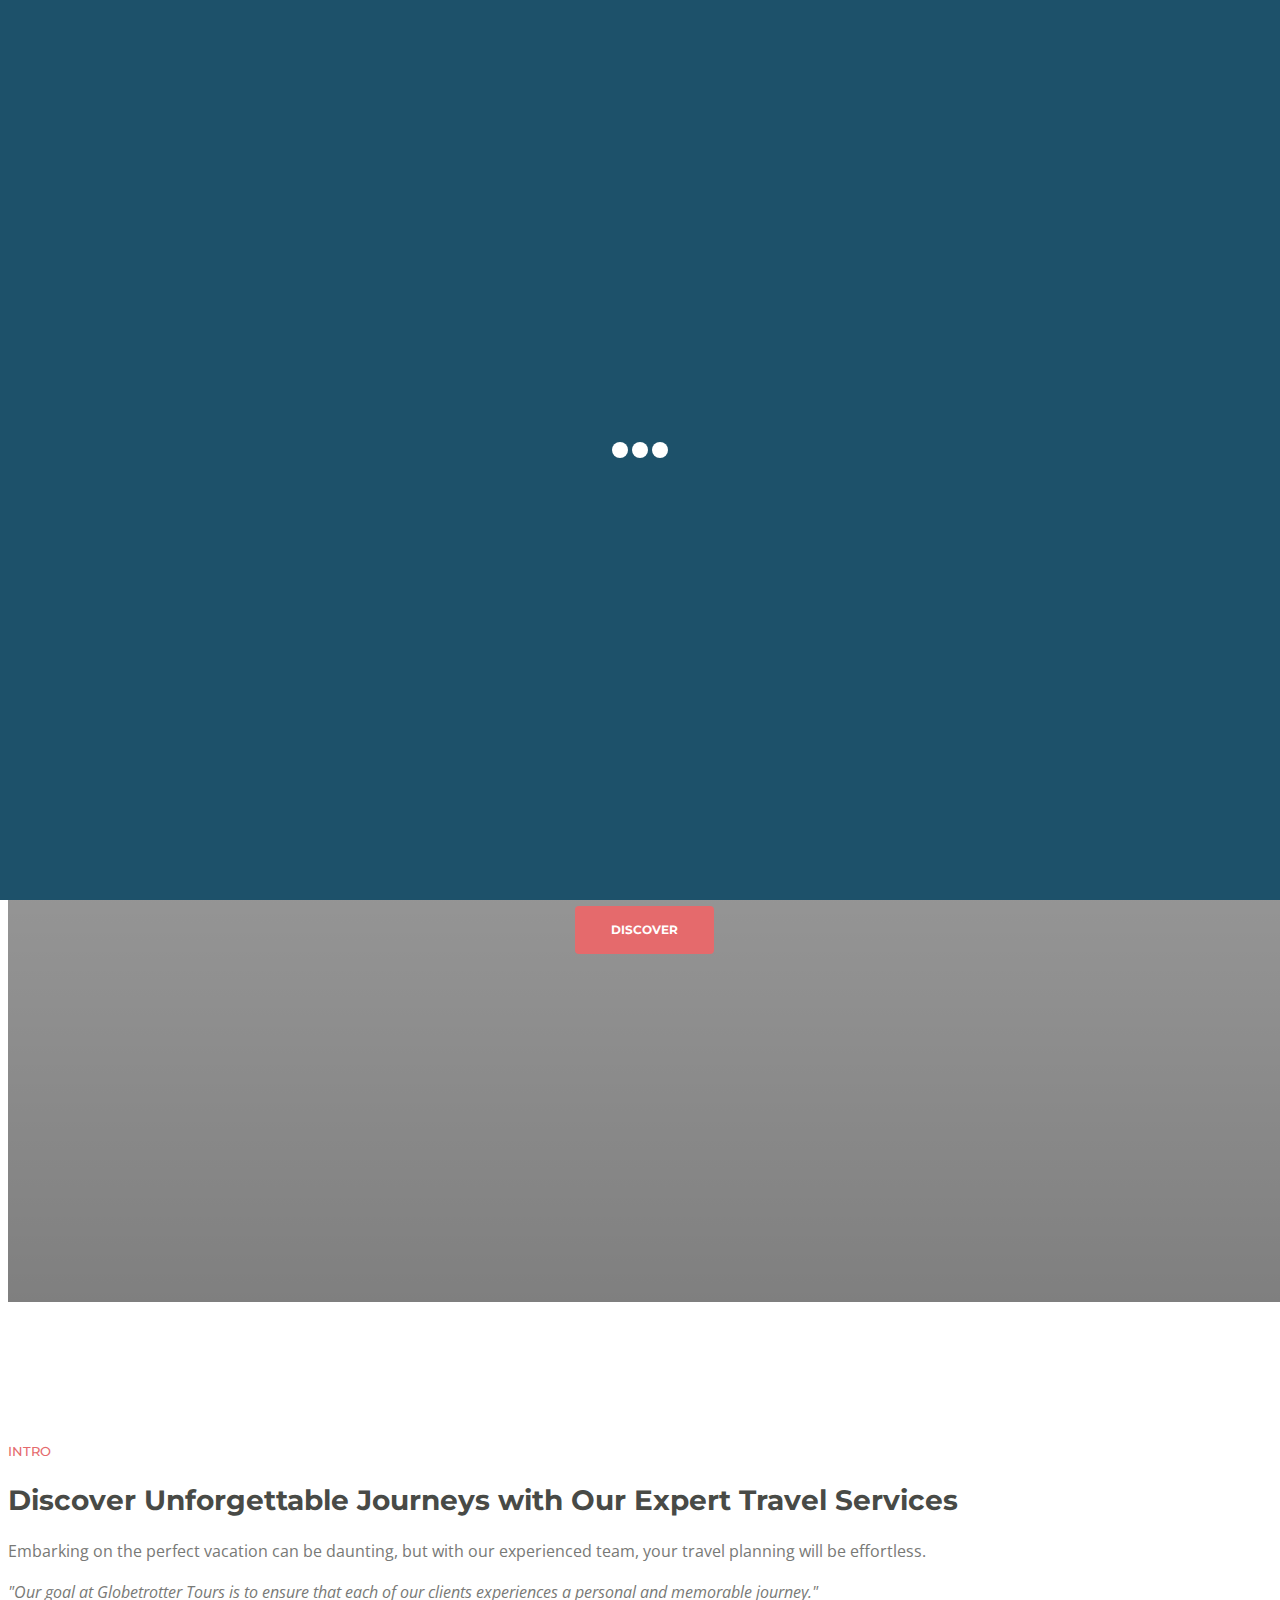
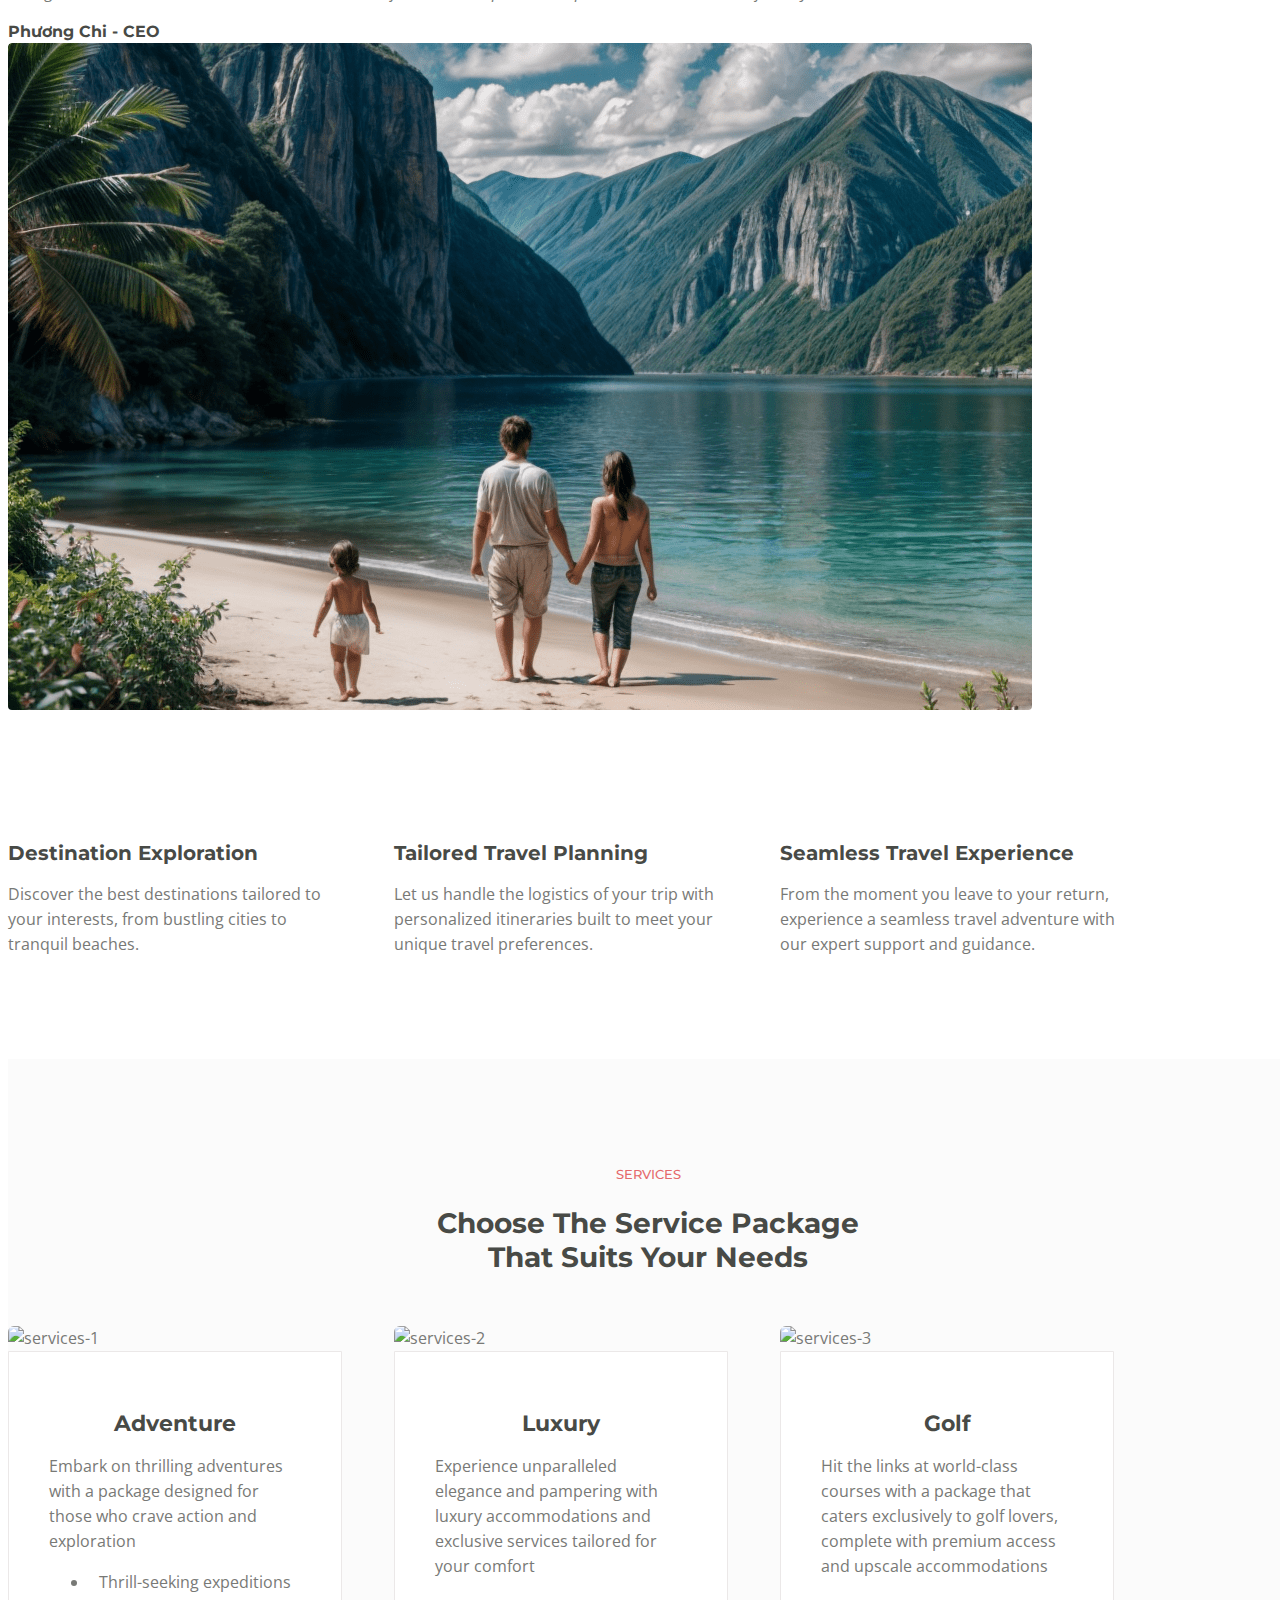
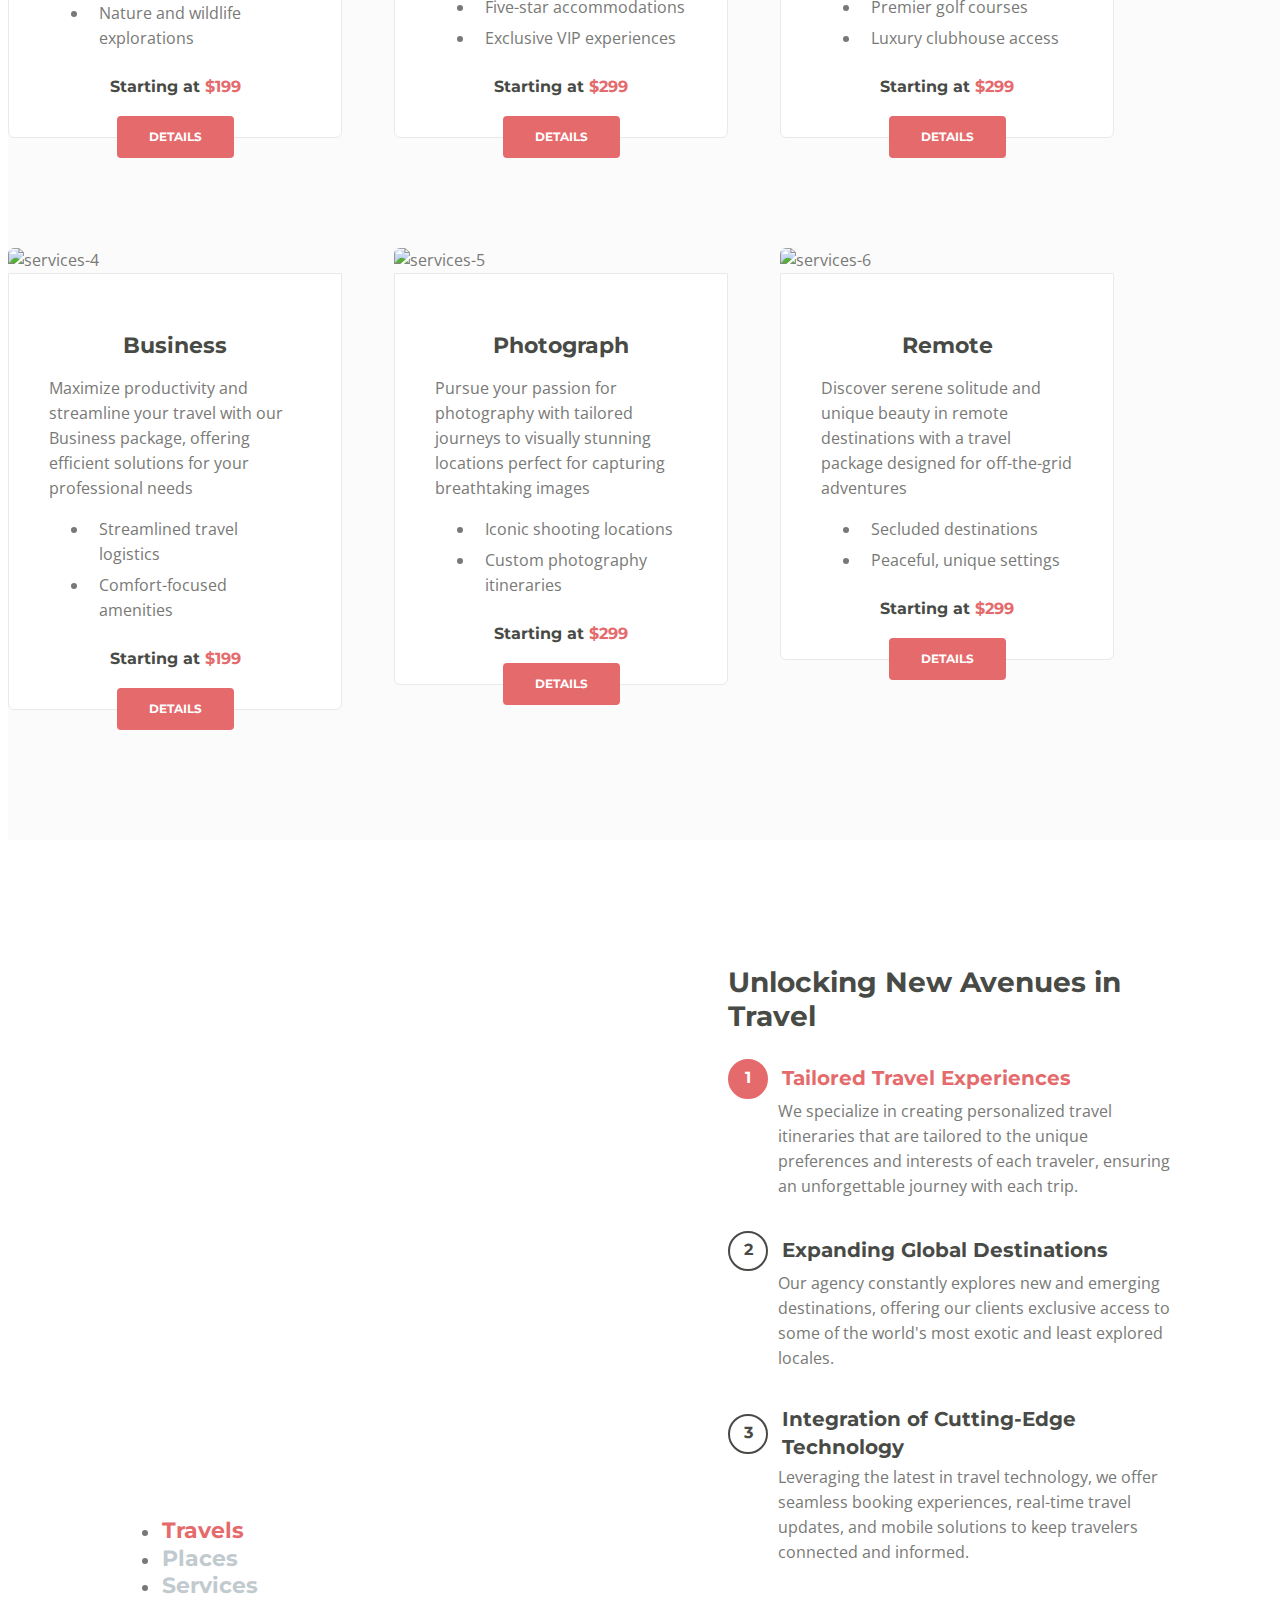
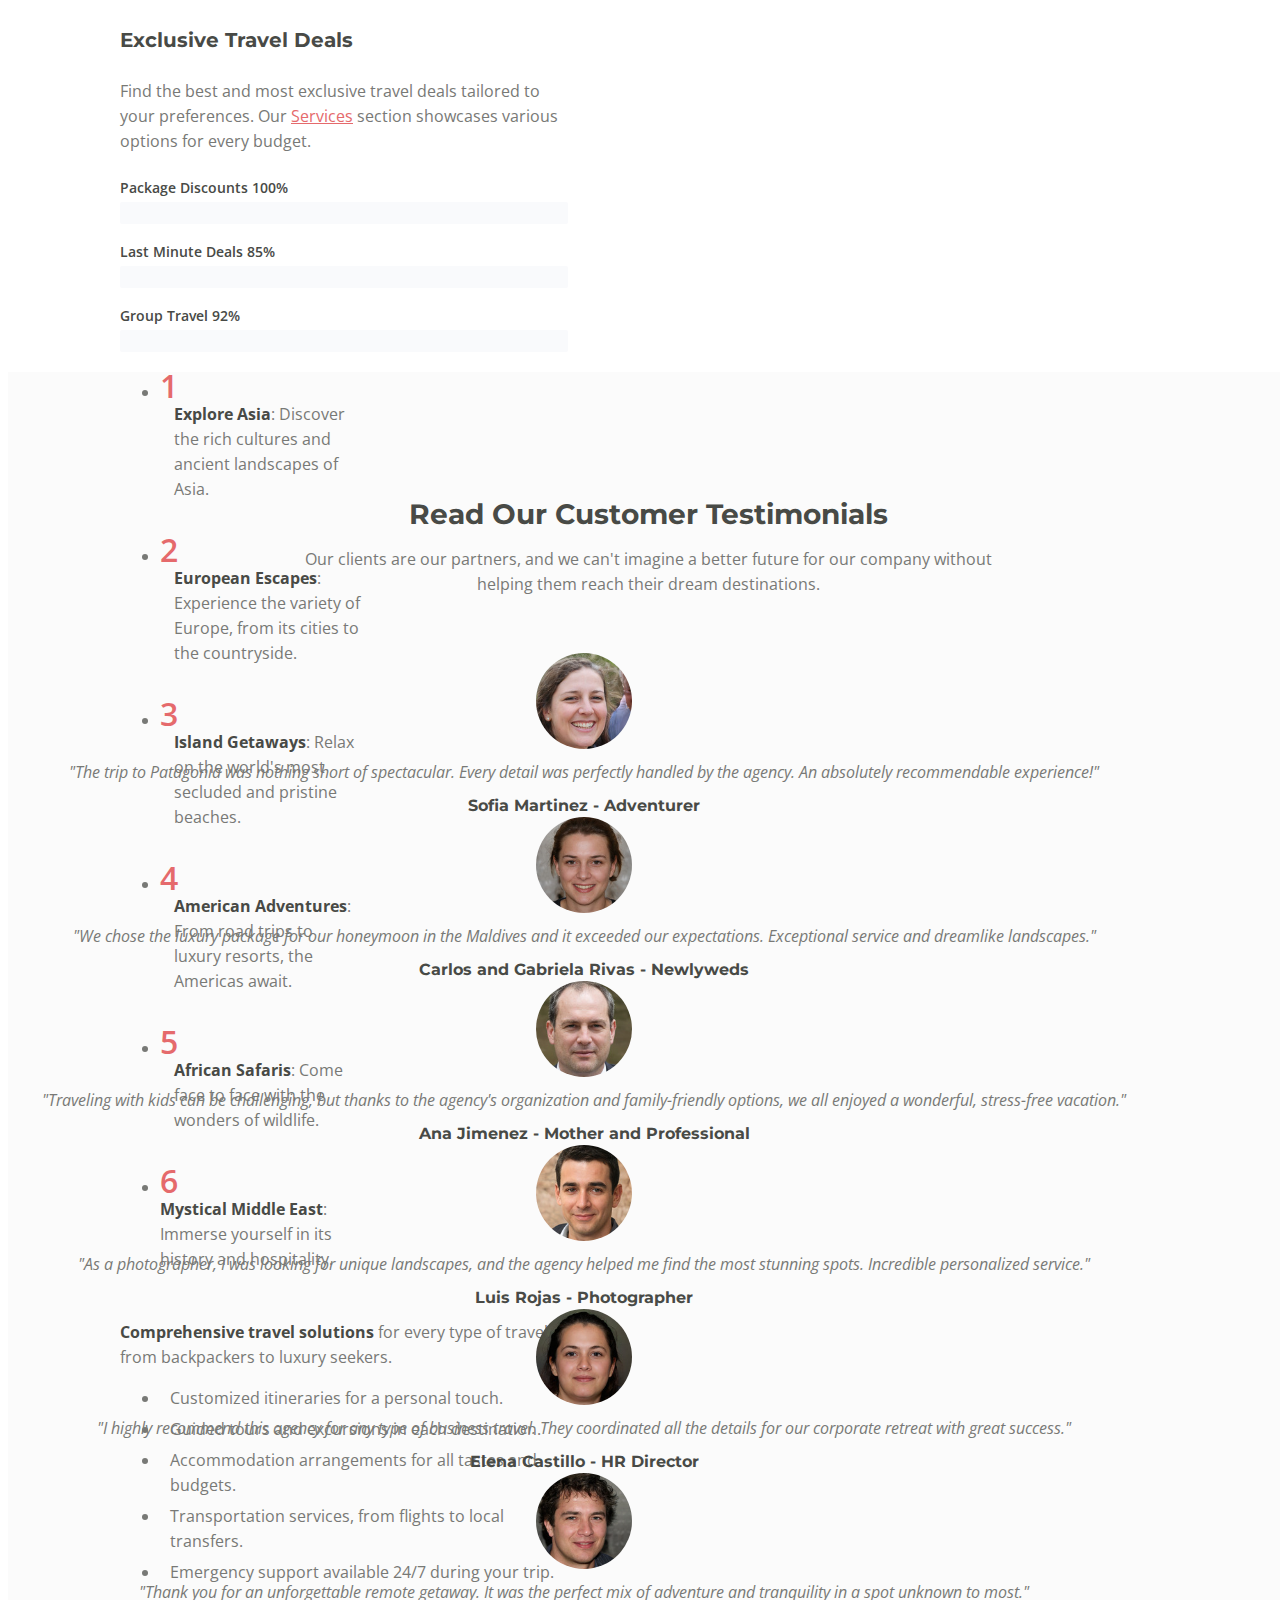
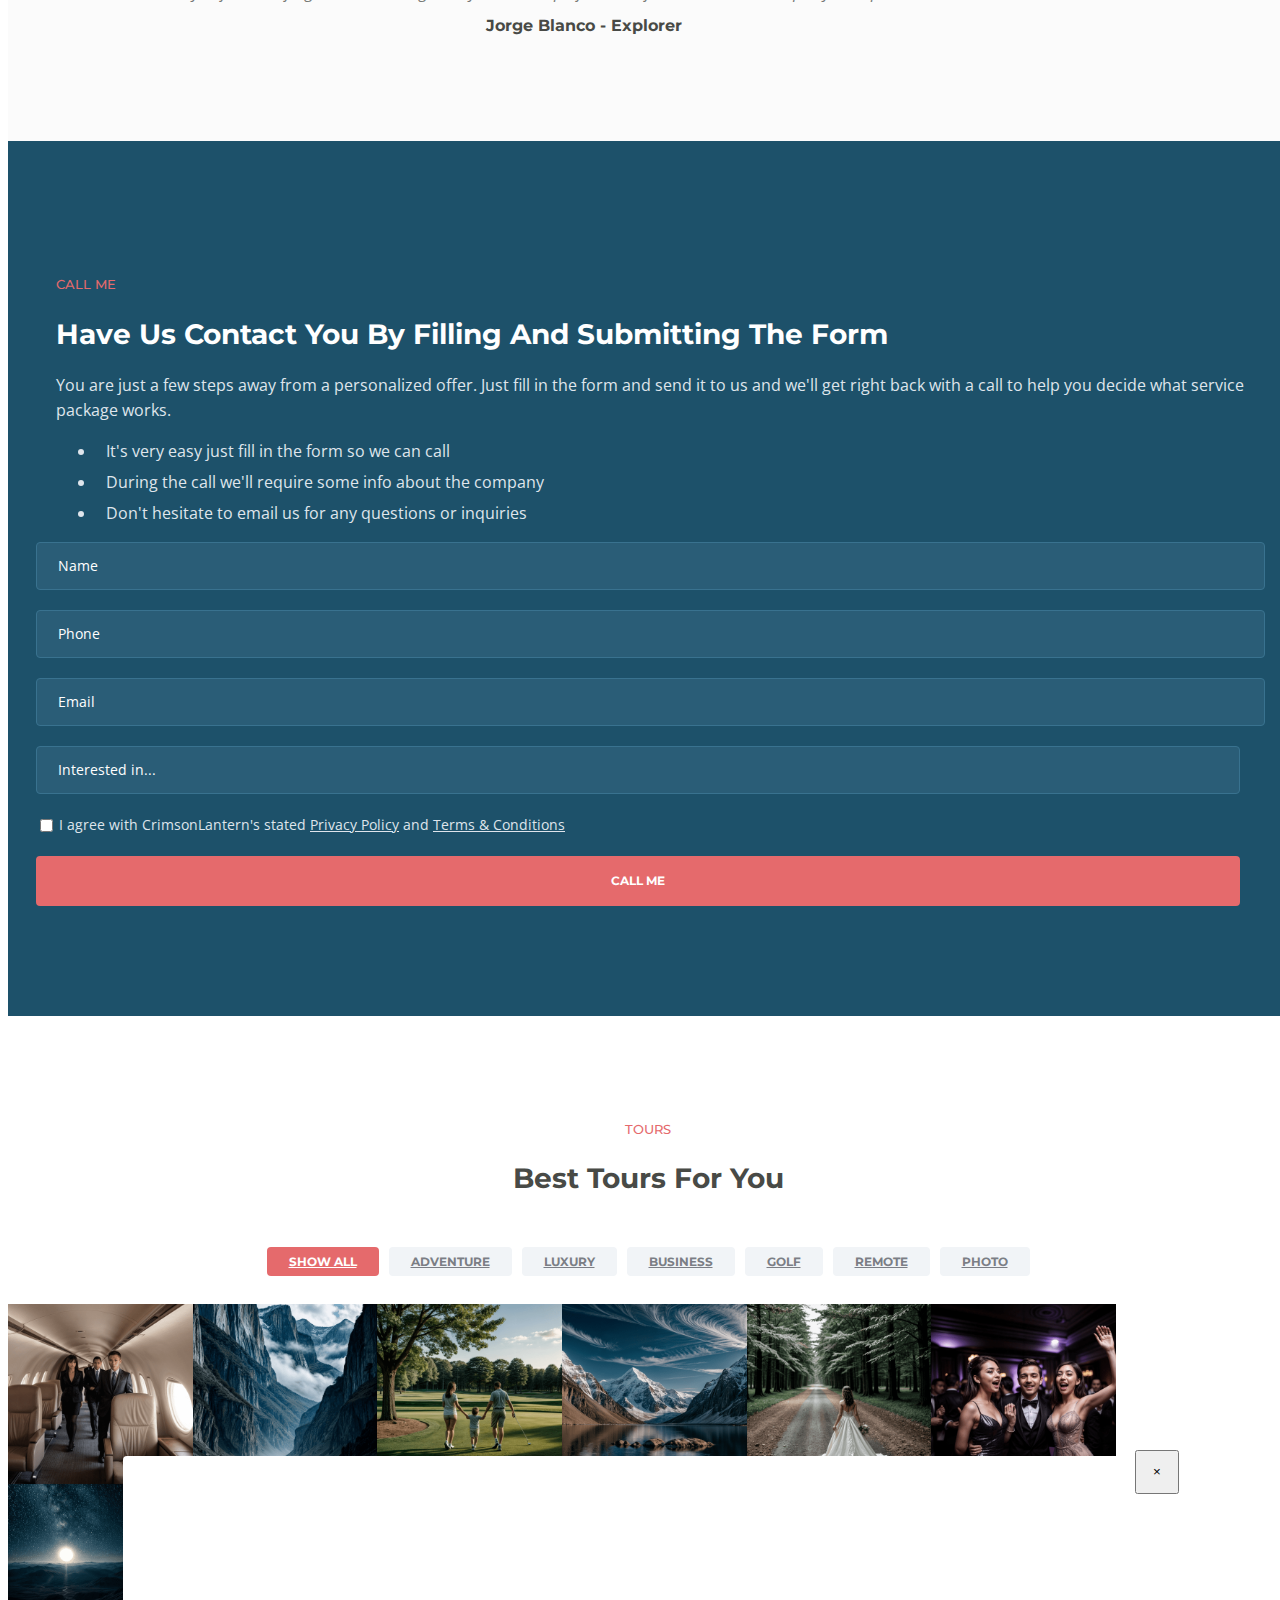
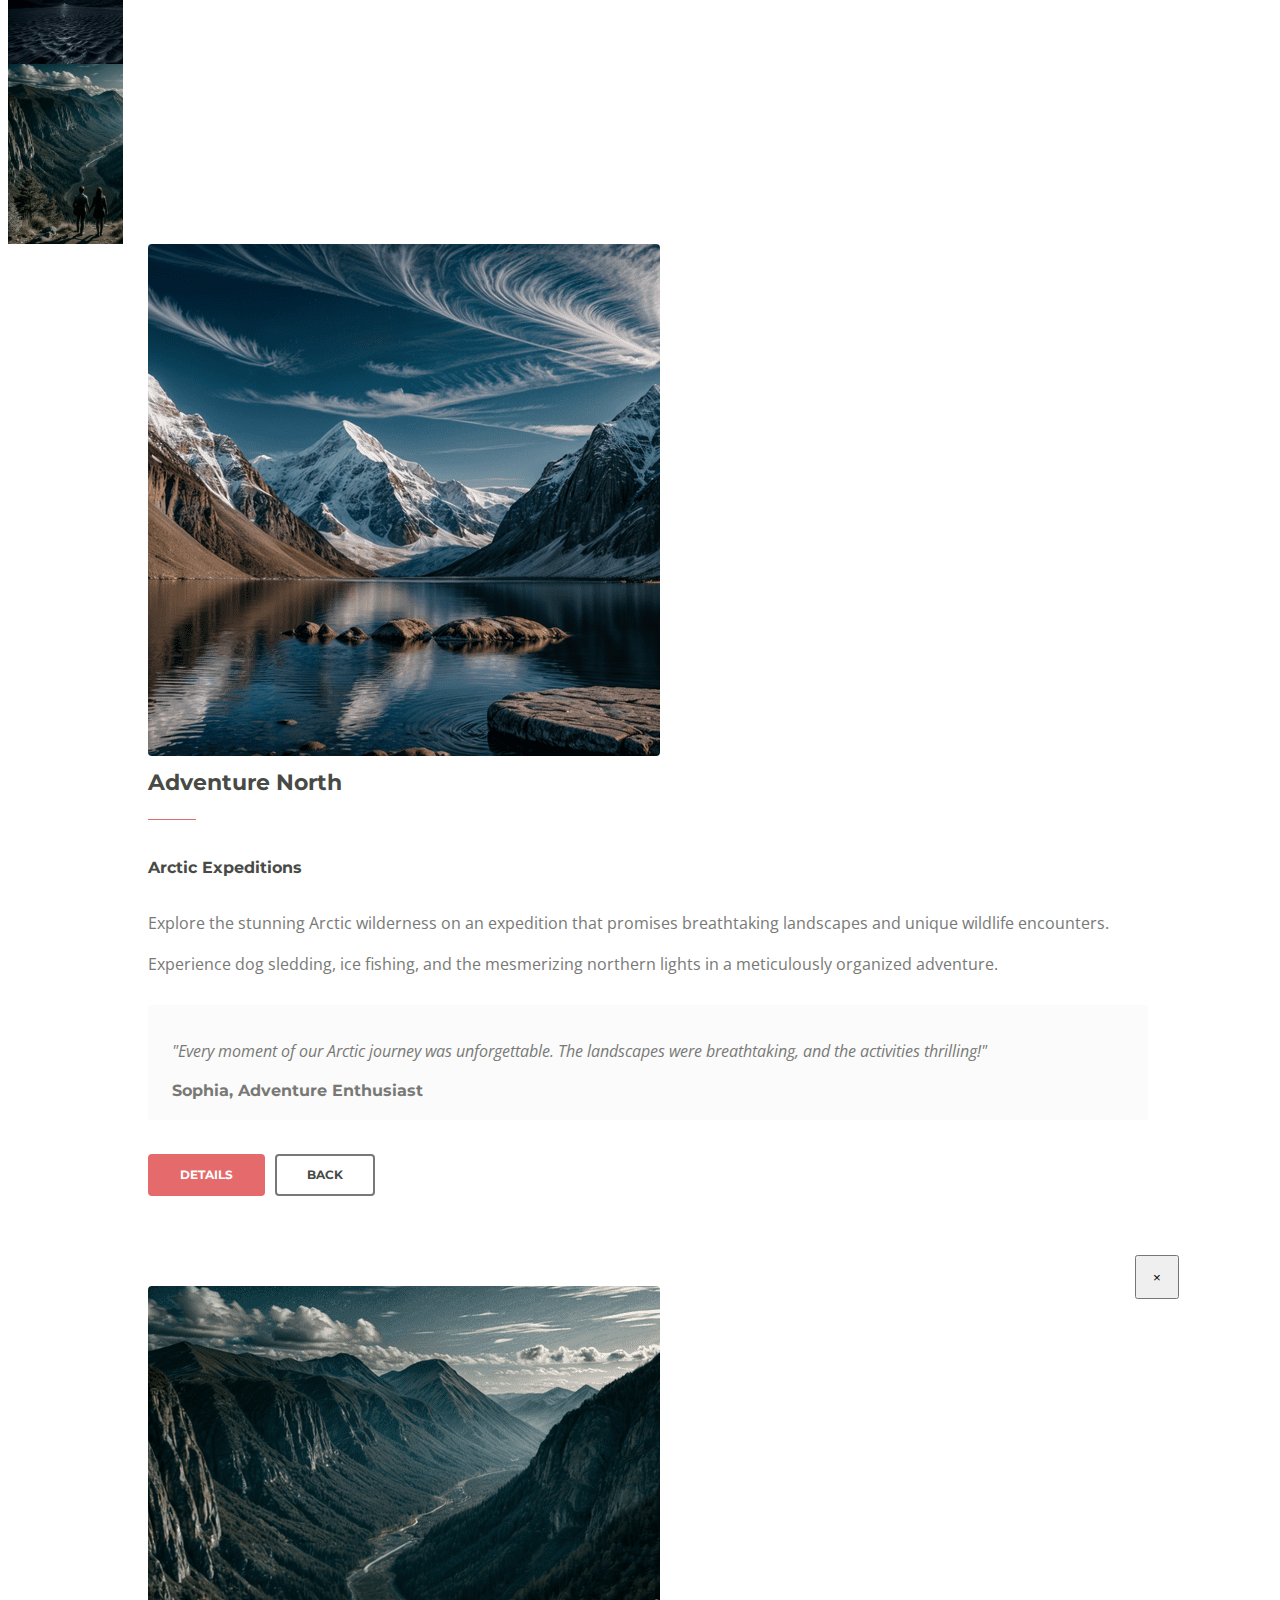
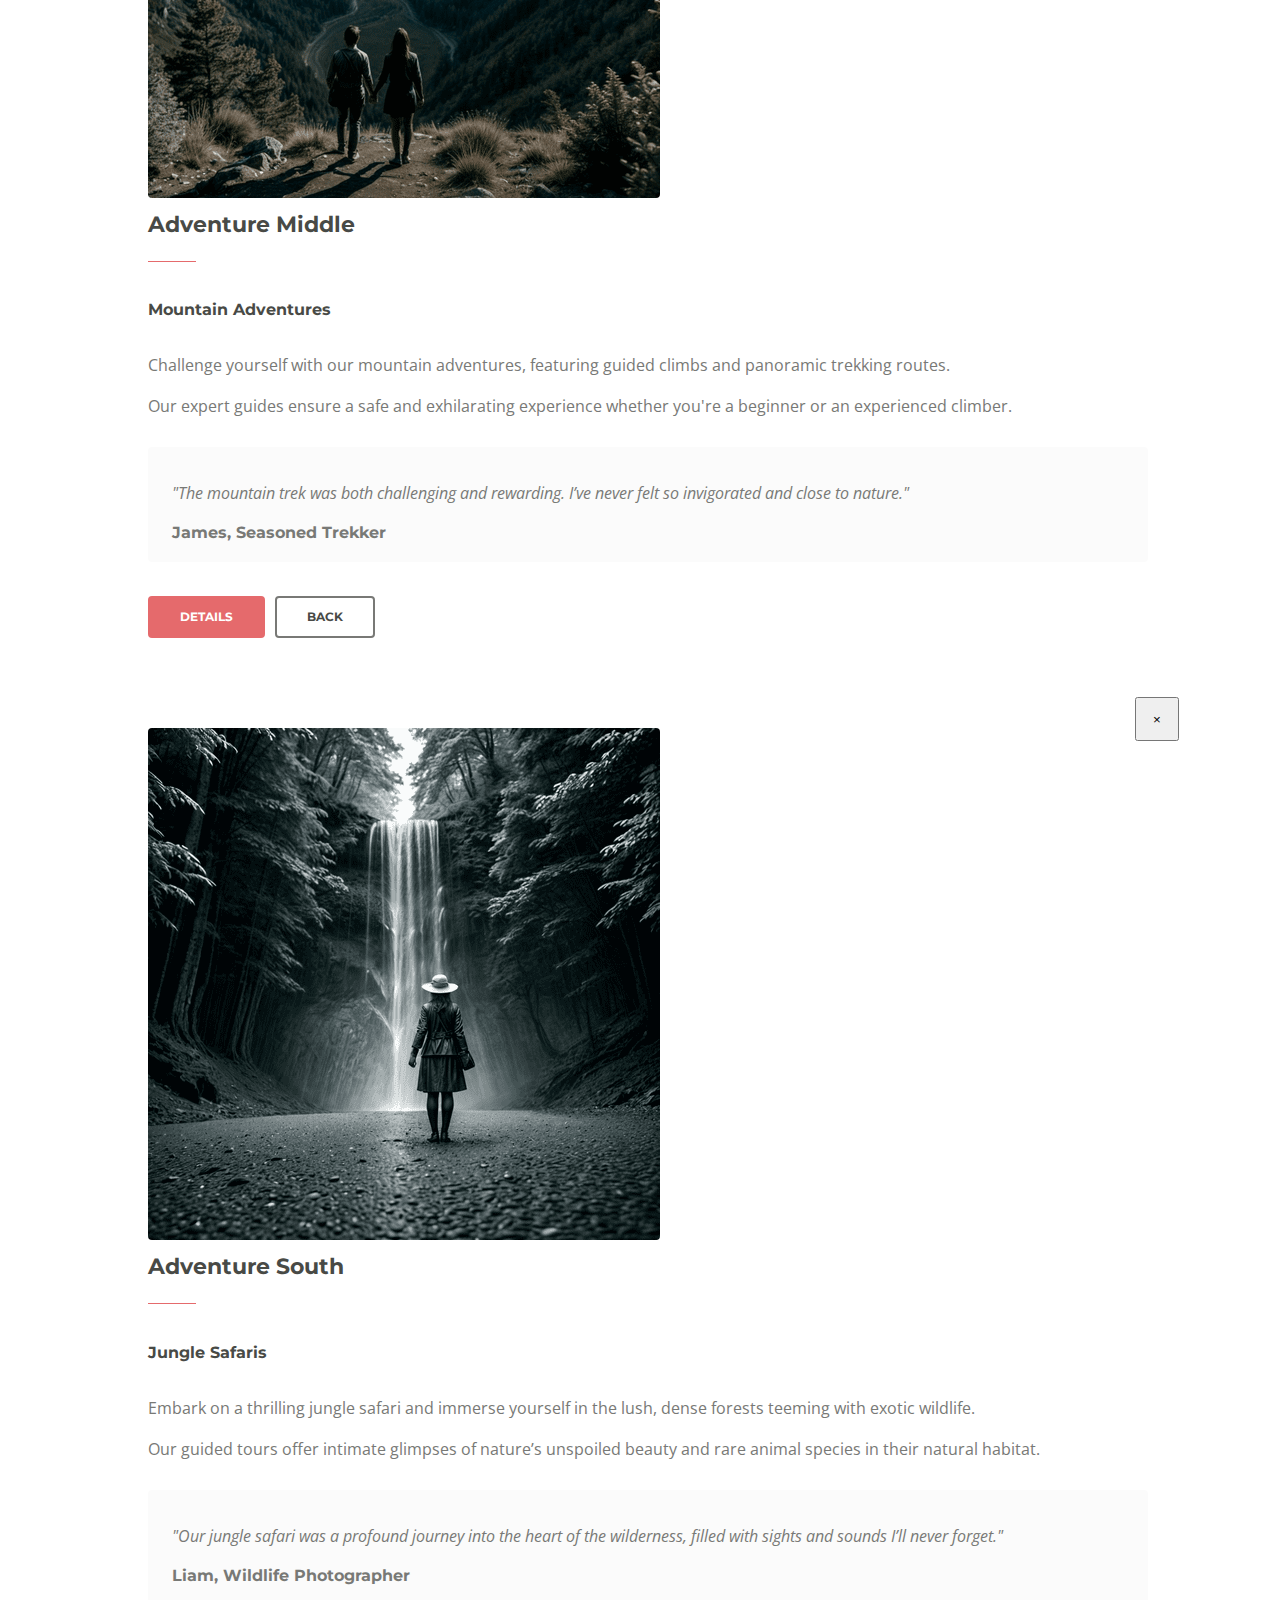
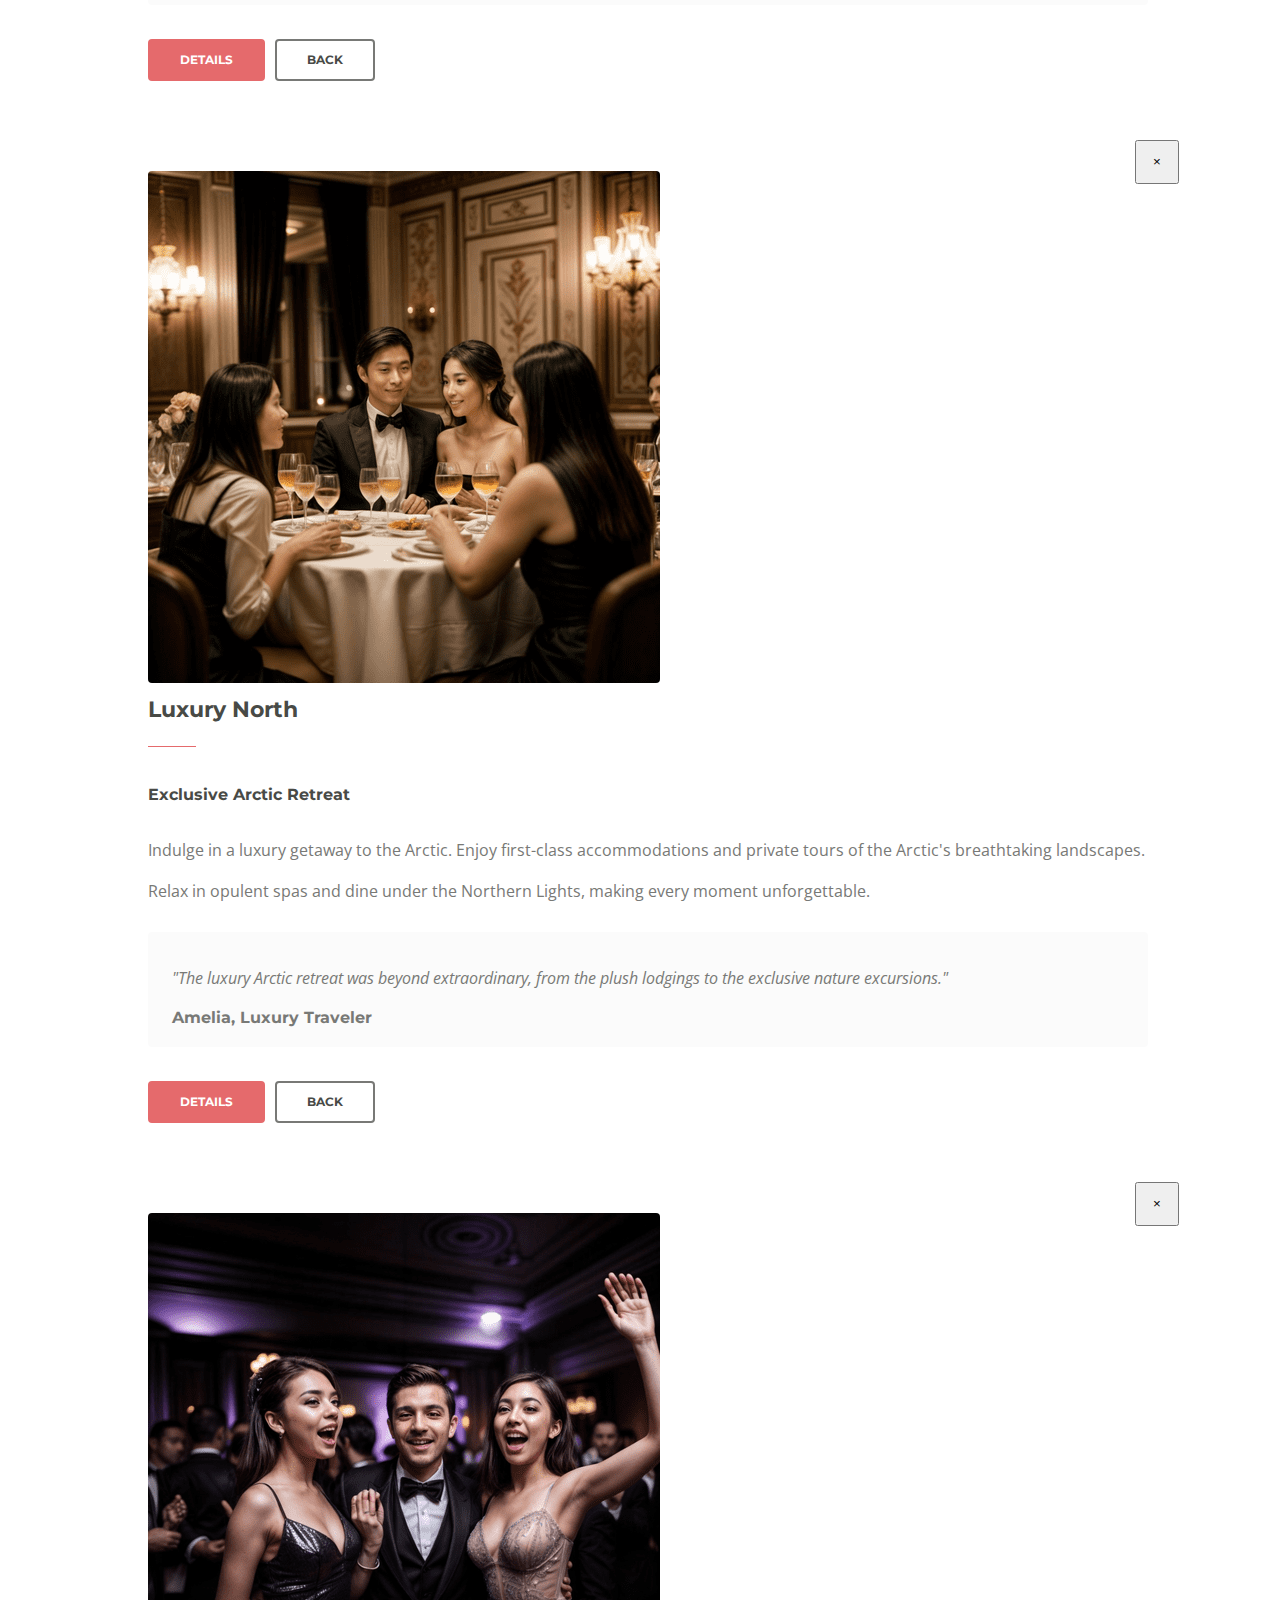
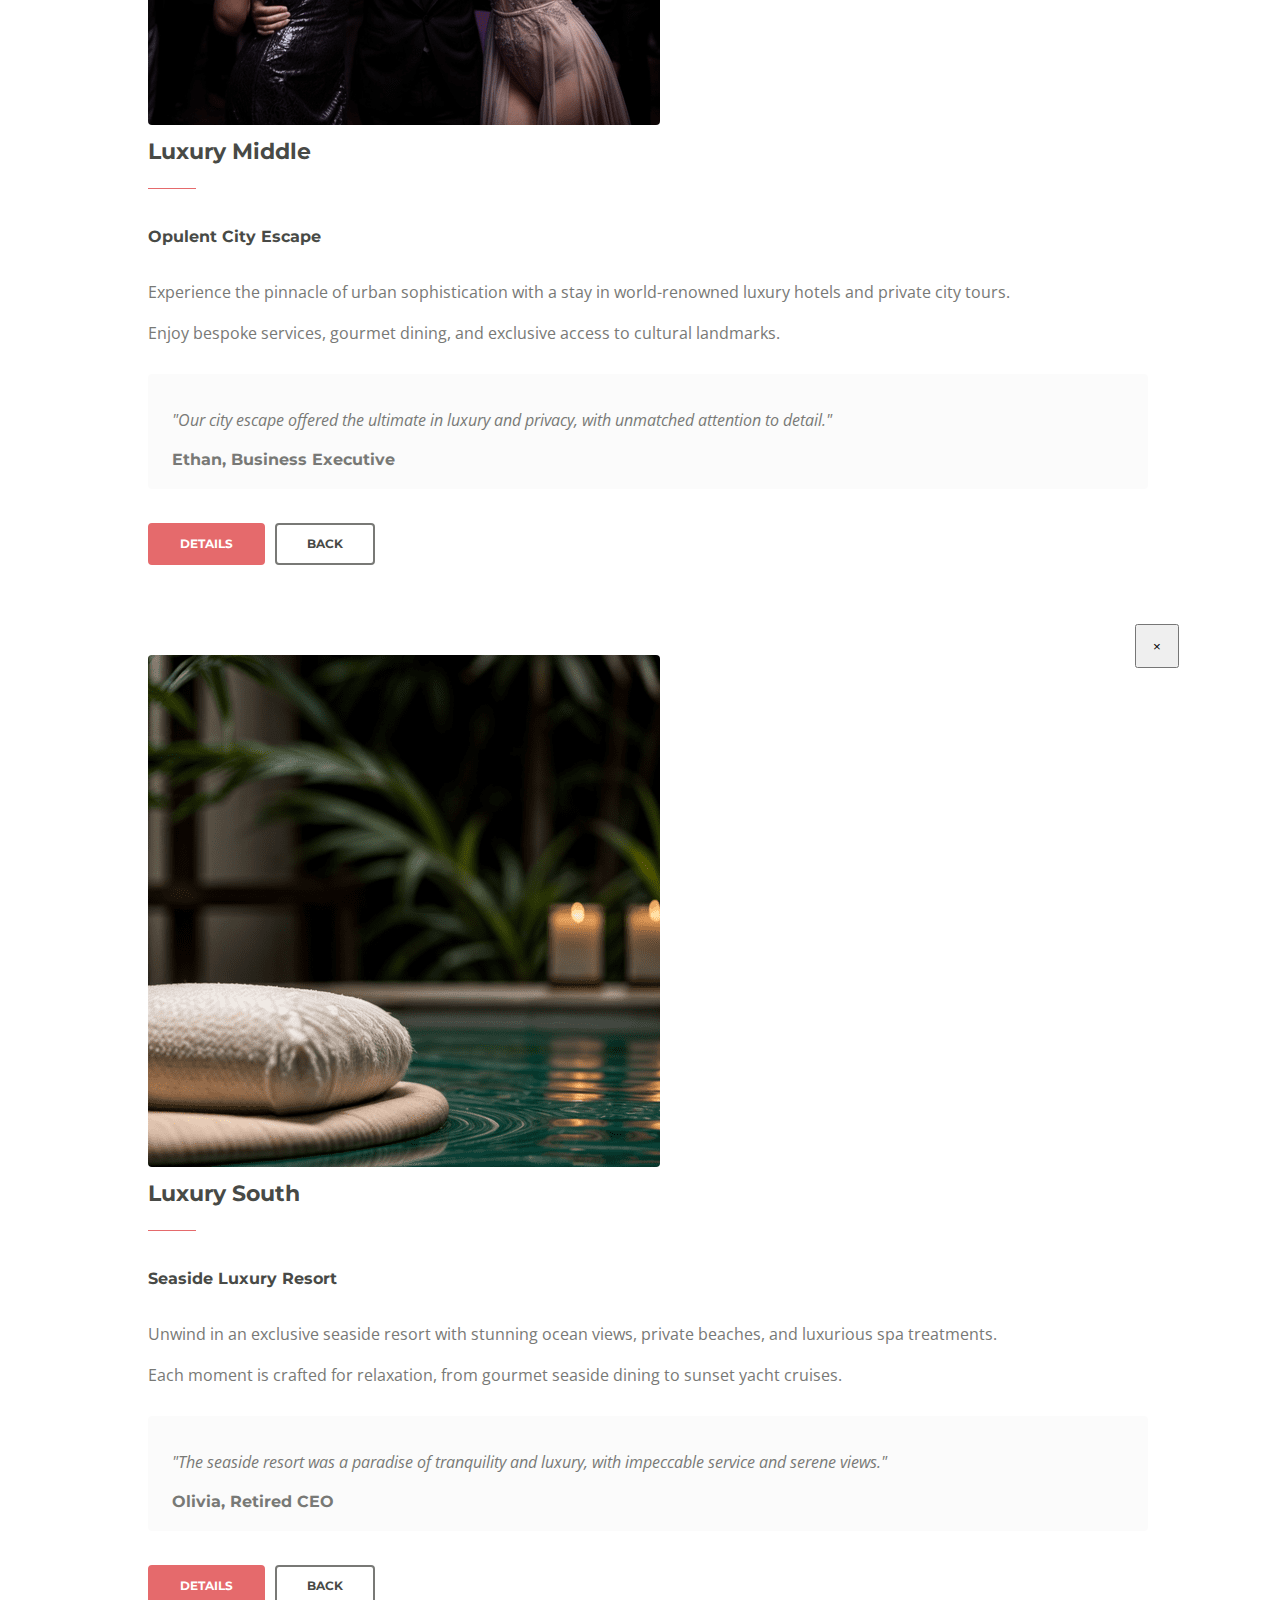
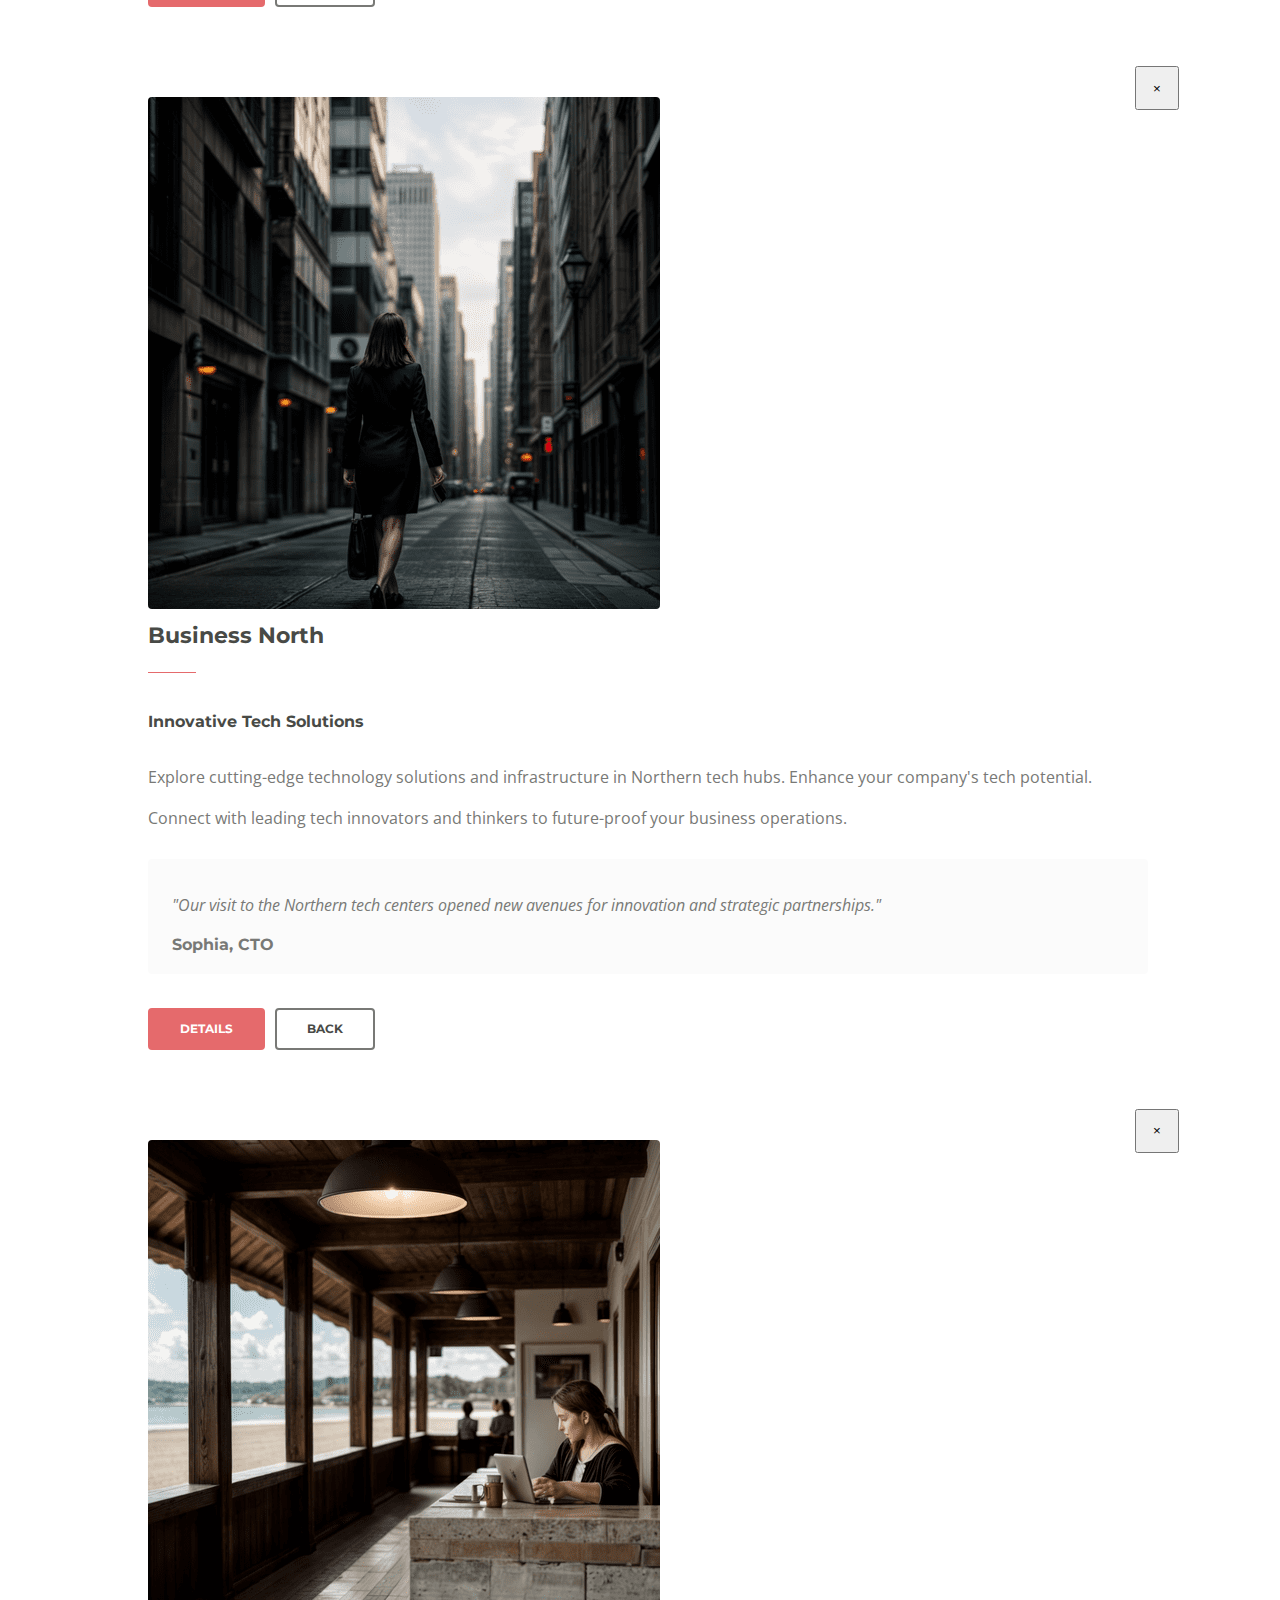
==== index.html @ ca0951af "Better Pictures" ====
<!DOCTYPE html>
<html lang="en">
<head>
    <meta charset="utf-8">
    <meta name="viewport" content="width=device-width, initial-scale=1, shrink-to-fit=no">
    
    <!-- SEO Meta Tags -->
    <meta name="description" content="CrimsonLantern is a business focused HTML landing page template built with Bootstrap to help you create lead generation websites for companies and their services.">
    <meta name="author" content="Inovatik">

    <!-- OG Meta Tags to improve the way the post looks when you share the page on LinkedIn, Facebook, Google+ -->
	<meta property="og:site_name" content="" /> <!-- website name -->
	<meta property="og:site" content="" /> <!-- website link -->
	<meta property="og:title" content=""/> <!-- title shown in the actual shared post -->
	<meta property="og:description" content="" /> <!-- description shown in the actual shared post -->
	<meta property="og:image" content="" /> <!-- image link, make sure it's jpg -->
	<meta property="og:url" content="" /> <!-- where do you want your post to link to -->
	<meta property="og:type" content="article" />

    <!-- Website Title -->
    <title>CrimsonLantern - More than a travel agency</title>
    
    <!-- Styles -->
    <link href="https://fonts.googleapis.com/css?family=Montserrat:500,700&display=swap&subset=latin-ext" rel="stylesheet">
    <link href="https://fonts.googleapis.com/css?family=Open+Sans:400,400i,600&display=swap&subset=latin-ext" rel="stylesheet">
    <link href="css/bootstrap.css" rel="stylesheet">
    <link href="css/fontawesome-all.css" rel="stylesheet">
    <link href="css/swiper.css" rel="stylesheet">
	<link href="css/magnific-popup.css" rel="stylesheet">
	<link href="css/styles.css" rel="stylesheet">
	
	<!-- Favicon  -->
    <link rel="apple-touch-icon" sizes="180x180" href="images/favicon/apple-touch-icon.png">
    <link rel="icon" type="image/png" sizes="32x32" href="images/favicon/favicon-32x32.png">
    <link rel="icon" type="image/png" sizes="16x16" href="images/favicon/favicon-16x16.png">
    <link rel="manifest" href="images/favicon/site.webmanifest">
</head>
<body data-spy="scroll" data-target=".fixed-top">
    
    <!-- Preloader -->
	<div class="spinner-wrapper">
        <div class="spinner">
            <div class="bounce1"></div>
            <div class="bounce2"></div>
            <div class="bounce3"></div>
        </div>
    </div>
    <!-- end of preloader -->
    

    <!-- Navbar -->
    <nav class="navbar navbar-expand-md navbar-dark navbar-custom fixed-top">
        <!-- Text Logo - Use this if you don't have a graphic logo -->
        <a class="navbar-brand logo-text page-scroll" href="index.html">CrimsonLantern</a>

        <!-- Image Logo -->
        <!-- <a class="navbar-brand logo-image" href="index.html"><img src="images/logo.svg" alt="logo"></a> -->
        
        <!-- Mobile Menu Toggle Button -->
        <button class="navbar-toggler" type="button" data-toggle="collapse" data-target="#navbarsExampleDefault" aria-controls="navbarsExampleDefault" aria-expanded="false" aria-label="Toggle navigation">
            <span class="navbar-toggler-awesome fas fa-bars"></span>
            <span class="navbar-toggler-awesome fas fa-times"></span>
        </button>
        <!-- end of mobile menu toggle button -->

        <div class="collapse navbar-collapse" id="navbarsExampleDefault">
            <ul class="navbar-nav ml-auto">
                <li class="nav-item">
                    <a class="nav-link page-scroll" href="#header">HOME <span class="sr-only">(current)</span></a>
                </li>
                <li class="nav-item">
                    <a class="nav-link page-scroll" href="#intro">INTRO</a>
                </li>
                <li class="nav-item">
                    <a class="nav-link page-scroll" href="#services">SERVICES</a>
                </li>
                <li class="nav-item">
                    <a class="nav-link page-scroll" href="#callMe">CALL ME</a>
                </li>
                <li class="nav-item">
                    <a class="nav-link page-scroll" href="#tours">TOURS</a>
                </li>

                <!-- Dropdown Menu -->          
                <li class="nav-item dropdown">
                    <a class="nav-link dropdown-toggle page-scroll" href="#about" id="navbarDropdown" role="button" aria-haspopup="true" aria-expanded="false">ABOUT</a>
                    <div class="dropdown-menu" aria-labelledby="navbarDropdown">
                        <a class="dropdown-item" href="terms-conditions.html"><span class="item-text">TERMS CONDITIONS</span></a>
                        <div class="dropdown-items-divide-hr"></div>
                        <a class="dropdown-item" href="privacy-policy.html"><span class="item-text">PRIVACY POLICY</span></a>
                    </div>
                </li>
                <!-- end of dropdown menu -->

                <li class="nav-item">
                    <a class="nav-link page-scroll" href="#contact">CONTACT</a>
                </li>
            </ul>
            <span class="nav-item social-icons">
                <span class="fa-stack">
                    <a href="#">
                        <span class="hexagon"></span>
                        <i class="fab fa-facebook-f fa-stack-1x"></i>
                    </a>
                </span>
                <span class="fa-stack">
                    <a href="#">
                        <span class="hexagon"></span>
                        <i class="fab fa-instagram fa-stack-1x"></i>
                    </a>
                </span>
            </span>
        </div>
    </nav> <!-- end of navbar -->
    <!-- end of navbar -->


    <!-- Header -->
    <header id="header" class="header">
        <div class="header-content">
            <div class="container">
                <div class="row">
                    <div class="col-lg-12">
                        <div class="text-container">
                            <h1>BUSINESS <span id="js-rotating">TEMPLATE, SERVICES, SOLUTIONS</span></h1>
                            <p class="p-heading p-large">CrimsonLantern is a top consultancy company specializing in business growth using online marketing and conversion optimization tactics</p>
                            <a class="btn-solid-lg page-scroll" href="#intro">DISCOVER</a>
                        </div>
                    </div> <!-- end of col -->
                </div> <!-- end of row -->
            </div> <!-- end of container -->
        </div> <!-- end of header-content -->
    </header> <!-- end of header -->
    <!-- end of header -->


    <!-- Intro -->
    <div id="intro" class="basic-1">
        <div class="container">
            <div class="row">
                <div class="col-lg-5">
                    <div class="text-container">
                        <div class="section-title">INTRO</div>
                        <h2>Discover Unforgettable Journeys with Our Expert Travel Services</h2>
                        <p>Embarking on the perfect vacation can be daunting, but with our experienced team, your travel planning will be effortless.</p>
                        <p class="testimonial-text">"Our goal at Globetrotter Tours is to ensure that each of our clients experiences a personal and memorable journey."</p>
                        <div class="testimonial-author">Phương Chi - CEO</div>
                    </div> <!-- end of text-container -->
                </div> <!-- end of col -->
                <div class="col-lg-7">
                    <div class="image-container">
                        <img class="img-fluid" src="images/intro-travel.png" alt="intro-travel">
                    </div> <!-- end of image-container -->
                </div> <!-- end of col -->
            </div> <!-- end of row -->
        </div> <!-- end of container -->
    </div> <!-- end of basic-1 -->
    <!-- end of intro -->

    <!-- Description -->
    <div class="cards-1">
        <div class="container">
            <div class="row">
                <div class="col-lg-12">
                    
                    <!-- Card -->
                    <div class="card">
                        <span class="fa-stack">
                            <span class="hexagon"></span>
                            <i class="fas fa-globe fa-stack-1x"></i>
                        </span>
                        <div class="card-body">
                            <h4 class="card-title">Destination Exploration</h4>
                            <p>Discover the best destinations tailored to your interests, from bustling cities to tranquil beaches.</p>
                        </div>
                    </div>
                    <!-- end of card -->

                    <!-- Card -->
                    <div class="card">
                        <span class="fa-stack">
                            <span class="hexagon"></span>
                            <i class="fas fa-suitcase fa-stack-1x"></i>
                        </span>
                        <div class="card-body">
                            <h4 class="card-title">Tailored Travel Planning</h4>
                            <p>Let us handle the logistics of your trip with personalized itineraries built to meet your unique travel preferences.</p>
                        </div>
                    </div>
                    <!-- end of card -->

                    <!-- Card -->
                    <div class="card">
                        <span class="fa-stack">
                            <span class="hexagon"></span>
                            <i class="fas fa-thumbs-up fa-stack-1x"></i>
                        </span>
                        <div class="card-body">
                            <h4 class="card-title">Seamless Travel Experience</h4>
                            <p>From the moment you leave to your return, experience a seamless travel adventure with our expert support and guidance.</p>
                        </div>
                    </div>
                    <!-- end of card -->

                </div> <!-- end of col -->
            </div> <!-- end of row -->
        </div> <!-- end of container -->
    </div> <!-- end of cards-1 -->
    <!-- end of description -->


    <!-- Services -->
    <div id="services" class="cards-2">
        <div class="container">
            <div class="row">
                <div class="col-lg-12">
                    <div class="section-title">SERVICES</div>
                    <h2>Choose The Service Package<br> That Suits Your Needs</h2>
                </div> <!-- end of col -->
            </div> <!-- end of row -->
            <div class="row">
                <div class="col-lg-12">
                    
                    <!-- Card -->
                    <div class="card">
                        <div class="card-image">
                            <img class="img-fluid" src="images/services-1.png" alt="services-1">
                        </div>
                        <div class="card-body">
                            <h3 class="card-title">Adventure</h3>
                            <p>Embark on thrilling adventures with a package designed for those who crave action and exploration</p>
                            <ul class="list-unstyled li-space-lg">
                                <li class="media">
                                    <i class="fas fa-square"></i>
                                    <div class="media-body">Thrill-seeking expeditions</div>
                                </li>
                                <li class="media">
                                    <i class="fas fa-square"></i>
                                    <div class="media-body">Nature and wildlife explorations</div>
                                </li>
                            </ul>
                            <p class="price">Starting at <span>$199</span></p>
                        </div>
                        <div class="button-container">
                            <a class="btn-solid-reg page-scroll" href="#callMe">DETAILS</a>
                        </div> <!-- end of button-container -->
                    </div>
                    <!-- end of card -->

                    <!-- Card -->
                    <div class="card">
                        <div class="card-image">
                            <img class="img-fluid" src="images/services-2.png" alt="services-2">
                        </div>
                        <div class="card-body">
                            <h3 class="card-title">Luxury</h3>
                            <p>Experience unparalleled elegance and pampering with luxury accommodations and exclusive services tailored for your comfort</p>
                            <ul class="list-unstyled li-space-lg">
                                <li class="media">
                                    <i class="fas fa-square"></i>
                                    <div class="media-body">Five-star accommodations</div>
                                </li>
                                <li class="media">
                                    <i class="fas fa-square"></i>
                                    <div class="media-body">Exclusive VIP experiences</div>
                                </li>
                            </ul>
                            <p class="price">Starting at <span>$299</span></p>
                        </div>
                        <div class="button-container">
                            <a class="btn-solid-reg page-scroll" href="#callMe">DETAILS</a>
                        </div> <!-- end of button-container -->
                    </div>
                    <!-- end of card -->

                    <!-- Card -->
                    <div class="card">
                        <div class="card-image">
                            <img class="img-fluid" src="images/services-3.png" alt="services-3">
                        </div>
                        <div class="card-body">
                            <h3 class="card-title">Golf</h3>
                            <p>Hit the links at world-class courses with a package that caters exclusively to golf lovers, complete with premium access and upscale accommodations</p>
                            <ul class="list-unstyled li-space-lg">
                                <li class="media">
                                    <i class="fas fa-square"></i>
                                    <div class="media-body">Premier golf courses</div>
                                </li>
                                <li class="media">
                                    <i class="fas fa-square"></i>
                                    <div class="media-body">Luxury clubhouse access</div>
                                </li>
                            </ul>
                            <p class="price">Starting at <span>$299</span></p>
                        </div>
                        <div class="button-container">
                            <a class="btn-solid-reg page-scroll" href="#callMe">DETAILS</a>
                        </div> <!-- end of button-container -->
                    </div>
                    <!-- end of card -->

                    <!-- Card -->
                    <div class="card">
                        <div class="card-image">
                            <img class="img-fluid" src="images/services-4.png" alt="services-4">
                        </div>
                        <div class="card-body">
                            <h3 class="card-title">Business</h3>
                            <p>Maximize productivity and streamline your travel with our Business package, offering efficient solutions for your professional needs</p>
                            <ul class="list-unstyled li-space-lg">
                                <li class="media">
                                    <i class="fas fa-square"></i>
                                    <div class="media-body">Streamlined travel logistics</div>
                                </li>
                                <li class="media">
                                    <i class="fas fa-square"></i>
                                    <div class="media-body">Comfort-focused amenities</div>
                                </li>
                            </ul>
                            <p class="price">Starting at <span>$199</span></p>
                        </div>
                        <div class="button-container">
                            <a class="btn-solid-reg page-scroll" href="#callMe">DETAILS</a>
                        </div> <!-- end of button-container -->
                    </div>
                    <!-- end of card -->

                    <!-- Card -->
                    <div class="card">
                        <div class="card-image">
                            <img class="img-fluid" src="images/services-5.png" alt="services-5">
                        </div>
                        <div class="card-body">
                            <h3 class="card-title">Photograph</h3>
                            <p>Pursue your passion for photography with tailored journeys to visually stunning locations perfect for capturing breathtaking images</p>
                            <ul class="list-unstyled li-space-lg">
                                <li class="media">
                                    <i class="fas fa-square"></i>
                                    <div class="media-body">Iconic shooting locations</div>
                                </li>
                                <li class="media">
                                    <i class="fas fa-square"></i>
                                    <div class="media-body">Custom photography itineraries</div>
                                </li>
                            </ul>
                            <p class="price">Starting at <span>$299</span></p>
                        </div>
                        <div class="button-container">
                            <a class="btn-solid-reg page-scroll" href="#callMe">DETAILS</a>
                        </div> <!-- end of button-container -->
                    </div>
                    <!-- end of card -->

                    <!-- Card -->
                    <div class="card">
                        <div class="card-image">
                            <img class="img-fluid" src="images/services-6.png" alt="services-6">
                        </div>
                        <div class="card-body">
                            <h3 class="card-title">Remote</h3>
                            <p>Discover serene solitude and unique beauty in remote destinations with a travel package designed for off-the-grid adventures</p>
                            <ul class="list-unstyled li-space-lg">
                                <li class="media">
                                    <i class="fas fa-square"></i>
                                    <div class="media-body">Secluded destinations</div>
                                </li>
                                <li class="media">
                                    <i class="fas fa-square"></i>
                                    <div class="media-body">Peaceful, unique settings</div>
                                </li>
                            </ul>
                            <p class="price">Starting at <span>$299</span></p>
                        </div>
                        <div class="button-container">
                            <a class="btn-solid-reg page-scroll" href="#callMe">DETAILS</a>
                        </div> <!-- end of button-container -->
                    </div>
                    <!-- end of card -->

                </div> <!-- end of col -->
            </div> <!-- end of row -->
        </div> <!-- end of container -->
    </div> <!-- end of cards-2 -->
    <!-- end of services -->
    

    <!-- Details 1 -->
    <div id="details" class="accordion">
        <div class="area-1">
        </div><!-- end of area-1 on same line and no space between comments to eliminate margin white space --><div class="area-2">
            
            <!-- Accordion -->
            <div class="accordion-container" id="accordionOne">
                <h2>Unlocking New Avenues in Travel</h2>
                <div class="item">
                    <div id="headingOne">
                        <span data-toggle="collapse" data-target="#collapseOne" aria-expanded="true" aria-controls="collapseOne" role="button">
                            <span class="circle-numbering">1</span><span class="accordion-title">Tailored Travel Experiences</span>
                        </span>
                    </div>
                    <div id="collapseOne" class="collapse show" aria-labelledby="headingOne" data-parent="#accordionOne">
                        <div class="accordion-body">
                            We specialize in creating personalized travel itineraries that are tailored to the unique preferences and interests of each traveler, ensuring an unforgettable journey with each trip.
                        </div>
                    </div>
                </div> <!-- end of item -->
            
                <div class="item">
                    <div id="headingTwo">
                        <span class="collapsed" data-toggle="collapse" data-target="#collapseTwo" aria-expanded="false" aria-controls="collapseTwo" role="button">
                            <span class="circle-numbering">2</span><span class="accordion-title">Expanding Global Destinations</span>
                        </span>
                    </div>
                    <div id="collapseTwo" class="collapse" aria-labelledby="headingTwo" data-parent="#accordionOne">
                        <div class="accordion-body">
                            Our agency constantly explores new and emerging destinations, offering our clients exclusive access to some of the world's most exotic and least explored locales.
                        </div>
                    </div>
                </div> <!-- end of item -->
            
                <div class="item">
                    <div id="headingThree">
                        <span class="collapsed" data-toggle="collapse" data-target="#collapseThree" aria-expanded="false" aria-controls="collapseThree" role="button">
                            <span class="circle-numbering">3</span><span class="accordion-title">Integration of Cutting-Edge Technology</span>
                        </span>
                    </div>
                    <div id="collapseThree" class="collapse" aria-labelledby="headingThree" data-parent="#accordionOne">
                        <div class="accordion-body">
                            Leveraging the latest in travel technology, we offer seamless booking experiences, real-time travel updates, and mobile solutions to keep travelers connected and informed.
                        </div>
                    </div>
                </div> <!-- end of item -->
            </div> <!-- end of accordion-container -->
            <!-- end of accordion -->

        </div> <!-- end of area-2 -->
    </div> <!-- end of accordion -->
    <!-- end of details 1 -->

    <!-- Details 2 -->
    <div class="tabs">
        <div class="area-1">
            <div class="tabs-container">
                
                <!-- Tabs Links -->
                <ul class="nav nav-tabs" id="ariaTabs" role="tablist">
                    <li class="nav-item">
                        <a class="nav-link active" id="nav-tab-1" data-toggle="tab" href="#tab-1" role="tab" aria-controls="tab-1" aria-selected="true"><i class="fas fa-th"></i> Travels</a>
                    </li>
                    <li class="nav-item">
                        <a class="nav-link" id="nav-tab-2" data-toggle="tab" href="#tab-2" role="tab" aria-controls="tab-2" aria-selected="false"><i class="fas fa-th"></i> Places</a>
                    </li>
                    <li class="nav-item">
                        <a class="nav-link" id="nav-tab-3" data-toggle="tab" href="#tab-3" role="tab" aria-controls="tab-3" aria-selected="false"><i class="fas fa-th"></i> Services</a>
                    </li>
                </ul>
                <!-- end of tabs links -->
                
                <!-- Tabs Content -->
                <div class="tab-content" id="ariaTabsContent">

                    <!-- Tab -->
                    <div class="tab-pane fade show active" id="tab-1" role="tabpanel" aria-labelledby="tab-1">
                        <h4>Exclusive Travel Deals</h4>
                        <p>Find the best and most exclusive travel deals tailored to your preferences. Our <a class="green page-scroll" href="#services">Services</a> section showcases various options for every budget.</p>
                        
                        <!-- Progress Bars -->
                        <div class="progress-container">
                            <div class="title">Package Discounts 100%</div>
                            <div class="progress">
                                <div class="progress-bar first" role="progressbar" aria-valuenow="100" aria-valuemin="0" aria-valuemax="100"></div>
                            </div>
                            <div class="title">Last Minute Deals 85%</div>
                            <div class="progress">
                                <div class="progress-bar second" role="progressbar" aria-valuenow="85" aria-valuemin="0" aria-valuemax="100"></div>
                            </div>
                            <div class="title">Group Travel 92%</div>
                            <div class="progress">
                                <div class="progress-bar third" role="progressbar" aria-valuenow="92" aria-valuemin="0" aria-valuemax="100"></div>
                            </div>
                        </div> <!-- end of progress-container -->
                        <!-- end of progress bars -->
                        
                    </div> <!-- end of tab-pane --> 
                    <!-- end of tab -->

                    <!-- Tab -->
                    <div class="tab-pane fade" id="tab-2" role="tabpanel" aria-labelledby="tab-2">
                        <ul class="list-unstyled li-space-lg first">
                            <li class="media">
                                <div class="media-bullet">1</div>
                                <div class="media-body"><strong>Explore Asia</strong>: Discover the rich cultures and ancient landscapes of Asia.</div>
                            </li>
                            <li class="media">
                                <div class="media-bullet">2</div>
                                <div class="media-body"><strong>European Escapes</strong>: Experience the variety of Europe, from its cities to the countryside.</div>
                            </li>
                            <li class="media">
                                <div class="media-bullet">3</div>
                                <div class="media-body"><strong>Island Getaways</strong>: Relax on the world's most secluded and pristine beaches.</div>
                            </li>
                        </ul>
                        <ul class="list-unstyled li-space-lg last">
                            <li class="media">
                                <div class="media-bullet">4</div>
                                <div class="media-body"><strong>American Adventures</strong>: From road trips to luxury resorts, the Americas await.</div>
                            </li>
                            <li class="media">
                                <div class="media-bullet">5</div>
                                <div class="media-body"><strong>African Safaris</strong>: Come face to face with the wonders of wildlife.</div>
                            </li>
                            <li class="media">
                                <div class="media-bullet">6</div>
                                <div the="media-body"><strong>Mystical Middle East</strong>: Immerse yourself in its history and hospitality.</div>
                            </li>
                        </ul>
                    </div> <!-- end of tab-pane -->
                    <!-- end of tab -->

                    <!-- Tab -->
                    <div class="tab-pane fade" id="tab-3" role="tabpanel" aria-labelledby="tab-3">
                        <p><strong>Comprehensive travel solutions</strong> for every type of traveler, from backpackers to luxury seekers.</p>
                        <ul class="list-unstyled li-space-lg">
                            <li class="media">
                                <i class="fas fa-square"></i>
                                <div class="media-body">Customized itineraries for a personal touch.</div>
                            </li>
                            <li class="media">
                                <i class="fas fa-square"></i>
                                <div class="media-body">Guided tours and excursions in each destination.</div>
                            </li>
                            <li class="media">
                                <i class="fas fa-square"></i>
                                <div class="media-body">Accommodation arrangements for all tastes and budgets.</div>
                            </li>
                            <li class="media">
                                <i class="fas fa-square"></i>
                                <div class="media-body">Transportation services, from flights to local transfers.</div>
                            </li>
                            <li class="media">
                                <i class="fas fa-square"></i>
                                <div class="media-body">Emergency support available 24/7 during your trip.</div>
                            </li>
                        </ul>
                    </div> <!-- end of tab-pane -->
                    <!-- end of tab -->

                </div> <!-- end of tab-content -->
                <!-- end of tabs content -->

            </div> <!-- end of tabs-container -->
        </div><!-- end of area-1 on same line and no space between comments to eliminate margin white space --><div class="area-2"></div> <!-- end of area-2 -->
    </div> <!-- end of tabs -->
    <!-- end of details 2 -->


    <!-- Testimonials -->
    <div class="slider">
        <div class="container">
            <div class="row">
                <div class="col-lg-12">
                    <h2>Read Our Customer Testimonials</h2>
                    <p class="p-heading">Our clients are our partners, and we can't imagine a better future for our company without helping them reach their dream destinations.</p>
                </div> <!-- end of col -->
            </div> <!-- end of row -->
            <div class="row">
                <div class="col-lg-12">

                    <!-- Card Slider -->
                    <div class="slider-container">
                        <div class="swiper-container card-slider">
                            <div class="swiper-wrapper">
                                
                                <!-- Slide -->
                                <div class="swiper-slide">
                                    <div class="card">
                                        <img class="card-image" src="images/testimonial-1.png" alt="testimonial-1">
                                        <div class="card-body">
                                            <div class="testimonial-text">"The trip to Patagonia was nothing short of spectacular. Every detail was perfectly handled by the agency. An absolutely recommendable experience!"</div>
                                            <div class="testimonial-author">Sofia Martinez - Adventurer</div>
                                        </div>
                                    </div>
                                </div> <!-- end of swiper-slide -->
                                
                                <!-- Slide -->
                                <div class="swiper-slide">
                                    <div class="card">
                                        <img class="card-image" src="images/testimonial-2.png" alt="testimonial-2">
                                        <div class="card-body">
                                            <div class="testimonial-text">"We chose the luxury package for our honeymoon in the Maldives and it exceeded our expectations. Exceptional service and dreamlike landscapes."</div>
                                            <div class="testimonial-author">Carlos and Gabriela Rivas - Newlyweds</div>
                                        </div>
                                    </div>        
                                </div> <!-- end of swiper-slide -->
                                
                                <!-- Slide -->
                                <div class="swiper-slide">
                                    <div class="card">
                                        <img class="card-image" src="images/testimonial-3.png" alt="testimonial-3">
                                        <div class="card-body">
                                            <div class="testimonial-text">"Traveling with kids can be challenging, but thanks to the agency's organization and family-friendly options, we all enjoyed a wonderful, stress-free vacation."</div>
                                            <div class="testimonial-author">Ana Jimenez - Mother and Professional</div>
                                        </div>
                                    </div>        
                                </div> <!-- end of swiper-slide -->
                                
                                <!-- Slide -->
                                <div class="swiper-slide">
                                    <div class="card">
                                        <img class="card-image" src="images/testimonial-4.png" alt="testimonial-4">
                                        <div class="card-body">
                                            <div class="testimonial-text">"As a photographer, I was looking for unique landscapes, and the agency helped me find the most stunning spots. Incredible personalized service."</div>
                                            <div class="testimonial-author">Luis Rojas - Photographer</div>
                                        </div>
                                    </div>
                                </div> <!-- end of swiper-slide -->
                                
                                <!-- Slide -->
                                <div class="swiper-slide">
                                    <div class="card">
                                        <img class="card-image" src="images/testimonial-5.png" alt="testimonial-5">
                                        <div class="card-body">
                                            <div class="testimonial-text">"I highly recommend this agency for any type of business travel. They coordinated all the details for our corporate retreat with great success."</div>
                                            <div class="testimonial-author">Elena Castillo - HR Director</div>
                                        </div>
                                    </div>        
                                </div> <!-- end of swiper-slide -->
                                
                                <!-- Slide -->
                                <div class="swiper-slide">
                                    <div class="card">
                                        <img class="card-image" src="images/testimonial-6.png" alt="testimonial-6">
                                        <div class="card-body">
                                            <div class="testimonial-text">"Thank you for an unforgettable remote getaway. It was the perfect mix of adventure and tranquility in a spot unknown to most."</div>
                                            <div class="testimonial-author">Jorge Blanco - Explorer</div>
                                        </div>
                                    </div>        
                                </div> <!-- end of swiper-slide -->
                            
                            </div> <!-- end of swiper-wrapper -->
        
                            <!-- Add Arrows -->
                            <div class="swiper-button-next"></div>
                            <div class="swiper-button-prev"></div>
                            <!-- end of add arrows -->
        
                        </div> <!-- end of swiper-container -->
                    </div> <!-- end of slider-container -->
                    <!-- end of card slider -->

                </div> <!-- end of col -->
            </div> <!-- end of row -->
        </div> <!-- end of container -->
    </div> <!-- end of slider -->
    <!-- end of testimonials -->


    <!-- Call Me -->
    <div id="callMe" class="form-1">
        <div class="container">
            <div class="row">
                <div class="col-lg-6">
                    <div class="text-container">
                        <div class="section-title">CALL ME</div>
                        <h2 class="white">Have Us Contact You By Filling And Submitting The Form</h2>
                        <p class="white">You are just a few steps away from a personalized offer. Just fill in the form and send it to us and we'll get right back with a call to help you decide what service package works.</p>
                        <ul class="list-unstyled li-space-lg white">
                            <li class="media">
                                <i class="fas fa-square"></i>
                                <div class="media-body">It's very easy just fill in the form so we can call</div>
                            </li>
                            <li class="media">
                                <i class="fas fa-square"></i>
                                <div class="media-body">During the call we'll require some info about the company</div>
                            </li>
                            <li class="media">
                                <i class="fas fa-square"></i>
                                <div class="media-body">Don't hesitate to email us for any questions or inquiries</div>
                            </li>
                        </ul>
                    </div>
                </div> <!-- end of col -->
                <div class="col-lg-6">
                   
                    <!-- Call Me Form -->
                    <form id="callMeForm" data-toggle="validator" data-focus="false">
                        <div class="form-group">
                            <input type="text" class="form-control-input" id="lname" name="lname" required>
                            <label class="label-control" for="lname">Name</label>
                            <div class="help-block with-errors"></div>
                        </div>
                        <div class="form-group">
                            <input type="text" class="form-control-input" id="lphone" name="lphone" required>
                            <label class="label-control" for="lphone">Phone</label>
                            <div class="help-block with-errors"></div>
                        </div>
                        <div class="form-group">
                            <input type="email" class="form-control-input" id="lemail" name="lemail" required>
                            <label class="label-control" for="lemail">Email</label>
                            <div class="help-block with-errors"></div>
                        </div>
                        <div class="form-group">
                            <select class="form-control-select" id="lselect" required>
                                <option class="select-option" value="" disabled selected>Interested in...</option>
                                <option class="select-option" value="Off The Ground">Off The Ground</option>
                                <option class="select-option" value="Accelerated Growth">Accelerated Growth</option>
                                <option class="select-option" value="Market Domination">Market Domination</option>
                            </select>
                            <div class="help-block with-errors"></div>
                        </div>
                        <div class="form-group checkbox white">
                            <input type="checkbox" id="lterms" value="Agreed-to-Terms" name="lterms" required>I agree with CrimsonLantern's stated <a class="white" href="privacy-policy.html">Privacy Policy</a> and <a class="white" href="terms-conditions.html">Terms & Conditions</a>
                            <div class="help-block with-errors"></div>
                        </div>
                        <div class="form-group">
                            <button type="submit" class="form-control-submit-button">CALL ME</button>
                        </div>
                        <div class="form-message">
                            <div id="lmsgSubmit" class="h3 text-center hidden"></div>
                        </div>
                    </form>
                    <!-- end of call me form -->
                    
                </div> <!-- end of col -->
            </div> <!-- end of row -->
        </div> <!-- end of container -->
    </div> <!-- end of form-1 -->
    <!-- end of call me -->


    <!-- Tours -->
	<div id="tours" class="filter">
		<div class="container">
            <div class="row">
                <div class="col-lg-12">
                    <div class="section-title">TOURS</div>
                    <h2>Best Tours For You</h2>
                </div> <!-- end of col -->
            </div> <!-- end of row -->
            <div class="row">
                <div class="col-lg-12">
                    <!-- Filter -->
                    <div class="button-group filters-button-group">
                        <a class="button is-checked" data-filter="*"><span>SHOW ALL</span></a>
                        <a class="button" data-filter=".adventure"><span>ADVENTURE</span></a>
                        <a class="button" data-filter=".luxury"><span>LUXURY</span></a>
                        <a class="button" data-filter=".business"><span>BUSINESS</span></a>
                        <a class="button" data-filter=".golf"><span>GOLF</span></a>
                        <a class="button" data-filter=".remote"><span>REMOTE</span></a>
                        <a class="button" data-filter=".photo"><span>PHOTO</span></a>
                    </div> <!-- end of button group -->
                    <div class="grid">
                        <div class="element-item business">
                            <a class="popup-with-move-anim" href="#tour-business-3"><div class="element-item-overlay"><span>Business South</span></div><img src="images/tour-business-3.png" alt="tour-business-3"></a>
                        </div>
                        <div class="element-item remote">
                            <a class="popup-with-move-anim" href="#tour-remote-1"><div class="element-item-overlay"><span>Remote North</span></div><img src="images/tour-remote-1.png" alt="tour-remote-1"></a>
                        </div>
                        <div class="element-item golf">
                            <a class="popup-with-move-anim" href="#tour-golf-2"><div class="element-item-overlay"><span>Golf Middle</span></div><img src="images/tour-golf-2.png" alt="tour-golf-2"></a>
                        </div>
                        <div class="element-item adventure">
                            <a class="popup-with-move-anim" href="#tour-adventure-1"><div class="element-item-overlay"><span>Adventure North</span></div><img src="images/tour-adventure-1.png" alt="tour-adventure-1"></a>
                        </div>
                        <div class="element-item photo">
                            <a class="popup-with-move-anim" href="#tour-photo-3"><div class="element-item-overlay"><span>Photo South</span></div><img src="images/tour-photo-3.png" alt="tour-photo-3"></a>
                        </div>
                        <div class="element-item luxury">
                            <a class="popup-with-move-anim" href="#tour-luxury-2"><div class="element-item-overlay"><span>Luxury Middle</span></div><img src="images/tour-luxury-2.png" alt="tour-luxury-2"></a>
                        </div>
                        <div class="element-item remote">
                            <a class="popup-with-move-anim" href="#tour-remote-2"><div class="element-item-overlay"><span>Remote Middle</span></div><img src="images/tour-remote-2.png" alt="tour-remote-2"></a>
                        </div>
                        <div class="element-item adventure">
                            <a class="popup-with-move-anim" href="#tour-adventure-3"><div class="element-item-overlay"><span>Adventure South</span></div><img src="images/tour-adventure-3.png" alt="tour-adventure-3"></a>
                        </div>
                        <div class="element-item golf">
                            <a class="popup-with-move-anim" href="#tour-golf-1"><div class="element-item-overlay"><span>Golf North</span></div><img src="images/tour-golf-1.png" alt="tour-golf-1"></a>
                        </div>
                        <div class="element-item business">
                            <a class="popup-with-move-anim" href="#tour-business-1"><div class="element-item-overlay"><span>Business North</span></div><img src="images/tour-business-1.png" alt="tour-business-1"></a>
                        </div>
                        <div class="element-item photo">
                            <a class="popup-with-move-anim" href="#tour-photo-2"><div class="element-item-overlay"><span>Photo Middle</span></div><img src="images/tour-photo-2.png" alt="tour-photo-2"></a>
                        </div>
                        <div class="element-item luxury">
                            <a class="popup-with-move-anim" href="#tour-luxury-1"><div class="element-item-overlay"><span>Luxury North</span></div><img src="images/tour-luxury-1.png" alt="tour-luxury-1"></a>
                        </div>
                        <div class="element-item adventure">
                            <a class="popup-with-move-anim" href="#tour-adventure-2"><div class="element-item-overlay"><span>Adventure Middle</span></div><img src="images/tour-adventure-2.png" alt="tour-adventure-2"></a>
                        </div>
                        <div class="element-item remote">
                            <a class="popup-with-move-anim" href="#tour-remote-3"><div class="element-item-overlay"><span>Remote South</span></div><img src="images/tour-remote-3.png" alt="tour-remote-3"></a>
                        </div>
                        <div class="element-item photo">
                            <a class="popup-with-move-anim" href="#tour-photo-1"><div class="element-item-overlay"><span>Photo North</span></div><img src="images/tour-photo-1.png" alt="tour-photo-1"></a>
                        </div>
                        <div class="element-item business">
                            <a class="popup-with-move-anim" href="#tour-business-2"><div class="element-item-overlay"><span>Business Middle</span></div><img src="images/tour-business-2.png" alt="tour-business-2"></a>
                        </div>
                        <div class="element-item golf">
                            <a class="popup-with-move-anim" href="#tour-golf-3"><div class="element-item-overlay"><span>Golf South</span></div><img src="images/tour-golf-3.png" alt="tour-golf-3"></a>
                        </div>
                        <div class="element-item luxury">
                            <a class="popup-with-move-anim" href="#tour-luxury-3"><div class="element-item-overlay"><span>Luxury South</span></div><img src="images/tour-luxury-3.png" alt="tour-luxury-3"></a>
                        </div>
                    </div> <!-- end of grid -->
                    <!-- end of filter -->
                    
                </div> <!-- end of col -->
            </div> <!-- end of row -->
		</div> <!-- end of container -->
    </div> <!-- end of filter -->
    <!-- end of tours -->


    <!-- Tour Lightboxes -->
    <!-- Lightbox -->
    <div id="tour-adventure-1" class="lightbox-basic zoom-anim-dialog mfp-hide">
        <div class="row">
            <button title="Close (Esc)" type="button" class="mfp-close x-button">×</button>
            <div class="col-lg-8">
                <img class="img-fluid" src="images/tour-adventure-1.png" alt="tour-adventure-1">
            </div> <!-- end of col -->
            <div class="col-lg-4">
                <h3>Adventure North</h3>
                <hr class="line-heading">
                <h6>Arctic Expeditions</h6>
                <p>Explore the stunning Arctic wilderness on an expedition that promises breathtaking landscapes and unique wildlife encounters.</p>
                <p>Experience dog sledding, ice fishing, and the mesmerizing northern lights in a meticulously organized adventure.</p>
                <div class="testimonial-container">
                    <p class="testimonial-text">"Every moment of our Arctic journey was unforgettable. The landscapes were breathtaking, and the activities thrilling!"</p>
                    <p class="testimonial-author">Sophia, Adventure Enthusiast</p>
                </div>
                <a class="btn-solid-reg" href="#">DETAILS</a> 
                <a class="btn-outline-reg mfp-close as-button" href="#tours">BACK</a> 
            </div> <!-- end of col -->
        </div> <!-- end of row -->
    </div> <!-- end of lightbox-basic -->
    <!-- end of lightbox -->

    <!-- Lightbox -->
    <div id="tour-adventure-2" class="lightbox-basic zoom-anim-dialog mfp-hide">
        <div class="row">
            <button title="Close (Esc)" type="button" class="mfp-close x-button">×</button>
            <div class="col-lg-8">
                <img class="img-fluid" src="images/tour-adventure-2.png" alt="tour-adventure-2">
            </div> <!-- end of col -->
            <div class="col-lg-4">
                <h3>Adventure Middle</h3>
                <hr class="line-heading">
                <h6>Mountain Adventures</h6>
                <p>Challenge yourself with our mountain adventures, featuring guided climbs and panoramic trekking routes.</p>
                <p>Our expert guides ensure a safe and exhilarating experience whether you're a beginner or an experienced climber.</p>
                <div class="testimonial-container">
                    <p class="testimonial-text">"The mountain trek was both challenging and rewarding. I’ve never felt so invigorated and close to nature."</p>
                    <p class="testimonial-author">James, Seasoned Trekker</p>
                </div>
                <a class="btn-solid-reg" href="#">DETAILS</a> 
                <a class="btn-outline-reg mfp-close as-button" href="#tours">BACK</a> 
            </div> <!-- end of col -->
        </div> <!-- end of row -->
    </div> <!-- end of lightbox-basic -->
    <!-- end of lightbox -->

    <!-- Lightbox -->
    <div id="tour-adventure-3" class="lightbox-basic zoom-anim-dialog mfp-hide">
        <div class="row">
            <button title="Close (Esc)" type="button" class="mfp-close x-button">×</button>
            <div class="col-lg-8">
                <img class="img-fluid" src="images/tour-adventure-3.png" alt="tour-adventure-3">
            </div> <!-- end of col -->
            <div class="col-lg-4">
                <h3>Adventure South</h3>
                <hr class="line-heading">
                <h6>Jungle Safaris</h6>
                <p>Embark on a thrilling jungle safari and immerse yourself in the lush, dense forests teeming with exotic wildlife.</p>
                <p>Our guided tours offer intimate glimpses of nature’s unspoiled beauty and rare animal species in their natural habitat.</p>
                <div class="testimonial-container">
                    <p class="testimonial-text">"Our jungle safari was a profound journey into the heart of the wilderness, filled with sights and sounds I’ll never forget."</p>
                    <p class="testimonial-author">Liam, Wildlife Photographer</p>
                </div>
                <a class="btn-solid-reg" href="#">DETAILS</a> 
                <a class="btn-outline-reg mfp-close as-button" href="#tours">BACK</a> 
            </div> <!-- end of col -->
        </div> <!-- end of row -->
    </div> <!-- end of lightbox-basic -->
    <!-- end of lightbox -->

    <!-- Lightbox -->
    <div id="tour-luxury-1" class="lightbox-basic zoom-anim-dialog mfp-hide">
        <div class="row">
            <button title="Close (Esc)" type="button" class="mfp-close x-button">×</button>
            <div class="col-lg-8">
                <img class="img-fluid" src="images/tour-luxury-1.png" alt="tour-luxury-1">
            </div> <!-- end of col -->
            <div class="col-lg-4">
                <h3>Luxury North</h3>
                <hr class="line-heading">
                <h6>Exclusive Arctic Retreat</h6>
                <p>Indulge in a luxury getaway to the Arctic. Enjoy first-class accommodations and private tours of the Arctic's breathtaking landscapes.</p>
                <p>Relax in opulent spas and dine under the Northern Lights, making every moment unforgettable.</p>
                <div class="testimonial-container">
                    <p class="testimonial-text">"The luxury Arctic retreat was beyond extraordinary, from the plush lodgings to the exclusive nature excursions."</p>
                    <p class="testimonial-author">Amelia, Luxury Traveler</p>
                </div>
                <a class="btn-solid-reg" href="#">DETAILS</a> 
                <a class="btn-outline-reg mfp-close as-button" href="#tours">BACK</a> 
            </div> <!-- end of col -->
        </div> <!-- end of row -->
    </div> <!-- end of lightbox-basic -->
    <!-- end of lightbox -->

    <!-- Lightbox -->
    <div id="tour-luxury-2" class="lightbox-basic zoom-anim-dialog mfp-hide">
        <div class="row">
            <button title="Close (Esc)" type="button" class="mfp-close x-button">×</button>
            <div class="col-lg-8">
                <img class="img-fluid" src="images/tour-luxury-2.png" alt="tour-luxury-2">
            </div> <!-- end of col -->
            <div class="col-lg-4">
                <h3>Luxury Middle</h3>
                <hr class="line-heading">
                <h6>Opulent City Escape</h6>
                <p>Experience the pinnacle of urban sophistication with a stay in world-renowned luxury hotels and private city tours.</p>
                <p>Enjoy bespoke services, gourmet dining, and exclusive access to cultural landmarks.</p>
                <div class="testimonial-container">
                    <p class="testimonial-text">"Our city escape offered the ultimate in luxury and privacy, with unmatched attention to detail."</p>
                    <p class="testimonial-author">Ethan, Business Executive</p>
                </div>
                <a class="btn-solid-reg" href="#">DETAILS</a> 
                <a class="btn-outline-reg mfp-close as-button" href="#tours">BACK</a> 
            </div> <!-- end of col -->
        </div> <!-- end of row -->
    </div> <!-- end of lightbox-basic -->
    <!-- end of lightbox -->

    <!-- Lightbox -->
    <div id="tour-luxury-3" class="lightbox-basic zoom-anim-dialog mfp-hide">
        <div class="row">
            <button title="Close (Esc)" type="button" class="mfp-close x-button">×</button>
            <div class="col-lg-8">
                <img class="img-fluid" src="images/tour-luxury-3.png" alt="tour-luxury-3">
            </div> <!-- end of col -->
            <div class="col-lg-4">
                <h3>Luxury South</h3>
                <hr class="line-heading">
                <h6>Seaside Luxury Resort</h6>
                <p>Unwind in an exclusive seaside resort with stunning ocean views, private beaches, and luxurious spa treatments.</p>
                <p>Each moment is crafted for relaxation, from gourmet seaside dining to sunset yacht cruises.</p>
                <div class="testimonial-container">
                    <p class="testimonial-text">"The seaside resort was a paradise of tranquility and luxury, with impeccable service and serene views."</p>
                    <p class="testimonial-author">Olivia, Retired CEO</p>
                </div>
                <a class="btn-solid-reg" href="#">DETAILS</a> 
                <a class="btn-outline-reg mfp-close as-button" href="#tours">BACK</a> 
            </div> <!-- end of col -->
        </div> <!-- end of row -->
    </div> <!-- end of lightbox-basic -->
    <!-- end of lightbox -->

    <!-- Lightbox -->
    <div id="tour-business-1" class="lightbox-basic zoom-anim-dialog mfp-hide">
        <div class="row">
            <button title="Close (Esc)" type="button" class="mfp-close x-button">×</button>
            <div class="col-lg-8">
                <img class="img-fluid" src="images/tour-business-1.png" alt="tour-business-1">
            </div> <!-- end of col -->
            <div class="col-lg-4">
                <h3>Business North</h3>
                <hr class="line-heading">
                <h6>Innovative Tech Solutions</h6>
                <p>Explore cutting-edge technology solutions and infrastructure in Northern tech hubs. Enhance your company's tech potential.</p>
                <p>Connect with leading tech innovators and thinkers to future-proof your business operations.</p>
                <div class="testimonial-container">
                    <p class="testimonial-text">"Our visit to the Northern tech centers opened new avenues for innovation and strategic partnerships."</p>
                    <p class="testimonial-author">Sophia, CTO</p>
                </div>
                <a class="btn-solid-reg" href="#">DETAILS</a> 
                <a class="btn-outline-reg mfp-close as-button" href="#tours">BACK</a> 
            </div> <!-- end of col -->
        </div> <!-- end of row -->
    </div> <!-- end of lightbox-basic -->
    <!-- end of lightbox -->

    <!-- Lightbox -->
    <div id="tour-business-2" class="lightbox-basic zoom-anim-dialog mfp-hide">
        <div class="row">
            <button title="Close (Esc)" type="button" class="mfp-close x-button">×</button>
            <div class="col-lg-8">
                <img class="img-fluid" src="images/tour-business-2.png" alt="tour-business-2">
            </div> <!-- end of col -->
            <div class="col-lg-4">
                <h3>Business Middle</h3>
                <hr class="line-heading">
                <h6>Central Financial Districts</h6>
                <p>Immerse in the dynamic world of finance in central business districts. Gain insights from leading financial experts.</p>
                <p>Attend workshops and networking events designed to elevate your understanding of global financial trends.</p>
                <div class="testimonial-container">
                    <p class="testimonial-text">"Our exploration of the central financial districts was invaluable for our strategic financial planning."</p>
                    <p class="testimonial-author">Liam, Financial Analyst</p>
                </div>
                <a class="btn-solid-reg" href="#">DETAILS</a> 
                <a class="btn-outline-reg mfp-close as-button" href="#tours">BACK</a> 
            </div> <!-- end of col -->
        </div> <!-- end of row -->
    </div> <!-- end of lightbox-basic -->
    <!-- end of lightbox -->

    <!-- Lightbox -->
    <div id="tour-business-3" class="lightbox-basic zoom-anim-dialog mfp-hide">
        <div class="row">
            <button title="Close (Esc)" type="button" class="mfp-close x-button">×</button>
            <div class="col-lg-8">
                <img class="img-fluid" src="images/tour-business-3.png" alt="tour-business-3">
            </div> <!-- end of col -->
            <div class="col-lg-4">
                <h3>Business South</h3>
                <hr class="line-heading">
                <h6>Manufacturing and Export Hubs</h6>
                <p>Visit major manufacturing and export centers in the South. Discover how regional manufacturing strengths can enhance your supply chain.</p>
                <p>Learn from successful industrial strategies and apply these insights to optimize your production capabilities.</p>
                <div class="testimonial-container">
                    <p class="testimonial-text">"The insights gained from the Southern manufacturing tours significantly boosted our operational efficiency."</p>
                    <p class="testimonial-author">Oliver, Operations Director</p>
                </div>
                <a class="btn-solid-reg" href="#">DETAILS</a> 
                <a class="btn-outline-reg mfp-close as-button" href="#tours">BACK</a> 
            </div> <!-- end of col -->
        </div> <!-- end of row -->
    </div> <!-- end of lightbox-basic -->
    <!-- end of lightbox -->

    <!-- Lightbox -->
    <div id="tour-golf-1" class="lightbox-basic zoom-anim-dialog mfp-hide">
        <div class="row">
            <button title="Close (Esc)" type="button" class="mfp-close x-button">×</button>
            <div class="col-lg-8">
                <img class="img-fluid" src="images/tour-golf-1.png" alt="tour-golf-1">
            </div> <!-- end of col -->
            <div class="col-lg-4">
                <h3>Golf North</h3>
                <hr class="line-heading">
                <h6>Championship Courses</h6>
                <p>Experience world-class golf in the northern regions, featuring championship courses known for their challenging layouts and breathtaking scenery.</p>
                <p>Perfect your swing and strategy with exclusive access to top-tier coaching and golfing facilities.</p>
                <div class="testimonial-container">
                    <p class="testimonial-text">"The northern golf courses tested my skills and provided an unforgettable experience with every hole."</p>
                    <p class="testimonial-author">Emily, Amateur Golfer</p>
                </div>
                <a class="btn-solid-reg" href="#">DETAILS</a>
                <a class="btn-outline-reg mfp-close as-button" href="#tours">BACK</a> 
            </div> <!-- end of col -->
        </div> <!-- end of row -->
    </div> <!-- end of lightbox-basic -->
    <!-- end of lightbox -->

    <!-- Lightbox -->
    <div id="tour-golf-2" class="lightbox-basic zoom-anim-dialog mfp-hide">
        <div class="row">
            <button title="Close (Esc)" type="button" class="mfp-close x-button">×</button>
            <div class="col-lg-8">
                <img class="img-fluid" src="images/tour-golf-2.png" alt="tour-golf-2">
            </div> <!-- end of col -->
            <div class="col-lg-4">
                <h3>Golf South</h3>
                <hr class="line-heading">
                <h6>Historic Southern Courses</h6>
                <p>Take a swing through history on the South’s historic golf courses, known for their heritage and the legends who played there.</p>
                <p>Experience golf with a touch of history, perfect for those looking to deepen their appreciation of the sport.</p>
                <div class="testimonial-container">
                    <p class="testimonial-text">"The southern courses offered a rich blend of history and modern golfing, making each round a learning experience."</p>
                    <p class="testimonial-author">Julia, Professional Golfer</p>
                </div>
                <a class="btn-solid-reg" href="#">DETAILS</a>
                <a class="btn-outline-reg mfp-close as-button" href="#tours">BACK</a> 
            </div> <!-- end of col -->
        </div> <!-- end of row -->
    </div> <!-- end of lightbox-basic -->
    <!-- end of lightbox -->

    <!-- Lightbox -->
    <div id="tour-golf-3" class="lightbox-basic zoom-anim-dialog mfp-hide">
        <div class="row">
            <button title="Close (Esc)" type="button" class="mfp-close x-button">×</button>
            <div class="col-lg-8">
                <img class="img-fluid" src="images/tour-golf-3.png" alt="tour-golf-3">
            </div> <!-- end of col -->
            <div class="col-lg-4">
                <h3>Golf South</h3>
                <hr class="line-heading">
                <h6>Strategy Development</h6>
                <p>Need a solid foundation for your business growth plans? CrimsonLantern will help you manage sales and meet your current needs</p>
                <p>By offering the best professional services and quality products in the market. Don't hesitate and get in touch with us.</p>
                <div class="testimonial-container">
                    <p class="testimonial-text">Need a solid foundation for your business growth plans? CrimsonLantern will help you manage sales and meet your current requirements.</p>
                    <p class="testimonial-author">General Manager</p>
                </div>
                <a class="btn-solid-reg" href="#">DETAILS</a> <a class="btn-outline-reg mfp-close as-button" href="#tours">BACK</a> 
            </div> <!-- end of col -->
        </div> <!-- end of row -->
    </div> <!-- end of lightbox-basic -->
    <!-- end of lightbox -->

    <!-- Lightbox -->
    <div id="tour-remote-1" class="lightbox-basic zoom-anim-dialog mfp-hide">
        <div class="row">
            <button title="Close (Esc)" type="button" class="mfp-close x-button">×</button>
            <div class="col-lg-8">
                <img class="img-fluid" src="images/tour-remote-1.png" alt="tour-remote-1">
            </div> <!-- end of col -->
            <div class="col-lg-4">
                <h3>Remote North</h3>
                <hr class="line-heading">
                <h6>Untouched Wilderness</h6>
                <p>Discover the serene and untouched landscapes of the Remote North, perfect for those seeking tranquility and a break from the urban hustle.</p>
                <p>Explore vast open spaces and breathe the freshest air, with guided tours that respect and preserve the natural beauty.</p>
                <div class="testimonial-container">
                    <p class="testimonial-text">"The Remote North offered us a chance to disconnect completely and immerse ourselves in pure nature."</p>
                    <p class="testimonial-author">Sophie, Adventure Seeker</p>
                </div>
                <a class="btn-solid-reg" href="#">DETAILS</a>
                <a class="btn-outline-reg mfp-close as-button" href="#tours">BACK</a> 
            </div> <!-- end of col -->
        </div> <!-- end of row -->
    </div> <!-- end of lightbox-basic -->
    <!-- end of lightbox -->

    <!-- Lightbox -->
    <div id="tour-remote-2" class="lightbox-basic zoom-anim-dialog mfp-hide">
        <div class="row">
            <button title="Close (Esc)" type="button" class="mfp-close x-button">×</button>
            <div class="col-lg-8">
                <img class="img-fluid" src="images/tour-remote-2.png" alt="tour-remote-2">
            </div> <!-- end of col -->
            <div class="col-lg-4">
                <h3>Remote Middle</h3>
                <hr class="line-heading">
                <h6>Heartland Adventures</h6>
                <p>Experience the heart of the wilderness in Remote Middle, where the landscape becomes a playground for adventurers and explorers.</p>
                <p>Perfect for hiking, photography, and wildlife spotting, offering unique experiences that connect you with the earth.</p>
                <div class="testimonial-container">
                    <p class="testimonial-text">"Every trail and path in the Remote Middle was a discovery, filled with breathtaking views and encounters with wildlife."</p>
                    <p class="testimonial-author">Liam, Outdoor Enthusiast</p>
                </div>
                <a class="btn-solid-reg" href="#">DETAILS</a>
                <a class="btn-outline-reg mfp-close as-button" href="#tours">BACK</a> 
            </div> <!-- end of col -->
        </div> <!-- end of row -->
    </div> <!-- end of lightbox-basic -->
    <!-- end of lightbox -->

    <!-- Lightbox -->
    <div id="tour-remote-3" class="lightbox-basic zoom-anim-dialog mfp-hide">
        <div class="row">
            <button title="Close (Esc)" type="button" class="mfp-close x-button">×</button>
            <div class="col-lg-8">
                <img class="img-fluid" src="images/tour-remote-3.png" alt="tour-remote-3">
            </div> <!-- end of col -->
            <div class="col-lg-4">
                <h3>Remote South</h3>
                <hr class="line-heading">
                <h6>Exotic Escapes</h6>
                <p>Travel to the Remote South for an exotic escape that offers lush landscapes, hidden beaches, and unexplored territories.</p>
                <p>Engage with local cultures and communities while enjoying the peace that comes with being far from crowded tourist spots.</p>
                <div class="testimonial-container">
                    <p class="testimonial-text">"The Remote South's unique culture and stunning natural beauty made it a truly enriching experience."</p>
                    <p class="testimonial-author">Carlos, Cultural Explorer</p>
                </div>
                <a class="btn-solid-reg" href="#">DETAILS</a>
                <a class="btn-outline-reg mfp-close as-button" href="#tours">BACK</a> 
            </div> <!-- end of col -->
        </div> <!-- end of row -->
    </div> <!-- end of lightbox-basic -->
    <!-- end of lightbox -->

    <!-- Lightbox -->
    <div id="tour-photo-1" class="lightbox-basic zoom-anim-dialog mfp-hide">
        <div class="row">
            <button title="Close (Esc)" type="button" class="mfp-close x-button">×</button>
            <div class="col-lg-8">
                <img class="img-fluid" src="images/tour-photo-1.png" alt="tour-photo-1">
            </div> <!-- end of col -->
            <div class="col-lg-4">
                <h3>Photo North</h3>
                <hr class="line-heading">
                <h6>Photographer's Dream</h6>
                <p>Experience the breathtaking landscapes of Photo North, a haven for photography enthusiasts seeking the perfect shot of untouched wilderness.</p>
                <p>Join us for guided photo tours led by professional photographers who will help you capture the northern lights and stunning nocturnal skies.</p>
                <div class="testimonial-container">
                    <p class="testimonial-text">"The clarity and colors of the night sky in Photo North are simply unmatched. It’s a photographer’s paradise!"</p>
                    <p class="testimonial-author">Jenna, Professional Photographer</p>
                </div>
                <a class="btn-solid-reg" href="#">DETAILS</a>
                <a class="btn-outline-reg mfp-close as-button" href="#tours">BACK</a> 
            </div> <!-- end of col -->
        </div> <!-- end of row -->
    </div> <!-- end of lightbox-basic -->
    <!-- end of lightbox -->

    <!-- Lightbox -->
    <div id="tour-photo-2" class="lightbox-basic zoom-anim-dialog mfp-hide">
        <div class="row">
            <button title="Close (Esc)" type="button" class="mfp-close x-button">×</button>
            <div class="col-lg-8">
                <img class="img-fluid" src="images/tour-photo-2.png" alt="tour-photo-2">
            </div> <!-- end of col -->
            <div class="col-lg-4">
                <h3>Photo Middle</h3>
                <hr class="line-heading">
                <h6>Heart of Nature</h6>
                <p>Capture the essence of the earth in Photo Middle, where vibrant ecosystems and diverse wildlife provide endless photographic opportunities.</p>
                <p>Our tours focus on sustainable practices to ensure that the beauty of the region is preserved for all to see and photograph.</p>
                <div class="testimonial-container">
                    <p class="testimonial-text">"Exploring Photo Middle was like walking through a live nature documentary. Every corner offered a new photo opportunity."</p>
                    <p class="testimonial-author">Aaron, Wildlife Photographer</p>
                </div>
                <a class="btn-solid-reg" href="#">DETAILS</a>
                <a class="btn-outline-reg mfp-close as-button" href="#tours">BACK</a> 
            </div> <!-- end of col -->
        </div> <!-- end of row -->
    </div> <!-- end of lightbox-basic -->
    <!-- end of lightbox -->

    <!-- Lightbox -->
    <div id="tour-photo-3" class="lightbox-basic zoom-anim-dialog mfp-hide">
        <div class="row">
            <button title="Close (Esc)" type="button" class="mfp-close x-button">×</button>
            <div class="col-lg-8">
                <img class="img-fluid" src="images/tour-photo-3.png" alt="tour-photo-3">
            </div> <!-- end of col -->
            <div class="col-lg-4">
                <h3>Photo South</h3>
                <hr class="line-heading">
                <h6>Exotic Frames</h6>
                <p>Explore Photo South for its unique landscapes and cultural richness, offering photographers a blend of historical and modern motifs.</p>
                <p>Our guided expeditions take you through ancient ruins, lush landscapes, and bustling city scenes perfect for diverse photographic explorations.</p>
                <div class="testimonial-container">
                    <p class="testimonial-text">"The contrast between the ancient architecture and the vibrant life in Photo South creates stunning compositions."</p>
                    <p class="testimonial-author">Maria, Travel Photographer</p>
                </div>
                <a class="btn-solid-reg" href="#">DETAILS</a>
                <a class="btn-outline-reg mfp-close as-button" href="#tours">BACK</a> 
            </div> <!-- end of col -->
        </div> <!-- end of row -->
    </div> <!-- end of lightbox-basic -->
    <!-- end of lightbox -->
    <!-- end of tour lightboxes -->


    <!-- Team -->
    <div class="basic-2">
        <div class="container">
            <div class="row">
                <div class="col-lg-12">
                    <h2>Our Travel Experts</h2>
                    <p class="p-heading">Our strength lies in our team's expertise. Meet the dedicated professionals who ensure every journey you embark on becomes a memorable adventure</p>
                </div> <!-- end of col -->
            </div> <!-- end of row -->
            <div class="row">
                <div class="col-lg-12">

                    <!-- Team Member -->
                    <div class="team-member">
                        <div class="image-wrapper">
                            <img class="img-fluid" src="images/team-1.png" alt="team-1">
                        </div> <!-- end of image-wrapper -->
                        <p class="p-large">Phương Chi</p>
                        <p class="job-title">General Manager</p>
                        <span class="social-icons">
                            <span class="fa-stack">
                                <a href="#">
                                    <span class="hexagon"></span>
                                    <i class="fab fa-facebook-f fa-stack-1x"></i>
                                </a>
                            </span>
                            <span class="fa-stack">
                                <a href="#">
                                    <span class="hexagon"></span>
                                    <i class="fab fa-linkedin fa-stack-1x"></i>
                                </a>
                            </span>
                        </span>
                    </div> <!-- end of team-member -->
                    <!-- end of team member -->

                    <!-- Team Member -->
                    <div class="team-member">
                        <div class="image-wrapper">
                            <img class="img-fluid" src="images/team-2.png" alt="team-2">
                        </div> <!-- end of image wrapper -->
                        <p class="p-large">Thành Long</p>
                        <p class="job-title">Business Developer</p>
                        <span class="social-icons">
                            <span class="fa-stack">
                                <a href="#">
                                    <span class="hexagon"></span>
                                    <i class="fab fa-facebook-f fa-stack-1x"></i>
                                </a>
                            </span>
                            <span class="fa-stack">
                                <a href="#">
                                    <span class="hexagon"></span>
                                    <i class="fab fa-linkedin fa-stack-1x"></i>
                                </a>
                            </span>
                        </span>
                    </div> <!-- end of team-member -->
                    <!-- end of team member -->

                    <!-- Team Member -->
                    <div class="team-member">
                        <div class="image-wrapper">
                            <img class="img-fluid" src="images/team-3.png" alt="team-3">
                        </div> <!-- end of image wrapper -->
                        <p class="p-large">Quyên Bùi</p>
                        <p class="job-title">Community Manager</p>
                        <span class="social-icons">
                            <span class="fa-stack">
                                <a href="#">
                                    <span class="hexagon"></span>
                                    <i class="fab fa-facebook-f fa-stack-1x"></i>
                                </a>
                            </span>
                            <span class="fa-stack">
                                <a href="#">
                                    <span class="hexagon"></span>
                                    <i class="fab fa-linkedin fa-stack-1x"></i>
                                </a>
                            </span>
                        </span>
                    </div> <!-- end of team-member -->
                    <!-- end of team member -->

                    <!-- Team Member -->
                    <div class="team-member">
                        <div class="image-wrapper">
                            <img class="img-fluid" src="images/team-4.png" alt="team-4">
                        </div> <!-- end of image wrapper -->
                        <p class="p-large">Javier Blanco</p>
                        <p class="job-title">Tech Developer</p>
                        <span class="social-icons">
                            <span class="fa-stack">
                                <a href="#">
                                    <span class="hexagon"></span>
                                    <i class="fab fa-facebook-f fa-stack-1x"></i>
                                </a>
                            </span>
                            <span class="fa-stack">
                                <a href="#">
                                    <span class="hexagon"></span>
                                    <i class="fab fa-linkedin fa-stack-1x"></i>
                                </a>
                            </span>
                        </span>
                    </div> <!-- end of team-member -->
                    <!-- end of team member -->

                </div> <!-- end of col -->
            </div> <!-- end of row -->
        </div> <!-- end of container -->
    </div> <!-- end of basic-2 -->
    <!-- end of team -->


    <!-- About -->
    <div id="about" class="counter">
        <div class="container">
            <div class="row">
                <div class="col-lg-5 col-xl-6">
                    <div class="image-container">
                        <img class="img-fluid" src="images/about.png" alt="about">
                    </div> <!-- end of image-container -->
                </div> <!-- end of col -->
                <div class="col-lg-7 col-xl-6">
                    <div class="text-container">
                        <div class="section-title">ABOUT US</div>
                        <h2>Creating Unforgettable Travel Experiences</h2>
                        <p>Our mission is to craft unique journeys that cater to your personal tastes, ensuring every trip is a seamless, unforgettable adventure.</p>
                        <ul class="list-unstyled li-space-lg">
                            <li class="media">
                                <i class="fas fa-square"></i>
                                <div class="media-body">Every recommendation we make is geared towards maximizing your travel satisfaction.</div>
                            </li>
                            <li class="media">
                                <i class="fas fa-square"></i>
                                <div class="media-body">As a valued client, you become a crucial part of our travel family.</div>
                            </li>
                        </ul>

                        <!-- Counter -->
                        <div id="counter">
                            <div class="cell">
                                <div class="counter-value number-count" data-count="231">1</div>
                                <div class="counter-info">Happy<br>Clients</div>
                            </div>
                            <div class="cell">
                                <div class="counter-value number-count" data-count="121">1</div>
                                <div class="counter-info">Custom<br>Tours</div>
                            </div>
                            <div class="cell">
                                <div class="counter-value number-count" data-count="159">1</div>
                                <div class="counter-info">Good<br>Reviews</div>
                            </div>
                        </div>
                        <!-- end of counter -->

                    </div> <!-- end of text-container -->
                </div> <!-- end of col -->
            </div> <!-- end of row -->
        </div> <!-- end of container -->
    </div> <!-- end of counter -->
    <!-- end of about -->


    <!-- Contact -->
    <div id="contact" class="form-2">
        <div class="container">
            <div class="row">
                <div class="col-lg-6">
                    <div class="text-container">
                        <div class="section-title">CONTACT</div>
                        <h2>Get In Touch Using The Form</h2>
                        <p>We are always available to help you online. Feel free to use the contact form below or reach out to us by phone or through our social media channels for any questions or inquiries you may have. We're here to ensure your next trip is amazing!</p>
                        <ul class="list-unstyled li-space-lg">
                            <li><i class="fas fa-phone"></i><a href="tel:008412345678">+84 123 45 678</a></li>
                            <li><i class="fas fa-phone"></i><a href="tel:008412345678">+84 123 45 678</a></li>
                            <li><i class="fas fa-envelope"></i><a href="mailto:info@example.com">info@example.com</a></li>
                        </ul>
                        <h3>Follow CrimsonLantern On Social Media</h3>

                        <span class="fa-stack">
                            <a href="#">
                                <span class="hexagon"></span>
                                <i class="fab fa-facebook-messenger fa-stack-1x"></i>
                            </a>
                        </span>
                        <span class="fa-stack">
                            <a href="#">
                                <span class="hexagon"></span>
                                <i class="fab fa-weixin fa-stack-1x"></i>
                            </a>
                        </span>
                        <span class="fa-stack">
                            <a href="#">
                                <span class="hexagon"></span>
                                <i class="fab fa-line fa-stack-1x"></i>
                            </a>
                        </span>
                        <span class="fa-stack">
                            <a href="#">
                                <span class="hexagon"></span>
                                <i class="fab fa-whatsapp fa-stack-1x"></i>
                            </a>
                        </span>
                    </div> <!-- end of text-container -->
                </div> <!-- end of col -->
                <div class="col-lg-6">
                    
                    <!-- Contact Form -->
                    <form id="contactForm" data-toggle="validator" data-focus="false">
                        <div class="form-group">
                            <input type="text" class="form-control-input" id="cname" required>
                            <label class="label-control" for="cname">Name</label>
                            <div class="help-block with-errors"></div>
                        </div>
                        <div class="form-group">
                            <input type="email" class="form-control-input" id="cemail" required>
                            <label class="label-control" for="cemail">Email</label>
                            <div class="help-block with-errors"></div>
                        </div>
                        <div class="form-group">
                            <textarea class="form-control-textarea" id="cmessage" required></textarea>
                            <label class="label-control" for="cmessage">Your message</label>
                            <div class="help-block with-errors"></div>
                        </div>
                        <div class="form-group checkbox">
                            <input type="checkbox" id="cterms" value="Agreed-to-Terms" required>I agree with CrimsonLantern's stated <a href="privacy-policy.html">Privacy Policy</a> and <a href="terms-conditions.html">Terms Conditions</a> 
                            <div class="help-block with-errors"></div>
                        </div>
                        <div class="form-group">
                            <button type="submit" class="form-control-submit-button">SUBMIT MESSAGE</button>
                        </div>
                        <div class="form-message">
                            <div id="cmsgSubmit" class="h3 text-center hidden"></div>
                        </div>
                    </form>
                    <!-- end of contact form -->

                </div> <!-- end of col -->
            </div> <!-- end of row -->
        </div> <!-- end of container -->
    </div> <!-- end of form-2 -->
    <!-- end of contact -->


    <!-- Footer -->
    <div class="footer">
        <div class="container">
            <div class="row">
                <div class="col-md-6">
                    <div class="text-container about">
                        <h4>About CrimsonLantern</h4>
                        <p class="white">CrimsonLantern is dedicated to crafting unforgettable travel experiences tailored to the unique tastes of each traveler. Explore the world with trips designed just for you.</p>
                    </div> <!-- end of text-container -->
                </div> <!-- end of col -->
                <div class="col-md-2">
                    <div class="text-container">
                        <h4>Explore</h4>
                        <ul class="list-unstyled li-space-lg white">
                            <li>
                                <a class="white page-scroll" href="#services">Services</a>
                            </li>
                            <li>
                                <a class="white page-scroll" href="#tours">Tours</a>
                            </li>
                            <li>
                                <a class="white page-scroll" href="#intro">Intro</a>
                            </li>
                        </ul>
                    </div> <!-- end of text-container -->
                </div> <!-- end of col -->
                <div class="col-md-2">
                    <div class="text-container">
                        <h4>Company</h4>
                        <ul class="list-unstyled li-space-lg">
                            <li>
                                <a class="white page-scroll" href="#about">About Us</a>
                            </li>
                            <li>
                                <a class="white" href="terms-conditions.html">Terms & Conditions</a>
                            </li>
                            <li>
                                <a class="white" href="privacy-policy.html">Privacy Policy</a>
                            </li>
                        </ul>
                    </div> <!-- end of text-container -->
                </div> <!-- end of col -->
                <div class="col-md-2">
                    <div class="text-container">
                        <h4>Contact</h4>
                        <ul class="list-unstyled li-space-lg">
                            <li>
                                <a class="white page-scroll" href="#contact">Contact Us</a>
                            </li>
                            <li>
                                <a class="white page-scroll" href="#callMe">Call Me</a>
                            </li>
                        </ul>
                    </div> <!-- end of text-container -->
                </div> <!-- end of col -->
            </div> <!-- end of row -->
        </div> <!-- end of container -->
    </div> <!-- end of footer -->  
    <!-- end of footer -->


    <!-- Copyright -->
    <div class="copyright">
        <div class="container">
            <div class="row">
                <div class="col-lg-12">
                    <p class="p-small">Copyright © <script>document.write(new Date().getFullYear());</script> CL</a></p>
                </div> <!-- end of col -->
            </div> <!-- enf of row -->
        </div> <!-- end of container -->
    </div> <!-- end of copyright --> 
    <!-- end of copyright -->
    
    	
    <!-- Scripts -->
    <script src="js/jquery.min.js"></script> <!-- jQuery for Bootstrap's JavaScript plugins -->
    <script src="js/popper.min.js"></script> <!-- Popper tooltip library for Bootstrap -->
    <script src="js/bootstrap.min.js"></script> <!-- Bootstrap framework -->
    <script src="js/jquery.easing.min.js"></script> <!-- jQuery Easing for smooth scrolling between anchors -->
    <script src="js/swiper.min.js"></script> <!-- Swiper for image and text sliders -->
    <script src="js/jquery.magnific-popup.js"></script> <!-- Magnific Popup for lightboxes -->
    <script src="js/morphext.min.js"></script> <!-- Morphtext rotating text in the header -->
    <script src="js/isotope.pkgd.min.js"></script> <!-- Isotope for filter -->
    <script src="js/validator.min.js"></script> <!-- Validator.js - Bootstrap plugin that validates forms -->
    <script src="js/scripts.js"></script> <!-- Custom scripts -->
</body>
</html>
---- css/styles.css ----
/* Template: Aria - Business HTML Landing Page Template
   Author: Inovatik
   Created: Jul 2019
   Description: Master CSS file
*/

/*****************************************
Table Of Contents:

01. General Styles
02. Preloader
03. Navigation
04. Header
05. Intro
06. Description
07. Services
08. Details 1
09. Details 2
10. Testimonials
11. Call Me
12. Tours
13. Tours Lightboxes
14. Team
15. About
16. Contact
17. Footer
18. Copyright
19. Back To Top Button
20. Extra Pages
21. Media Queries
******************************************/

/*****************************************
Colors:

- Backgrounds - light gray #fbfbfb
- Background - dark blue #1d516a
- Backgrounds navbar, footer - dark gray #1d516a
- Buttons, bullets, icons - green #e56a6c
- Headings text - black #484a46
- Body text - gray #787976
- Body text - light gray #dfe5ec
******************************************/


/******************************/
/*     01. General Styles     */
/******************************/
body,
html {
    width: 100%;
	height: 100%;
}

body, p {
	color: #787976; 
	font: 400 1rem/1.5625rem "Open Sans", sans-serif;
}

.p-large {
	font: 400 1.125rem/1.625rem "Open Sans", sans-serif;
}

.p-small {
	font: 400 0.875rem/1.375rem "Open Sans", sans-serif;
}

.p-heading {
	margin-bottom: 3.5rem;
	text-align: center;
}

.li-space-lg li {
	margin-bottom: 0.375rem;
}

.indent {
	padding-left: 1.25rem;
}

h1 {
	color: #484a46;
	font: 700 2.5rem/3rem "Montserrat", sans-serif;
}

h2 {
	color: #484a46;
	font: 700 1.75rem/2.125rem "Montserrat", sans-serif;
}

h3 {
	color: #484a46;
	font: 700 1.375rem/1.75rem "Montserrat", sans-serif;
}

h4 {
	color: #484a46;
	font: 700 1.25rem/1.625rem "Montserrat", sans-serif;
}

h5 {
	color: #484a46;
	font: 700 1.125rem/1.5rem "Montserrat", sans-serif;
}

h6 {
	color: #484a46;
	font: 700 1rem/1.375rem "Montserrat", sans-serif;
}

a {
	color: #787976;
	text-decoration: underline;
}

a:hover {
	color: #787976;
	text-decoration: underline;
}

a.green {
	color: #e56a6c;
}

a.white,
.white {
	color: #dfe5ec;
}

.testimonial-text {
	font-style: italic;
}

.testimonial-author {
	font: 700 1rem/1.375rem "Montserrat", sans-serif;
}

strong {
	color: #484a46;
}

.section-title {
	color: #e56a6c;
	font: 500 0.8125rem/1.125rem "Montserrat", sans-serif;
}

.btn-solid-reg {
	display: inline-block;
	padding: 1.1875rem 1.875rem 1.1875rem 1.875rem;
	border: 0.125rem solid #e56a6c;
	border-radius: 0.25rem;
	background-color: #e56a6c;
	color: #fff;
	font: 700 0.75rem/0 "Montserrat", sans-serif;
	text-decoration: none;
	transition: all 0.2s;
}

.btn-solid-reg:hover {
	background-color: transparent;
	color: #e56a6c;
	text-decoration: none;
}

.btn-solid-lg {
	display: inline-block;
	padding: 1.375rem 2.125rem 1.375rem 2.125rem;
	border: 0.125rem solid #e56a6c;
	border-radius: 0.25rem;
	background-color: #e56a6c;
	color: #fff;
	font: 700 0.75rem/0 "Montserrat", sans-serif;
	text-decoration: none;
	transition: all 0.2s;
}

.btn-solid-lg:hover {
	background-color: transparent;
	color: #e56a6c;
	text-decoration: none;
}

.btn-outline-reg {
	display: inline-block;
	padding: 1.1875rem 1.875rem 1.1875rem 1.875rem;
	border: 0.125rem solid #787976;
	border-radius: 0.25rem;
	background-color: transparent;
	color: #787976;
	font: 700 0.75rem/0 "Montserrat", sans-serif;
	text-decoration: none;
	transition: all 0.2s;
}

.btn-outline-reg:hover {
	background-color: #787976;
	color: #fff;
	text-decoration: none;
}

.btn-outline-lg {
	display: inline-block;
	padding: 1.375rem 2.125rem 1.375rem 2.125rem;
	border: 0.125rem solid #787976;
	border-radius: 0.25rem;
	background-color: transparent;
	color: #787976;
	font: 700 0.75rem/0 "Montserrat", sans-serif;
	text-decoration: none;
	transition: all 0.2s;
}

.btn-outline-lg:hover {
	background-color: #787976;
	color: #fff;
	text-decoration: none;
}

.btn-outline-sm {
	display: inline-block;
	padding: 1rem 1.625rem 0.9375rem 1.625rem;
	border: 0.125rem solid #787976;
	border-radius: 0.25rem;
	background-color: transparent;
	color: #787976;
	font: 700 0.75rem/0 "Montserrat", sans-serif;
	text-decoration: none;
	transition: all 0.2s;
}

.btn-outline-sm:hover {
	background-color: #787976;
	color: #fff;
	text-decoration: none;
}

.form-group {
	position: relative;
	margin-bottom: 1.25rem;
}

.form-group.has-error.has-danger {
	margin-bottom: 0.625rem;
}

.form-group.has-error.has-danger .help-block.with-errors ul {
	margin-top: 0.375rem;
}

.label-control {
	position: absolute;
	top: 0.8125rem;
	left: 1.375rem;
	color: #787976;
	opacity: 1;
	font: 400 0.875rem/1.375rem "Open Sans", sans-serif;
	cursor: text;
	transition: all 0.2s ease;
}

/* IE10+ hack to solve lower label text position compared to the rest of the browsers */
@media screen and (-ms-high-contrast: active), screen and (-ms-high-contrast: none) {  
	.label-control {
		top: 0.9375rem;
	}
}

.form-control-input:focus + .label-control,
.form-control-input.notEmpty + .label-control,
.form-control-textarea:focus + .label-control,
.form-control-textarea.notEmpty + .label-control {
	top: 0.125rem;
	opacity: 1;
	font-size: 0.75rem;
	font-weight: 500;
}

.form-control-input,
.form-control-select {
	display: block; /* needed for proper display of the label in Firefox, IE, Edge */
	width: 100%;
	padding-top: 1.25rem;
	padding-bottom: 0.25rem;
	padding-left: 1.3125rem;
	border: 1px solid #dadada;
	border-radius: 0.25rem;
	background-color: #fff;
	color: #787976;
	font: 400 0.875rem/1.375rem "Open Sans", sans-serif;
	transition: all 0.2s;
	-webkit-appearance: none; /* removes inner shadow on form inputs on ios safari */
}

.form-control-select {
	padding-top: 0.5rem;
	padding-bottom: 0.5rem;
	height: 3rem;
}

/* IE10+ hack to solve lower label text position compared to the rest of the browsers */
@media screen and (-ms-high-contrast: active), screen and (-ms-high-contrast: none) {  
	.form-control-input {
		padding-top: 1.25rem;
		padding-bottom: 0.75rem;
		line-height: 1.75rem;
	}

	.form-control-select {
		padding-top: 0.875rem;
		padding-bottom: 0.75rem;
		height: 3.125rem;
		line-height: 2.125rem;
	}
}

select {
    /* you should keep these first rules in place to maintain cross-browser behavior */
    -webkit-appearance: none;
	-moz-appearance: none;
	-ms-appearance: none;
    -o-appearance: none;
    appearance: none;
    background-image: url('../images/down-arrow.png');
    background-position: 96% 50%;
    background-repeat: no-repeat;
    outline: none;
}

select::-ms-expand {
    display: none; /* removes the ugly default down arrow on select form field in IE11 */
}

.form-control-textarea {
	display: block; /* used to eliminate a bottom gap difference between Chrome and IE/FF */
	width: 100%;
	height: 8rem; /* used instead of html rows to normalize height between Chrome and IE/FF */
	padding-top: 1.25rem;
	padding-left: 1.3125rem;
	border: 1px solid #dadada;
	border-radius: 0.25rem;
	background-color: #fff;
	color: #787976;
	font: 400 1rem/1.5625rem "Open Sans", sans-serif;
	transition: all 0.2s;
}

.form-control-input:focus,
.form-control-select:focus,
.form-control-textarea:focus {
	border: 1px solid #a1a1a1;
	outline: none; /* Removes blue border on focus */
}

.form-control-input:hover,
.form-control-select:hover,
.form-control-textarea:hover {
	border: 1px solid #a1a1a1;
}

.checkbox {
	font: 400 0.875rem/1.375rem "Open Sans", sans-serif;
}

input[type='checkbox'] {
	vertical-align: -15%;
	margin-right: 0.375rem;
}

/* IE10+ hack to raise checkbox field position compared to the rest of the browsers */
@media screen and (-ms-high-contrast: active), screen and (-ms-high-contrast: none) {  
	input[type='checkbox'] {
		vertical-align: -9%;
	}
}

.form-control-submit-button {
	display: inline-block;
	width: 100%;
	height: 3.125rem;
	border: 0.125rem solid #e56a6c;
	border-radius: 0.25rem;
	background-color: #e56a6c;
	color: #fff;
	font: 700 0.75rem/1.75rem "Montserrat", sans-serif;
	cursor: pointer;
	transition: all 0.2s;
}

.form-control-submit-button:hover {
	background-color: transparent;
	color: #e56a6c;
}

/* Form Success And Error Message Formatting */
#lmsgSubmit.h3.text-center.tada.animated,
#cmsgSubmit.h3.text-center.tada.animated,
#pmsgSubmit.h3.text-center.tada.animated,
#lmsgSubmit.h3.text-center,
#cmsgSubmit.h3.text-center,
#pmsgSubmit.h3.text-center {
	display: block;
	margin-bottom: 0;
	color: #b93636;
	font: 400 1.125rem/1rem "Open Sans", sans-serif;
}

.help-block.with-errors .list-unstyled {
	color: #787976;
	font-size: 0.75rem;
	line-height: 1.125rem;
	text-align: left;
}

.help-block.with-errors ul {
	margin-bottom: 0;
}
/* end of form success and error message formatting */

/* Form Success And Error Message Animation - Animate.css */
@-webkit-keyframes tada {
	from {
		-webkit-transform: scale3d(1, 1, 1);
		-ms-transform: scale3d(1, 1, 1);
		transform: scale3d(1, 1, 1);
	}
	10%, 20% {
		-webkit-transform: scale3d(.9, .9, .9) rotate3d(0, 0, 1, -3deg);
		-ms-transform: scale3d(.9, .9, .9) rotate3d(0, 0, 1, -3deg);
		transform: scale3d(.9, .9, .9) rotate3d(0, 0, 1, -3deg);
	}
	30%, 50%, 70%, 90% {
		-webkit-transform: scale3d(1.1, 1.1, 1.1) rotate3d(0, 0, 1, 3deg);
		-ms-transform: scale3d(1.1, 1.1, 1.1) rotate3d(0, 0, 1, 3deg);
		transform: scale3d(1.1, 1.1, 1.1) rotate3d(0, 0, 1, 3deg);
	}
	40%, 60%, 80% {
		-webkit-transform: scale3d(1.1, 1.1, 1.1) rotate3d(0, 0, 1, -3deg);
		-ms-transform: scale3d(1.1, 1.1, 1.1) rotate3d(0, 0, 1, -3deg);
		transform: scale3d(1.1, 1.1, 1.1) rotate3d(0, 0, 1, -3deg);
	}
	to {
		-webkit-transform: scale3d(1, 1, 1);
		-ms-transform: scale3d(1, 1, 1);
		transform: scale3d(1, 1, 1);
	}
}

@keyframes tada {
	from {
		-webkit-transform: scale3d(1, 1, 1);
		-ms-transform: scale3d(1, 1, 1);
		transform: scale3d(1, 1, 1);
	}
	10%, 20% {
		-webkit-transform: scale3d(.9, .9, .9) rotate3d(0, 0, 1, -3deg);
		-ms-transform: scale3d(.9, .9, .9) rotate3d(0, 0, 1, -3deg);
		transform: scale3d(.9, .9, .9) rotate3d(0, 0, 1, -3deg);
	}
	30%, 50%, 70%, 90% {
		-webkit-transform: scale3d(1.1, 1.1, 1.1) rotate3d(0, 0, 1, 3deg);
		-ms-transform: scale3d(1.1, 1.1, 1.1) rotate3d(0, 0, 1, 3deg);
		transform: scale3d(1.1, 1.1, 1.1) rotate3d(0, 0, 1, 3deg);
	}
	40%, 60%, 80% {
		-webkit-transform: scale3d(1.1, 1.1, 1.1) rotate3d(0, 0, 1, -3deg);
		-ms-transform: scale3d(1.1, 1.1, 1.1) rotate3d(0, 0, 1, -3deg);
		transform: scale3d(1.1, 1.1, 1.1) rotate3d(0, 0, 1, -3deg);
	}
	to {
		-webkit-transform: scale3d(1, 1, 1);
		-ms-transform: scale3d(1, 1, 1);
		transform: scale3d(1, 1, 1);
	}
}

.tada {
	-webkit-animation-name: tada;
	animation-name: tada;
}

.animated {
	-webkit-animation-duration: 1s;
	animation-duration: 1s;
	-webkit-animation-fill-mode: both;
	animation-fill-mode: both;
}
/* end of form success and error message animation - Animate.css */

/* Fade-move Animation For Lightbox - Magnific Popup */
/* at start */
.my-mfp-slide-bottom .zoom-anim-dialog {
	opacity: 0;
	transition: all 0.2s ease-out;
	-webkit-transform: translateY(-1.25rem) perspective(37.5rem) rotateX(10deg);
	-ms-transform: translateY(-1.25rem) perspective(37.5rem) rotateX(10deg);
	transform: translateY(-1.25rem) perspective(37.5rem) rotateX(10deg);
}

/* animate in */
.my-mfp-slide-bottom.mfp-ready .zoom-anim-dialog {
	opacity: 1;
	-webkit-transform: translateY(0) perspective(37.5rem) rotateX(0); 
	-ms-transform: translateY(0) perspective(37.5rem) rotateX(0); 
	transform: translateY(0) perspective(37.5rem) rotateX(0); 
}

/* animate out */
.my-mfp-slide-bottom.mfp-removing .zoom-anim-dialog {
	opacity: 0;
	-webkit-transform: translateY(-0.625rem) perspective(37.5rem) rotateX(10deg); 
	-ms-transform: translateY(-0.625rem) perspective(37.5rem) rotateX(10deg); 
	transform: translateY(-0.625rem) perspective(37.5rem) rotateX(10deg); 
}

/* dark overlay, start state */
.my-mfp-slide-bottom.mfp-bg {
	opacity: 0;
	transition: opacity 0.2s ease-out;
}

/* animate in */
.my-mfp-slide-bottom.mfp-ready.mfp-bg {
	opacity: 0.8;
}
/* animate out */
.my-mfp-slide-bottom.mfp-removing.mfp-bg {
	opacity: 0;
}
/* end of fade-move animation for lightbox - magnific popup */

/* Fade Animation For Image Slider - Magnific Popup */
@-webkit-keyframes fadeIn {
	from {
		opacity: 0;
	}
	to {
		opacity: 1;
	}
}

@keyframes fadeIn {
	from {
		opacity: 0;
	}
	to {
		opacity: 1;
	}
}

.fadeIn {
	-webkit-animation: fadeIn 0.6s;
	animation: fadeIn 0.6s;
}

@-webkit-keyframes fadeOut {
	from {
		opacity: 1;
	}
	to {
		opacity: 0;
	}
}

@keyframes fadeOut {
	from {
		opacity: 1;
	}
	to {
		opacity: 0;
	}
}

.fadeOut {
	-webkit-animation: fadeOut 0.8s;
	animation: fadeOut 0.8s;
}
/* end of fade animation for image slider - magnific popup */


/*************************/
/*     02. Preloader     */
/*************************/
.spinner-wrapper {
	position: fixed;
	z-index: 999999;
	top: 0;
	right: 0;
	bottom: 0;
	left: 0;
	background: #1d516a;
}

.spinner {
	position: absolute;
	top: 50%; /* centers the loading animation vertically one the screen */
	left: 50%; /* centers the loading animation horizontally one the screen */
	width: 3.75rem;
	height: 1.25rem;
	margin: -0.625rem 0 0 -1.875rem; /* is width and height divided by two */ 
	text-align: center;
}

.spinner > div {
	display: inline-block;
	width: 1rem;
	height: 1rem;
	border-radius: 100%;
	background-color: #fff;
	-webkit-animation: sk-bouncedelay 1.4s infinite ease-in-out both;
	animation: sk-bouncedelay 1.4s infinite ease-in-out both;
}

.spinner .bounce1 {
	-webkit-animation-delay: -0.32s;
	animation-delay: -0.32s;
}

.spinner .bounce2 {
	-webkit-animation-delay: -0.16s;
	animation-delay: -0.16s;
}

@-webkit-keyframes sk-bouncedelay {
	0%, 80%, 100% { -webkit-transform: scale(0); }
	40% { -webkit-transform: scale(1.0); }
}

@keyframes sk-bouncedelay {
	0%, 80%, 100% { 
		-webkit-transform: scale(0);
		-ms-transform: scale(0);
		transform: scale(0);
	} 40% { 
		-webkit-transform: scale(1.0);
		-ms-transform: scale(1.0);
		transform: scale(1.0);
	}
}


/**************************/
/*     03. Navigation     */
/**************************/
.navbar-custom {
	padding-top: 0.375rem;
	padding-bottom: 0.375rem;
	background-color: #1d516a;
	box-shadow: 0 0.0625rem 0.375rem 0 rgba(0, 0, 0, 0.1);
	font: 600 0.875rem/0.875rem "Open Sans", sans-serif;
	transition: all 0.2s;
}

.navbar-custom .navbar-brand {
	font-size: 0;
}

.navbar-custom .navbar-brand.logo-image img {
    width: 7.0625rem;
	height: 2rem;
	-webkit-backface-visibility: hidden;
}

.navbar-custom .navbar-brand.logo-text {
	margin-top: 0.25rem;
	margin-bottom: 0.25rem;
	font: 700 2.25rem/1.5rem "Montserrat", sans-serif;
	color: #fff;
	text-decoration: none;
}

.navbar-custom .navbar-nav {
	margin-top: 0.75rem;
	margin-bottom: 0.5rem;
}

.navbar-custom .nav-item .nav-link {
	padding: 0.625rem 0.75rem 0.625rem 0.75rem;
	color: #fff;
	text-decoration: none;
	transition: all 0.2s ease;
}

.navbar-custom .nav-item .nav-link:hover,
.navbar-custom .nav-item .nav-link.active {
	color: #e56a6c;
}

/* Dropdown Menu */
.navbar-custom .dropdown:hover > .dropdown-menu {
	display: block; /* this makes the dropdown menu stay open while hovering it */
	min-width: auto;
	animation: fadeDropdown 0.2s; /* required for the fade animation */
}

@keyframes fadeDropdown {
    0% {
        opacity: 0;
    }

    100% {
        opacity: 1;
    }
}

.navbar-custom .dropdown-toggle:focus { /* removes dropdown outline on focus  */
	outline: 0;
}

.navbar-custom .dropdown-menu {
	margin-top: 0;
	border: none;
	border-radius: 0.25rem;
	background-color: #1d516a;
}

.navbar-custom .dropdown-item {
	color: #fff;
	text-decoration: none;
}

.navbar-custom .dropdown-item:hover {
	background-color: #1d516a;
}

.navbar-custom .dropdown-item .item-text {
	font: 600 0.875rem/0.875rem "Open Sans", sans-serif;
}

.navbar-custom .dropdown-item:hover .item-text {
	color: #e56a6c;
}

.navbar-custom .dropdown-items-divide-hr {
	width: 100%;
	height: 1px;
	margin: 0.75rem auto 0.75rem auto;
	border: none;
	background-color: #b5bcc4;
	opacity: 0.2;
}
/* end of dropdown menu */

.navbar-custom .social-icons {
	display: none;
}

.navbar-custom .navbar-toggler {
	border: none;
	color: #fff;
	font-size: 2rem;
}

.navbar-custom button[aria-expanded='false'] .navbar-toggler-awesome.fas.fa-times{
	display: none;
}

.navbar-custom button[aria-expanded='false'] .navbar-toggler-awesome.fas.fa-bars{
	display: inline-block;
}

.navbar-custom button[aria-expanded='true'] .navbar-toggler-awesome.fas.fa-bars{
	display: none;
}

.navbar-custom button[aria-expanded='true'] .navbar-toggler-awesome.fas.fa-times{
	display: inline-block;
	margin-right: 0.125rem;
}


/*********************/
/*    04. Header     */
/*********************/
.header {
	background: linear-gradient(rgba(0, 0, 0, 0.3), rgba(0, 0, 0, 0.5)), url('../images/header-background.jpg') center center no-repeat;
	background-size: cover;
}

.header .header-content {
	padding-top: 8rem;
	padding-bottom: 2.125rem;
	text-align: center;
}

.header .text-container {
	margin-bottom: 3rem;
}

.header h1 {
	margin-bottom: 0.5rem;
	color: #fff;
}

.header .p-large {
	margin-bottom: 2rem;
	color: #dfe5ec;
}

.header .btn-solid-lg {
	margin-right: 0.5rem;
	margin-bottom: 1.25rem;
}


/*********************/
/*     05. Intro     */
/*********************/
.basic-1 {
	padding-top: 6.5rem;
	padding-bottom: 3rem;
}

.basic-1 .text-container {
	margin-bottom: 3rem;
}

.basic-1 .section-title {
	margin-bottom: 0.5rem;
}

.basic-1 h2 {
	margin-bottom: 1.375rem;
}

.basic-1 .testimonial-author {
	color: #484a46;
}

/* Hover Animation */
.basic-1 .image-container {
	overflow: hidden;
	border-radius: 0.25rem;
}

.basic-1 .image-container img {
	margin: 0;
	border-radius: 0.25rem;
	transition: all 0.3s;
}

.basic-1 .image-container:hover img {
	-moz-transform: scale(1.15);
	-webkit-transform: scale(1.15);
	transform: scale(1.15);
} 
/* end of hover animation */


/***************************/
/*     06. Description     */
/***************************/
.cards-1 {
	padding-top: 3rem;
	padding-bottom: 2.875rem;
}

.cards-1 .card {
	margin-bottom: 2.5rem;
	border: none;
	text-align: center;
}

.cards-1 .fa-stack {
	width: 6rem;
	height: 6rem;
	margin-right: auto;
	margin-bottom: 1rem;
	margin-left: auto;
	line-height: 6rem;
	text-align: left;
}

.cards-1 .fa-stack .hexagon {
	position: absolute;
	width: 6rem;
	height: 6rem;
	background: url('../images/hexagon-green.svg') center center no-repeat;
	background-size: 6rem 6rem;
}

.cards-1 .fa-stack-1x {
	color: #fff;
	font-size: 2rem;
}

.cards-1 .card-body {
	padding: 0;
}

.cards-1 .card-title {
	margin-bottom: 0.625rem;
}


/************************/
/*     07. Services     */
/************************/
.cards-2 {
	padding-top: 6.625rem;	
	padding-bottom: 1.25rem;	
	background-color: #fbfbfb;
}

.cards-2 .section-title {
	margin-bottom: 0.5rem;
	text-align: center;
}

.cards-2 h2 {
	margin-bottom: 3.25rem;
	text-align: center;
}

.cards-2 .card {
	margin-bottom: 5.625rem;
	border: none;
	background-color: transparent;
}

.cards-2 .card-image img {
	border-top-left-radius: 0.375rem;
	border-top-right-radius: 0.375rem;
}

.cards-2 .card-body {
	padding: 2.25rem 2rem 2.125rem 2rem;
	border: 1px solid #ebe8e8;
	border-bottom-left-radius: 0.375rem;
	border-bottom-right-radius: 0.375rem;
	background-color: #fff;
}

.cards-2 h3 {
	margin-bottom: 0.75rem;
	text-align: center;
}

.cards-2 .list-unstyled {
	margin-bottom: 1.5rem;
}

.cards-2 .list-unstyled .fas {
	color: #e56a6c;
	font-size: 0.5rem;
	line-height: 1.375rem;
}

.cards-2 .list-unstyled .media-body {
	margin-left: 0.625rem;
}

.cards-2 .price {
	margin-bottom: 0.25rem;
	color: #484a46;
	font: 700 1rem/1.5rem "Montserrat", sans-serif;
	text-align: center;
}

.cards-2 .price span {
	color: #e56a6c;
}

.cards-2 .button-container {
	margin-top: -1.375rem;
	text-align: center;
}

.cards-2 .btn-solid-reg:hover {
	background-color: #fff;
}


/*************************/
/*     08. Details 1     */
/*************************/
.accordion .area-1 {
	height: 27rem;
	background: url('../images/details-1-background.png') center center no-repeat;
	background-size: cover;
}

.accordion .accordion-container {
	max-width: 90%;
	margin-right: auto;
	margin-left: auto;
	padding-top: 6.375rem;
	padding-bottom: 1.5rem;
}

.accordion h2 {
	margin-bottom: 1.625rem;
}

.accordion .item {
	margin-bottom: 2rem;
}

.accordion h4 {
	margin-bottom: 0;
}

.accordion span[aria-expanded="true"] .circle-numbering,
.accordion span[aria-expanded="false"] .circle-numbering {
	display: inline-block;
	width: 2.25rem;
	height: 2.25rem;
	margin-right: 0.875rem;
	border: 0.125rem solid #e56a6c;
	border-radius: 50%;
	background-color: #e56a6c;
	color: #fff;
	font: 700 1rem/2.125rem "Montserrat", sans-serif;
	text-align: center;
	vertical-align: middle;
	cursor: pointer;
	transition: all 0.2s ease;
}

.accordion span[aria-expanded="false"] .circle-numbering {
	border: 0.125rem solid #484a46;
	background-color: transparent;
	color: #484a46;
}

.accordion .item:hover span[aria-expanded="false"] .circle-numbering {
	border: 0.125rem solid #e56a6c;
	color: #e56a6c;
}

.accordion .accordion-title {
	display: inline-block;
	width: 70%;
	margin-top: 0.125rem;
	margin-bottom: 0.25rem;
	color: #484a46;
	font: 700 1.25rem/1.75rem "Montserrat", sans-serif;
	vertical-align: middle;
	cursor: pointer;
	transition: all 0.2s ease;
}

.accordion .item:hover .accordion-title {
	color: #e56a6c;
}

.accordion span[aria-expanded="true"] .accordion-title {
	color: #e56a6c;
}

.accordion .accordion-body {
	margin-left: 3.125rem;
}


/*************************/
/*     09. Details 2     */
/*************************/
.tabs .tabs-container {
	max-width: 90%;
	margin-right: auto;
	margin-left: auto;
	padding-top: 2rem;
	padding-bottom: 5.75rem;
}

.tabs .nav-tabs {
	justify-content: center;
	margin-bottom: 1.125rem;
	border-bottom: none;
}

.tabs .nav-link {
	margin-right: 1.625rem;
	margin-bottom: 0.875rem;
	padding: 0;
	border: none;
	border-radius: 0.25rem;
	color: #c1cace;
	font: 700 1.375rem/1.375rem "Montserrat", sans-serif;
	text-decoration: none;
	transition: all 0.2s ease;
}

.tabs .nav-link:hover,
.tabs .nav-link.active {
	color: #e56a6c;
}

.tabs .nav-link .fas {
	margin-right: 0.125rem;
	font-size: 0.875rem;
	vertical-align: 20%;
}

.tabs #tab-1 .progress-container {
	margin-top: 1.5rem;
}

.tabs #tab-1 .progress-container .title {
	margin-bottom: 0.25rem;
	color: #484a46;
	font: 600 0.875rem/1.25rem "Open Sans", sans-serif;
}

.tabs #tab-1 .progress {
	height: 1.375rem;
	margin-bottom: 1.125rem;
	border-radius: 0.125rem;
	background-color: #f9fafc;
}

.tabs #tab-1 .progress-bar {
	display: block;
	padding-left: 1.5rem;
	border-radius: 0.125rem;
	background: linear-gradient(to bottom right, #e56a6c, #ffd6de);
}

.tabs #tab-1 .progress-bar.first {
	width: 100%;
}

.tabs #tab-1 .progress-bar.second {
	width: 75%;
}

.tabs #tab-1 .progress-bar.third {
	width: 90%;
}

.tabs #tab-2 .list-unstyled {
	margin-top: 1.75rem;
	margin-bottom: 0;
	vertical-align: top;
}

.tabs #tab-2 .list-unstyled .media {
	margin-bottom: 2rem;
}

.tabs #tab-2 .list-unstyled .media-bullet {
	color: #e56a6c;
	font-weight: 600;
	font-size: 2rem;
	line-height: 2rem;
}

.tabs #tab-2 .list-unstyled .media-body {
	margin-left: 0.875rem;
}

.tabs #tab-3 .list-unstyled .fas {
	color: #e56a6c;
	font-size: 0.5rem;
	line-height: 1.375rem;
}

.tabs #tab-3 .list-unstyled .media-body {
	margin-left: 0.625rem;
}

.tabs #tab-3 .list-unstyled {
	margin-bottom: 1.75rem;
}

.tabs .area-2 {
	height: 27rem;
	background: url('../images/details-2-background.png') center center no-repeat;
	background-size: cover;
}


/****************************/
/*     10. Testimonials     */
/****************************/
.slider {
	padding-top: 6.375rem;
	padding-bottom: 6.5rem;
	background-color: #fbfbfb;
}

.slider h2 {
	margin-bottom: 0.75rem;
	text-align: center;
}

.slider .slider-container {
	position: relative;
}

.slider .swiper-container {
	position: static;
	width: 90%;
	text-align: center;
}

.slider .swiper-button-prev:focus,
.slider .swiper-button-next:focus {
	/* even if you can't see it chrome you can see it on mobile device */
	outline: none;
}

.slider .swiper-button-prev {
	left: -0.5rem;
	background-image: url("data:image/svg+xml;charset=utf-8,%3Csvg%20xmlns%3D'http%3A%2F%2Fwww.w3.org%2F2000%2Fsvg'%20viewBox%3D'0%200%2028%2044'%3E%3Cpath%20d%3D'M0%2C22L22%2C0l2.1%2C2.1L4.2%2C22l19.9%2C19.9L22%2C44L0%2C22L0%2C22L0%2C22z'%20fill%3D'%23787976'%2F%3E%3C%2Fsvg%3E");
	background-size: 1.125rem 1.75rem;
}

.slider .swiper-button-next {
	right: -0.5rem;
	background-image: url("data:image/svg+xml;charset=utf-8,%3Csvg%20xmlns%3D'http%3A%2F%2Fwww.w3.org%2F2000%2Fsvg'%20viewBox%3D'0%200%2028%2044'%3E%3Cpath%20d%3D'M27%2C22L27%2C22L5%2C44l-2.1-2.1L22.8%2C22L2.9%2C2.1L5%2C0L27%2C22L27%2C22z'%20fill%3D'%23787976'%2F%3E%3C%2Fsvg%3E");
	background-size: 1.125rem 1.75rem;
}

.slider .card {
	position: relative;
	border: none;
	background-color: transparent;
}

.slider .card-image {
	width: 6rem;
	height: 6rem;
	margin-right: auto;
	margin-bottom: 0.25rem;
	margin-left: auto;
	border-radius: 50%;
}

.slider .card .card-body {
	padding-bottom: 0;
}

.slider .testimonial-text {
	margin-bottom: 0.625rem;
}

.slider .testimonial-author {
	color: #484a46;
}


/**********************/
/*     11. Call Me    */
/**********************/
.form-1 {
	padding-top: 6.625rem;	
	padding-bottom: 5.625rem;	
	background-color: #1d516a;
}

.form-1 .text-container {
	margin-bottom: 4rem;
}

.form-1 .section-title {
	margin-bottom: 0.5rem;
}

.form-1 h2 {
	margin-bottom: 1.375rem;
	color: #fff;
}

.form-1 .list-unstyled .fas {
	color: #e56a6c;
	font-size: 0.5rem;
	line-height: 1.375rem;
}

.form-1 .list-unstyled .media-body {
	margin-left: 0.625rem;
}

.form-1 .label-control {
	color: #fff;
}

.form-1 .form-control-input,
.form-1 .form-control-select {
	border: 1px solid #39728f;
	background-color: #2a5d77;
	color: #fff;
}

.form-1 .form-control-textarea {
	border: 1px solid #39728f;
	background-color: #2a5d77;
	color: #fff;
}

.form-1 .form-control-input:focus,
.form-1 .form-control-input:hover,
.form-1 .form-control-select:focus,
.form-1 .form-control-select:hover,
.form-1 .form-control-textarea:focus,
.form-1 .form-control-textarea:hover {
	border: 1px solid #fff;
}

#lmsgSubmit.h3.text-center.tada.animated,
#lmsgSubmit.h3.text-center {
	color: #fff;
}

.form-1 .help-block.with-errors .list-unstyled {
	color: #dfe5ec;
}


/************************/
/*     12. Tours     */
/************************/
.filter {
	padding-top: 6.5rem;
	padding-bottom: 7rem;
}

.filter .section-title {
	margin-bottom: 0.5rem;
}

.filter h2,
.filter .section-title {
	text-align: center;
}

.filter h2 {
	margin-bottom: 3.25rem;
}

.filter .button-group {
	text-align: center;
}

.filter .button-group a {
	display: inline-block;
	margin-right: 0.1875rem;
	margin-bottom: 0.5rem;
	margin-left: 0.1875rem;
	padding: 0.3125rem 1.375rem 0.25rem 1.375rem;
	border-radius: 0.25rem;
	background-color: #f1f4f7;
	color: #7b7e85;
	font: 700 0.75rem/1.25rem "Montserrat", sans-serif;
	cursor: pointer;
	transition: all 0.2s ease;
}

.filter .button-group a:hover {
	background-color: #e56a6c;
	color: #fff;
}

.filter .button-group a.button.is-checked {
	background-color: #e56a6c;
	color: #fff;
}

.filter .grid {
	margin-top: 1.25rem;
	border-radius: 0.375rem;
}

/* Hover Animation */
.filter .element-item {
	position: relative;
	float: left;
	overflow: hidden;
	width: 50%;
	background-color: #000; /* to hide 1px white margin in IE */
}

.filter .element-item img {
	max-width: 100%;
	margin: 0;
	transition: all 0.3s;
}

.filter .element-item:hover img {
	-moz-transform: scale(1.15);
	-webkit-transform: scale(1.15);
	transform: scale(1.15);
} 
/* end of hover animation */

.filter .element-item .element-item-overlay { 
	position: absolute;
	z-index: 2;
	top: 0;
	left: 0;
	width: 100%;
	height: 100%;
	background-color: rgba(0, 0, 0, 0.4);
	opacity: 1;
	text-align: center;
	transition: all 0.3s;
}

.filter .element-item .element-item-overlay span { 
	position: absolute;
	z-index: 3;
	top: 42%;
	right: 0;
	left: 0;
	color: #fff;
	font: 700 1.125rem/1.625rem "Montserrat", sans-serif;
}


/**********************************/
/*     13. Tours Lightboxes     */
/**********************************/
.lightbox-basic {
	position: relative;
	max-width: 62.5rem;
	margin: 2.5rem auto;
	padding: 1.5625rem;
	border-radius: 0.25rem;
	background: #fff;
	text-align: left;
}

.lightbox-basic img {
	margin-right: auto;
	margin-bottom: 2rem;
	margin-left: auto;
	border-radius: 0.25rem;
}

.lightbox-basic .line-heading {
	width: 3rem;
	height: 1px;
	margin-top: 0;
	margin-bottom: 0.625rem;
	margin-left: 0;
	border: none;
	background-color: #e56a6c;
}

.lightbox-basic h6 {
	margin-bottom: 2rem;
}

.lightbox-basic .testimonial-container {
	margin-top: 1.75rem;
	margin-bottom: 2.125rem;
	padding: 1.125rem 1.5rem 1.125rem 1.5rem;
	border-radius: 0.25rem;
	background-color: #fbfbfb;
}

.lightbox-basic .testimonial-text {
	margin-bottom: 0.5rem;
}

.lightbox-basic .testimonial-author {
	margin-bottom: 0;
}

.lightbox-basic .btn-solid-reg,
.lightbox-basic .btn-outline-reg {
	margin-right: 0.375rem;
	margin-bottom: 1rem;
}

.lightbox-basic a.mfp-close.as-button {
	position: relative;
	width: auto;
	height: auto;
	margin-right: 0.5rem;
	color: #484a46;
	opacity: 1;
}

.lightbox-basic a.mfp-close.as-button:hover {
	color: #f2f2f2;
}

.lightbox-basic button.mfp-close.x-button {
	position: absolute;
	top: -0.375rem;
	right: -0.375rem;
	width: 2.75rem;
	height: 2.75rem;
}


/********************/
/*     14. Team     */
/********************/
.basic-2 {
	padding-top: 6.375rem;
	padding-bottom: 3.375rem;
	background-color: #fbfbfb;
	text-align: center;
}

.basic-2 h2 {
	margin-bottom: 0.75rem;
}

.basic-2 .team-member {
	display: inline-block;
	max-width: 13rem;
	margin-right: 1.5rem;
	margin-bottom: 3.5rem;
	margin-left: 1.5rem;
}

/* Hover Animation */
.basic-2 .image-wrapper {
	overflow: hidden;
	margin-bottom: 1.5rem;
}

.basic-2 .image-wrapper img {
	margin: 0;
	transition: all 0.3s;
}

.basic-2 .image-wrapper:hover img {
	-moz-transform: scale(1.15);
	-webkit-transform: scale(1.15);
	transform: scale(1.15);
} 
/* end of hover animation */

.basic-2 .team-member .p-large {
	margin-bottom: 0.25rem;
}

.basic-2 .team-member .job-title {
	margin-bottom: 0.75rem;
	color: #484a46;
	font: 700 1rem/1.375rem "Montserrat", sans-serif;
}

.basic-2 .fa-stack {
	width: 1.75rem;
	height: 1.75rem;
	margin-right: 0.125rem;
	margin-left: 0.125rem;
}

.basic-2 .fa-stack .hexagon {
	position: absolute;
	left: 0;
	width: 1.75rem;
	height: 1.75rem;
	background: url('../images/hexagon-green.svg') center center no-repeat;
	background-size: 1.75rem 1.75rem;
	transition: all 0.2s ease;
}

.basic-2 .fa-stack:hover .hexagon {
	background: url('../images/hexagon-white.svg') center center no-repeat;
	background-size: 1.75rem 1.75rem;
}

.basic-2 .fa-stack-1x {
	font-size: 0.6875rem;
	line-height: 1.75rem;
	color: #fff;
	transition: all 0.2s ease;
}

.basic-2 .fa-stack:hover .fa-stack-1x {
	color: #e56a6c;
}


/*********************/
/*     15. About     */
/*********************/
.counter {
	padding-top: 6.875rem;
	padding-bottom: 5.25rem;
}

.counter .image-container {
	margin-bottom: 3rem;
}

.counter .image-container img {
	border-radius: 0.25rem;
}

.counter .section-title {
	margin-bottom: 0.5rem;
}

.counter h2 {
	margin-bottom: 1.375rem;
}

.counter .list-unstyled {
	margin-bottom: 1.5rem;
}

.counter .list-unstyled .fas {
	color: #e56a6c;
	font-size: 0.5rem;
	line-height: 1.375rem;
}

.counter .list-unstyled .media-body {
	margin-left: 0.625rem;
}

.counter #counter {
	text-align: center;
}

.counter #counter .cell {
	display: inline-block;
	width: 9.5rem;
	margin-bottom: 0.75rem;
}

.counter #counter .counter-value {
	display: inline-block;
	margin-bottom: 0.125rem;
	color: #e56a6c;
	font: 700 2.875rem/3.25rem "Montserrat", sans-serif;
	vertical-align: middle;
}

.counter #counter .counter-info {
	display: inline-block;
	margin-left: 0.5rem;
	font-size: 0.875rem;
	line-height: 1.25rem;
	vertical-align: middle;
}


/***********************/
/*     16. Contact     */
/***********************/
.form-2 {
	padding-top: 6.625rem;
	padding-bottom: 5.625rem;
	background-color: #fbfbfb;
}

.form-2 .text-container {
	margin-bottom: 3rem;
}

.form-2 .section-title {
	margin-bottom: 0.5rem;
 }

.form-2 h2 {
	margin-bottom: 1.375rem;
}

.form-2 .list-unstyled {
	margin-bottom: 2.25rem;
	font-size: 1rem;
	line-height: 1.625rem;
}

.form-2 .list-unstyled .fas,
.form-2 .list-unstyled .fab {
	margin-right: 0.5rem;
	font-size: 0.875rem;
	color: #e56a6c;
}

.form-2 .list-unstyled .fa-phone {
	vertical-align: 3%;
}

.form-2 h3 {
	margin-bottom: 1rem;
}

.form-2 .fa-stack {
	margin-right: 0.25rem;
	margin-bottom: 0.75rem;
	margin-left: 0.125rem;
	width: 3.25rem;
	height: 3.25rem;
}

.form-2 .fa-stack .hexagon {
	position: absolute;
	width: 3.25rem;
	height: 3.25rem;
	background: url('../images/hexagon-green.svg') center center no-repeat;
	background-size: 3.25rem 3.25rem;
	transition: all 0.2s ease;
}

.form-2 .fa-stack:hover .hexagon {
	background: url('../images/hexagon-white.svg') center center no-repeat;
	background-size: 3.25rem 3.25rem;
}

.form-2 .fa-stack-1x {
	font-size: 1.5rem;
	line-height: 3.25rem;
	color: #fff;
	transition: all 0.2s ease;
}

.form-2 .fa-stack:hover .fa-stack-1x {
	color: #e56a6c;
}


/**********************/
/*     17. Footer     */
/**********************/
.footer {
	padding-top: 5rem;
	background-color: #1d516a;
}

.footer .text-container {
	margin-bottom: 2.25rem;
}

.footer h4 {
	margin-bottom: 0.75rem;
	color: #fff;
}

.footer p,
.footer ul {
	font-size: 0.875rem;
	line-height: 1.375rem;
}


/*************************/
/*     18. Copyright     */
/*************************/
.copyright {
	padding-top: 1rem;
	padding-bottom: 0.5rem;
	background-color: #1d516a;
	text-align: center;
}

.copyright p,
.copyright a {
	color: #dfe5ec;
	text-decoration: none;
}


/**********************************/
/*     19. Back To Top Button     */
/**********************************/
a.back-to-top {
	position: fixed;
	z-index: 999;
	right: 0.75rem;
	bottom: 0.75rem;
	display: none;
	width: 2.625rem;
	height: 2.625rem;
	border-radius: 1.875rem;
	background: #e56a6c url("../images/up-arrow.png") no-repeat center 47%;
	background-size: 1.125rem 1.125rem;
	text-indent: -9999px;
}

a:hover.back-to-top {
	background-color: #a80500; 
}


/***************************/
/*     20. Extra Pages     */
/***************************/
.ex-header {
	padding-top: 8rem;
	padding-bottom: 5rem;
	background-color: #1d516a;
	text-align: center;
}

.ex-header h1 {
	color: #fff;
}

.ex-basic-1 {
	padding-top: 2rem;
	padding-bottom: 0.875rem;
	background-color: #fbfbfb;
}

.ex-basic-1 .breadcrumbs {
	margin-bottom: 1rem;
}

.ex-basic-1 .breadcrumbs .fa {
	margin-right: 0.5rem;
	margin-left: 0.625rem;
}

.ex-basic-2 {
	padding-top: 4.75rem;
	padding-bottom: 4rem;
}

.ex-basic-2 h3 {
	margin-bottom: 1rem;
}

.ex-basic-2 .text-container {
	margin-bottom: 3.625rem;
}

.ex-basic-2 .text-container.last {
	margin-bottom: 0;
}

.ex-basic-2 .list-unstyled .fas {
	color: #e56a6c;
	font-size: 0.5rem;
	line-height: 1.375rem;
}

.ex-basic-2 .list-unstyled .media-body {
	margin-left: 0.625rem;
}

.ex-basic-2 .form-container {
	margin-top: 2.5rem;
}

.ex-basic-2 .btn-outline-reg {
	margin-top: 1.75rem;
}


/*****************************/
/*     21. Media Queries     */
/*****************************/	
/* Min-width width 768px */
@media (min-width: 768px) {
	
	/* General Styles */
	.p-heading {
		width: 85%;
		margin-right: auto;
		margin-left: auto;
	}
	/* end of general styles */


	/* Navigation */
	.navbar-custom {
		padding: 2.125rem 1.5rem 2.125rem 2rem;
		box-shadow: none;
        background: transparent;
	}
	
	.navbar-custom .navbar-brand.logo-text {
		color: #fff;
	}

	.navbar-custom .navbar-nav {
		margin-top: 0;
		margin-bottom: 0;
	}

	.navbar-custom .nav-item .nav-link {
		padding: 0.25rem 0.75rem 0.25rem 0.75rem;
	}
	
	.navbar-custom .nav-item .nav-link:hover,
	.navbar-custom .nav-item .nav-link.active {
		color: #e56a6c;
	}

	.navbar-custom.top-nav-collapse {
        padding: 0.375rem 1.5rem 0.375rem 2rem;
		box-shadow: 0 0.0625rem 0.375rem 0 rgba(0, 0, 0, 0.1);
		background-color: #1d516a;
	}

	.navbar-custom.top-nav-collapse .navbar-brand.logo-text {
		color: #fff;
	}

	.navbar-custom.top-nav-collapse .nav-item .nav-link {
		color: #fff;
	}
	
	.navbar-custom.top-nav-collapse .nav-item .nav-link:hover,
	.navbar-custom.top-nav-collapse .nav-item .nav-link.active {
		color: #e56a6c;
	}

	.navbar-custom .dropdown-menu {
		padding-top: 1rem;
		padding-bottom: 1rem;
		border-top: 0.75rem solid rgba(0, 0, 0, 0);
		border-radius: 0.25rem;
		box-shadow: 0 0.25rem 0.375rem 0 rgba(0, 0, 0, 0.03);
	}
	
	.navbar-custom.top-nav-collapse .dropdown-menu {
		border-top: 0.125rem solid rgba(0, 0, 0, 0);
	}

	.navbar-custom .dropdown-item {
		padding-top: 0.25rem;
		padding-bottom: 0.25rem;
	}

	.navbar-custom .dropdown-items-divide-hr {
		width: 84%;
	}
	/* end of navigation */


	/* Header */
	.header .header-content {
		padding-top: 13rem;
		padding-bottom: 7.5rem;
	}

	.header h1 {
		font: 700 3.5rem/4rem "Montserrat", sans-serif;
	}
	/* end of header */


	/* Details 1 */
	.accordion .accordion-container {
		max-width: 70%;
	}
	/* end of details 1 */


	/* Details 2 */
	.tabs .tabs-container {
		max-width: 70%;
	}

	.tabs #tab-2 .list-unstyled {
		display: inline-block;
		width: 45%;
		margin-top: 0;
	}
	
	.tabs #tab-2 .list-unstyled.first {
		margin-right: 2rem;
	}
	/* end of details 2 */


	/* Testimonials */
	.slider .swiper-button-prev {
		left: 1rem;
		width: 1.375rem;
		background-size: 1.375rem 2.125rem;
	}
	
	.slider .swiper-button-next {
		right: 1rem;
		width: 1.375rem;
		background-size: 1.375rem 2.125rem;
	}
	/* end of testimonials */


	/* Tours */
	.filter .element-item { 
		width: 25%; 
	}
	
	.filter .element-item .element-item-overlay { 
		opacity: 0;
		transition: opacity 0.3s ease;
	}

	.filter .element-item:hover .element-item-overlay {
		opacity: 1;
	}
	/* end of tours */


	/* About */
	.counter #counter {
		text-align: left;
	}

	.counter #counter .cell {
	}
	/* end of about */


	/* Contact */
	.form-2 .list-unstyled li {
		display: inline-block;
		margin-right: 1rem;
	}

	.form-2 .list-unstyled .address {
		display: block;
	}
	/* end of contact */


	/* Extra Pages */
	.ex-header {
		padding-top: 11rem;
		padding-bottom: 9rem;
	}

	.ex-basic-2 .form-container {
		margin-top: 0.5rem;
	}
	/* end of extra pages */
}
/* end of min-width width 768px */


/* Min-width width 992px */
@media (min-width: 992px) {
	
	/* General Styles */
	.p-heading {
		width: 65%;
	}
	/* end of general styles */


	/* Navigation */
	.navbar-custom .social-icons {
		display: block;
		margin-left: 0.5rem;
	}

	.navbar-custom .fa-stack {
		margin-left: 0.375rem;
		font-size: 0.8125rem;
	}

	.navbar-custom .fa-stack .hexagon {
		width: 1.625rem;
		height: 1.625rem;
		position: absolute;
		background: url('../images/hexagon-green.svg') center center no-repeat;
		background-size: 1.625rem 1.625rem;
		transition: all 0.2s ease;
	}

	.navbar-custom .fa-stack:hover .hexagon {
		background: url('../images/hexagon-white.svg') center center no-repeat;
		background-size: 1.625rem 1.625rem;
	}
	
	.navbar-custom .fa-stack-1x {
		font-size: 0.6875rem;
		line-height: 1.625rem;
		color: #fff;
		transition: all 0.2s ease;
	}

	.navbar-custom .fa-stack:hover .fa-stack-1x {
		color: #e56a6c;
	}
	/* end of navigation */


	/* Header */
	.header .header-content {
		padding-top: 14rem;
		padding-bottom: 15rem;
	}

	.header .text-container {
		margin-top: 6.5rem;
	}
	/* end of header */


	/* Intro */
	.basic-1 {
		padding-top: 6.875rem;
	}

	.basic-1 .text-container {
		margin-bottom: 0;
	}
	/* end of intro */


	/* Description */
	.cards-1 .card {
		display: inline-block;
		max-width: 17.5rem;
		text-align: left;
		vertical-align: top;
	}
	
	.cards-1 div.card:nth-child(3n+2) {
		margin-right: 2.5rem;
		margin-left: 2.5rem;
	}
	/* end of description */


	/* Services */
	.cards-2 .card {
		max-width: 18.25rem;
		display: inline-block;
		vertical-align: top;
	}

	.cards-2 .col-lg-12 div.card:nth-child(3n+2) {
		margin-right: 1.25rem;
		margin-left: 1.25rem;
	}
	/* end of services */


	/* Details 1 */
	.accordion {
		height: 34.625rem;
	}
	
	.accordion .area-1 {
		width: 50%;
		height: 100%;
		display: inline-block;
	}
	
	.accordion .area-2 {
		width: 50%;
		height: 100%;
		display: inline-block;
		vertical-align: top;
	}
	
	.accordion .accordion-container {
		max-width: 88%;
		margin-left: 2rem;
		padding-bottom: 0;
	}

	.accordion .accordion-title {
		width: 85%;
	}
	/* end of details 1 */


	/* Details 2 */
	.tabs {
		height: 36.125rem;
	}

	.tabs .area-1 {
		width: 50%;
		height: 100%;
		display: inline-block;
		vertical-align: top;
	}

	.tabs .area-2 {
		width: 50%;
		height: 100%;
		display: inline-block;
	}

	.tabs .tabs-container {
		max-width: 88%;
		margin-left: 2rem;
		padding-top: 6.75rem;
		padding-bottom: 0;
	}

	.tabs .nav-tabs {
		justify-content: flex-start;
	}
	/* end of details 2 */


	/* Call Me */
	.form-1 {
		padding-top: 7rem;	
	}

	.form-1 .text-container {
		margin-bottom: 0;
	}
	/* end of call me */


	/* Tour Lightboxes */
	.lightbox-basic img {
		margin-bottom: 0;
	}
	
	.lightbox-basic h3 {
		margin-top: 0.375rem;
	}

	.lightbox-basic .btn-solid-reg,
	.lightbox-basic .btn-outline-reg {
		margin-bottom: 0;
	}
	/* end of tour lightboxes */


	/* Team */
	.basic-2 .team-member {
		width: 12.75rem;
		max-width: 100%;
		margin-right: 0.75rem;
		margin-left: 0.75rem;
	}
	/* end of team */


	/* About */
	.counter .image-container {
		margin-bottom: 0;
	}
	/* end of about */


	/* Contact */
	.form-2 {
		padding-top: 6.875rem;
	}

	.form-2 .text-container {
		margin-bottom: 0;
	}
	/* end of contact */


	/* Extra Pages */
	.ex-header h1 {
		width: 80%;
		margin-right: auto;
		margin-left: auto;
	}

	.ex-basic-2 {
		padding-bottom: 5rem;
	}
	/* end of extra pages */
}
/* end of min-width width 992px */


/* Min-width width 1200px */
@media (min-width: 1200px) {
	
	/* General Styles */
	.p-heading {
		width: 55%;
	}
	/* end of general styles */


	/* Navigation */
	.navbar-custom {
		padding-right: 5rem;
		padding-left: 5rem;
	}

	.navbar-custom.top-nav-collapse {
		padding-right: 5rem;
		padding-left: 5rem;
	}
	/* end of navigation */

	
	/* Header */
	.header .header-content {
		padding-top: 14.75rem;
		padding-bottom: 17.5rem;
	}
	/* end of header */


	/* Intro */
	.basic-1 .text-container {
		margin-top: 1.875rem;
		margin-right: 3rem;
	}
	/* end of intro */


	/* Description */
	.cards-1 .card {
		max-width: 21rem;
	}

	.cards-1 div.card:nth-child(3n+2) {
		margin-right: 2.875rem;
		margin-left: 2.875rem;
	}
	/* end of description */


	/* Services */
	.cards-2 .card {
		max-width: 20.875rem;
	}

	.cards-2 .card-body {
		padding: 2.25rem 2.5rem 2.125rem 2.5rem;
	}

	.cards-2 .col-lg-12 div.card:nth-child(3n+2) {
		margin-right: 3rem;
		margin-left: 3rem;
	}
	/* end of services */


	/* Details 1 */
	.accordion .accordion-container {
		max-width: 28rem;
		margin-left: 5rem;
	}
	/* end of details 1 */


	/* Details 2 */
	.tabs .tabs-container {
		max-width: 28rem;
		margin-right: 5rem;
		margin-left: auto;
	}

	.tabs #tab-2 .media-wrapper.first {
		margin-right: 2rem;
	}
	/* end of details 2 */


	/* Call Me */
	.form-1 .text-container {
		margin-top: 1.375rem;
		margin-right: 1.75rem;
		margin-left: 3rem
	}

	.form-1 form {
		margin-left: 1.75rem;
		margin-right: 3rem
	}
	/* end of call me */


	/* Tours */
	/* Original-> width: 17.3125rem; */
	/* Original-> height: 16.875rem; */
	.filter .element-item {
		width: 11.541rem; /* to eliminate grid overflow problem on hard refresh */
		height: 11.25rem;
	}

	.filter .element-item .element-item-overlay span { 
		top: 45%;
	}
	/* end of tours */


	/* Team */
	.basic-2 .team-member {
		width: 14.375rem;
		margin-right: 1.375rem;
		margin-left: 1.375rem;
	}
	/* end of team */


	/* About */
	.counter {
		padding-bottom: 6.125rem;
	}

	.counter .image-container {
		margin-right: 1.5rem;
	}

	.counter .text-container {
		margin-top: 0.375rem;
		margin-right: 2.5rem;
		margin-left: 2rem;
	}
	/* end of about */
	
	
	/* Contact */
	.form-2 .text-container {
		margin-top: 0.875rem;
		margin-right: 1.5rem;
	}

	.form-2 form {
		margin-left: 1.5rem;
	}
	/* end of contact */


	/* Footer */
	.footer .text-container.about {
		margin-right: 5rem;
	}
	/* end of footer */


	/* Extra Pages */
	.ex-header h1 {
		width: 60%;
		margin-right: auto;
		margin-left: auto;
	}

	.ex-basic-2 .form-container {
		margin-left: 1.75rem;
	}
	/* end of extra pages */
}
/* end of min-width width 1200px */


/* Min-width width 1600px */
@media (min-width: 1600px) {
	
	/* Navigation */
	.navbar-custom {
		padding-right: 12rem;
		padding-left: 12rem;
	}

	.navbar-custom.top-nav-collapse {
		padding-right: 12rem;
		padding-left: 12rem;
	}
	/* end of navigation */
}
/* end of min-width width 1200px */
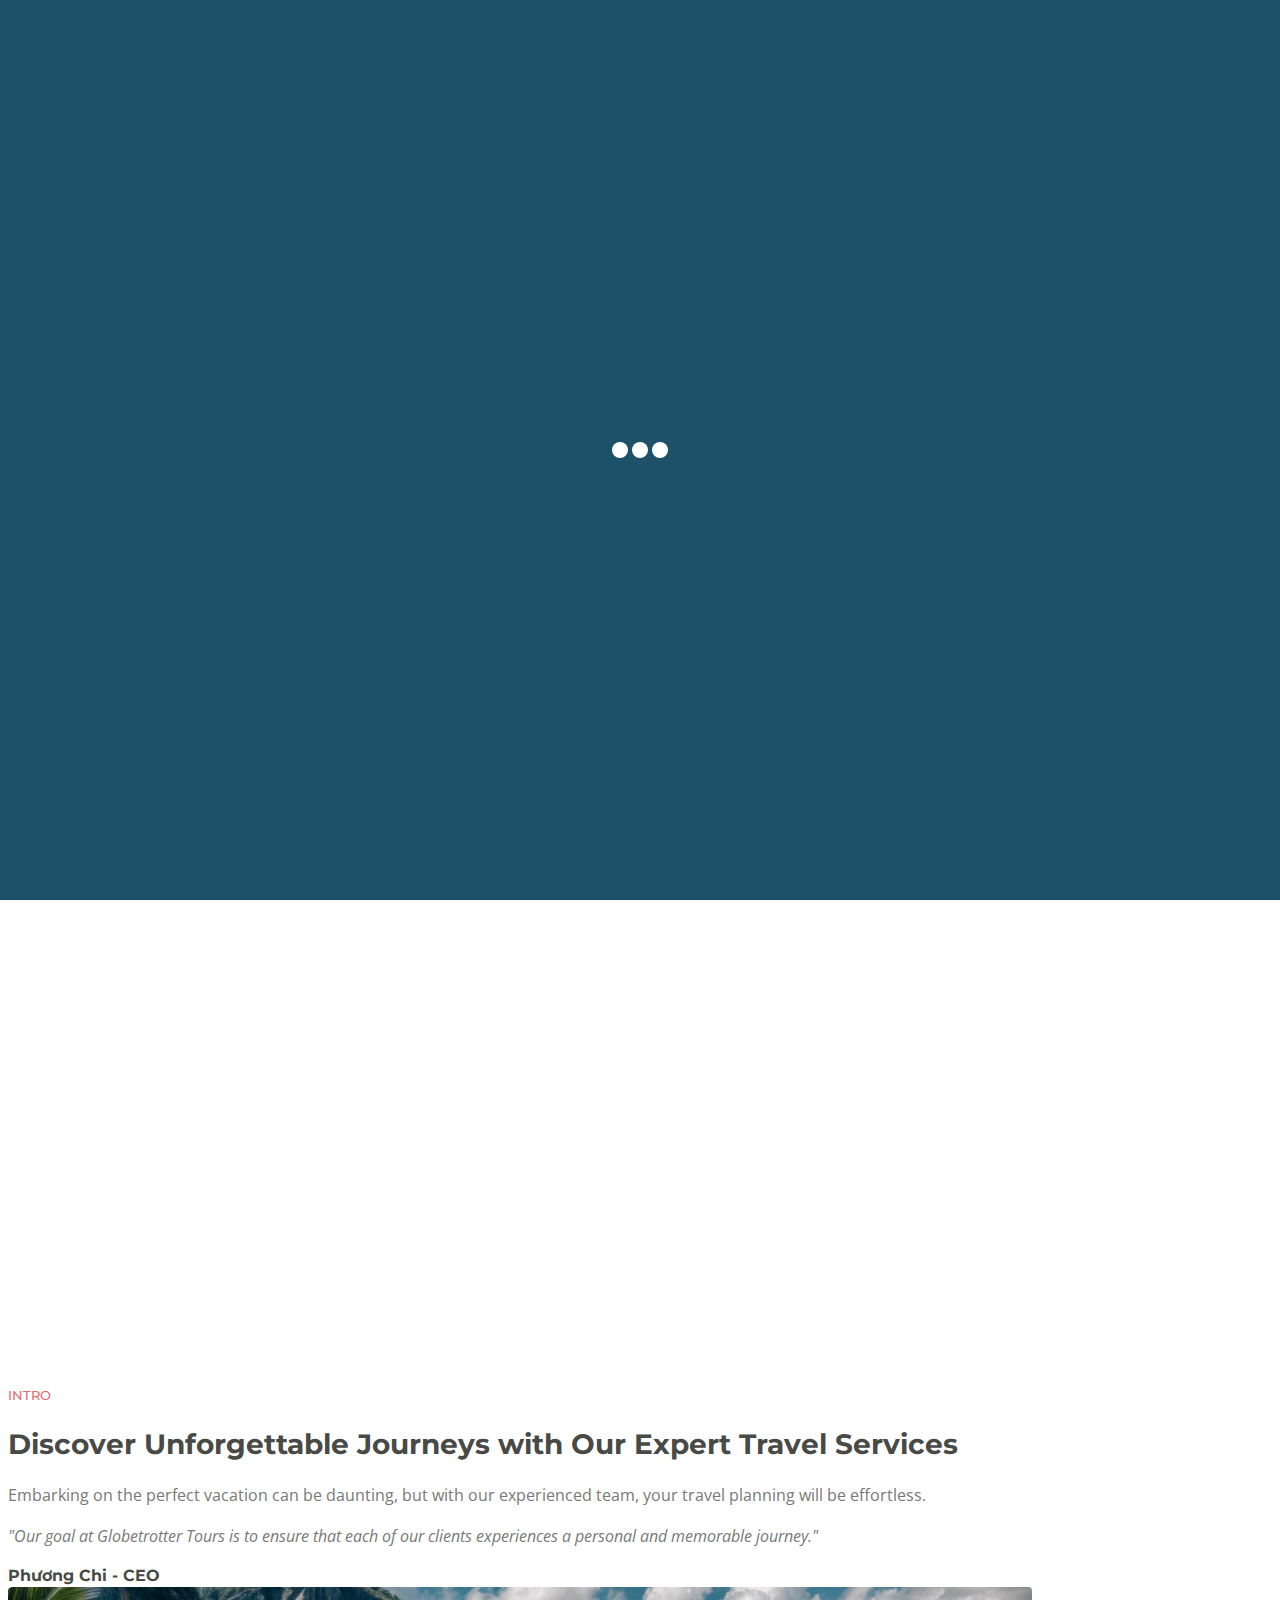
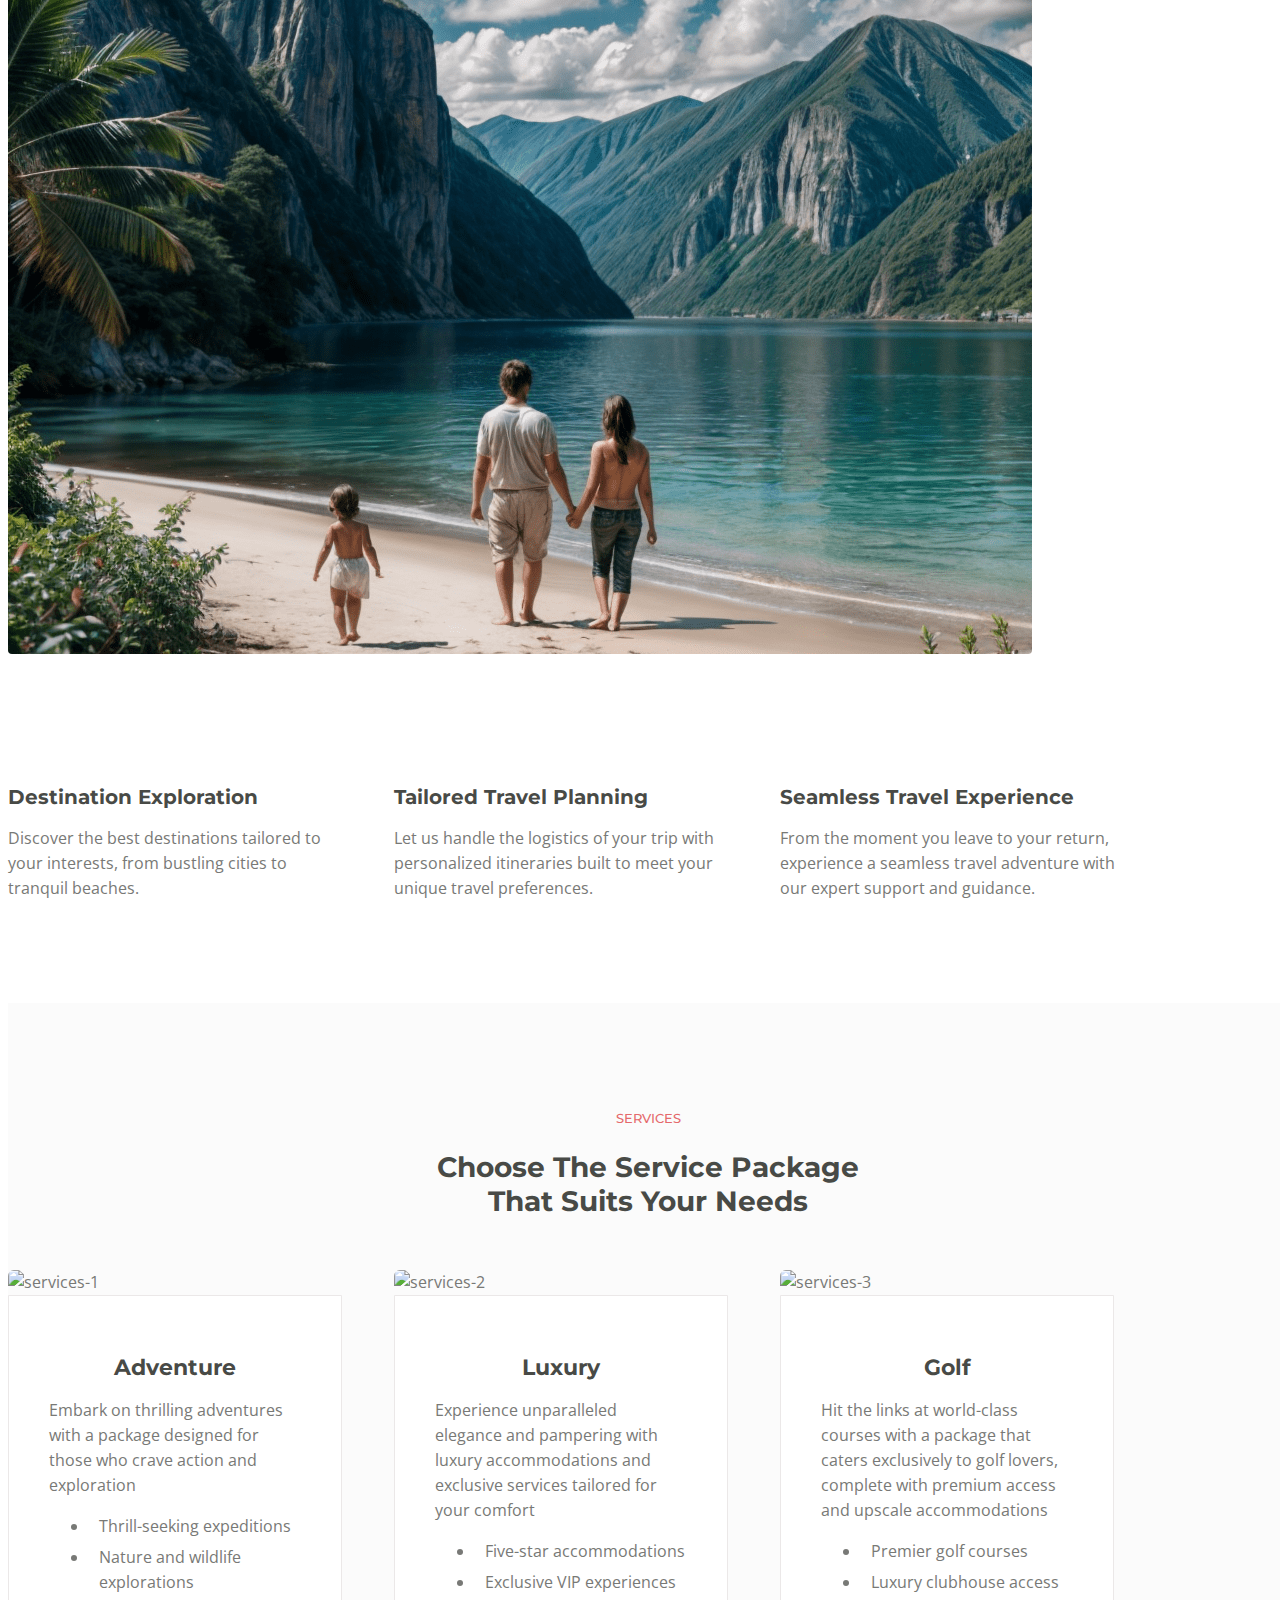
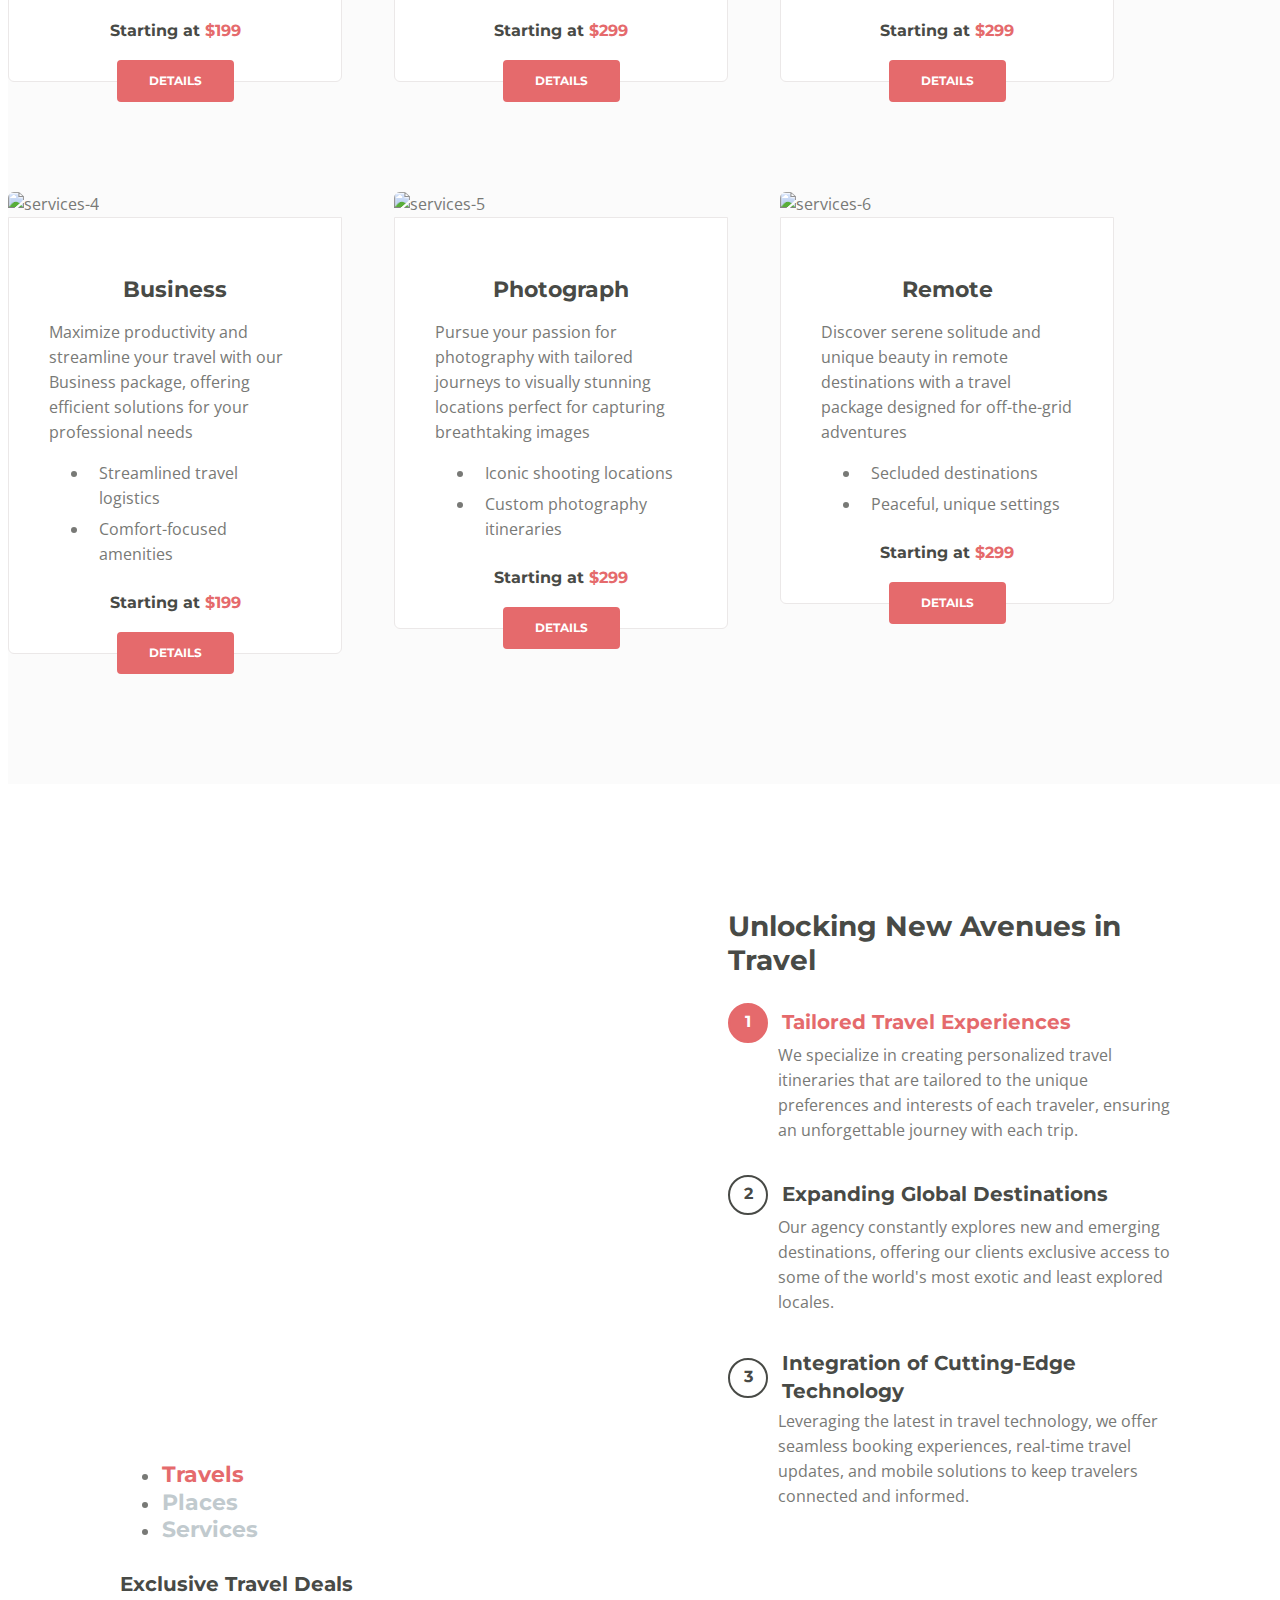
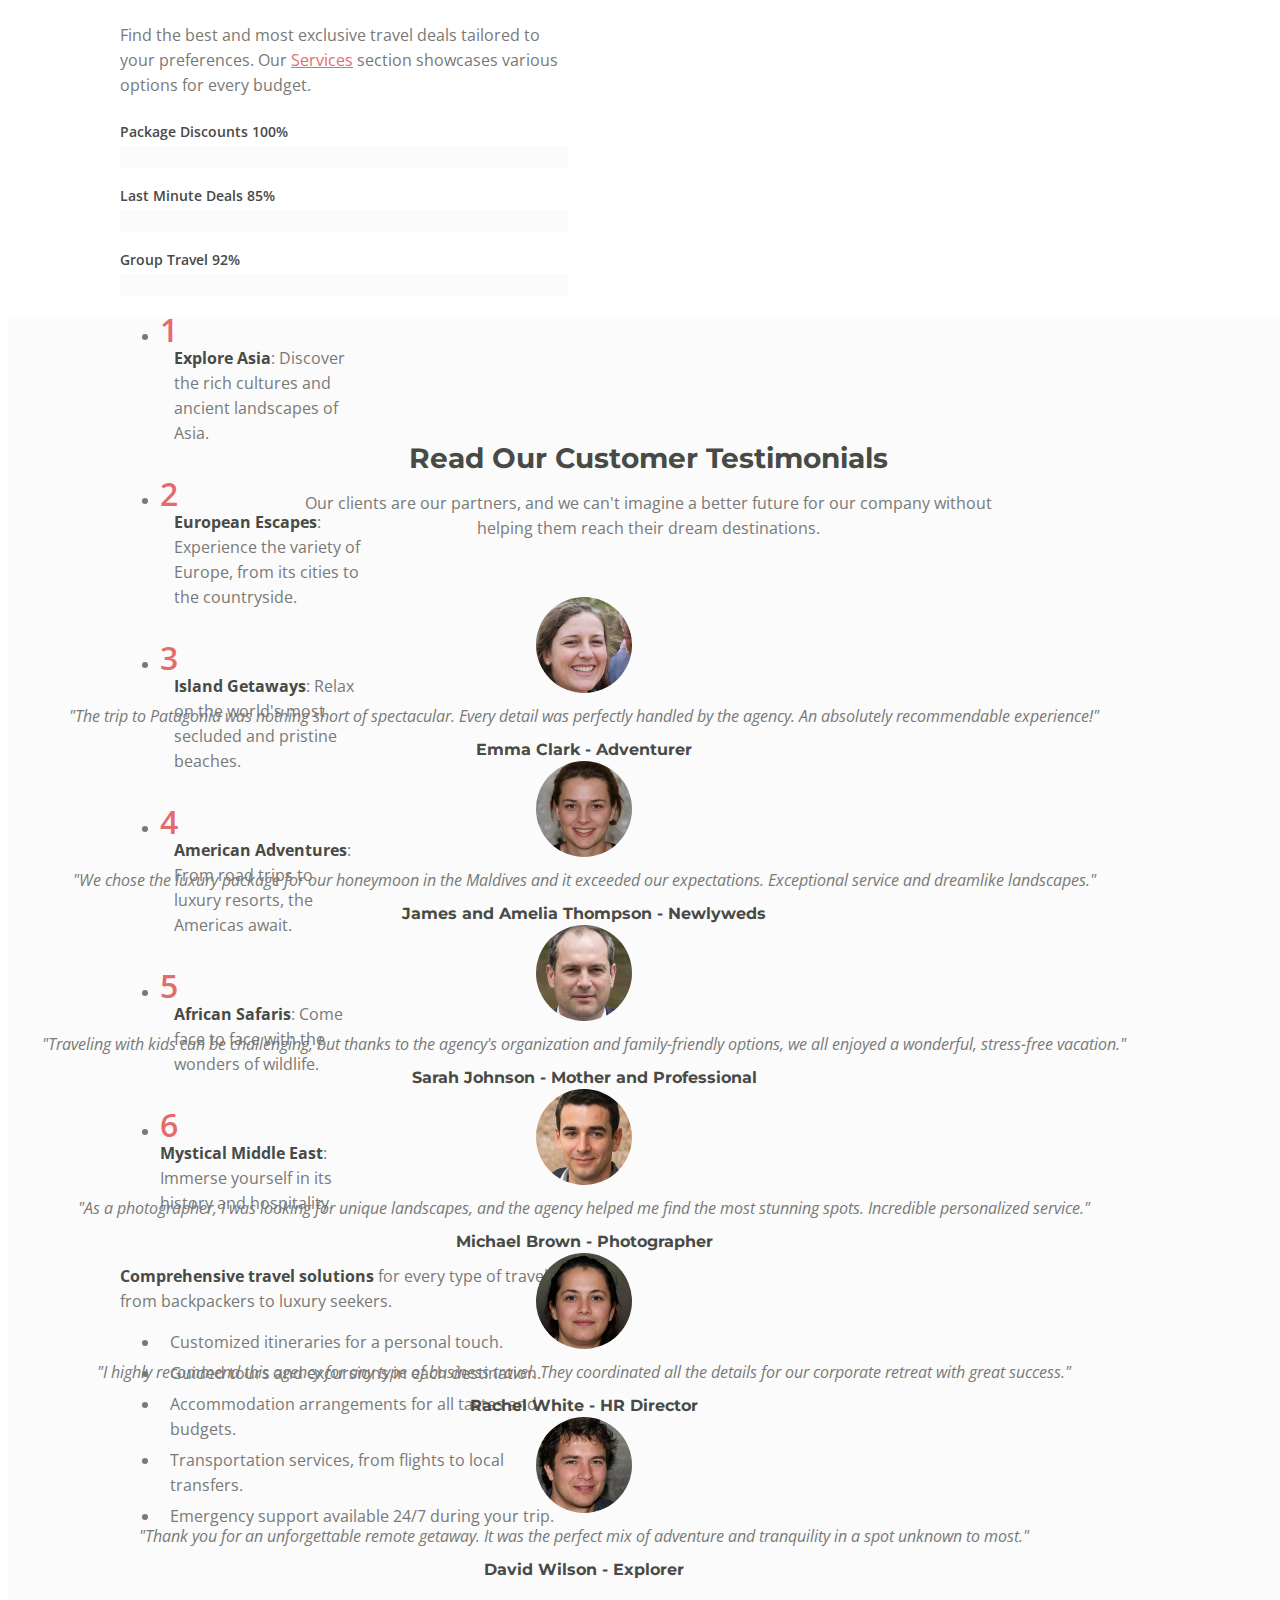
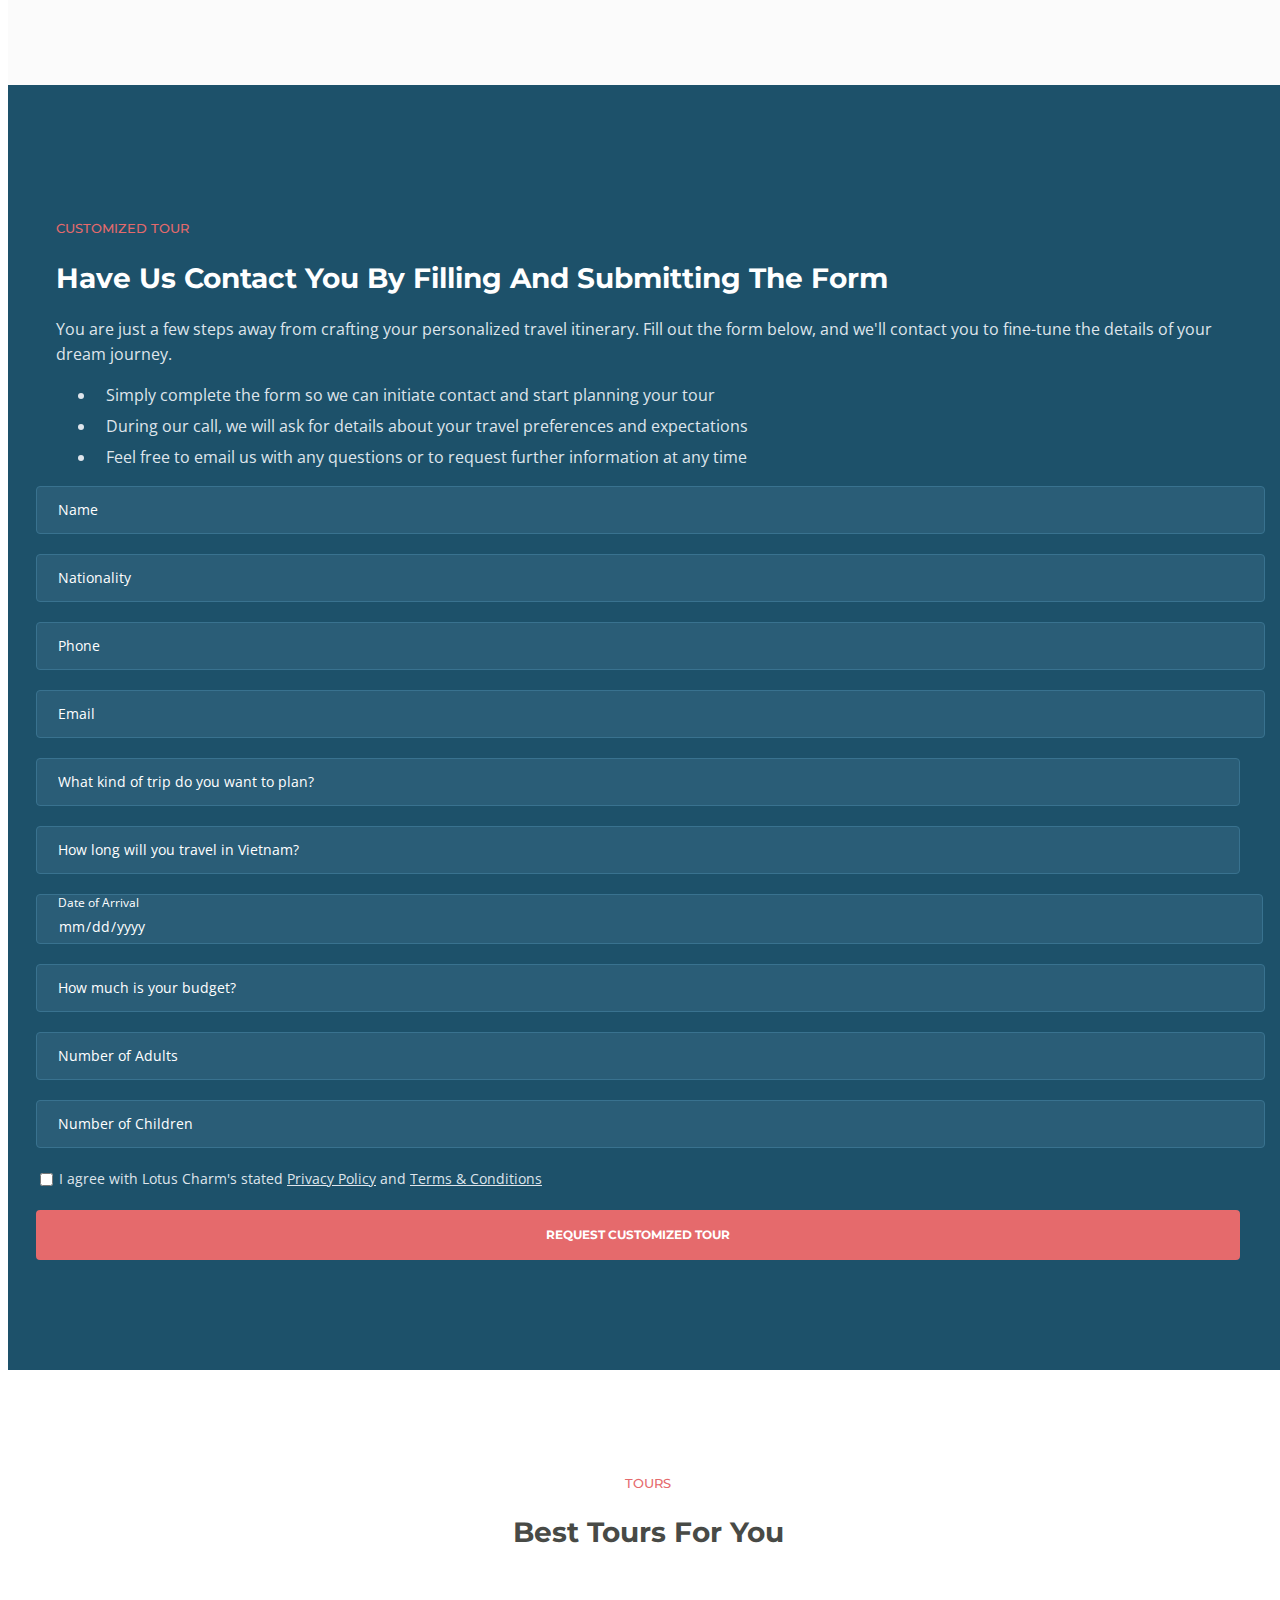
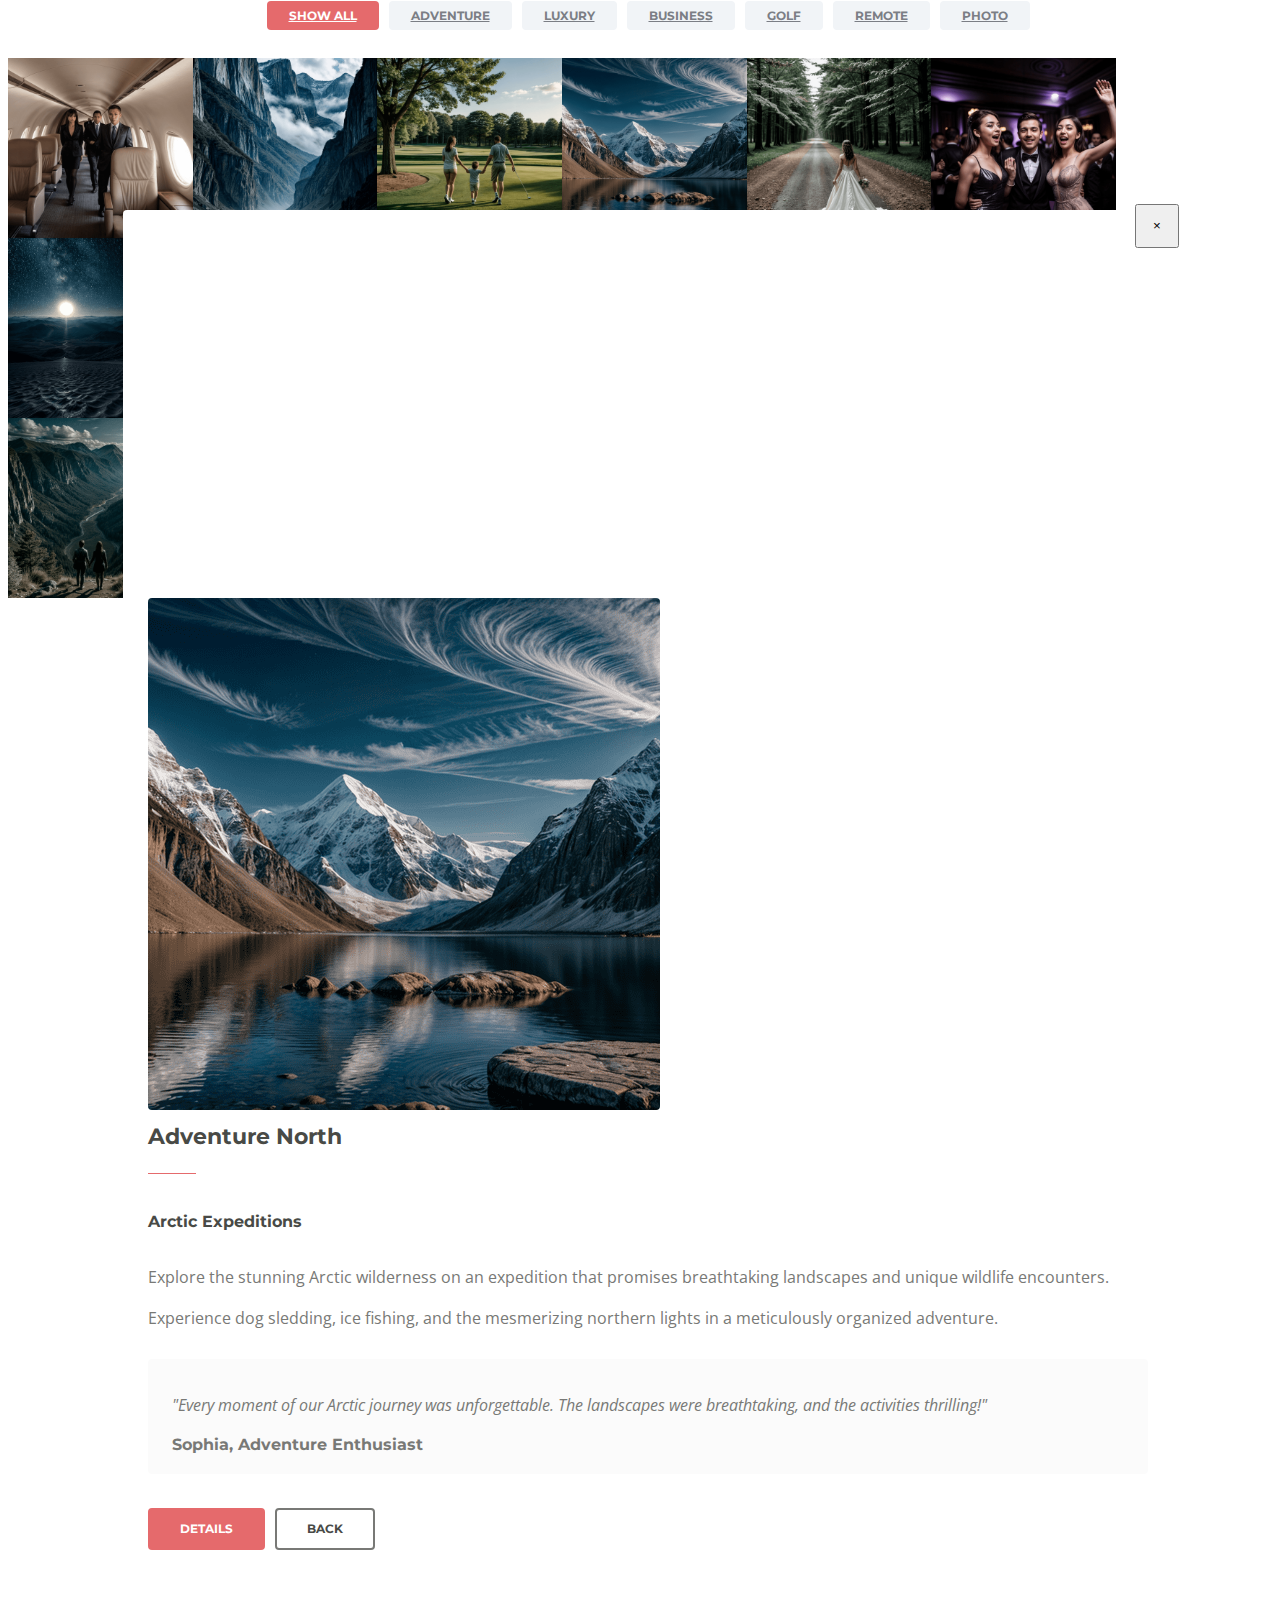
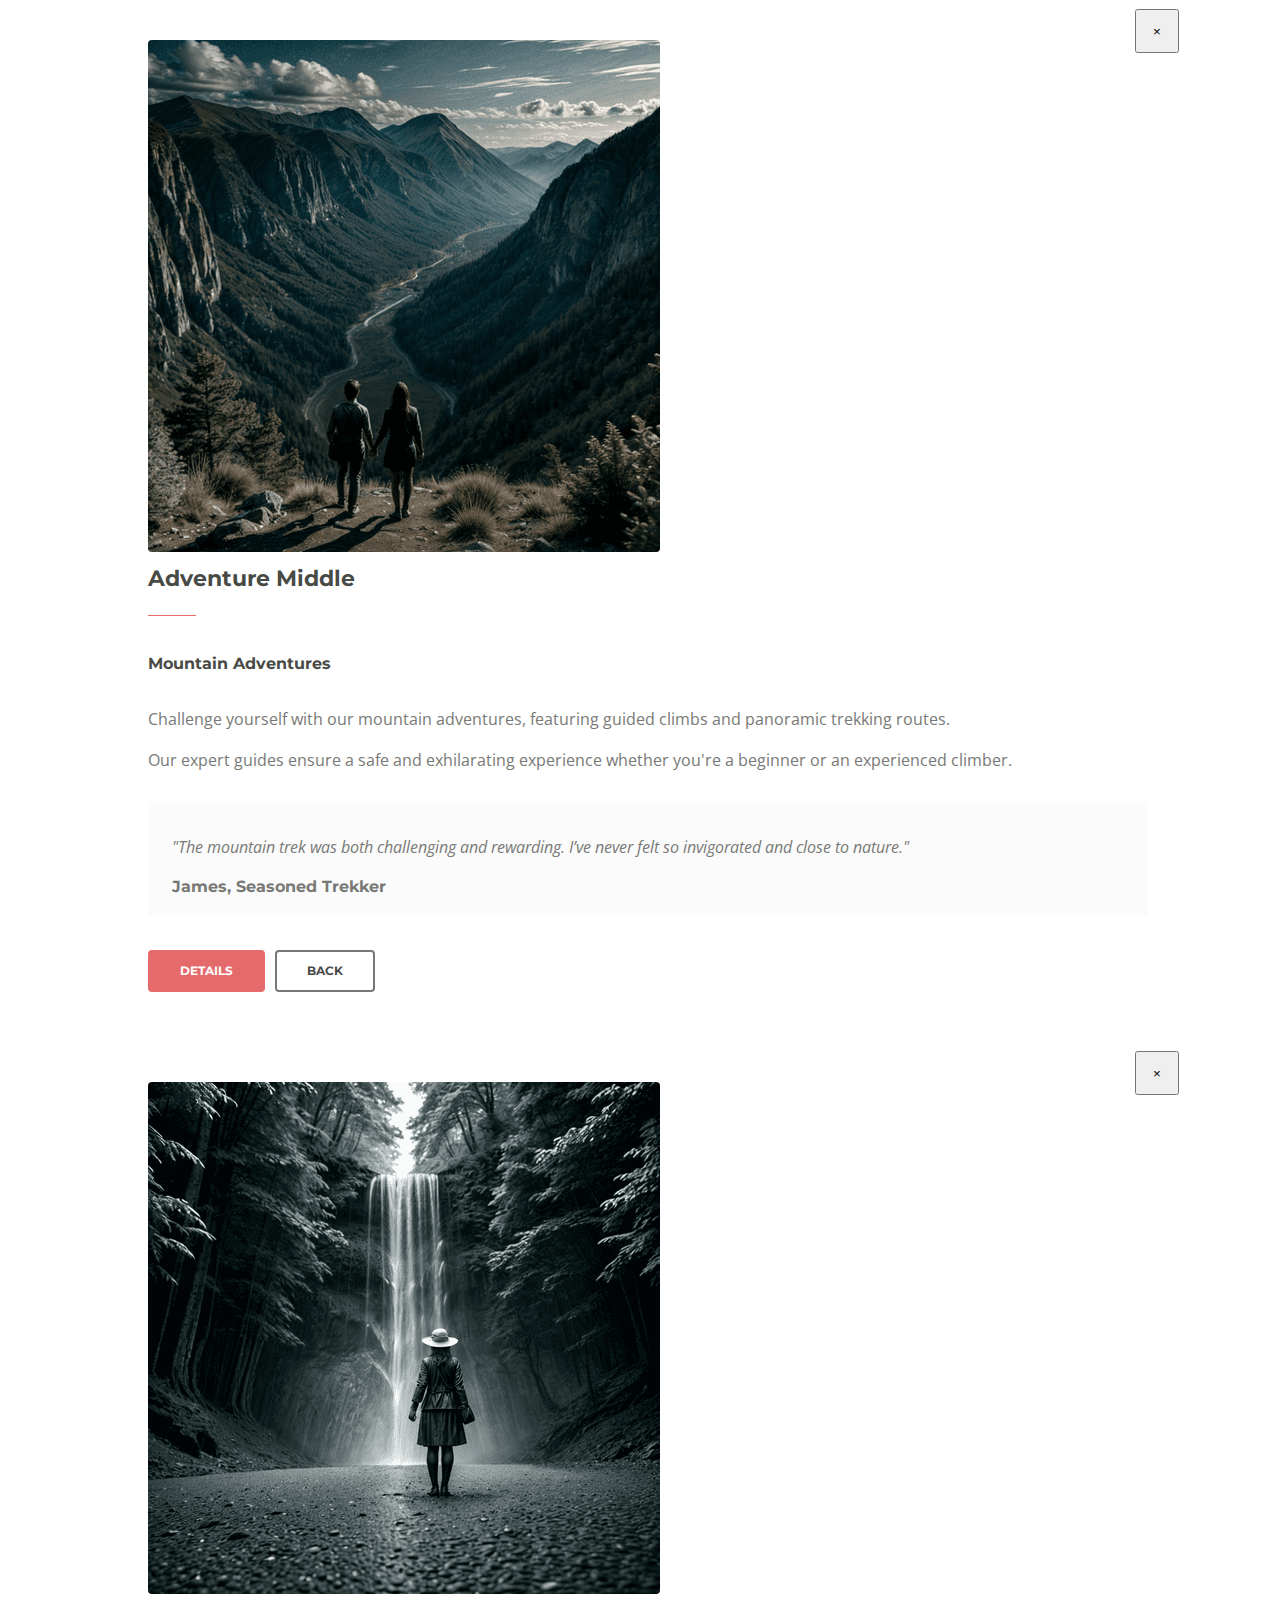
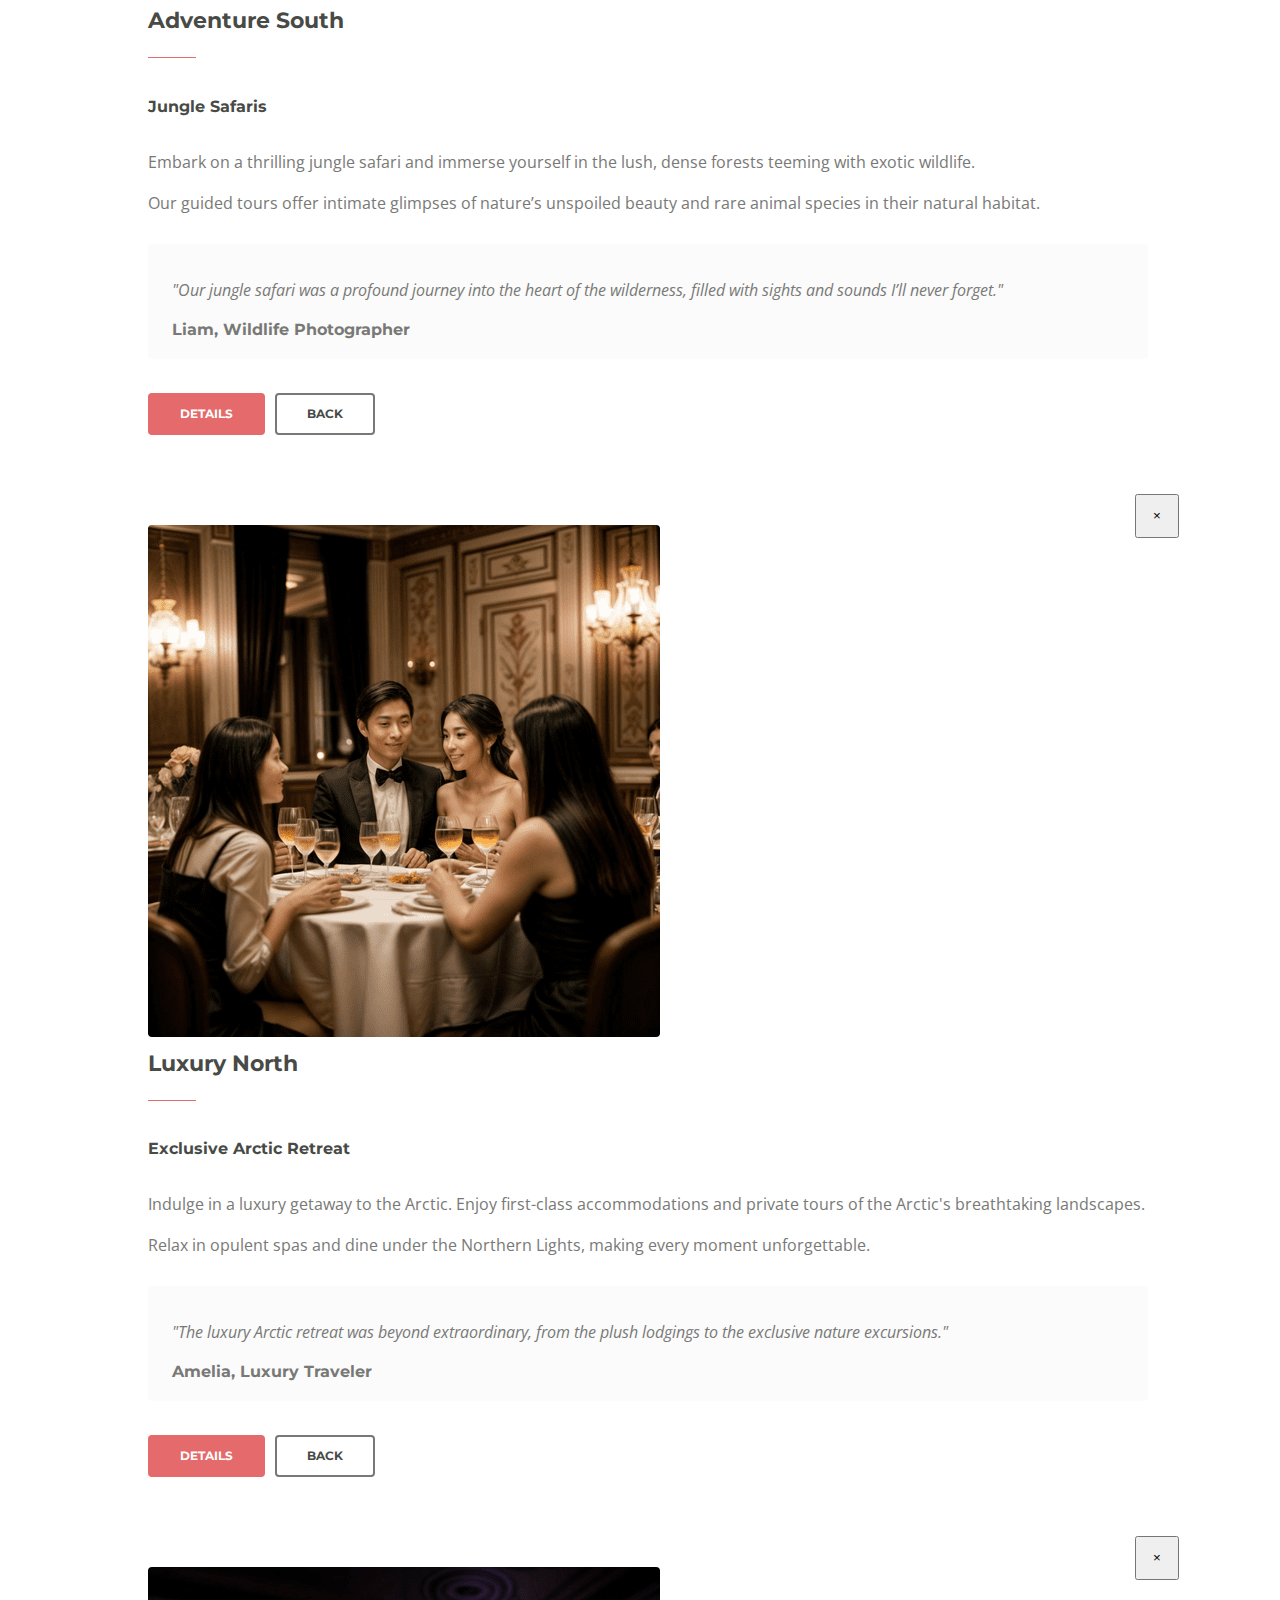
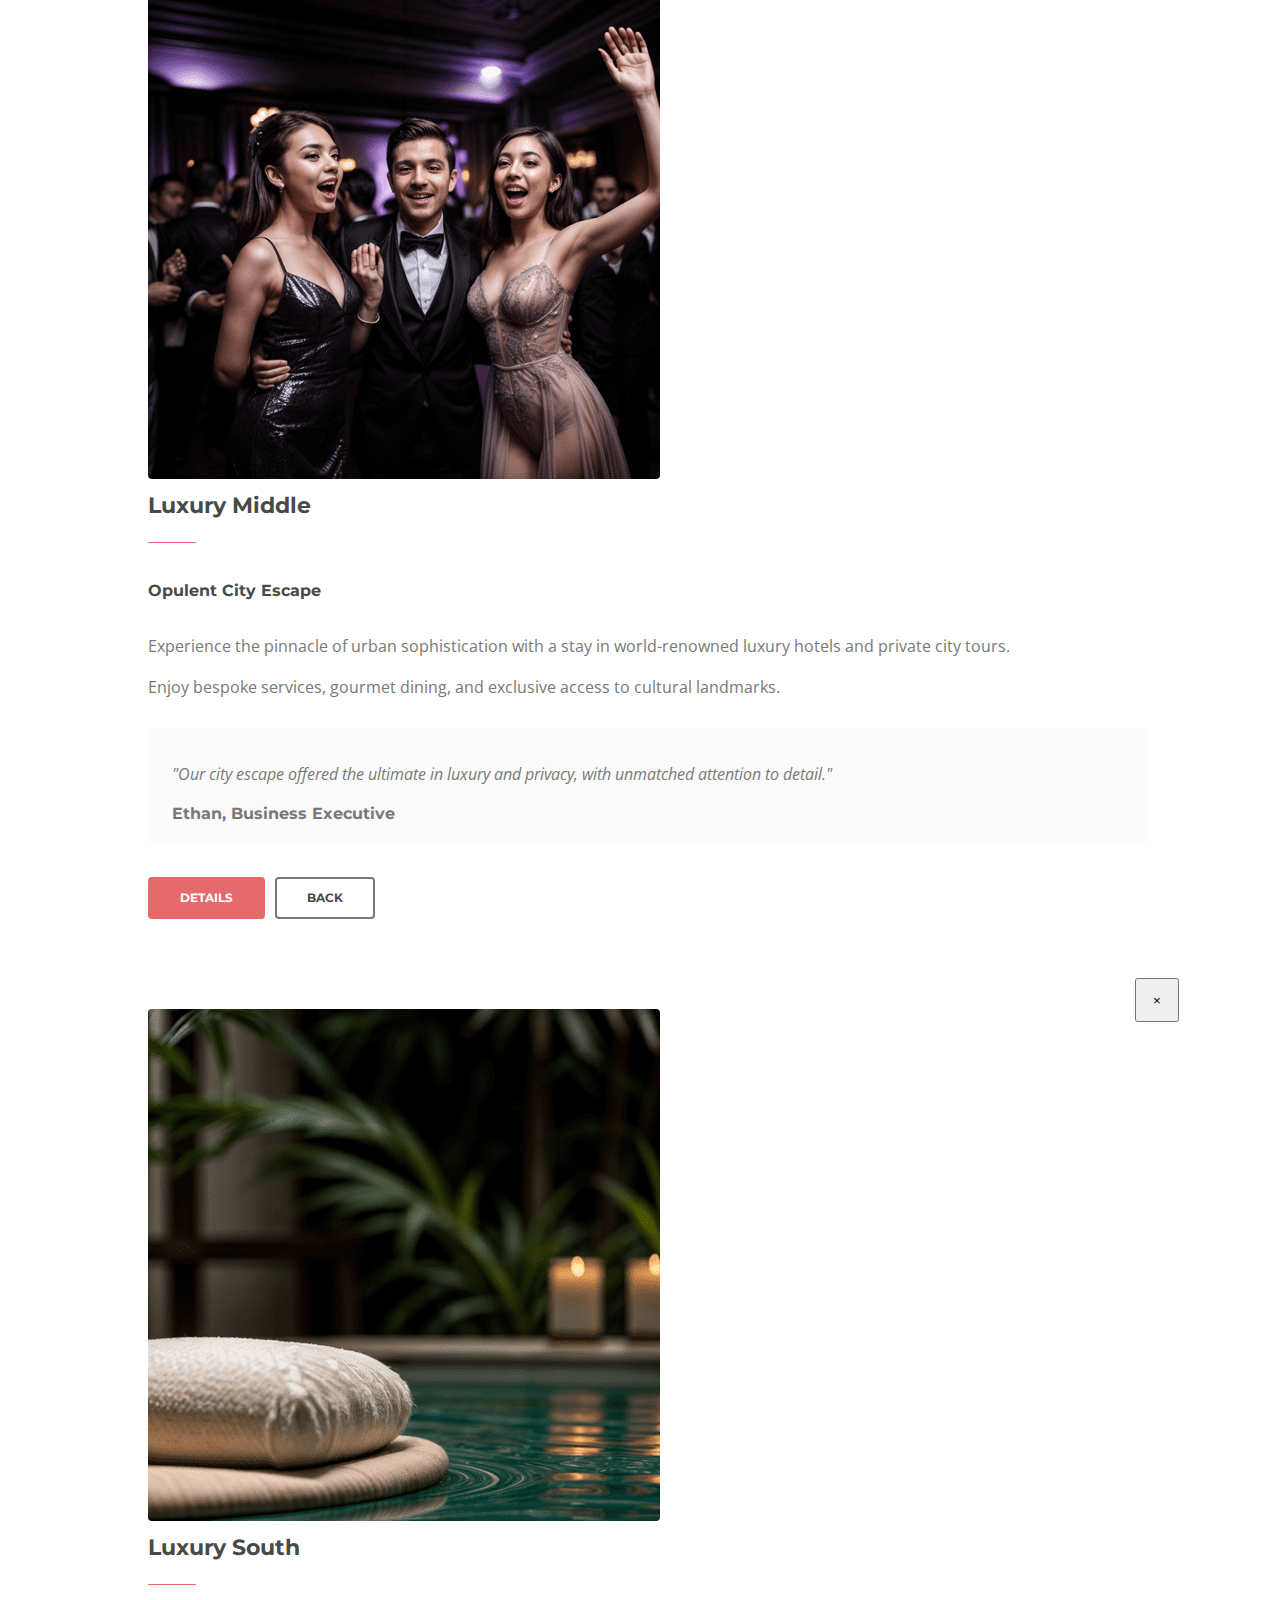
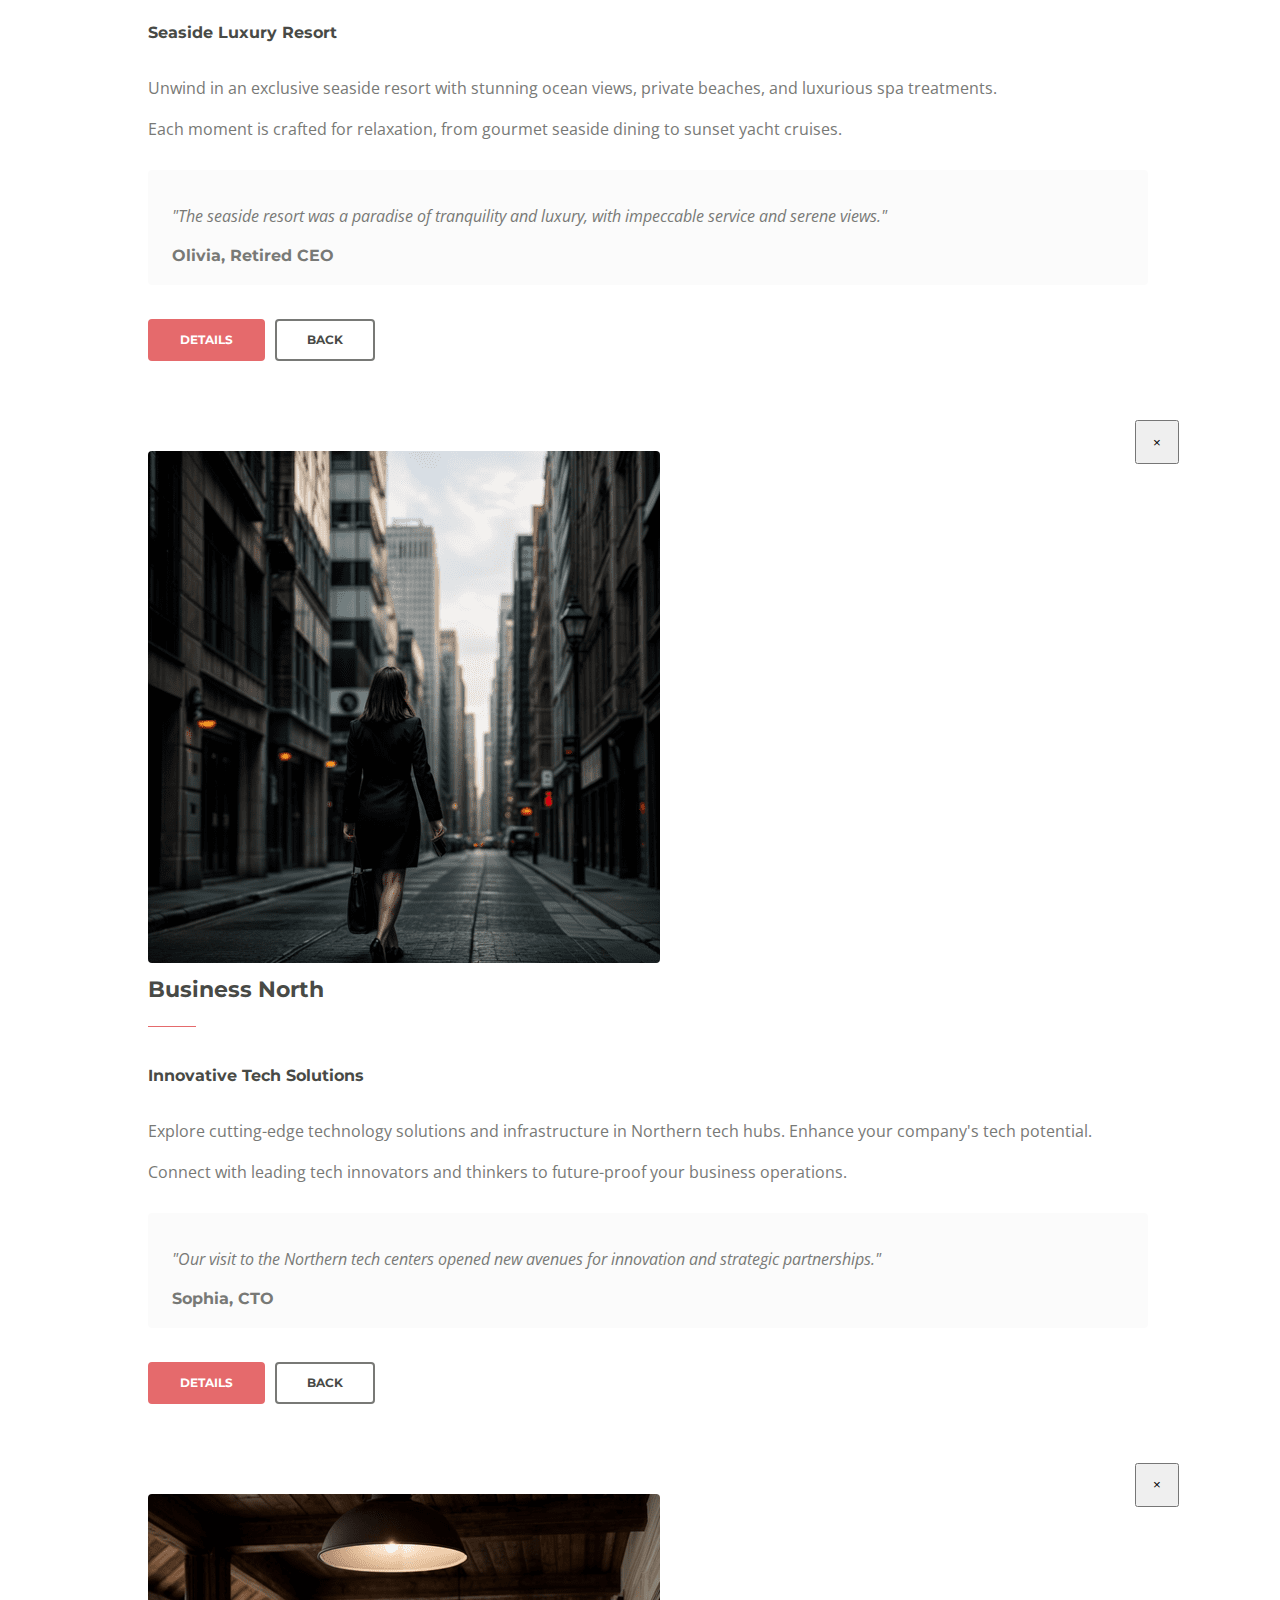
==== commit 61127c5d: "Lotus Charm" ====
--- a/index.html
+++ b/index.html
@@ -5,7 +5,7 @@
     <meta name="viewport" content="width=device-width, initial-scale=1, shrink-to-fit=no">
     
     <!-- SEO Meta Tags -->
-    <meta name="description" content="CrimsonLantern is a business focused HTML landing page template built with Bootstrap to help you create lead generation websites for companies and their services.">
+    <meta name="description" content="Lotus Charm is a business focused HTML landing page template built with Bootstrap to help you create lead generation websites for companies and their services.">
     <meta name="author" content="Inovatik">
 
     <!-- OG Meta Tags to improve the way the post looks when you share the page on LinkedIn, Facebook, Google+ -->
@@ -18,7 +18,7 @@
 	<meta property="og:type" content="article" />
 
     <!-- Website Title -->
-    <title>CrimsonLantern - More than a travel agency</title>
+    <title>Lotus Charm - More than a travel agency</title>
     
     <!-- Styles -->
     <link href="https://fonts.googleapis.com/css?family=Montserrat:500,700&display=swap&subset=latin-ext" rel="stylesheet">
@@ -51,10 +51,10 @@
     <!-- Navbar -->
     <nav class="navbar navbar-expand-md navbar-dark navbar-custom fixed-top">
         <!-- Text Logo - Use this if you don't have a graphic logo -->
-        <a class="navbar-brand logo-text page-scroll" href="index.html">CrimsonLantern</a>
+        <!-- <a class="navbar-brand logo-text page-scroll" href="index.html">Lotus Charm</a> -->
 
         <!-- Image Logo -->
-        <!-- <a class="navbar-brand logo-image" href="index.html"><img src="images/logo.svg" alt="logo"></a> -->
+        <a class="navbar-brand logo-image" href="index.html"><img src="images/logo.png" alt="logo"></a><a class="navbar-brand logo-text page-scroll" href="index.html">Lotus Charm</a>
         
         <!-- Mobile Menu Toggle Button -->
         <button class="navbar-toggler" type="button" data-toggle="collapse" data-target="#navbarsExampleDefault" aria-controls="navbarsExampleDefault" aria-expanded="false" aria-label="Toggle navigation">
@@ -75,7 +75,7 @@
                     <a class="nav-link page-scroll" href="#services">SERVICES</a>
                 </li>
                 <li class="nav-item">
-                    <a class="nav-link page-scroll" href="#callMe">CALL ME</a>
+                    <a class="nav-link page-scroll" href="#customizedTour">CUSTOMIZED TOUR</a>
                 </li>
                 <li class="nav-item">
                     <a class="nav-link page-scroll" href="#tours">TOURS</a>
@@ -98,13 +98,13 @@
             </ul>
             <span class="nav-item social-icons">
                 <span class="fa-stack">
-                    <a href="#">
+                    <a href="" target="_blank">
                         <span class="hexagon"></span>
                         <i class="fab fa-facebook-f fa-stack-1x"></i>
                     </a>
                 </span>
                 <span class="fa-stack">
-                    <a href="#">
+                    <a href="" target="_blank">
                         <span class="hexagon"></span>
                         <i class="fab fa-instagram fa-stack-1x"></i>
                     </a>
@@ -118,12 +118,16 @@
     <!-- Header -->
     <header id="header" class="header">
         <div class="header-content">
+            <video autoplay loop muted playsinline class="video-background">
+                <source src="images/header-background.mp4" type="video/mp4">
+                Your browser does not support HTML5 video.
+            </video>
             <div class="container">
                 <div class="row">
                     <div class="col-lg-12">
                         <div class="text-container">
-                            <h1>BUSINESS <span id="js-rotating">TEMPLATE, SERVICES, SOLUTIONS</span></h1>
-                            <p class="p-heading p-large">CrimsonLantern is a top consultancy company specializing in business growth using online marketing and conversion optimization tactics</p>
+                            <h1>BEST <span id="js-rotating">TRAVELS, ADVENTURES, LUXURIES</span></h1>
+                            <p class="p-heading p-large">Lotus Charm is a premier travel agency specializing in creating unforgettable journeys with expert planning and exclusive services</p>
                             <a class="btn-solid-lg page-scroll" href="#intro">DISCOVER</a>
                         </div>
                     </div> <!-- end of col -->
@@ -131,7 +135,6 @@
             </div> <!-- end of container -->
         </div> <!-- end of header-content -->
     </header> <!-- end of header -->
-    <!-- end of header -->
 
 
     <!-- Intro -->
@@ -242,7 +245,7 @@
                             <p class="price">Starting at <span>$199</span></p>
                         </div>
                         <div class="button-container">
-                            <a class="btn-solid-reg page-scroll" href="#callMe">DETAILS</a>
+                            <a class="btn-solid-reg page-scroll" href="#customizedTour">DETAILS</a>
                         </div> <!-- end of button-container -->
                     </div>
                     <!-- end of card -->
@@ -268,7 +271,7 @@
                             <p class="price">Starting at <span>$299</span></p>
                         </div>
                         <div class="button-container">
-                            <a class="btn-solid-reg page-scroll" href="#callMe">DETAILS</a>
+                            <a class="btn-solid-reg page-scroll" href="#customizedTour">DETAILS</a>
                         </div> <!-- end of button-container -->
                     </div>
                     <!-- end of card -->
@@ -294,7 +297,7 @@
                             <p class="price">Starting at <span>$299</span></p>
                         </div>
                         <div class="button-container">
-                            <a class="btn-solid-reg page-scroll" href="#callMe">DETAILS</a>
+                            <a class="btn-solid-reg page-scroll" href="#customizedTour">DETAILS</a>
                         </div> <!-- end of button-container -->
                     </div>
                     <!-- end of card -->
@@ -320,7 +323,7 @@
                             <p class="price">Starting at <span>$199</span></p>
                         </div>
                         <div class="button-container">
-                            <a class="btn-solid-reg page-scroll" href="#callMe">DETAILS</a>
+                            <a class="btn-solid-reg page-scroll" href="#customizedTour">DETAILS</a>
                         </div> <!-- end of button-container -->
                     </div>
                     <!-- end of card -->
@@ -346,7 +349,7 @@
                             <p class="price">Starting at <span>$299</span></p>
                         </div>
                         <div class="button-container">
-                            <a class="btn-solid-reg page-scroll" href="#callMe">DETAILS</a>
+                            <a class="btn-solid-reg page-scroll" href="#customizedTour">DETAILS</a>
                         </div> <!-- end of button-container -->
                     </div>
                     <!-- end of card -->
@@ -372,7 +375,7 @@
                             <p class="price">Starting at <span>$299</span></p>
                         </div>
                         <div class="button-container">
-                            <a class="btn-solid-reg page-scroll" href="#callMe">DETAILS</a>
+                            <a class="btn-solid-reg page-scroll" href="#customizedTour">DETAILS</a>
                         </div> <!-- end of button-container -->
                     </div>
                     <!-- end of card -->
@@ -462,7 +465,7 @@
                     <!-- Tab -->
                     <div class="tab-pane fade show active" id="tab-1" role="tabpanel" aria-labelledby="tab-1">
                         <h4>Exclusive Travel Deals</h4>
-                        <p>Find the best and most exclusive travel deals tailored to your preferences. Our <a class="green page-scroll" href="#services">Services</a> section showcases various options for every budget.</p>
+                        <p>Find the best and most exclusive travel deals tailored to your preferences. Our <a class="secondary page-scroll" href="#services">Services</a> section showcases various options for every budget.</p>
                         
                         <!-- Progress Bars -->
                         <div class="progress-container">
@@ -577,7 +580,7 @@
                                         <img class="card-image" src="images/testimonial-1.png" alt="testimonial-1">
                                         <div class="card-body">
                                             <div class="testimonial-text">"The trip to Patagonia was nothing short of spectacular. Every detail was perfectly handled by the agency. An absolutely recommendable experience!"</div>
-                                            <div class="testimonial-author">Sofia Martinez - Adventurer</div>
+                                            <div class="testimonial-author">Emma Clark - Adventurer</div>
                                         </div>
                                     </div>
                                 </div> <!-- end of swiper-slide -->
@@ -588,7 +591,7 @@
                                         <img class="card-image" src="images/testimonial-2.png" alt="testimonial-2">
                                         <div class="card-body">
                                             <div class="testimonial-text">"We chose the luxury package for our honeymoon in the Maldives and it exceeded our expectations. Exceptional service and dreamlike landscapes."</div>
-                                            <div class="testimonial-author">Carlos and Gabriela Rivas - Newlyweds</div>
+                                            <div class="testimonial-author">James and Amelia Thompson - Newlyweds</div>
                                         </div>
                                     </div>        
                                 </div> <!-- end of swiper-slide -->
@@ -599,7 +602,7 @@
                                         <img class="card-image" src="images/testimonial-3.png" alt="testimonial-3">
                                         <div class="card-body">
                                             <div class="testimonial-text">"Traveling with kids can be challenging, but thanks to the agency's organization and family-friendly options, we all enjoyed a wonderful, stress-free vacation."</div>
-                                            <div class="testimonial-author">Ana Jimenez - Mother and Professional</div>
+                                            <div class="testimonial-author">Sarah Johnson - Mother and Professional</div>
                                         </div>
                                     </div>        
                                 </div> <!-- end of swiper-slide -->
@@ -610,7 +613,7 @@
                                         <img class="card-image" src="images/testimonial-4.png" alt="testimonial-4">
                                         <div class="card-body">
                                             <div class="testimonial-text">"As a photographer, I was looking for unique landscapes, and the agency helped me find the most stunning spots. Incredible personalized service."</div>
-                                            <div class="testimonial-author">Luis Rojas - Photographer</div>
+                                            <div class="testimonial-author">Michael Brown - Photographer</div>
                                         </div>
                                     </div>
                                 </div> <!-- end of swiper-slide -->
@@ -621,7 +624,7 @@
                                         <img class="card-image" src="images/testimonial-5.png" alt="testimonial-5">
                                         <div class="card-body">
                                             <div class="testimonial-text">"I highly recommend this agency for any type of business travel. They coordinated all the details for our corporate retreat with great success."</div>
-                                            <div class="testimonial-author">Elena Castillo - HR Director</div>
+                                            <div class="testimonial-author">Rachel White - HR Director</div>
                                         </div>
                                     </div>        
                                 </div> <!-- end of swiper-slide -->
@@ -632,7 +635,7 @@
                                         <img class="card-image" src="images/testimonial-6.png" alt="testimonial-6">
                                         <div class="card-body">
                                             <div class="testimonial-text">"Thank you for an unforgettable remote getaway. It was the perfect mix of adventure and tranquility in a spot unknown to most."</div>
-                                            <div class="testimonial-author">Jorge Blanco - Explorer</div>
+                                            <div class="testimonial-author">David Wilson - Explorer</div>
                                         </div>
                                     </div>        
                                 </div> <!-- end of swiper-slide -->
@@ -655,41 +658,45 @@
     <!-- end of testimonials -->
 
 
-    <!-- Call Me -->
-    <div id="callMe" class="form-1">
+    <!-- Customized Tour -->
+    <div id="customizedTour" class="form-1">
         <div class="container">
             <div class="row">
                 <div class="col-lg-6">
                     <div class="text-container">
-                        <div class="section-title">CALL ME</div>
+                        <div class="section-title">CUSTOMIZED TOUR</div>
                         <h2 class="white">Have Us Contact You By Filling And Submitting The Form</h2>
-                        <p class="white">You are just a few steps away from a personalized offer. Just fill in the form and send it to us and we'll get right back with a call to help you decide what service package works.</p>
+                        <p class="white">You are just a few steps away from crafting your personalized travel itinerary. Fill out the form below, and we'll contact you to fine-tune the details of your dream journey.</p>
                         <ul class="list-unstyled li-space-lg white">
                             <li class="media">
                                 <i class="fas fa-square"></i>
-                                <div class="media-body">It's very easy just fill in the form so we can call</div>
+                                <div class="media-body">Simply complete the form so we can initiate contact and start planning your tour</div>
                             </li>
                             <li class="media">
                                 <i class="fas fa-square"></i>
-                                <div class="media-body">During the call we'll require some info about the company</div>
+                                <div class="media-body">During our call, we will ask for details about your travel preferences and expectations</div>
                             </li>
                             <li class="media">
                                 <i class="fas fa-square"></i>
-                                <div class="media-body">Don't hesitate to email us for any questions or inquiries</div>
+                                <div class="media-body">Feel free to email us with any questions or to request further information at any time</div>
                             </li>
                         </ul>
                     </div>
                 </div> <!-- end of col -->
-                <div class="col-lg-6">
-                   
-                    <!-- Call Me Form -->
-                    <form id="callMeForm" data-toggle="validator" data-focus="false">
+                <div class="col-lg-6">                   
+                    <!-- Customized Tour Form -->
+                    <form id="customizedTourForm" data-toggle="validator" data-focus="false">
                         <div class="form-group">
                             <input type="text" class="form-control-input" id="lname" name="lname" required>
                             <label class="label-control" for="lname">Name</label>
                             <div class="help-block with-errors"></div>
                         </div>
                         <div class="form-group">
+                            <input type="text" class="form-control-input" id="lname" name="lname" required>
+                            <label class="label-control" for="lname">Nationality</label>
+                            <div class="help-block with-errors"></div>
+                        </div>
+                        <div class="form-group">
                             <input type="text" class="form-control-input" id="lphone" name="lphone" required>
                             <label class="label-control" for="lphone">Phone</label>
                             <div class="help-block with-errors"></div>
@@ -700,32 +707,76 @@
                             <div class="help-block with-errors"></div>
                         </div>
                         <div class="form-group">
-                            <select class="form-control-select" id="lselect" required>
-                                <option class="select-option" value="" disabled selected>Interested in...</option>
-                                <option class="select-option" value="Off The Ground">Off The Ground</option>
-                                <option class="select-option" value="Accelerated Growth">Accelerated Growth</option>
-                                <option class="select-option" value="Market Domination">Market Domination</option>
+                            <select class="form-control-select" id="lkind-trip" required>
+                                <option class="select-option" value="" disabled selected>What kind of trip do you want to plan?</option>
+                                <option class="select-option" value="Adventure">Adventure</option>
+                                <option class="select-option" value="Luxury">Luxury</option>
+                                <option class="select-option" value="Golf">Golf</option>
+                                <option class="select-option" value="Bussiness">Bussiness</option>
+                                <option class="select-option" value="Photograph">Photograph</option>
+                                <option class="select-option" value="Remote">Remote</option>
                             </select>
                             <div class="help-block with-errors"></div>
                         </div>
+                        <div class="form-group">
+                            <select class="form-control-select" id="lhow-long" required>
+                                <option class="select-option" value="" disabled selected>How long will you travel in Vietnam?</option>
+                                <option class="select-option" value="1-5 days">1-5 days</option>
+                                <option class="select-option" value="6-14 days">6-14 days</option>
+                                <option class="select-option" value="more than 14 days">More than 14 days</option>
+                            </select>
+                            <div class="help-block with-errors"></div>
+                        </div>
+                        <div class="row">
+                            <div class="col-lg-6">
+                                <div class="form-group">
+                                    <input type="date" class="form-control-input" id="larrival" name="larrival" required>
+                                    <label class="label-control label-control-date" for="larrival">Date of Arrival</label>
+                                    <div class="help-block with-errors"></div>
+                                </div>
+                            </div>
+                            <div class="col-lg-6">
+                                <div class="form-group">
+                                    <input type="text" class="form-control-input" id="lbudget" name="lbudget" required>
+                                    <label class="label-control" for="lbudget">How much is your budget?</label>
+                                    <div class="help-block with-errors"></div>
+                                </div>
+                            </div>
+                        </div>
+                        <div class="row">
+                            <div class="col-lg-6">
+                                <div class="form-group">
+                                    <input type="number" class="form-control-input" id="ladults" name="ladults" required min="1" step="1">
+                                    <label class="label-control" for="ladults">Number of Adults</label>
+                                    <div class="help-block with-errors"></div>
+                                </div>
+                            </div>
+                            <div class="col-lg-6">
+                                <div class="form-group">
+                                    <input type="number" class="form-control-input" id="lchildren" name="lchildren" required min="0" step="1">
+                                    <label class="label-control" for="lchildren">Number of Children</label>
+                                    <div class="help-block with-errors"></div>
+                                </div>
+                            </div>
+                        </div>
                         <div class="form-group checkbox white">
-                            <input type="checkbox" id="lterms" value="Agreed-to-Terms" name="lterms" required>I agree with CrimsonLantern's stated <a class="white" href="privacy-policy.html">Privacy Policy</a> and <a class="white" href="terms-conditions.html">Terms & Conditions</a>
+                            <input type="checkbox" id="lterms" value="Agreed-to-Terms" name="lterms" required>I agree with Lotus Charm's stated <a class="white" href="privacy-policy.html">Privacy Policy</a> and <a class="white" href="terms-conditions.html">Terms & Conditions</a>
                             <div class="help-block with-errors"></div>
                         </div>
                         <div class="form-group">
-                            <button type="submit" class="form-control-submit-button">CALL ME</button>
+                            <button type="submit" class="form-control-submit-button">REQUEST CUSTOMIZED TOUR</button>
                         </div>
                         <div class="form-message">
                             <div id="lmsgSubmit" class="h3 text-center hidden"></div>
                         </div>
                     </form>
-                    <!-- end of call me form -->
+                    <!-- end of customized tour form -->
                     
                 </div> <!-- end of col -->
             </div> <!-- end of row -->
         </div> <!-- end of container -->
     </div> <!-- end of form-1 -->
-    <!-- end of call me -->
+    <!-- end of customized tour -->
 
 
     <!-- Tours -->
@@ -832,7 +883,7 @@
                     <p class="testimonial-text">"Every moment of our Arctic journey was unforgettable. The landscapes were breathtaking, and the activities thrilling!"</p>
                     <p class="testimonial-author">Sophia, Adventure Enthusiast</p>
                 </div>
-                <a class="btn-solid-reg" href="#">DETAILS</a> 
+                <a class="btn-solid-reg" href="">DETAILS</a> 
                 <a class="btn-outline-reg mfp-close as-button" href="#tours">BACK</a> 
             </div> <!-- end of col -->
         </div> <!-- end of row -->
@@ -856,7 +907,7 @@
                     <p class="testimonial-text">"The mountain trek was both challenging and rewarding. I’ve never felt so invigorated and close to nature."</p>
                     <p class="testimonial-author">James, Seasoned Trekker</p>
                 </div>
-                <a class="btn-solid-reg" href="#">DETAILS</a> 
+                <a class="btn-solid-reg" href="">DETAILS</a> 
                 <a class="btn-outline-reg mfp-close as-button" href="#tours">BACK</a> 
             </div> <!-- end of col -->
         </div> <!-- end of row -->
@@ -880,7 +931,7 @@
                     <p class="testimonial-text">"Our jungle safari was a profound journey into the heart of the wilderness, filled with sights and sounds I’ll never forget."</p>
                     <p class="testimonial-author">Liam, Wildlife Photographer</p>
                 </div>
-                <a class="btn-solid-reg" href="#">DETAILS</a> 
+                <a class="btn-solid-reg" href="">DETAILS</a> 
                 <a class="btn-outline-reg mfp-close as-button" href="#tours">BACK</a> 
             </div> <!-- end of col -->
         </div> <!-- end of row -->
@@ -904,7 +955,7 @@
                     <p class="testimonial-text">"The luxury Arctic retreat was beyond extraordinary, from the plush lodgings to the exclusive nature excursions."</p>
                     <p class="testimonial-author">Amelia, Luxury Traveler</p>
                 </div>
-                <a class="btn-solid-reg" href="#">DETAILS</a> 
+                <a class="btn-solid-reg" href="">DETAILS</a> 
                 <a class="btn-outline-reg mfp-close as-button" href="#tours">BACK</a> 
             </div> <!-- end of col -->
         </div> <!-- end of row -->
@@ -928,7 +979,7 @@
                     <p class="testimonial-text">"Our city escape offered the ultimate in luxury and privacy, with unmatched attention to detail."</p>
                     <p class="testimonial-author">Ethan, Business Executive</p>
                 </div>
-                <a class="btn-solid-reg" href="#">DETAILS</a> 
+                <a class="btn-solid-reg" href="">DETAILS</a> 
                 <a class="btn-outline-reg mfp-close as-button" href="#tours">BACK</a> 
             </div> <!-- end of col -->
         </div> <!-- end of row -->
@@ -952,7 +1003,7 @@
                     <p class="testimonial-text">"The seaside resort was a paradise of tranquility and luxury, with impeccable service and serene views."</p>
                     <p class="testimonial-author">Olivia, Retired CEO</p>
                 </div>
-                <a class="btn-solid-reg" href="#">DETAILS</a> 
+                <a class="btn-solid-reg" href="">DETAILS</a> 
                 <a class="btn-outline-reg mfp-close as-button" href="#tours">BACK</a> 
             </div> <!-- end of col -->
         </div> <!-- end of row -->
@@ -976,7 +1027,7 @@
                     <p class="testimonial-text">"Our visit to the Northern tech centers opened new avenues for innovation and strategic partnerships."</p>
                     <p class="testimonial-author">Sophia, CTO</p>
                 </div>
-                <a class="btn-solid-reg" href="#">DETAILS</a> 
+                <a class="btn-solid-reg" href="">DETAILS</a> 
                 <a class="btn-outline-reg mfp-close as-button" href="#tours">BACK</a> 
             </div> <!-- end of col -->
         </div> <!-- end of row -->
@@ -1000,7 +1051,7 @@
                     <p class="testimonial-text">"Our exploration of the central financial districts was invaluable for our strategic financial planning."</p>
                     <p class="testimonial-author">Liam, Financial Analyst</p>
                 </div>
-                <a class="btn-solid-reg" href="#">DETAILS</a> 
+                <a class="btn-solid-reg" href="">DETAILS</a> 
                 <a class="btn-outline-reg mfp-close as-button" href="#tours">BACK</a> 
             </div> <!-- end of col -->
         </div> <!-- end of row -->
@@ -1024,7 +1075,7 @@
                     <p class="testimonial-text">"The insights gained from the Southern manufacturing tours significantly boosted our operational efficiency."</p>
                     <p class="testimonial-author">Oliver, Operations Director</p>
                 </div>
-                <a class="btn-solid-reg" href="#">DETAILS</a> 
+                <a class="btn-solid-reg" href="">DETAILS</a> 
                 <a class="btn-outline-reg mfp-close as-button" href="#tours">BACK</a> 
             </div> <!-- end of col -->
         </div> <!-- end of row -->
@@ -1048,7 +1099,7 @@
                     <p class="testimonial-text">"The northern golf courses tested my skills and provided an unforgettable experience with every hole."</p>
                     <p class="testimonial-author">Emily, Amateur Golfer</p>
                 </div>
-                <a class="btn-solid-reg" href="#">DETAILS</a>
+                <a class="btn-solid-reg" href="">DETAILS</a>
                 <a class="btn-outline-reg mfp-close as-button" href="#tours">BACK</a> 
             </div> <!-- end of col -->
         </div> <!-- end of row -->
@@ -1072,7 +1123,7 @@
                     <p class="testimonial-text">"The southern courses offered a rich blend of history and modern golfing, making each round a learning experience."</p>
                     <p class="testimonial-author">Julia, Professional Golfer</p>
                 </div>
-                <a class="btn-solid-reg" href="#">DETAILS</a>
+                <a class="btn-solid-reg" href="">DETAILS</a>
                 <a class="btn-outline-reg mfp-close as-button" href="#tours">BACK</a> 
             </div> <!-- end of col -->
         </div> <!-- end of row -->
@@ -1090,13 +1141,13 @@
                 <h3>Golf South</h3>
                 <hr class="line-heading">
                 <h6>Strategy Development</h6>
-                <p>Need a solid foundation for your business growth plans? CrimsonLantern will help you manage sales and meet your current needs</p>
+                <p>Need a solid foundation for your business growth plans? Lotus Charm will help you manage sales and meet your current needs</p>
                 <p>By offering the best professional services and quality products in the market. Don't hesitate and get in touch with us.</p>
                 <div class="testimonial-container">
-                    <p class="testimonial-text">Need a solid foundation for your business growth plans? CrimsonLantern will help you manage sales and meet your current requirements.</p>
+                    <p class="testimonial-text">Need a solid foundation for your business growth plans? Lotus Charm will help you manage sales and meet your current requirements.</p>
                     <p class="testimonial-author">General Manager</p>
                 </div>
-                <a class="btn-solid-reg" href="#">DETAILS</a> <a class="btn-outline-reg mfp-close as-button" href="#tours">BACK</a> 
+                <a class="btn-solid-reg" href="">DETAILS</a> <a class="btn-outline-reg mfp-close as-button" href="#tours">BACK</a> 
             </div> <!-- end of col -->
         </div> <!-- end of row -->
     </div> <!-- end of lightbox-basic -->
@@ -1119,7 +1170,7 @@
                     <p class="testimonial-text">"The Remote North offered us a chance to disconnect completely and immerse ourselves in pure nature."</p>
                     <p class="testimonial-author">Sophie, Adventure Seeker</p>
                 </div>
-                <a class="btn-solid-reg" href="#">DETAILS</a>
+                <a class="btn-solid-reg" href="">DETAILS</a>
                 <a class="btn-outline-reg mfp-close as-button" href="#tours">BACK</a> 
             </div> <!-- end of col -->
         </div> <!-- end of row -->
@@ -1143,7 +1194,7 @@
                     <p class="testimonial-text">"Every trail and path in the Remote Middle was a discovery, filled with breathtaking views and encounters with wildlife."</p>
                     <p class="testimonial-author">Liam, Outdoor Enthusiast</p>
                 </div>
-                <a class="btn-solid-reg" href="#">DETAILS</a>
+                <a class="btn-solid-reg" href="">DETAILS</a>
                 <a class="btn-outline-reg mfp-close as-button" href="#tours">BACK</a> 
             </div> <!-- end of col -->
         </div> <!-- end of row -->
@@ -1167,7 +1218,7 @@
                     <p class="testimonial-text">"The Remote South's unique culture and stunning natural beauty made it a truly enriching experience."</p>
                     <p class="testimonial-author">Carlos, Cultural Explorer</p>
                 </div>
-                <a class="btn-solid-reg" href="#">DETAILS</a>
+                <a class="btn-solid-reg" href="">DETAILS</a>
                 <a class="btn-outline-reg mfp-close as-button" href="#tours">BACK</a> 
             </div> <!-- end of col -->
         </div> <!-- end of row -->
@@ -1191,7 +1242,7 @@
                     <p class="testimonial-text">"The clarity and colors of the night sky in Photo North are simply unmatched. It’s a photographer’s paradise!"</p>
                     <p class="testimonial-author">Jenna, Professional Photographer</p>
                 </div>
-                <a class="btn-solid-reg" href="#">DETAILS</a>
+                <a class="btn-solid-reg" href="">DETAILS</a>
                 <a class="btn-outline-reg mfp-close as-button" href="#tours">BACK</a> 
             </div> <!-- end of col -->
         </div> <!-- end of row -->
@@ -1215,7 +1266,7 @@
                     <p class="testimonial-text">"Exploring Photo Middle was like walking through a live nature documentary. Every corner offered a new photo opportunity."</p>
                     <p class="testimonial-author">Aaron, Wildlife Photographer</p>
                 </div>
-                <a class="btn-solid-reg" href="#">DETAILS</a>
+                <a class="btn-solid-reg" href="">DETAILS</a>
                 <a class="btn-outline-reg mfp-close as-button" href="#tours">BACK</a> 
             </div> <!-- end of col -->
         </div> <!-- end of row -->
@@ -1239,7 +1290,7 @@
                     <p class="testimonial-text">"The contrast between the ancient architecture and the vibrant life in Photo South creates stunning compositions."</p>
                     <p class="testimonial-author">Maria, Travel Photographer</p>
                 </div>
-                <a class="btn-solid-reg" href="#">DETAILS</a>
+                <a class="btn-solid-reg" href="">DETAILS</a>
                 <a class="btn-outline-reg mfp-close as-button" href="#tours">BACK</a> 
             </div> <!-- end of col -->
         </div> <!-- end of row -->
@@ -1269,13 +1320,13 @@
                         <p class="job-title">General Manager</p>
                         <span class="social-icons">
                             <span class="fa-stack">
-                                <a href="#">
+                                <a href="" target="_blank">
                                     <span class="hexagon"></span>
                                     <i class="fab fa-facebook-f fa-stack-1x"></i>
                                 </a>
                             </span>
                             <span class="fa-stack">
-                                <a href="#">
+                                <a href="" target="_blank">
                                     <span class="hexagon"></span>
                                     <i class="fab fa-linkedin fa-stack-1x"></i>
                                 </a>
@@ -1293,13 +1344,13 @@
                         <p class="job-title">Business Developer</p>
                         <span class="social-icons">
                             <span class="fa-stack">
-                                <a href="#">
+                                <a href="" target="_blank">
                                     <span class="hexagon"></span>
                                     <i class="fab fa-facebook-f fa-stack-1x"></i>
                                 </a>
                             </span>
                             <span class="fa-stack">
-                                <a href="#">
+                                <a href="" target="_blank">
                                     <span class="hexagon"></span>
                                     <i class="fab fa-linkedin fa-stack-1x"></i>
                                 </a>
@@ -1317,13 +1368,13 @@
                         <p class="job-title">Community Manager</p>
                         <span class="social-icons">
                             <span class="fa-stack">
-                                <a href="#">
+                                <a href="" target="_blank">
                                     <span class="hexagon"></span>
                                     <i class="fab fa-facebook-f fa-stack-1x"></i>
                                 </a>
                             </span>
                             <span class="fa-stack">
-                                <a href="#">
+                                <a href="" target="_blank">
                                     <span class="hexagon"></span>
                                     <i class="fab fa-linkedin fa-stack-1x"></i>
                                 </a>
@@ -1341,13 +1392,13 @@
                         <p class="job-title">Tech Developer</p>
                         <span class="social-icons">
                             <span class="fa-stack">
-                                <a href="#">
+                                <a href="" target="_blank">
                                     <span class="hexagon"></span>
                                     <i class="fab fa-facebook-f fa-stack-1x"></i>
                                 </a>
                             </span>
                             <span class="fa-stack">
-                                <a href="#">
+                                <a href="" target="_blank">
                                     <span class="hexagon"></span>
                                     <i class="fab fa-linkedin fa-stack-1x"></i>
                                 </a>
@@ -1427,28 +1478,28 @@
                             <li><i class="fas fa-phone"></i><a href="tel:008412345678">+84 123 45 678</a></li>
                             <li><i class="fas fa-envelope"></i><a href="mailto:info@example.com">info@example.com</a></li>
                         </ul>
-                        <h3>Follow CrimsonLantern On Social Media</h3>
+                        <h3>Follow Lotus Charm On Social Media</h3>
 
                         <span class="fa-stack">
-                            <a href="#">
+                            <a href="" target="_blank">
                                 <span class="hexagon"></span>
                                 <i class="fab fa-facebook-messenger fa-stack-1x"></i>
                             </a>
                         </span>
                         <span class="fa-stack">
-                            <a href="#">
+                            <a href="" target="_blank">
                                 <span class="hexagon"></span>
                                 <i class="fab fa-weixin fa-stack-1x"></i>
                             </a>
                         </span>
                         <span class="fa-stack">
-                            <a href="#">
+                            <a href="" target="_blank">
                                 <span class="hexagon"></span>
                                 <i class="fab fa-line fa-stack-1x"></i>
                             </a>
                         </span>
                         <span class="fa-stack">
-                            <a href="#">
+                            <a href="" target="_blank">
                                 <span class="hexagon"></span>
                                 <i class="fab fa-whatsapp fa-stack-1x"></i>
                             </a>
@@ -1470,12 +1521,17 @@
                             <div class="help-block with-errors"></div>
                         </div>
                         <div class="form-group">
+                            <input type="text" class="form-control-input" id="cphone" name="cphone" required>
+                            <label class="label-control" for="cphone">Phone</label>
+                            <div class="help-block with-errors"></div>
+                        </div>
+                        <div class="form-group">
                             <textarea class="form-control-textarea" id="cmessage" required></textarea>
                             <label class="label-control" for="cmessage">Your message</label>
                             <div class="help-block with-errors"></div>
                         </div>
                         <div class="form-group checkbox">
-                            <input type="checkbox" id="cterms" value="Agreed-to-Terms" required>I agree with CrimsonLantern's stated <a href="privacy-policy.html">Privacy Policy</a> and <a href="terms-conditions.html">Terms Conditions</a> 
+                            <input type="checkbox" id="cterms" value="Agreed-to-Terms" required>I agree with Lotus Charm's stated <a href="privacy-policy.html">Privacy Policy</a> and <a href="terms-conditions.html">Terms Conditions</a> 
                             <div class="help-block with-errors"></div>
                         </div>
                         <div class="form-group">
@@ -1500,8 +1556,8 @@
             <div class="row">
                 <div class="col-md-6">
                     <div class="text-container about">
-                        <h4>About CrimsonLantern</h4>
-                        <p class="white">CrimsonLantern is dedicated to crafting unforgettable travel experiences tailored to the unique tastes of each traveler. Explore the world with trips designed just for you.</p>
+                        <h4>About Lotus Charm</h4>
+                        <p class="white">Lotus Charm is dedicated to crafting unforgettable travel experiences tailored to the unique tastes of each traveler. Explore the world with trips designed just for you.</p>
                     </div> <!-- end of text-container -->
                 </div> <!-- end of col -->
                 <div class="col-md-2">
@@ -1509,13 +1565,13 @@
                         <h4>Explore</h4>
                         <ul class="list-unstyled li-space-lg white">
                             <li>
+                                <a class="white page-scroll" href="#intro">Intro</a>
+                            </li>
+                            <li>
                                 <a class="white page-scroll" href="#services">Services</a>
                             </li>
                             <li>
                                 <a class="white page-scroll" href="#tours">Tours</a>
-                            </li>
-                            <li>
-                                <a class="white page-scroll" href="#intro">Intro</a>
                             </li>
                         </ul>
                     </div> <!-- end of text-container -->
@@ -1544,7 +1600,7 @@
                                 <a class="white page-scroll" href="#contact">Contact Us</a>
                             </li>
                             <li>
-                                <a class="white page-scroll" href="#callMe">Call Me</a>
+                                <a class="white page-scroll" href="#customizedTour">Customized Tour</a>
                             </li>
                         </ul>
                     </div> <!-- end of text-container -->
@@ -1560,7 +1616,7 @@
         <div class="container">
             <div class="row">
                 <div class="col-lg-12">
-                    <p class="p-small">Copyright © <script>document.write(new Date().getFullYear());</script> CL</a></p>
+                    <p class="p-small">Copyright © <script>document.write(new Date().getFullYear());</script> Lotus Charm</a></p>
                 </div> <!-- end of col -->
             </div> <!-- enf of row -->
         </div> <!-- end of container -->
--- a/css/styles.css
+++ b/css/styles.css
@@ -17,7 +17,7 @@
 08. Details 1
 09. Details 2
 10. Testimonials
-11. Call Me
+11. Customized Tour
 12. Tours
 13. Tours Lightboxes
 14. Team
@@ -118,7 +118,7 @@
 	text-decoration: underline;
 }
 
-a.green {
+a.secondary {
 	color: #e56a6c;
 }
 
@@ -291,6 +291,12 @@
 	-webkit-appearance: none; /* removes inner shadow on form inputs on ios safari */
 }
 
+.label-control-date {
+	top: 0rem !important;
+	font: 400 12px "Open Sans", sans-serif !important;
+	transition: none !important;
+}
+
 .form-control-select {
 	padding-top: 0.5rem;
 	padding-bottom: 0.5rem;
@@ -328,6 +334,21 @@
 
 select::-ms-expand {
     display: none; /* removes the ugly default down arrow on select form field in IE11 */
+}
+
+input[type='date']::-webkit-calendar-picker-indicator {
+    position: absolute;
+    right: 0;
+    width: 40px; /* Ajusta el ancho al de tu ícono personalizado */
+    height: 100%;
+    opacity: 1; /* Hace el ícono nativo completamente transparente */
+    background: url('../images/calendar.png') no-repeat center center;
+    background-size: 18px;
+    cursor: pointer;
+}
+
+input[type='date']:focus {
+    outline: none;
 }
 
 .form-control-textarea {
@@ -365,6 +386,14 @@
 	vertical-align: -15%;
 	margin-right: 0.375rem;
 }
+input[type="number"]::-webkit-inner-spin-button, 
+input[type="number"]::-webkit-outer-spin-button { 
+    -webkit-appearance: none; 
+    margin: 0; 
+}
+input[type="number"] {
+    -moz-appearance: textfield;
+}
 
 /* IE10+ hack to raise checkbox field position compared to the rest of the browsers */
 @media screen and (-ms-high-contrast: active), screen and (-ms-high-contrast: none) {  
@@ -655,15 +684,14 @@
 }
 
 .navbar-custom .navbar-brand.logo-image img {
-    width: 7.0625rem;
-	height: 2rem;
+	height: 2.5rem;
 	-webkit-backface-visibility: hidden;
 }
 
 .navbar-custom .navbar-brand.logo-text {
 	margin-top: 0.25rem;
 	margin-bottom: 0.25rem;
-	font: 700 2.25rem/1.5rem "Montserrat", sans-serif;
+	font: 700 2rem/1.5rem "Montserrat", sans-serif;
 	color: #fff;
 	text-decoration: none;
 }
@@ -772,8 +800,25 @@
 /*    04. Header     */
 /*********************/
 .header {
-	background: linear-gradient(rgba(0, 0, 0, 0.3), rgba(0, 0, 0, 0.5)), url('../images/header-background.jpg') center center no-repeat;
-	background-size: cover;
+    position: relative;
+    overflow: hidden;
+    height: 100vh; /* Ajusta la altura según necesites */
+}
+
+.video-background {
+    position: absolute;
+    top: 0;
+    left: 0;
+    width: 100%;
+    height: 100%;
+    object-fit: cover; /* Cubre el espacio disponible sin perder las proporciones */
+    z-index: -1; /* Asegura que el video quede detrás del contenido */
+}
+
+.header-content {
+    position: relative;
+    z-index: 2; /* Asegura que el texto y los botones sean clickeables y visibles sobre el video */
+    color: white; /* Cambia el color del texto para mejor visibilidad sobre el video */
 }
 
 .header .header-content {
@@ -1241,7 +1286,7 @@
 
 
 /**********************/
-/*     11. Call Me    */
+/*     11. Customized Tour    */
 /**********************/
 .form-1 {
 	padding-top: 6.625rem;	
@@ -2185,7 +2230,7 @@
 	/* end of details 2 */
 
 
-	/* Call Me */
+	/* Customized Tour */
 	.form-1 {
 		padding-top: 7rem;	
 	}
@@ -2193,7 +2238,7 @@
 	.form-1 .text-container {
 		margin-bottom: 0;
 	}
-	/* end of call me */
+	/* end of customized tour */
 
 
 	/* Tour Lightboxes */
@@ -2343,7 +2388,7 @@
 	/* end of details 2 */
 
 
-	/* Call Me */
+	/* Customized Tour */
 	.form-1 .text-container {
 		margin-top: 1.375rem;
 		margin-right: 1.75rem;
@@ -2354,7 +2399,7 @@
 		margin-left: 1.75rem;
 		margin-right: 3rem
 	}
-	/* end of call me */
+	/* end of customized tour */
 
 
 	/* Tours */
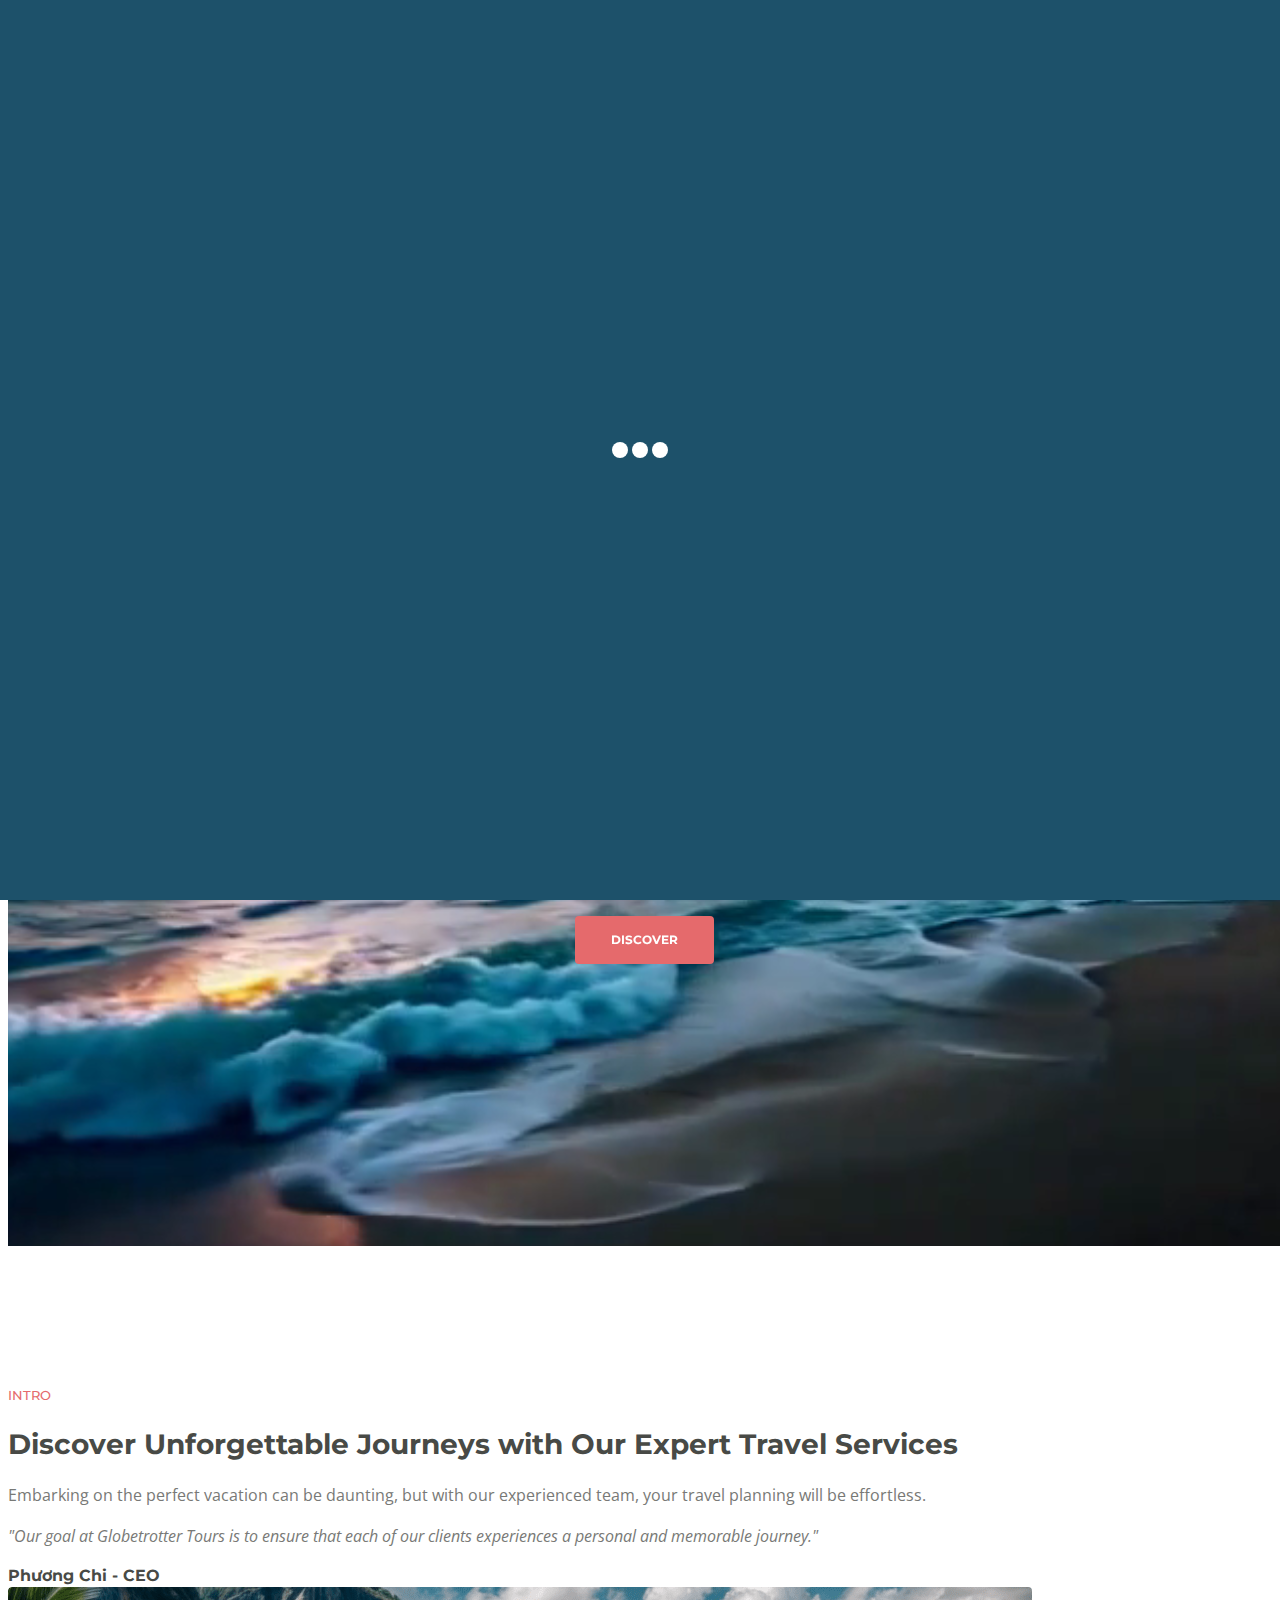
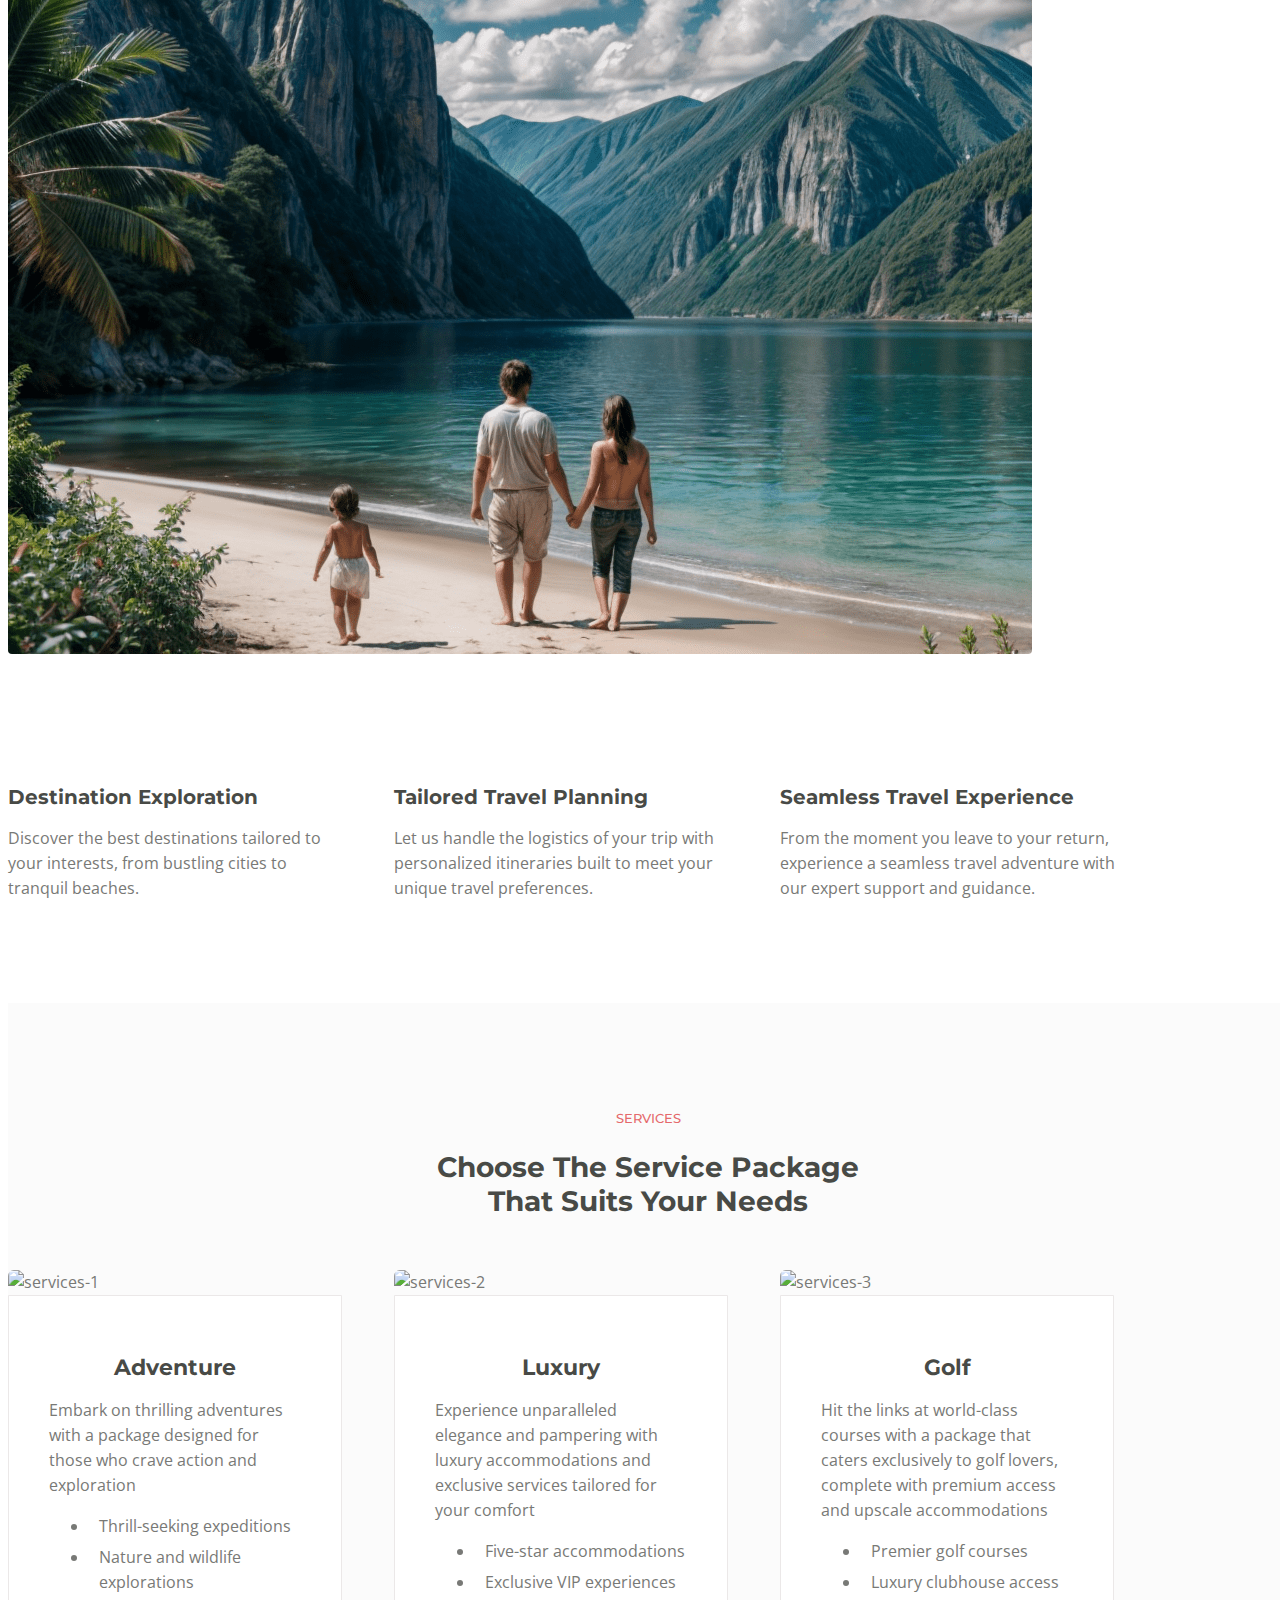
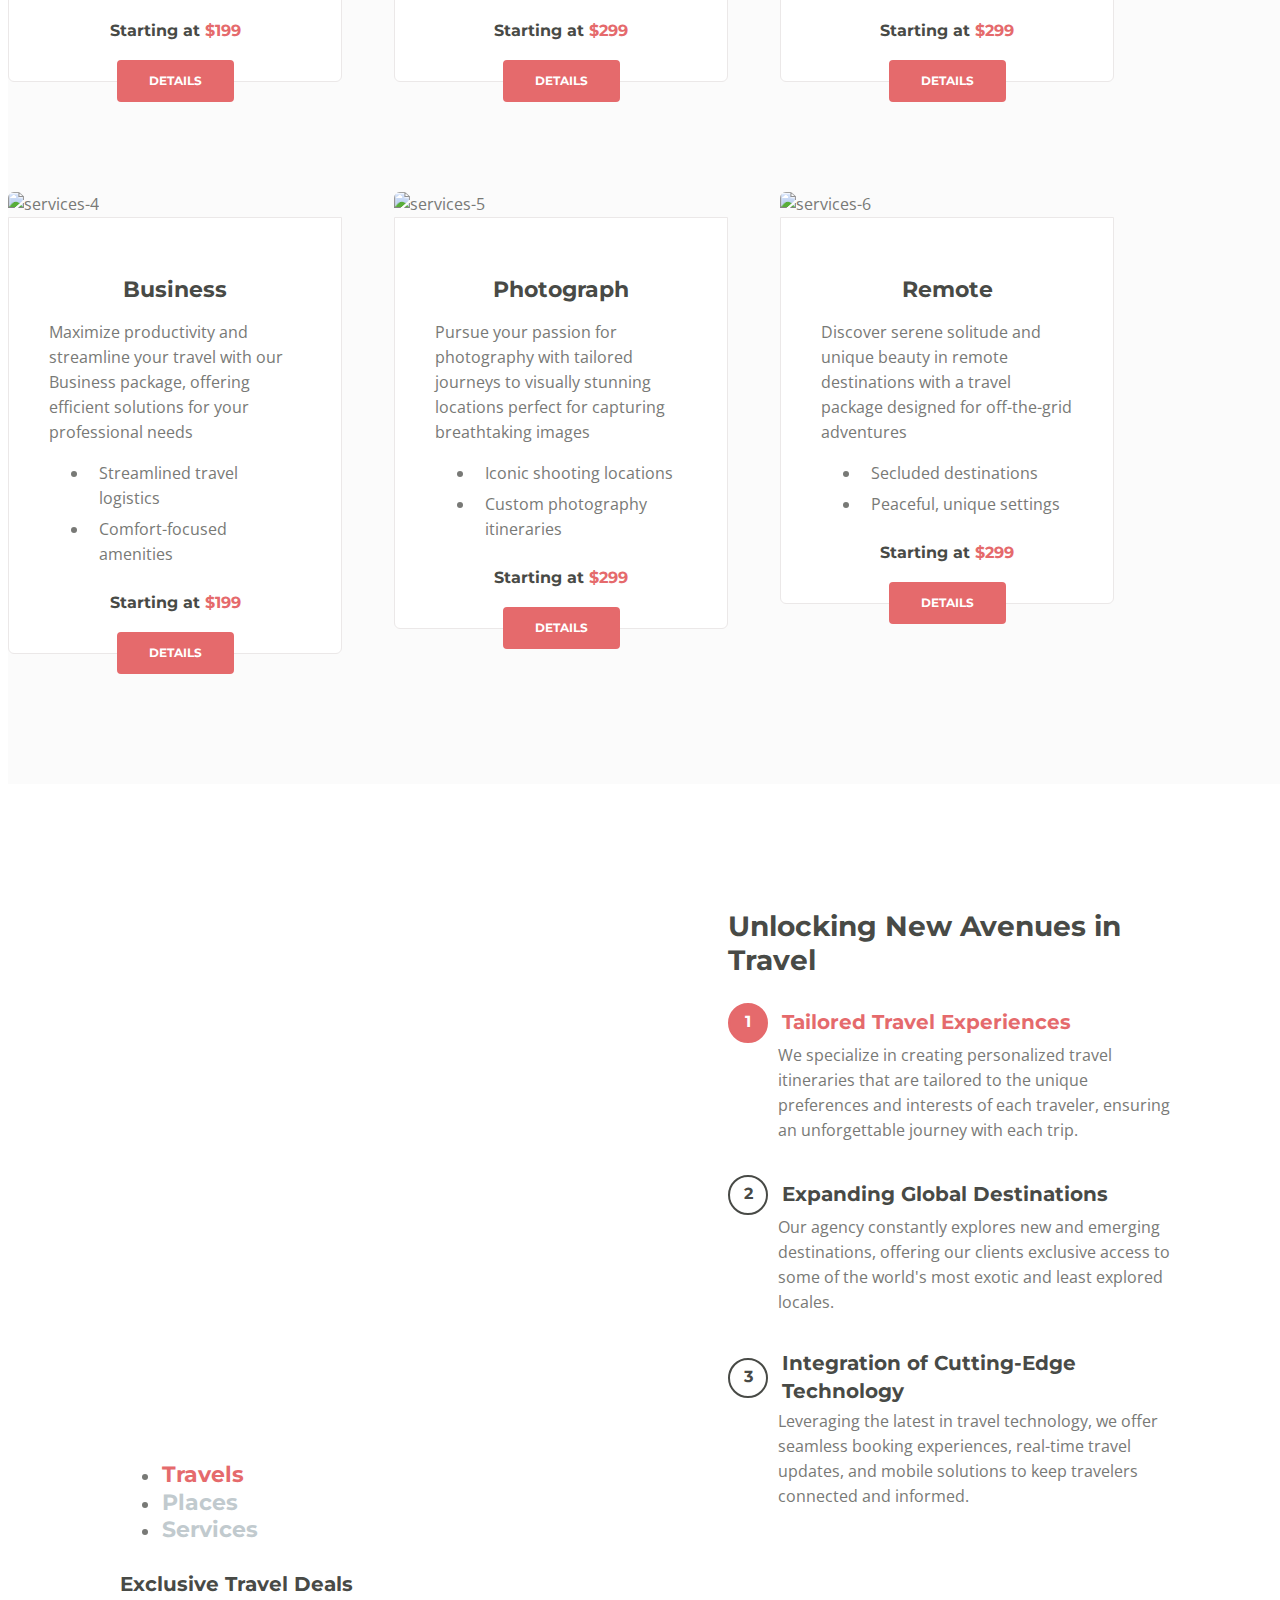
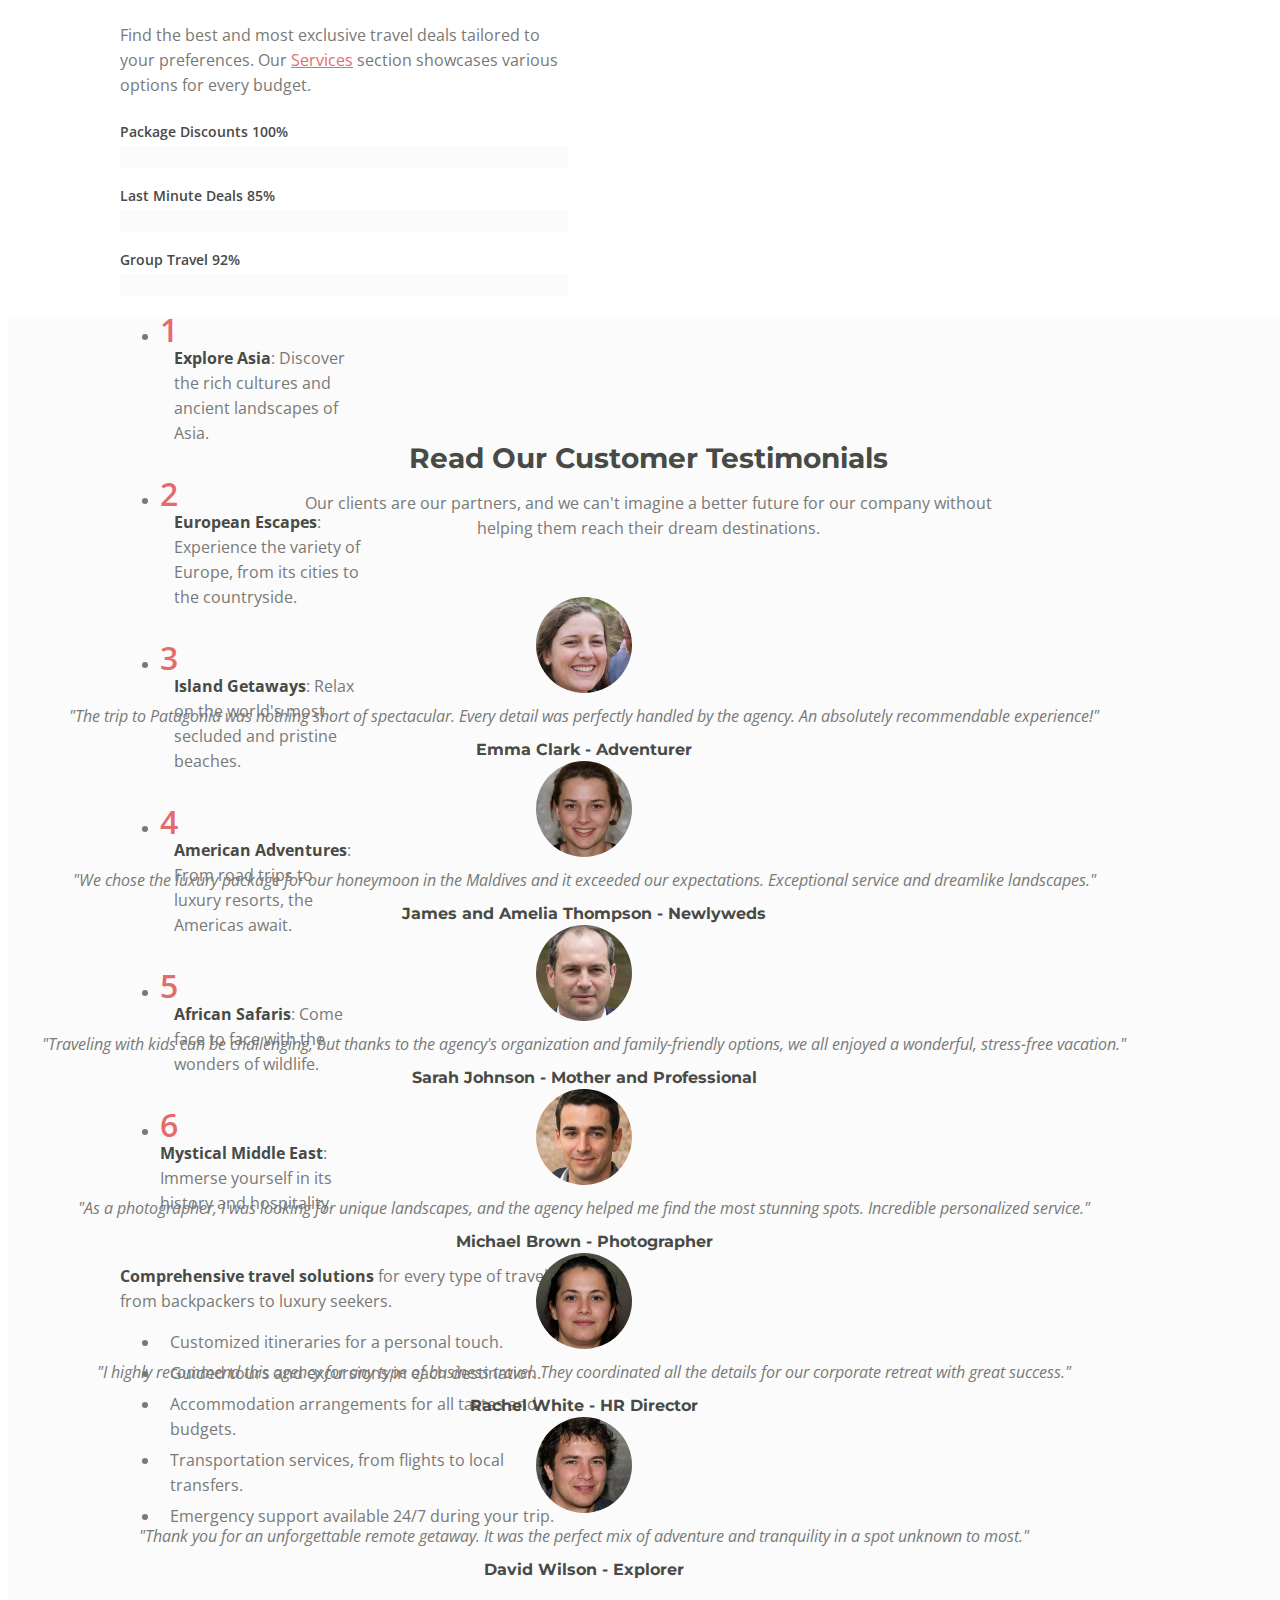
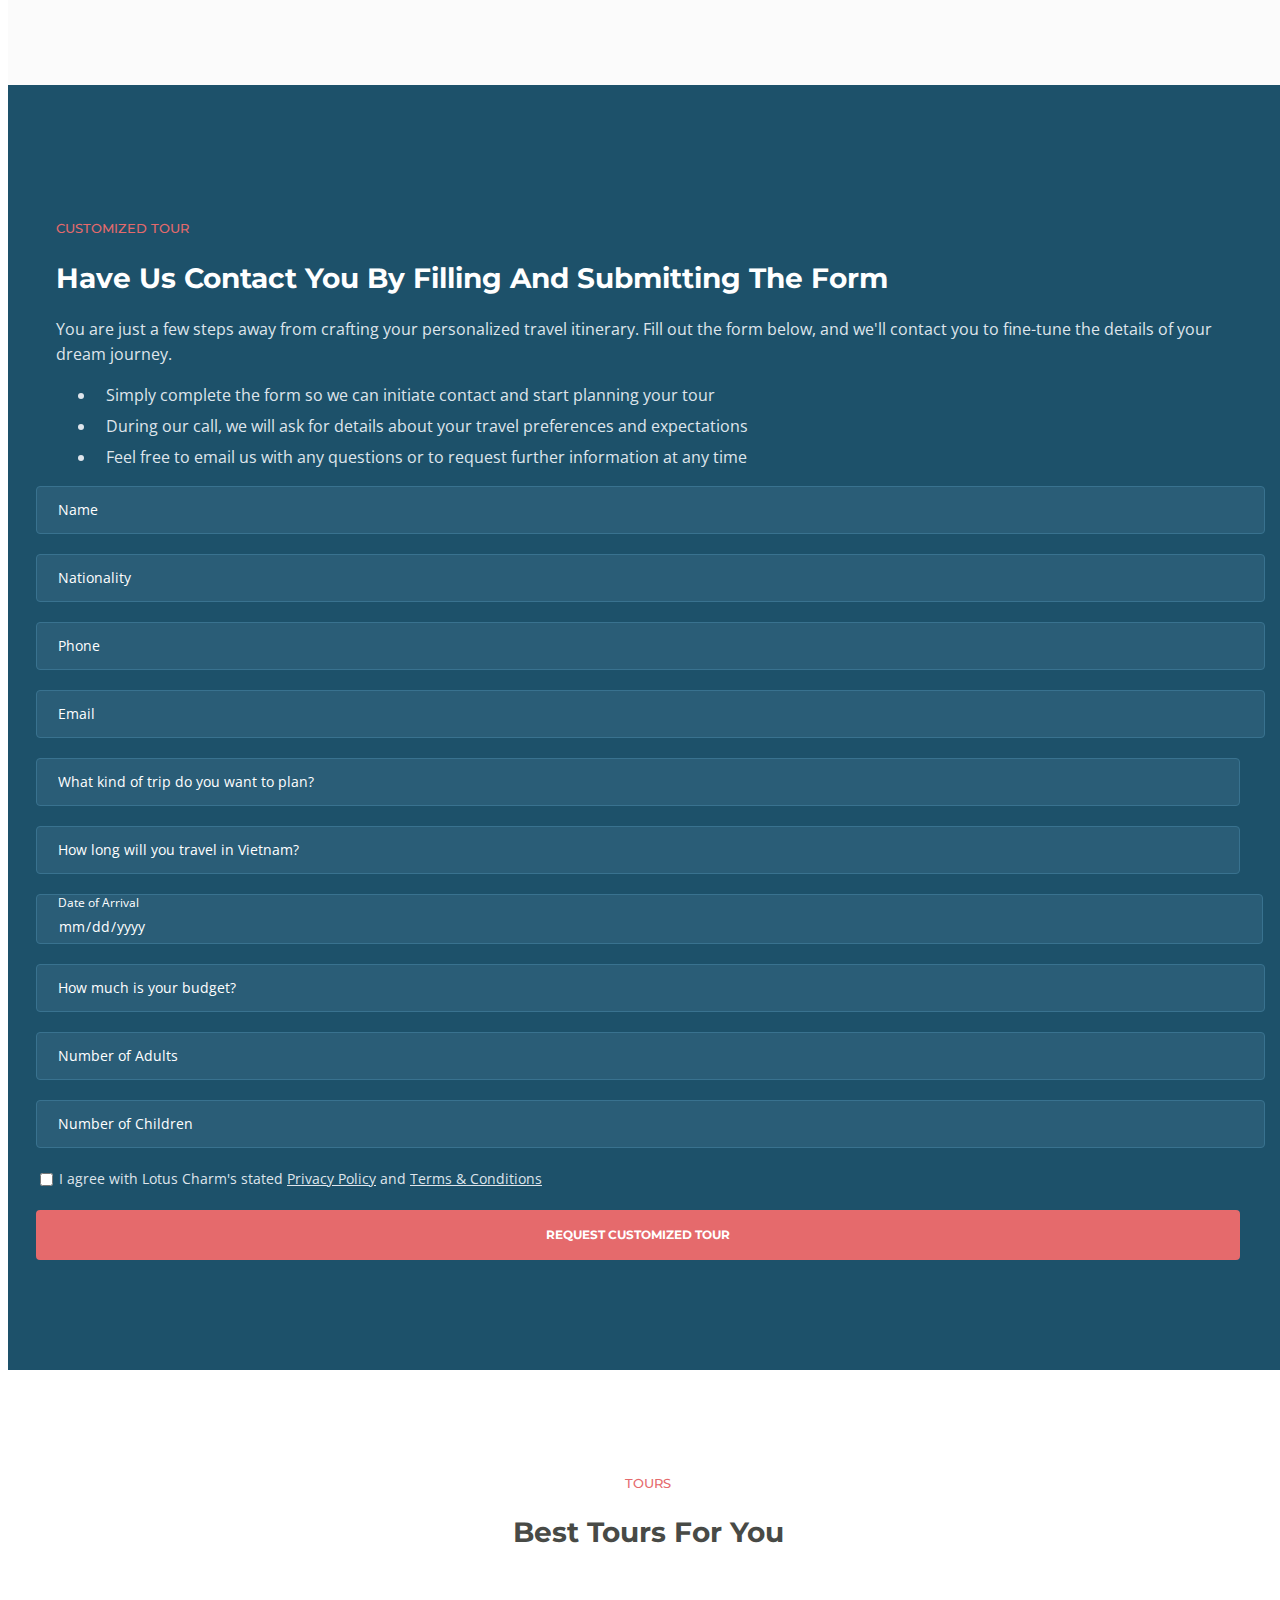
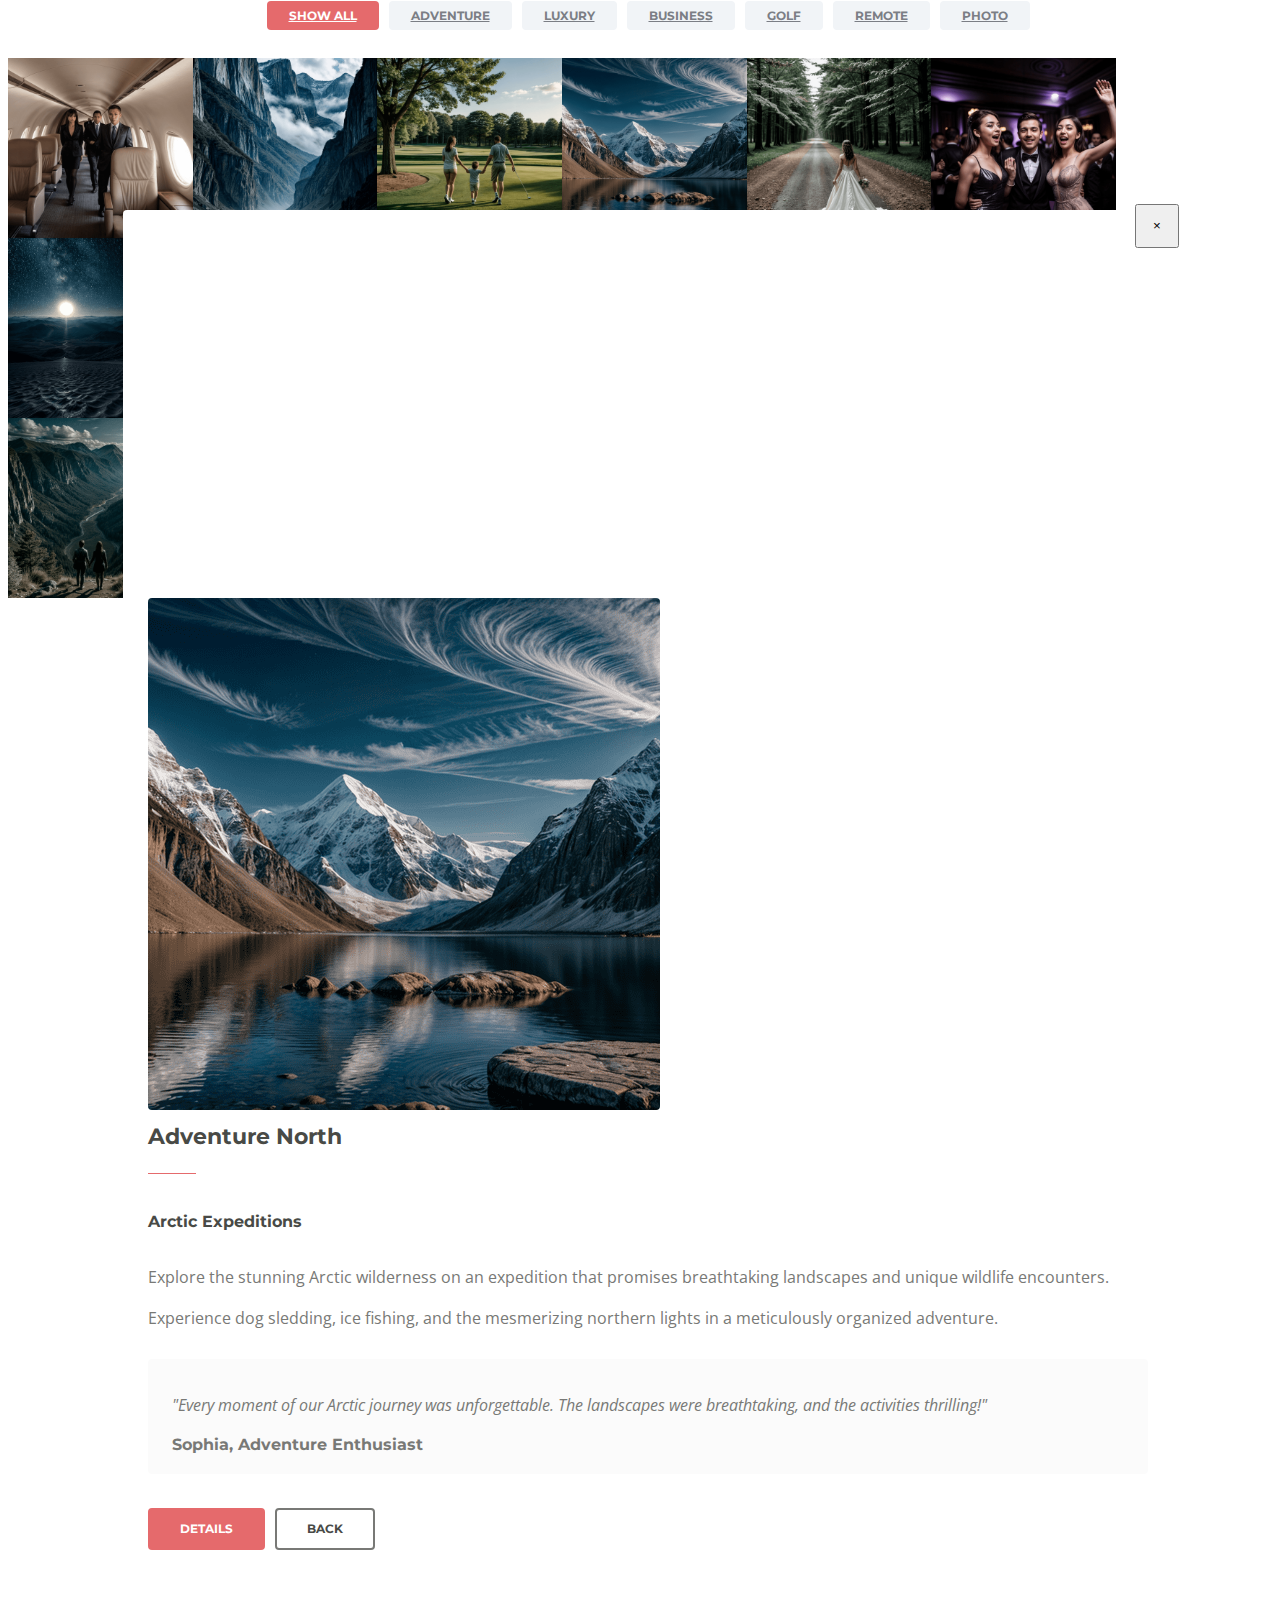
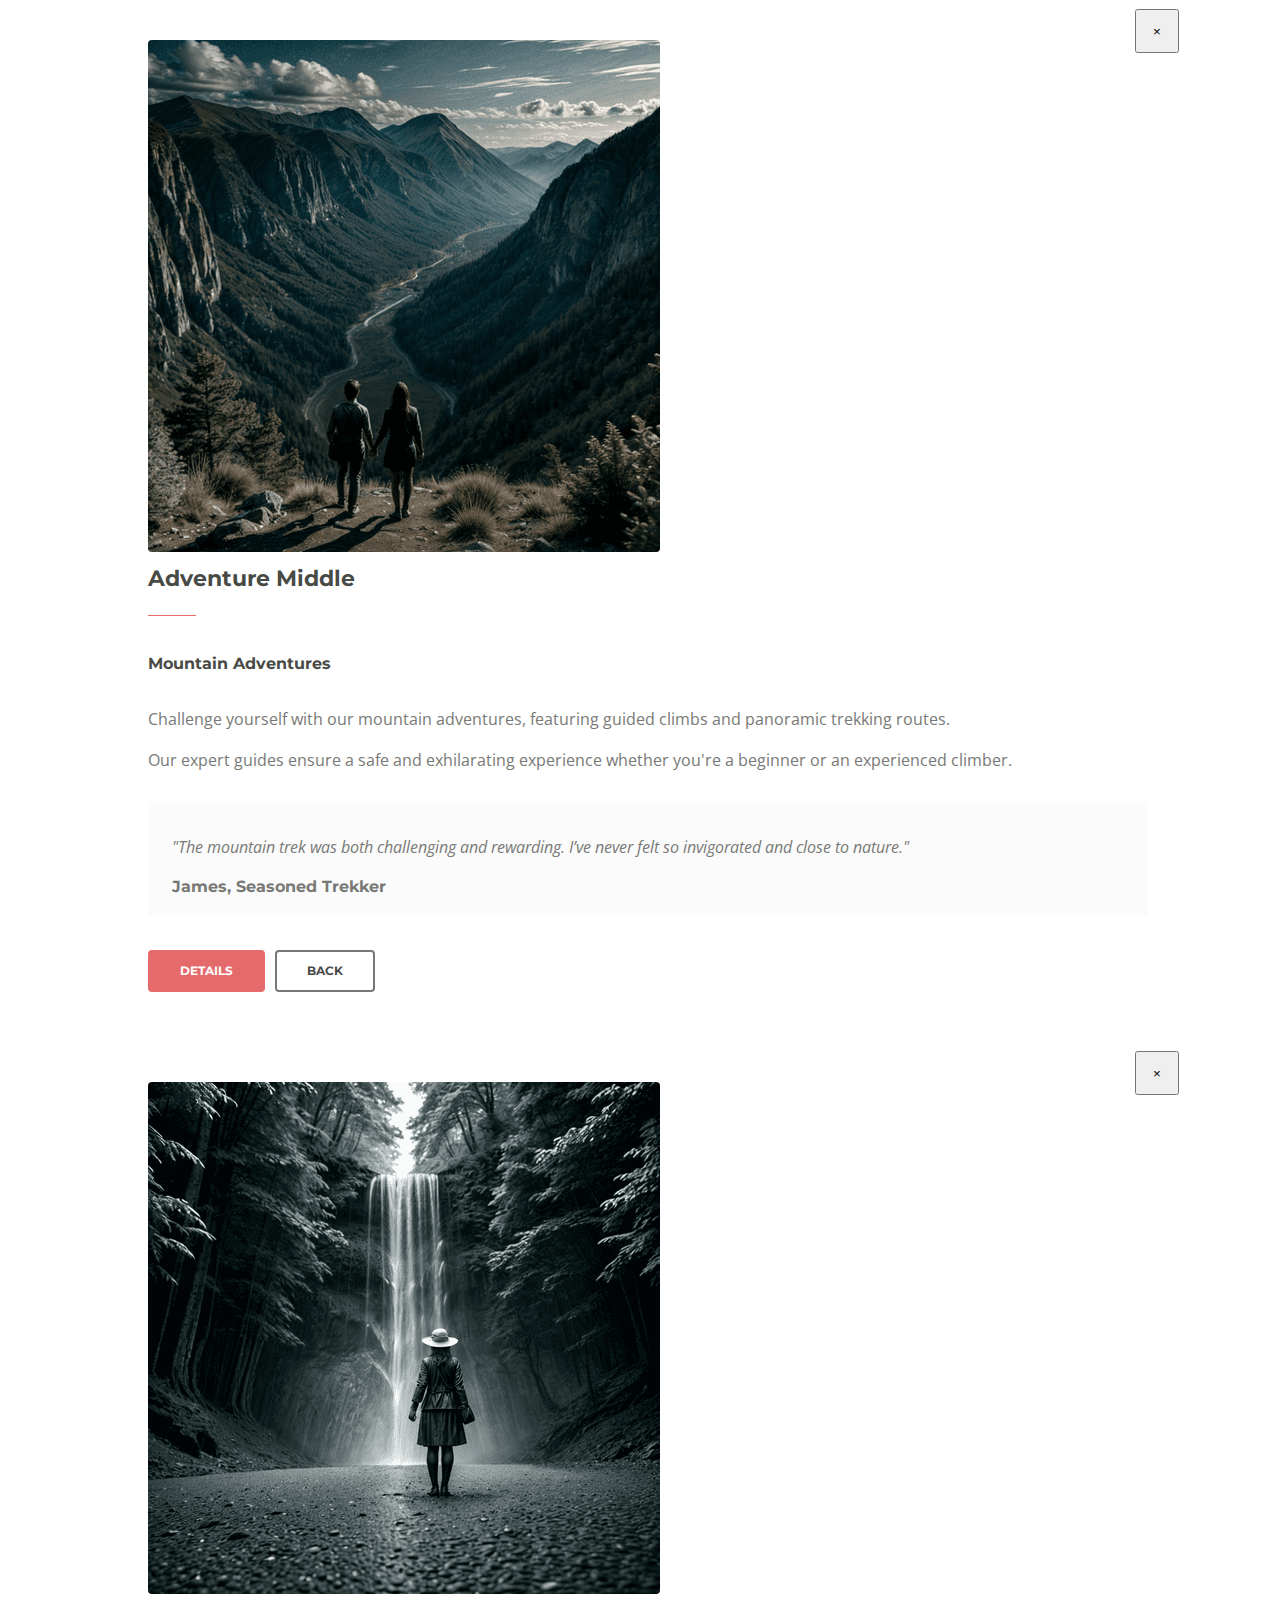
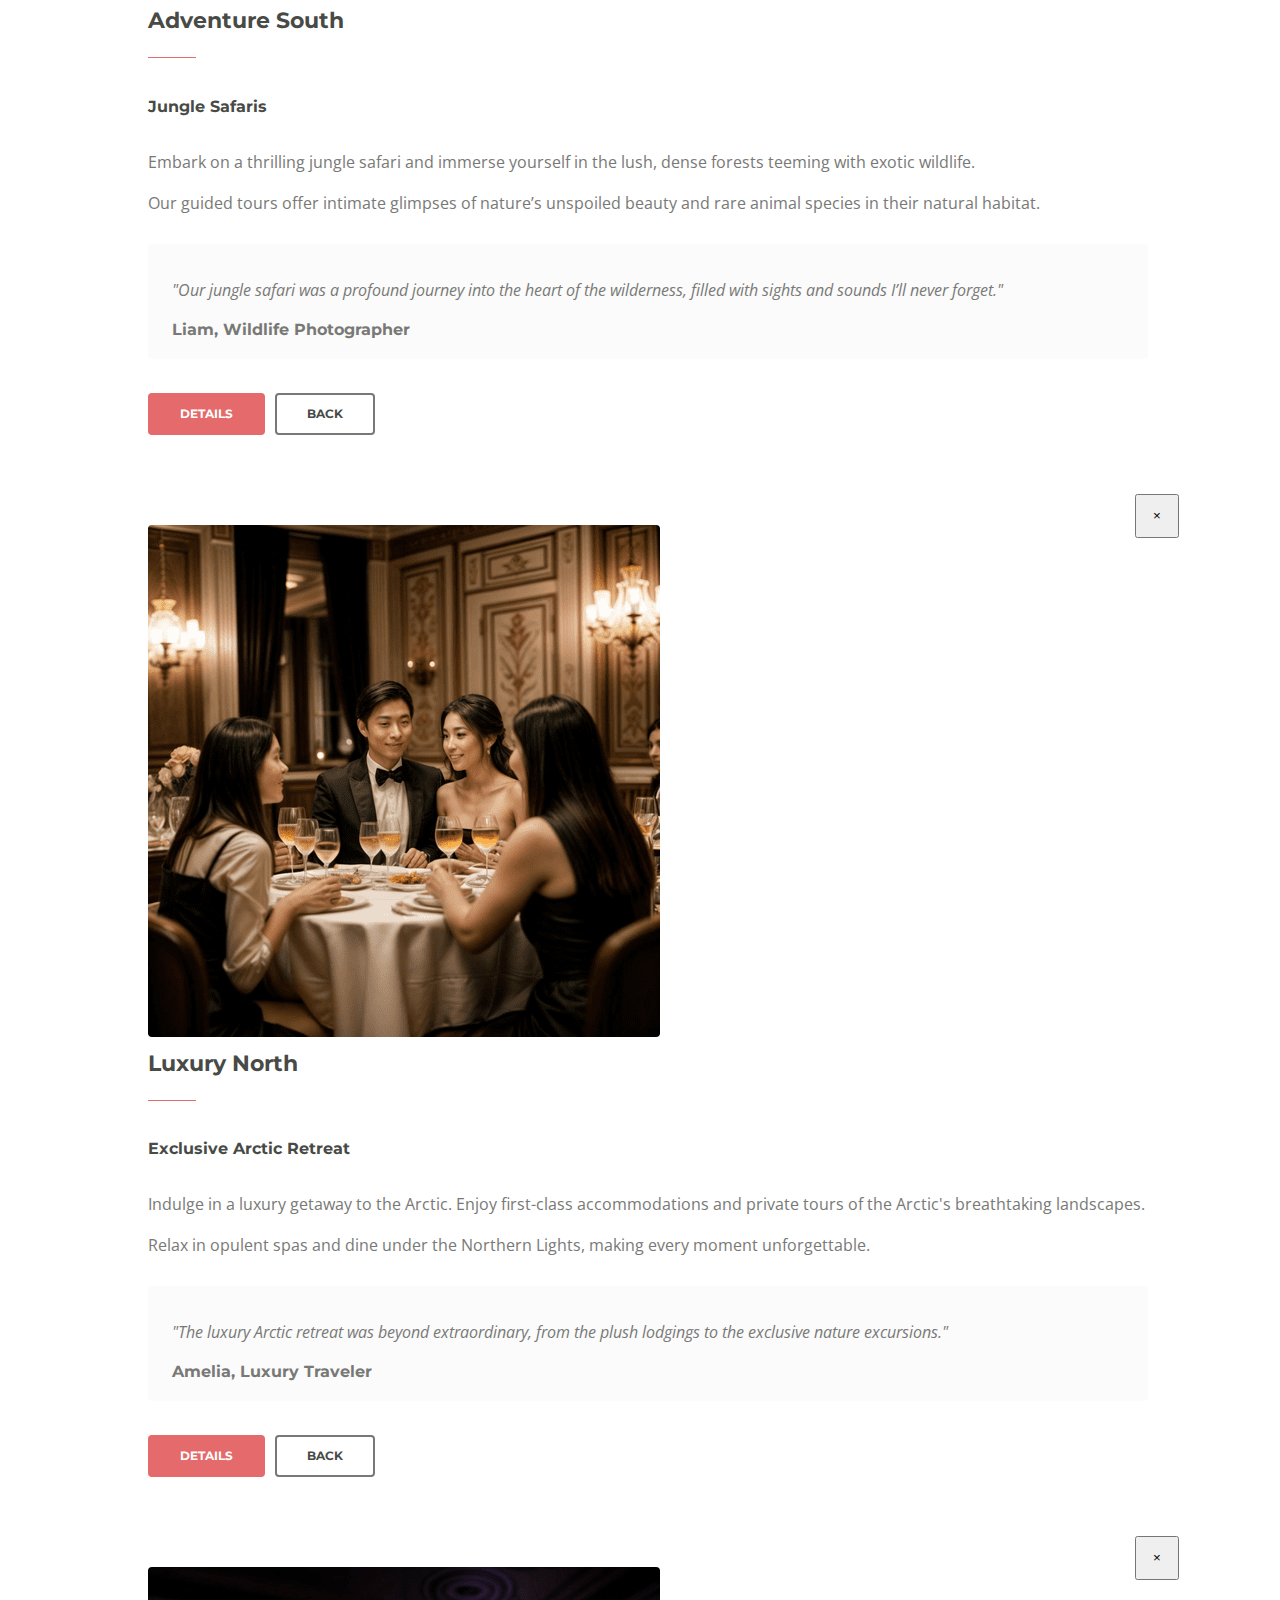
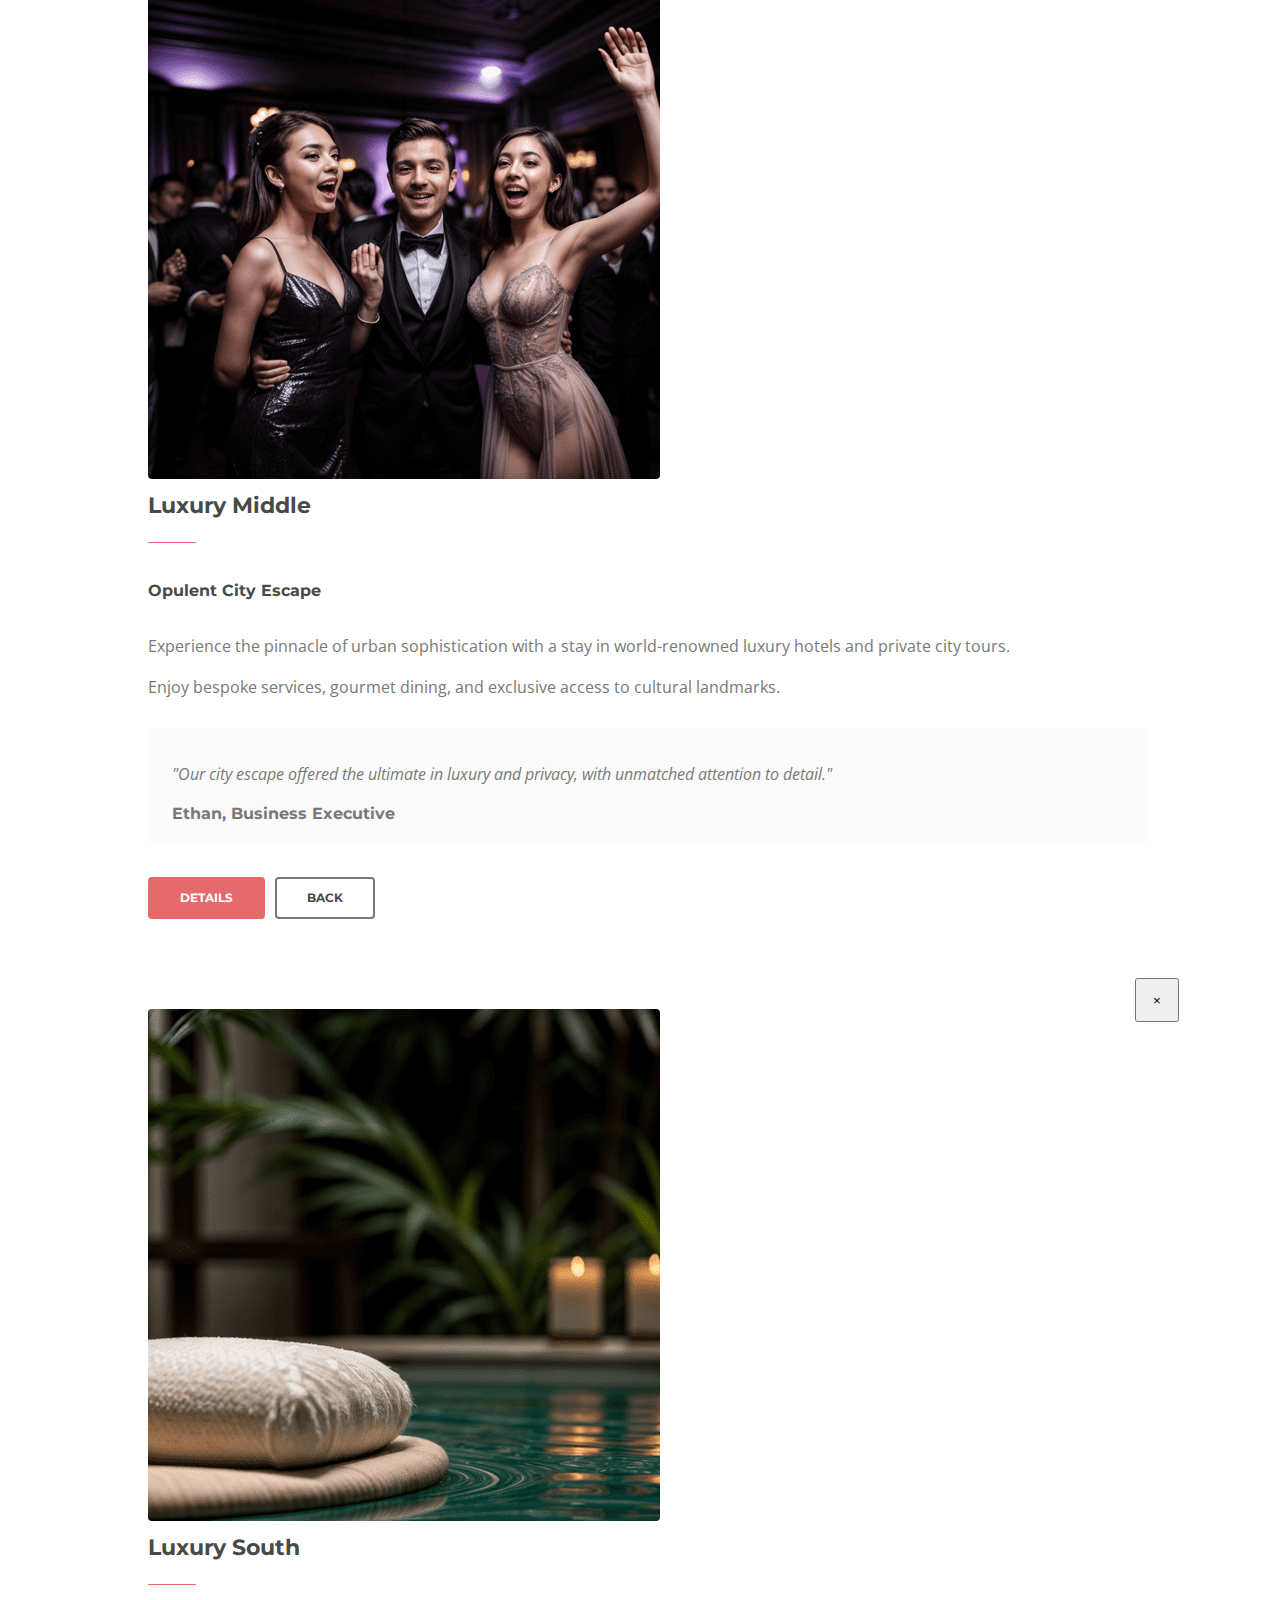
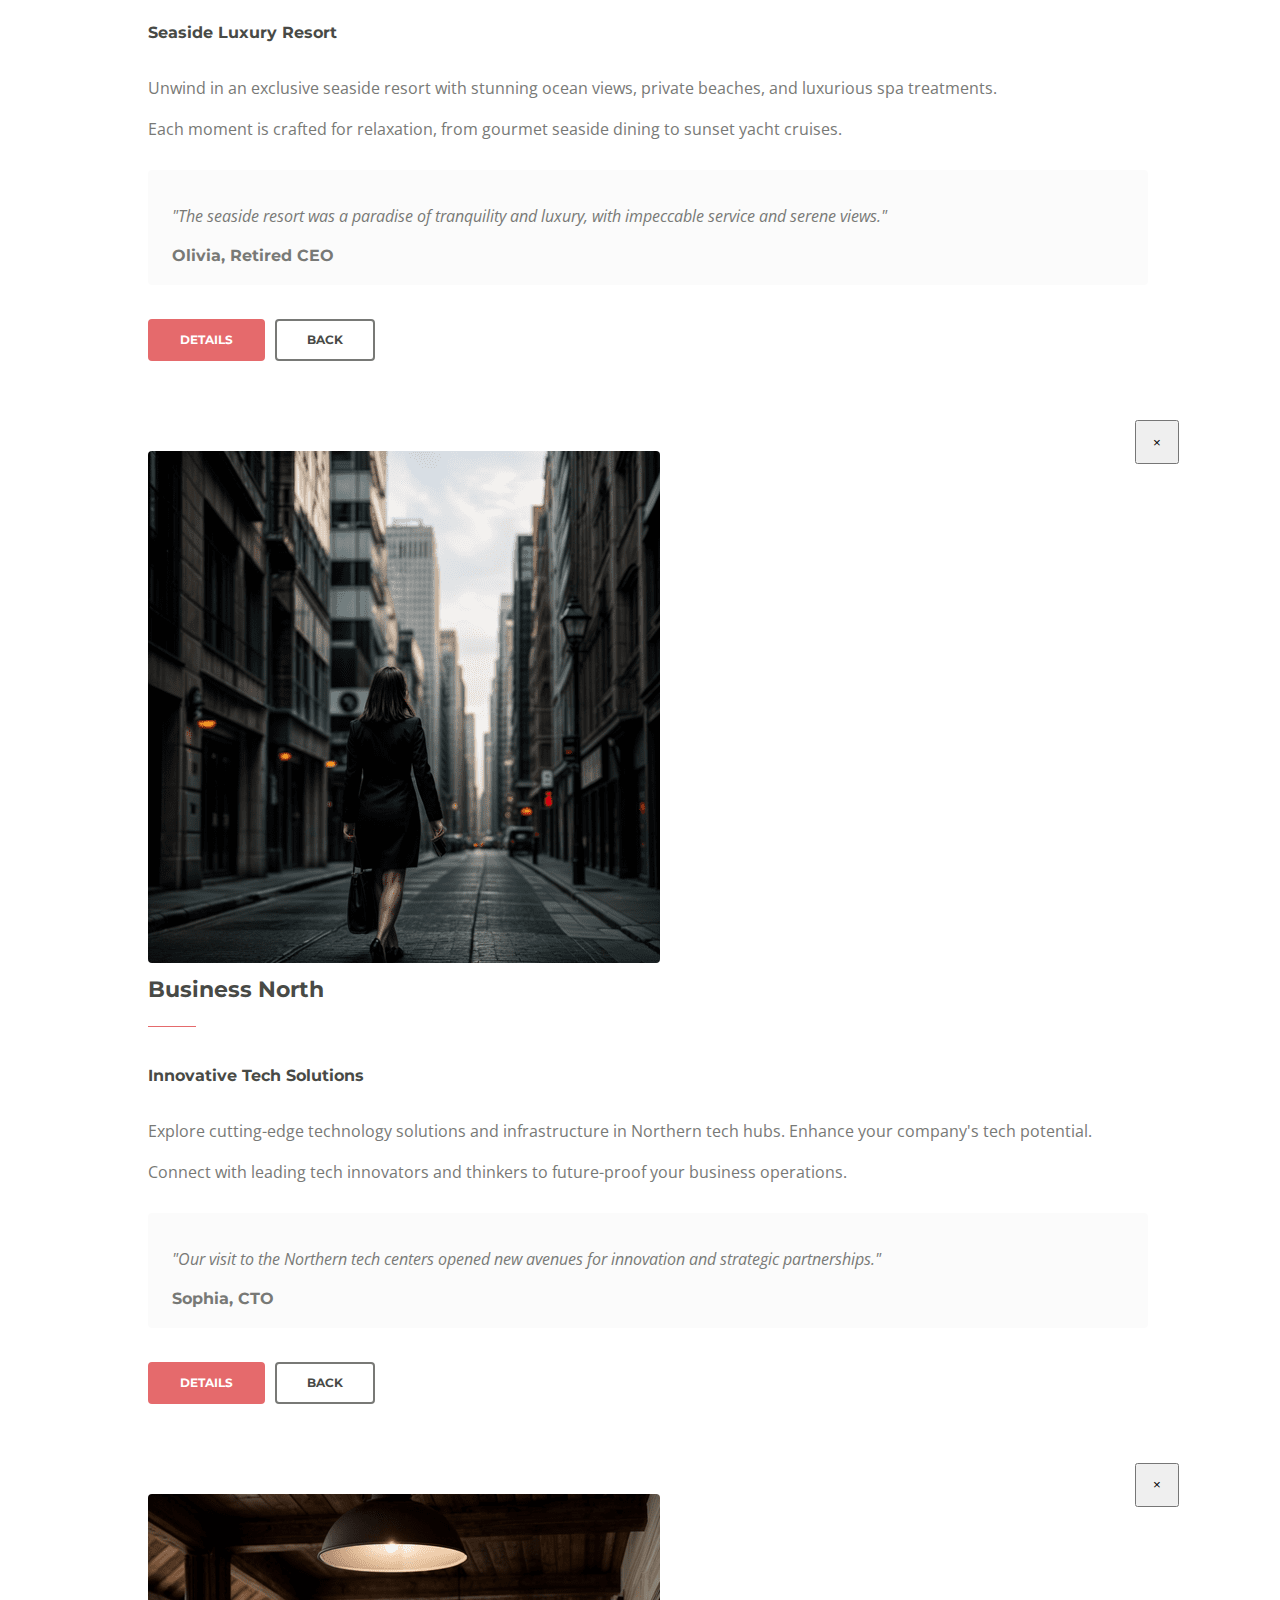
==== commit 35a57fa5: "Try fix iphone play" ====
--- a/index.html
+++ b/index.html
@@ -126,7 +126,7 @@
                 <div class="row">
                     <div class="col-lg-12">
                         <div class="text-container">
-                            <h1>BEST <span id="js-rotating">TRAVELS, ADVENTURES, LUXURIES</span></h1>
+                            <h1>BEST <span id="js-rotating">TRAVELS, TREATS, TRIPS, COMFORTS, TOURS</span></h1>
                             <p class="p-heading p-large">Lotus Charm is a premier travel agency specializing in creating unforgettable journeys with expert planning and exclusive services</p>
                             <a class="btn-solid-lg page-scroll" href="#intro">DISCOVER</a>
                         </div>
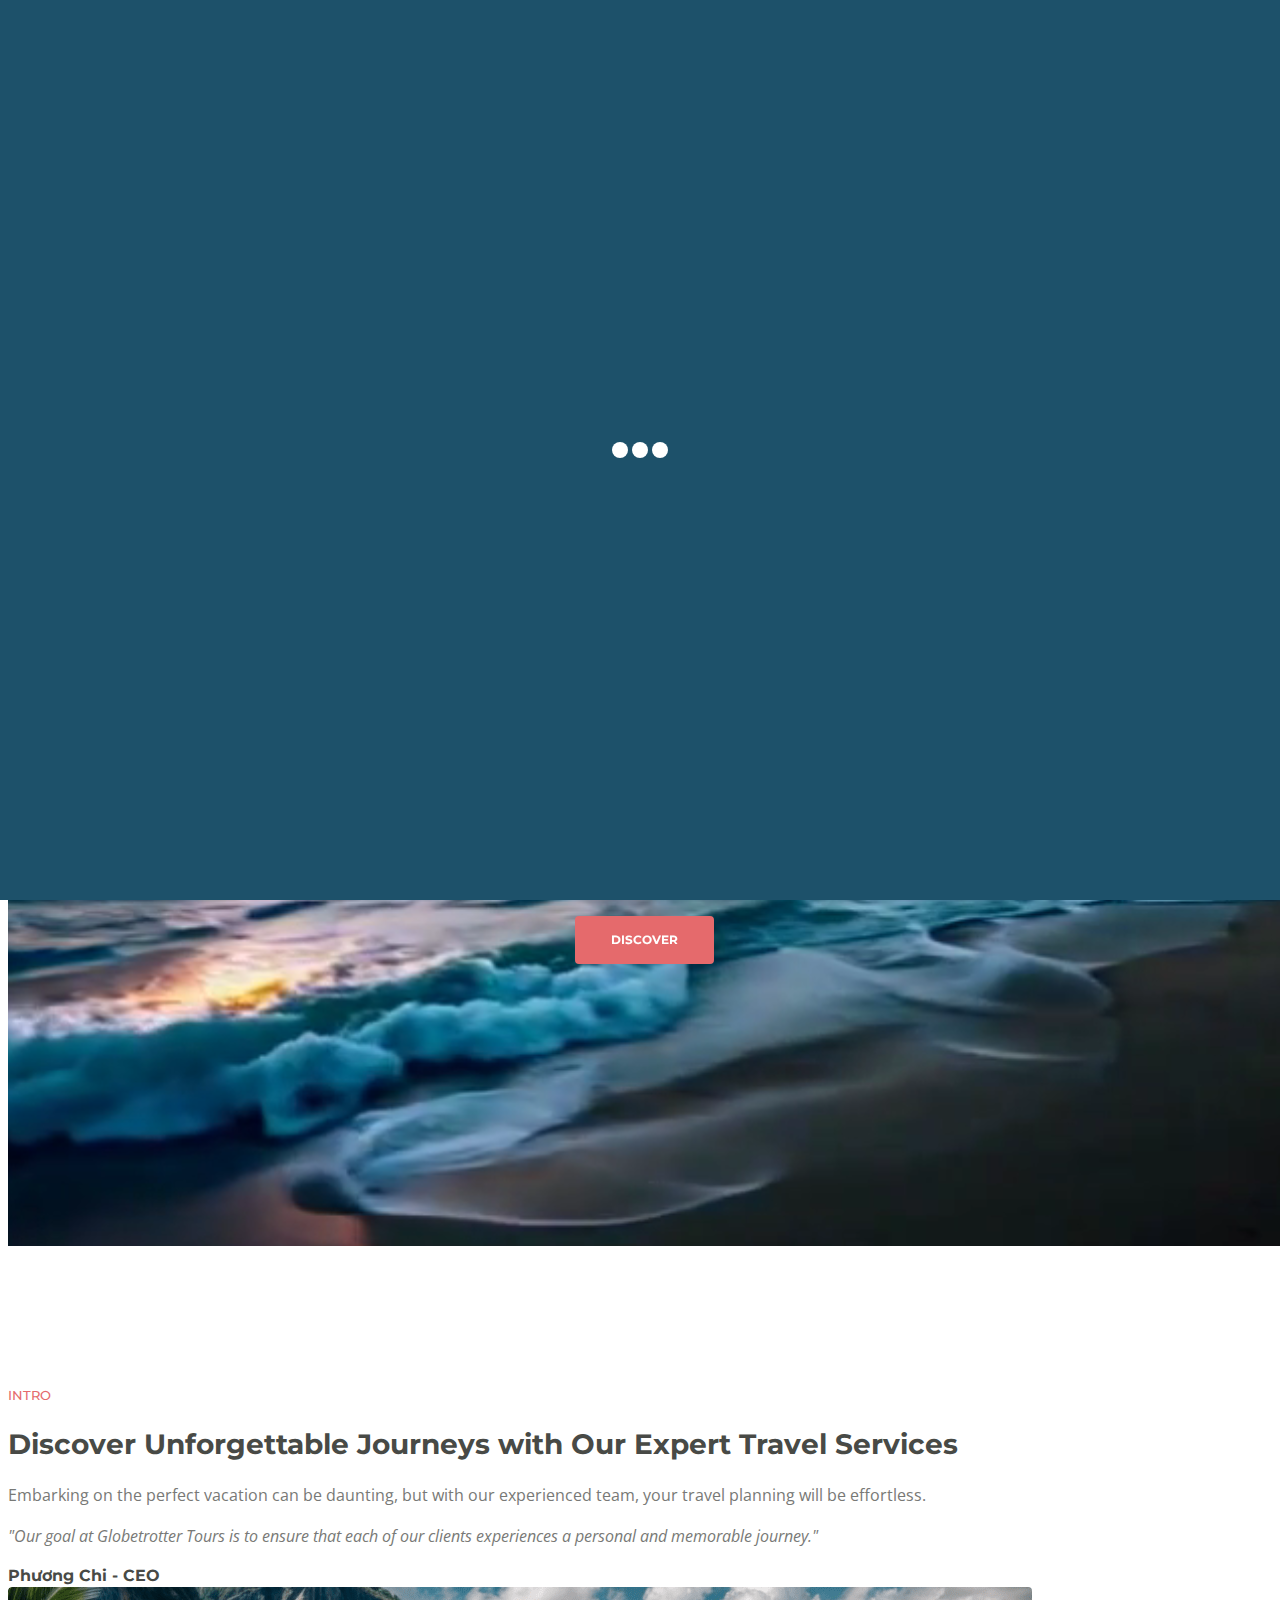
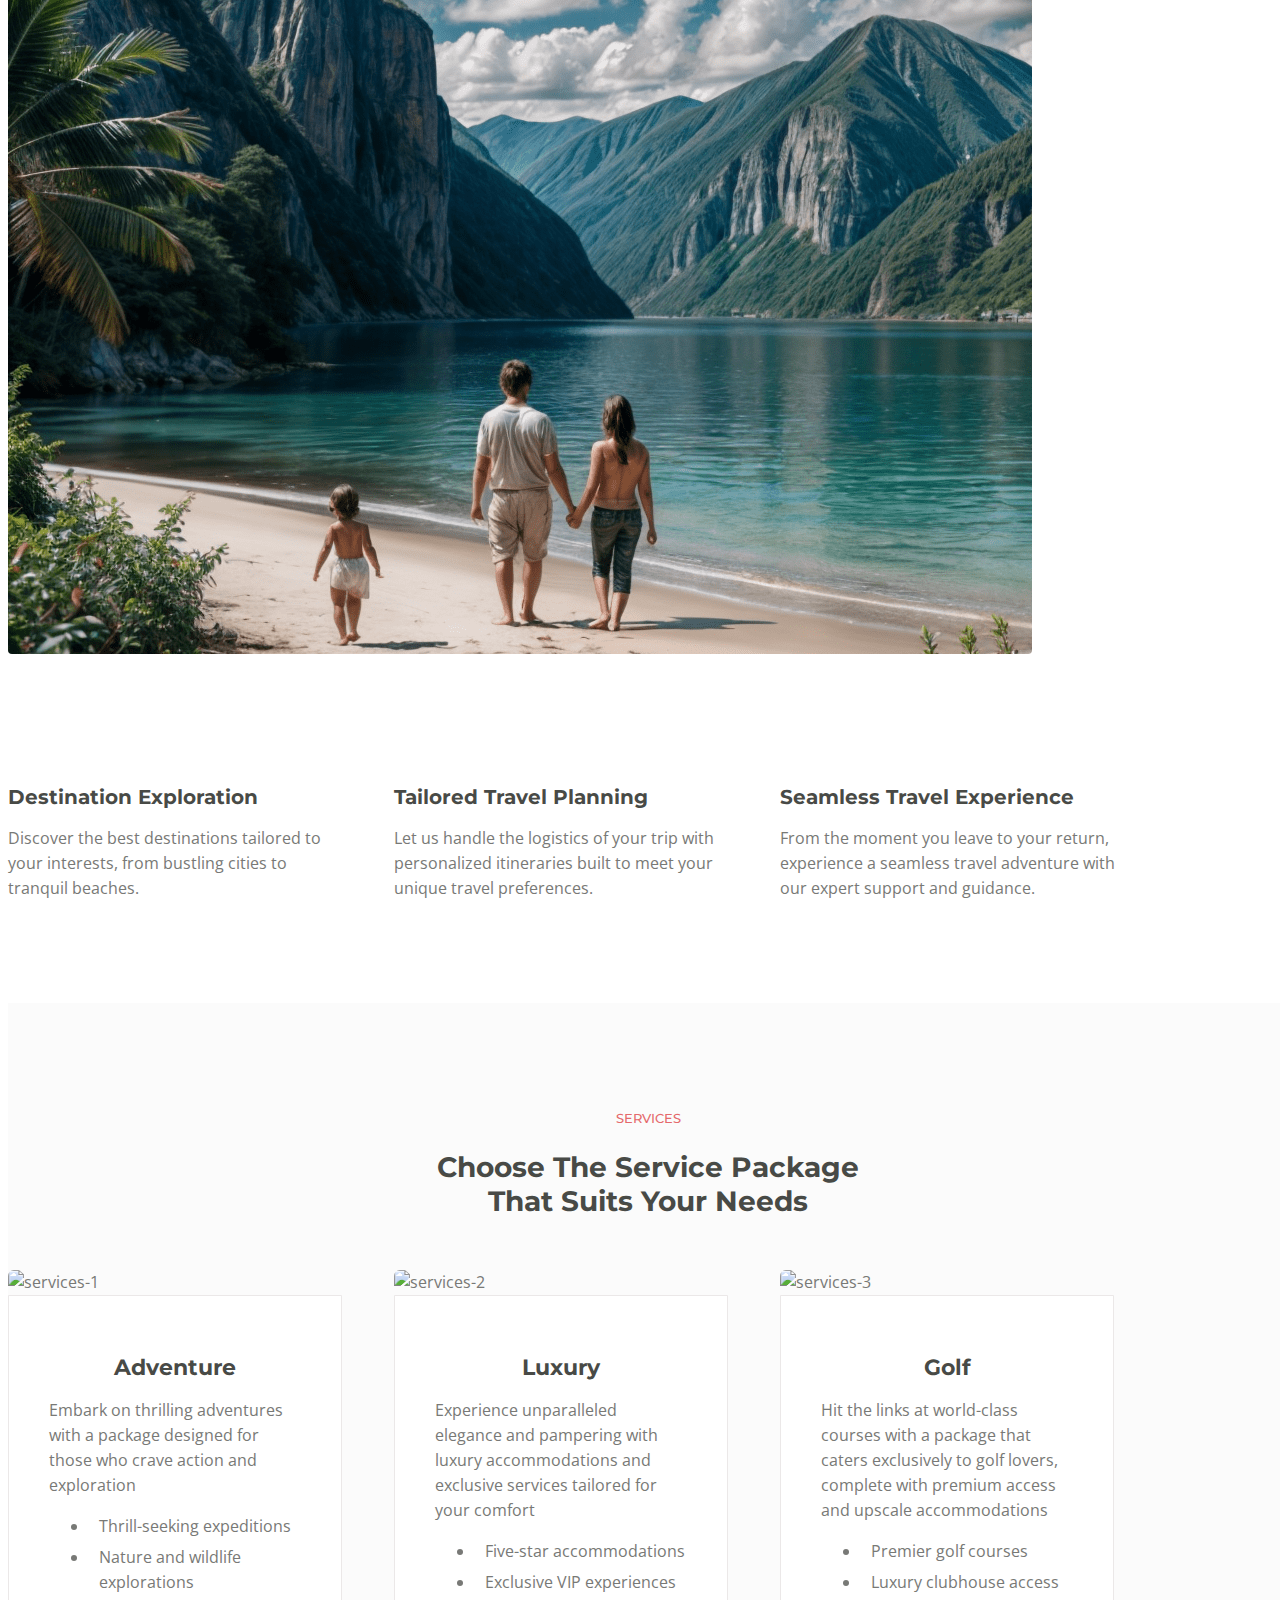
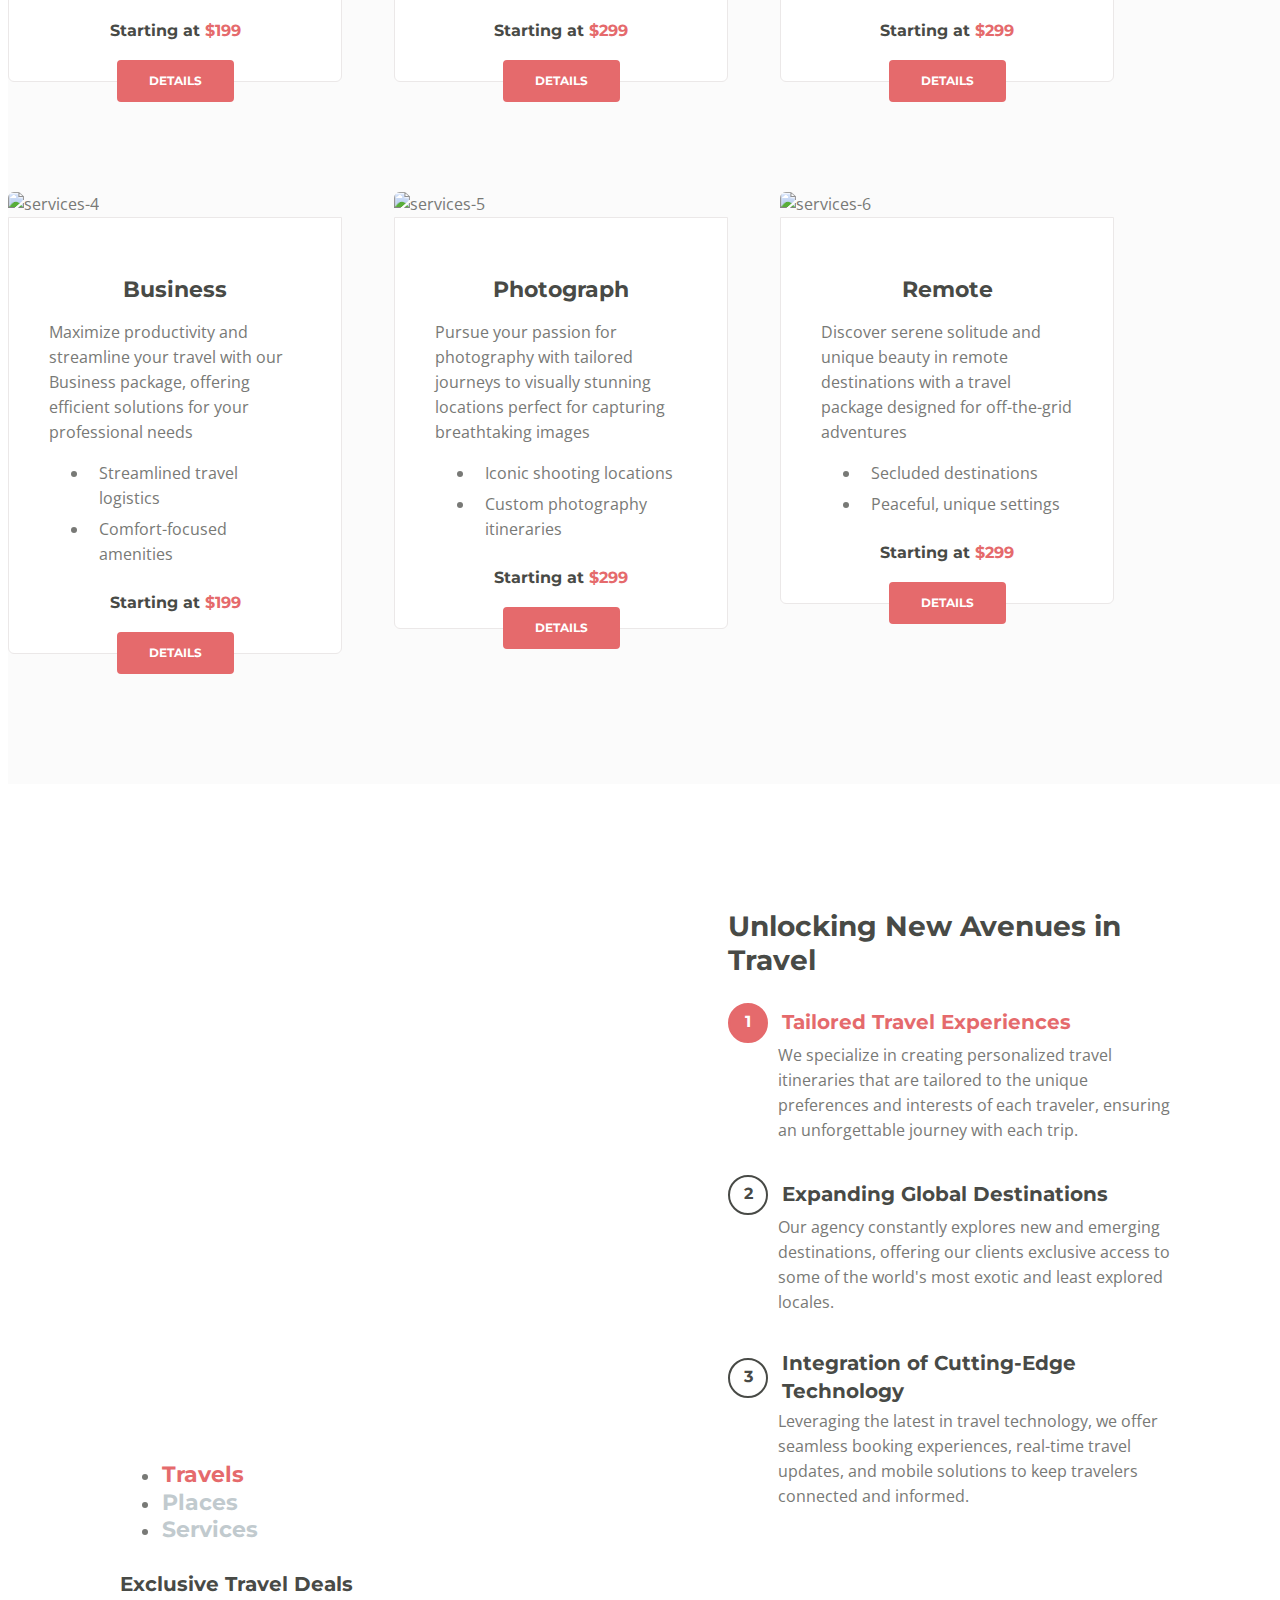
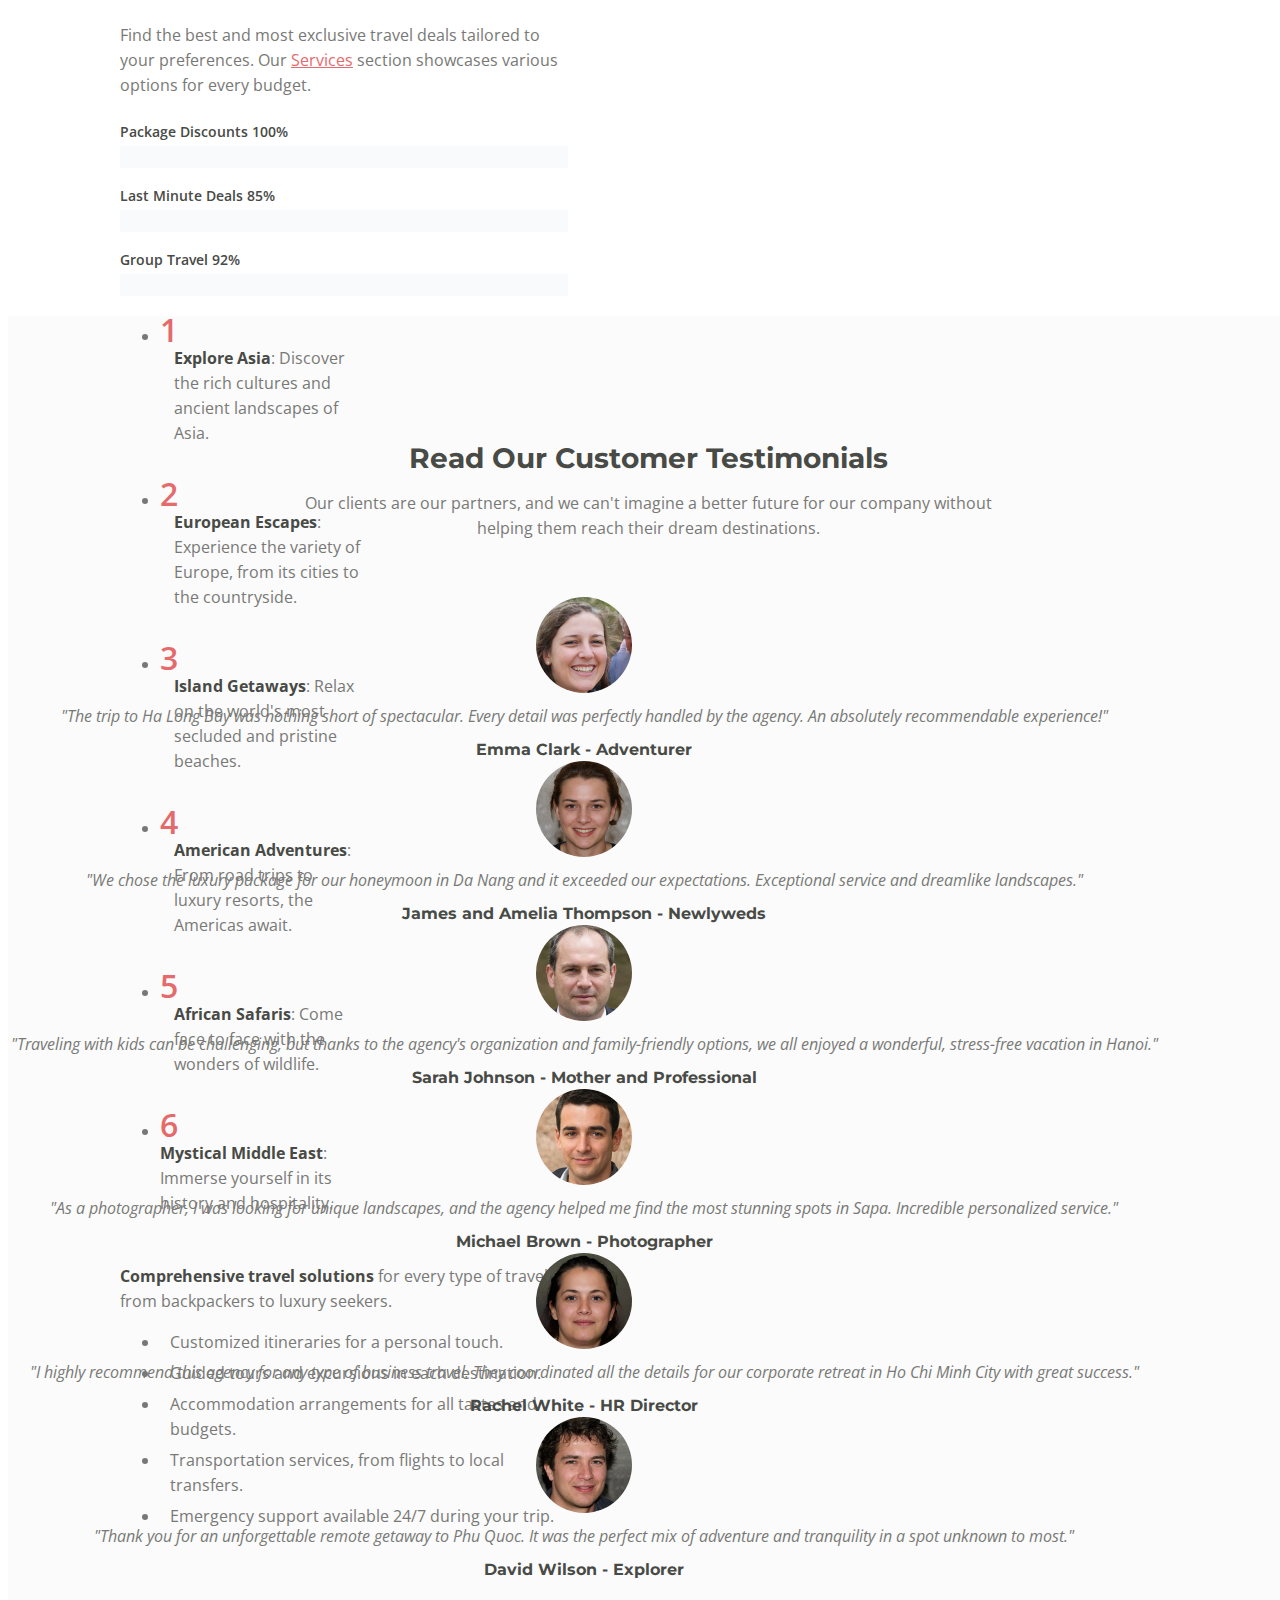
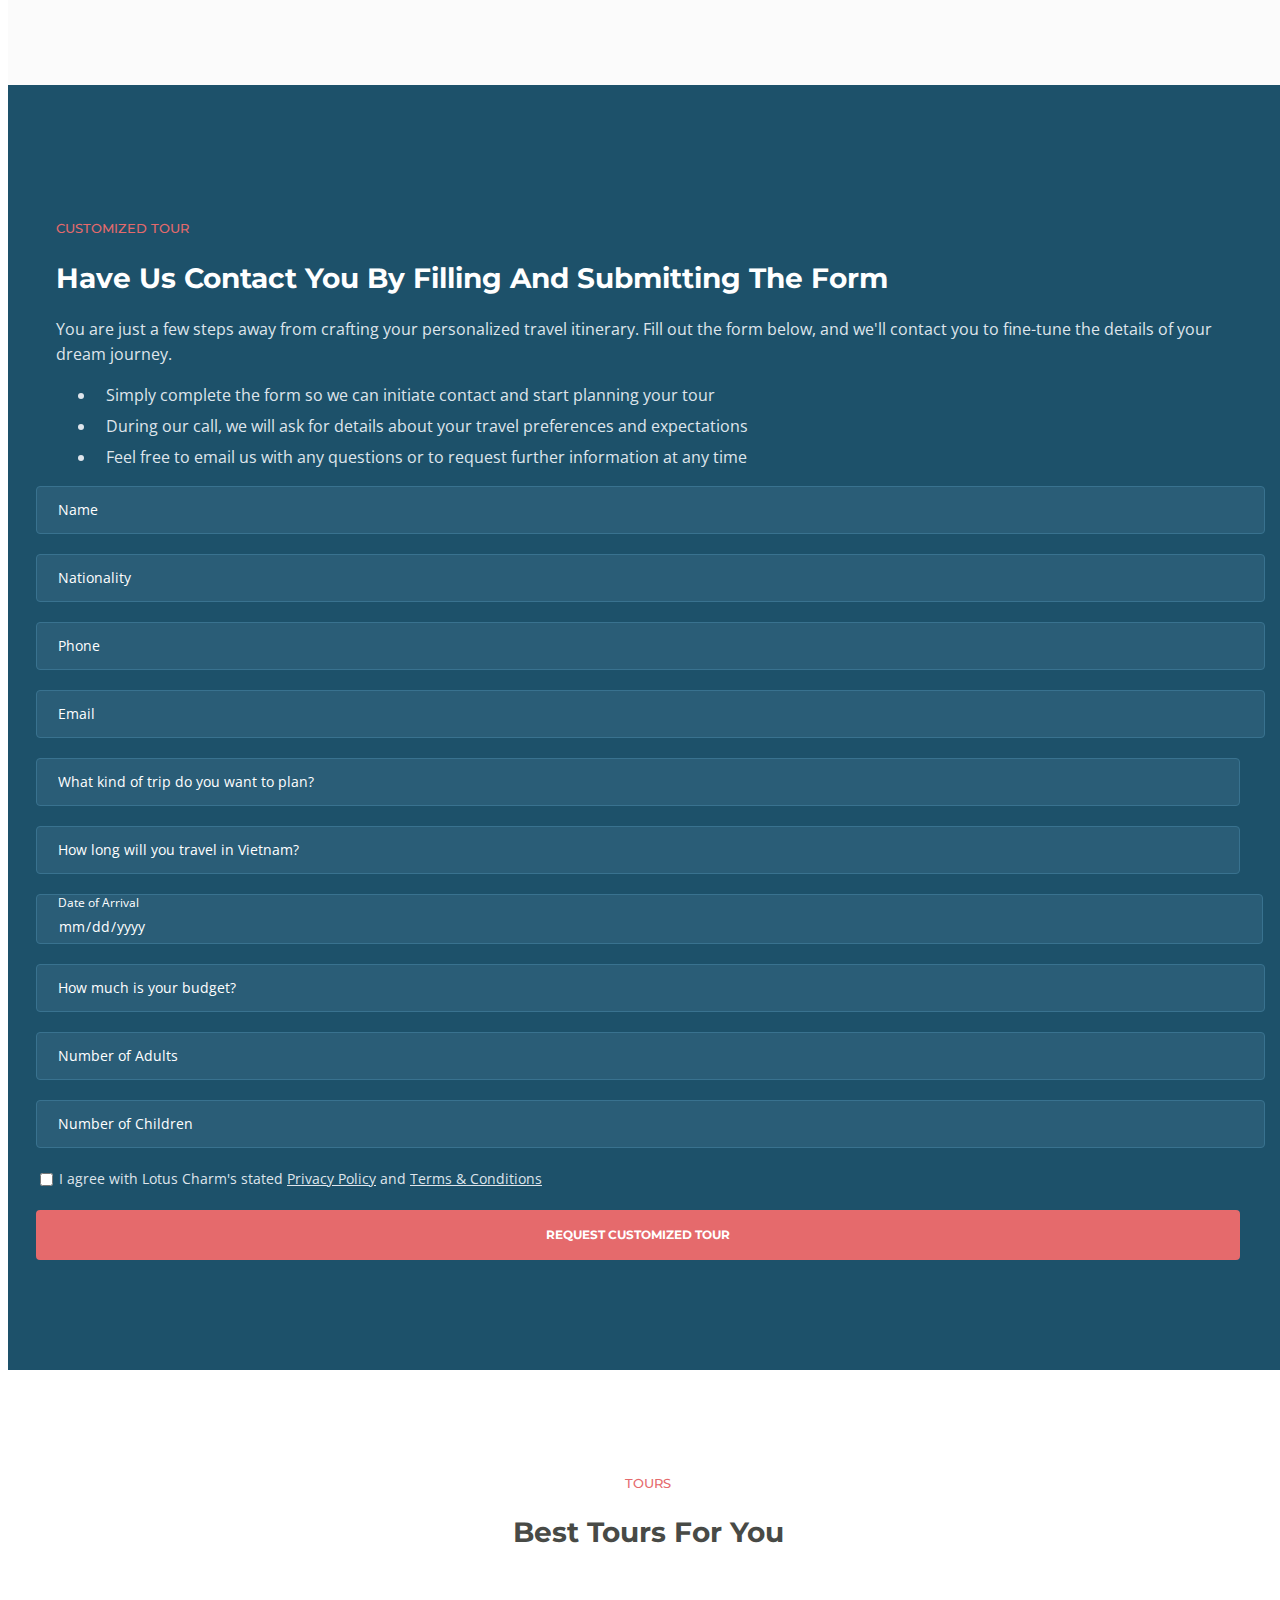
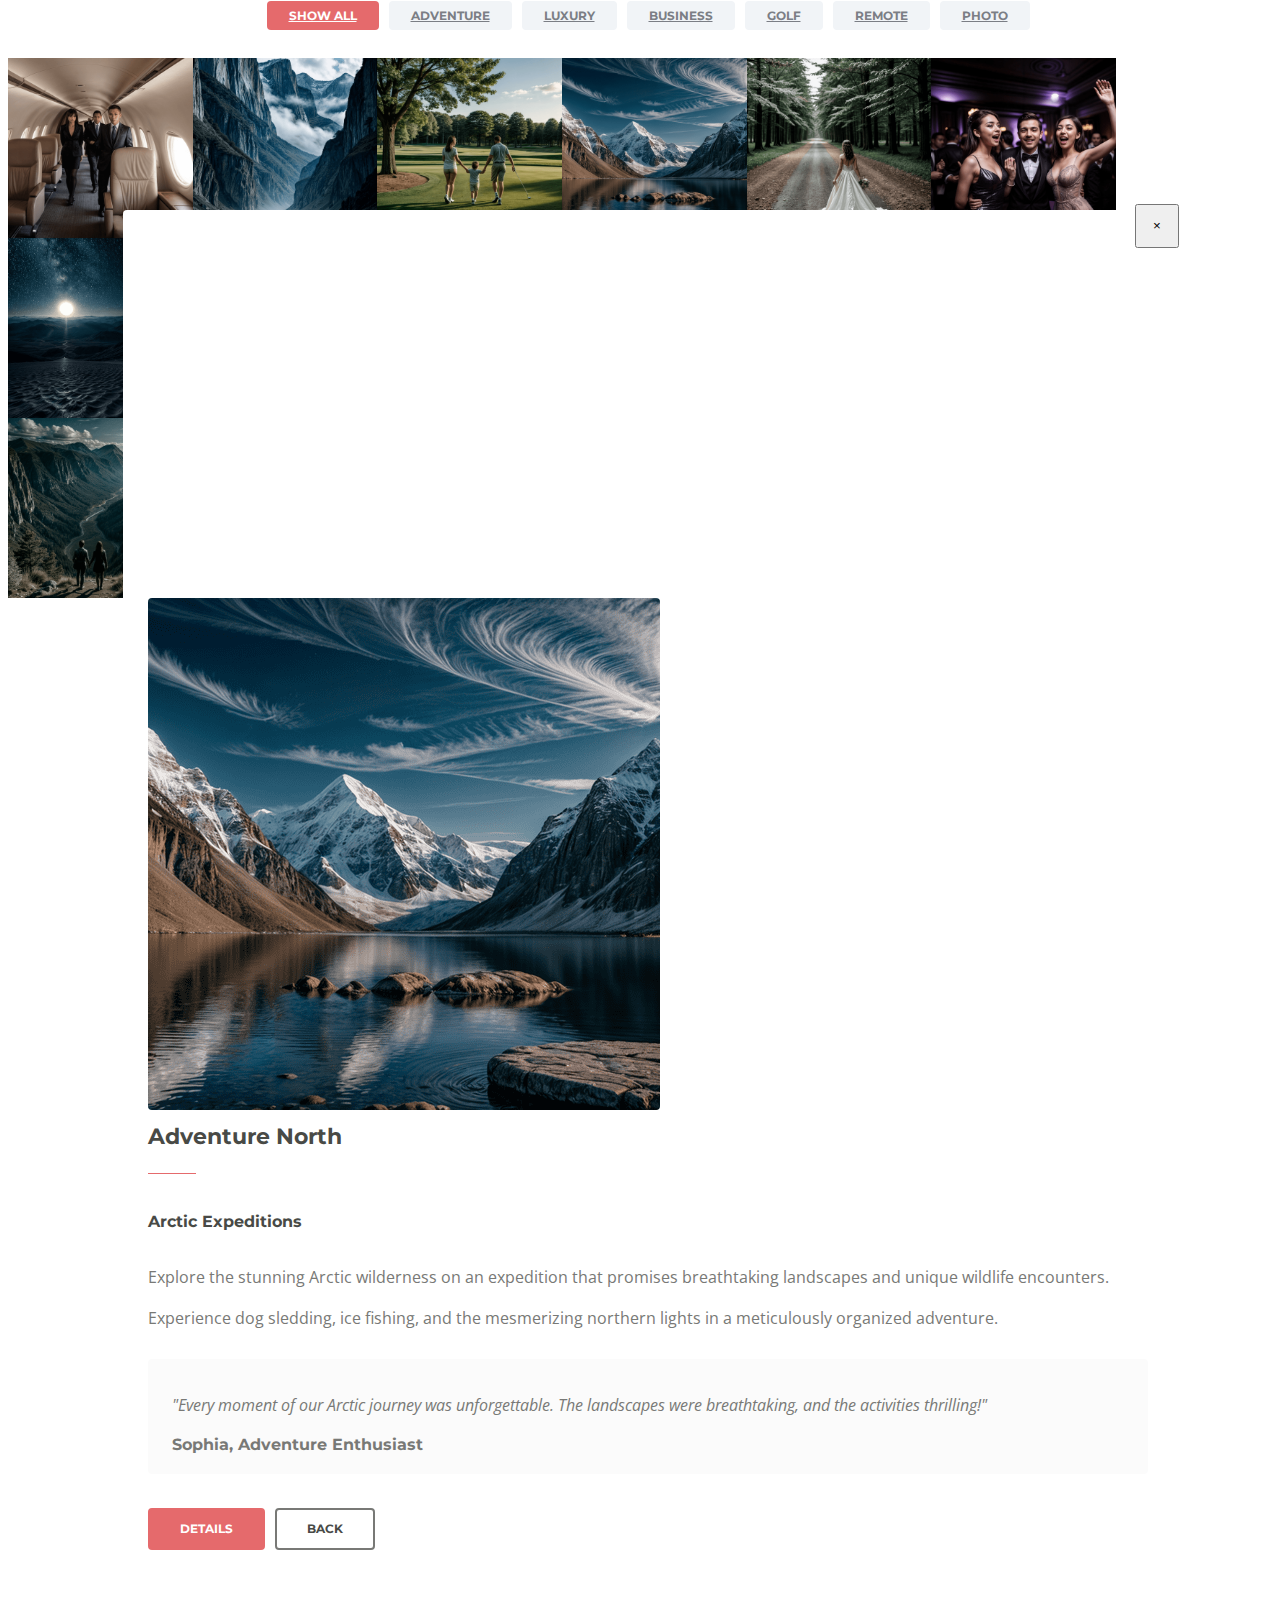
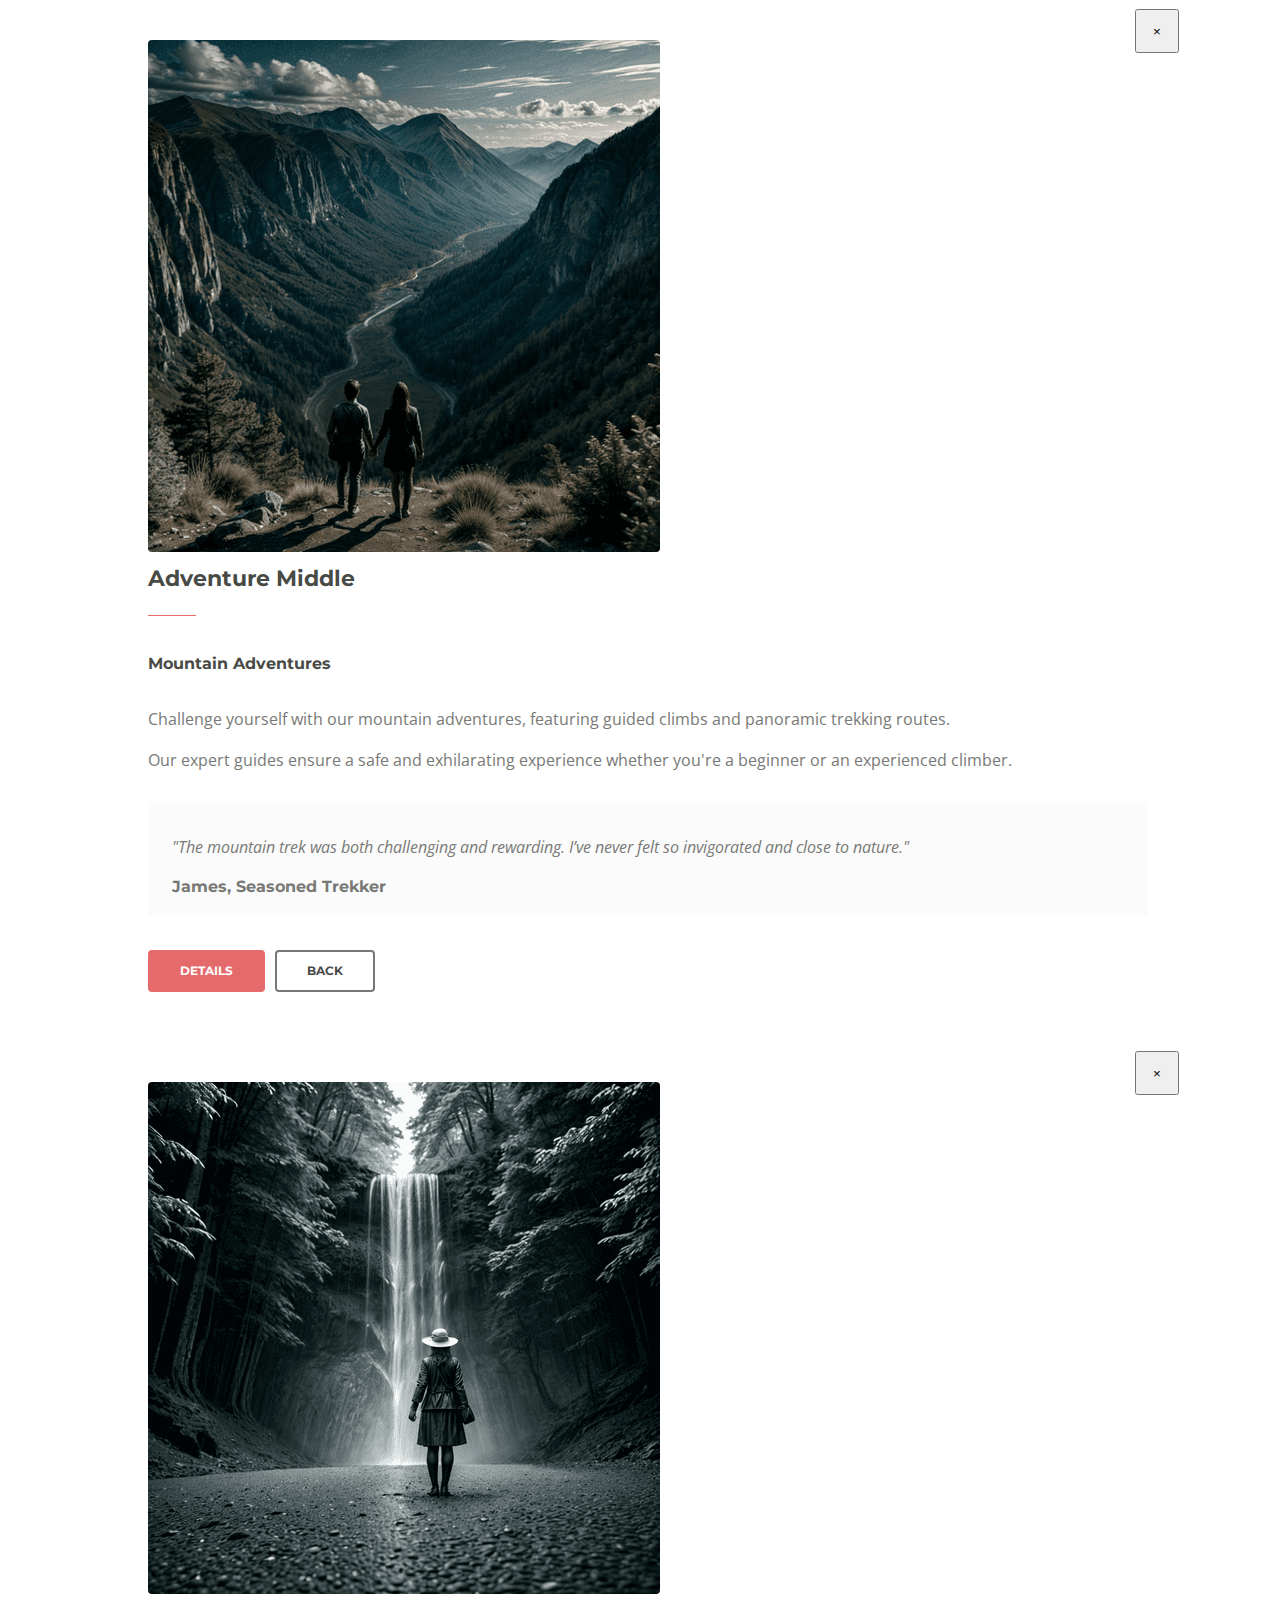
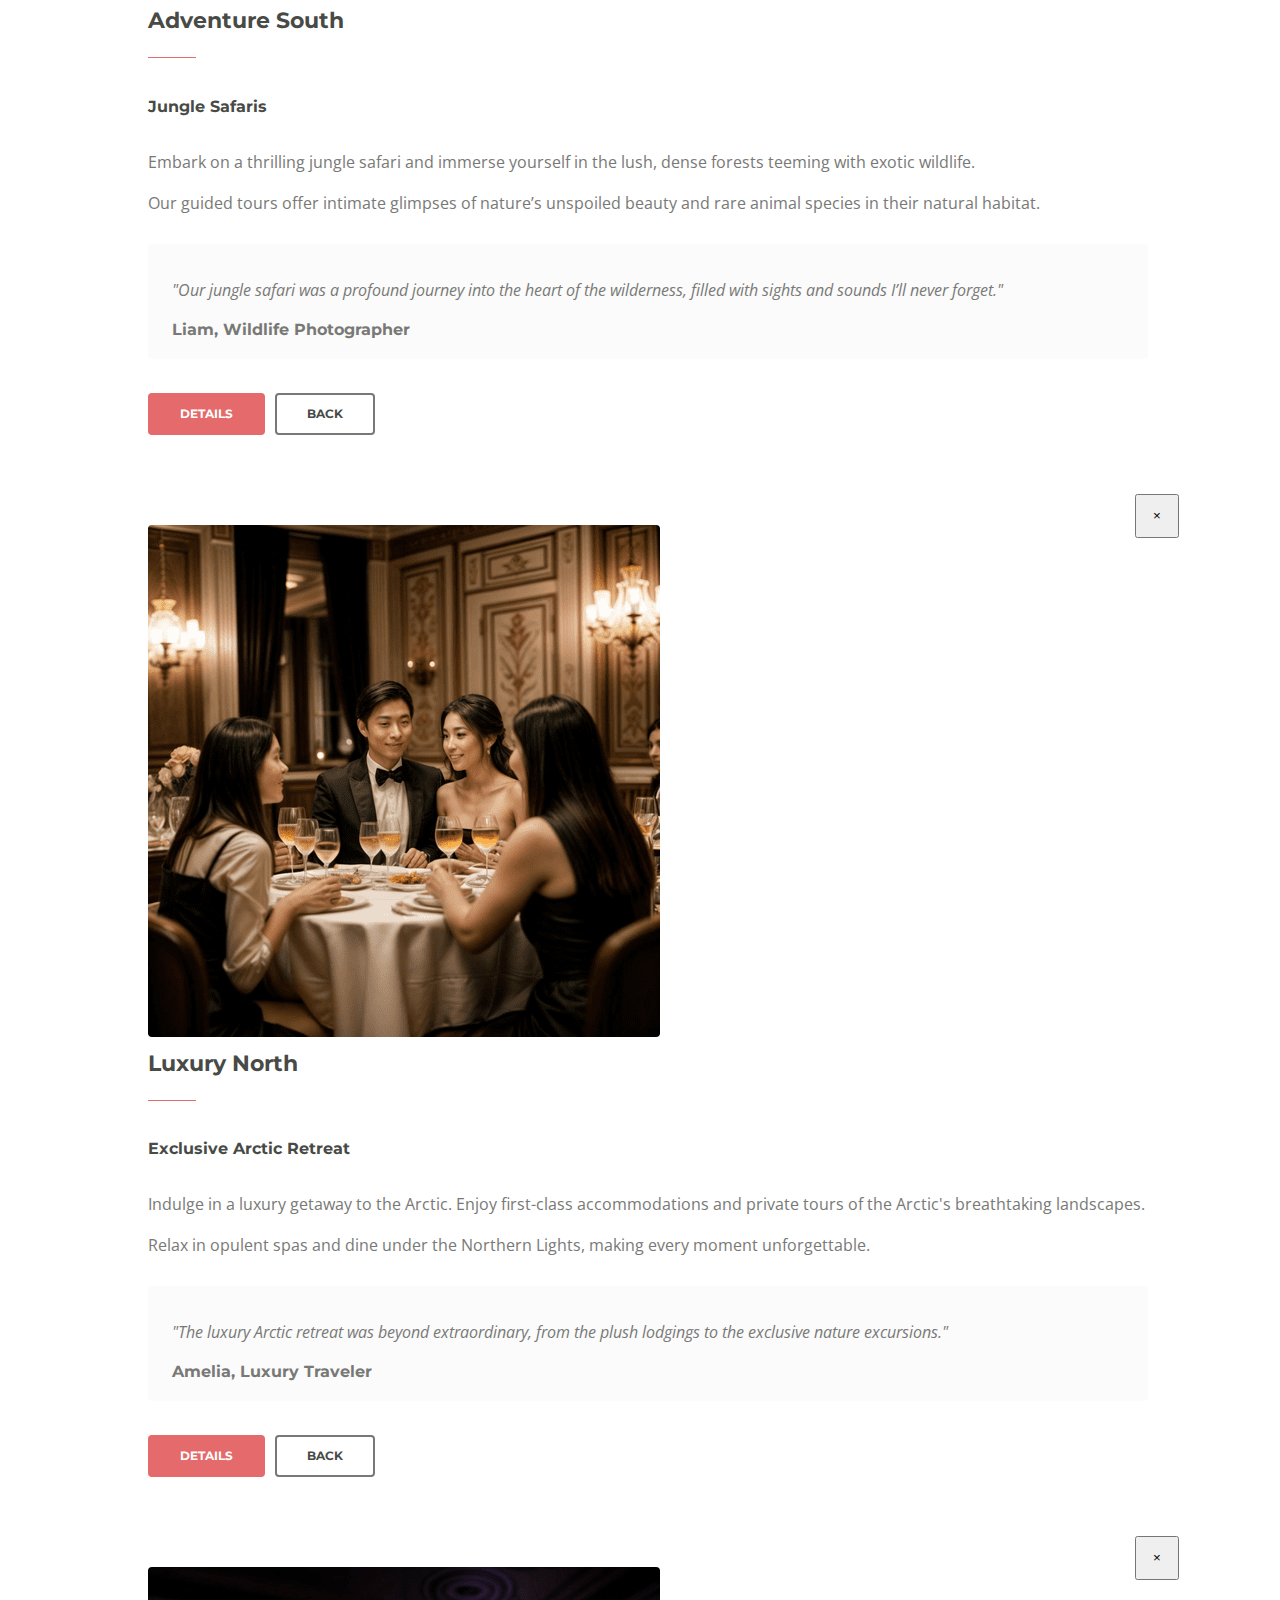
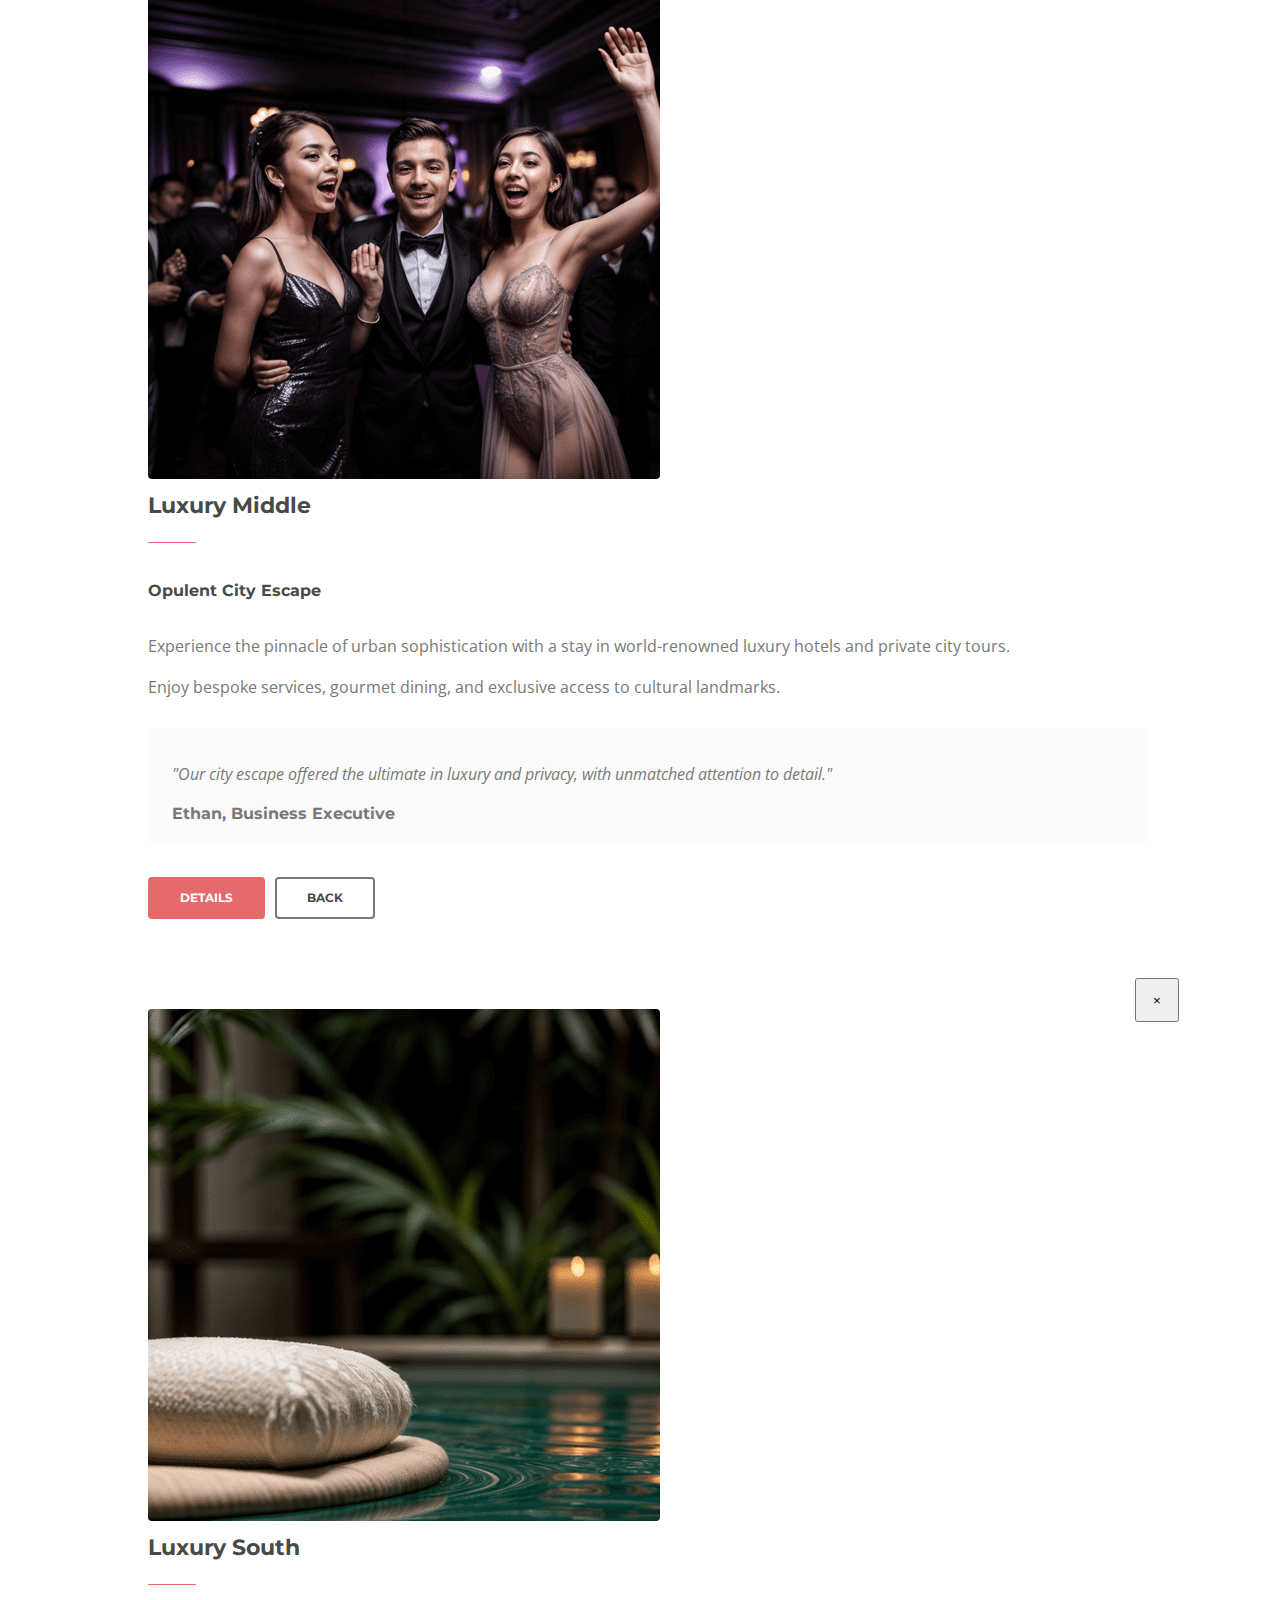
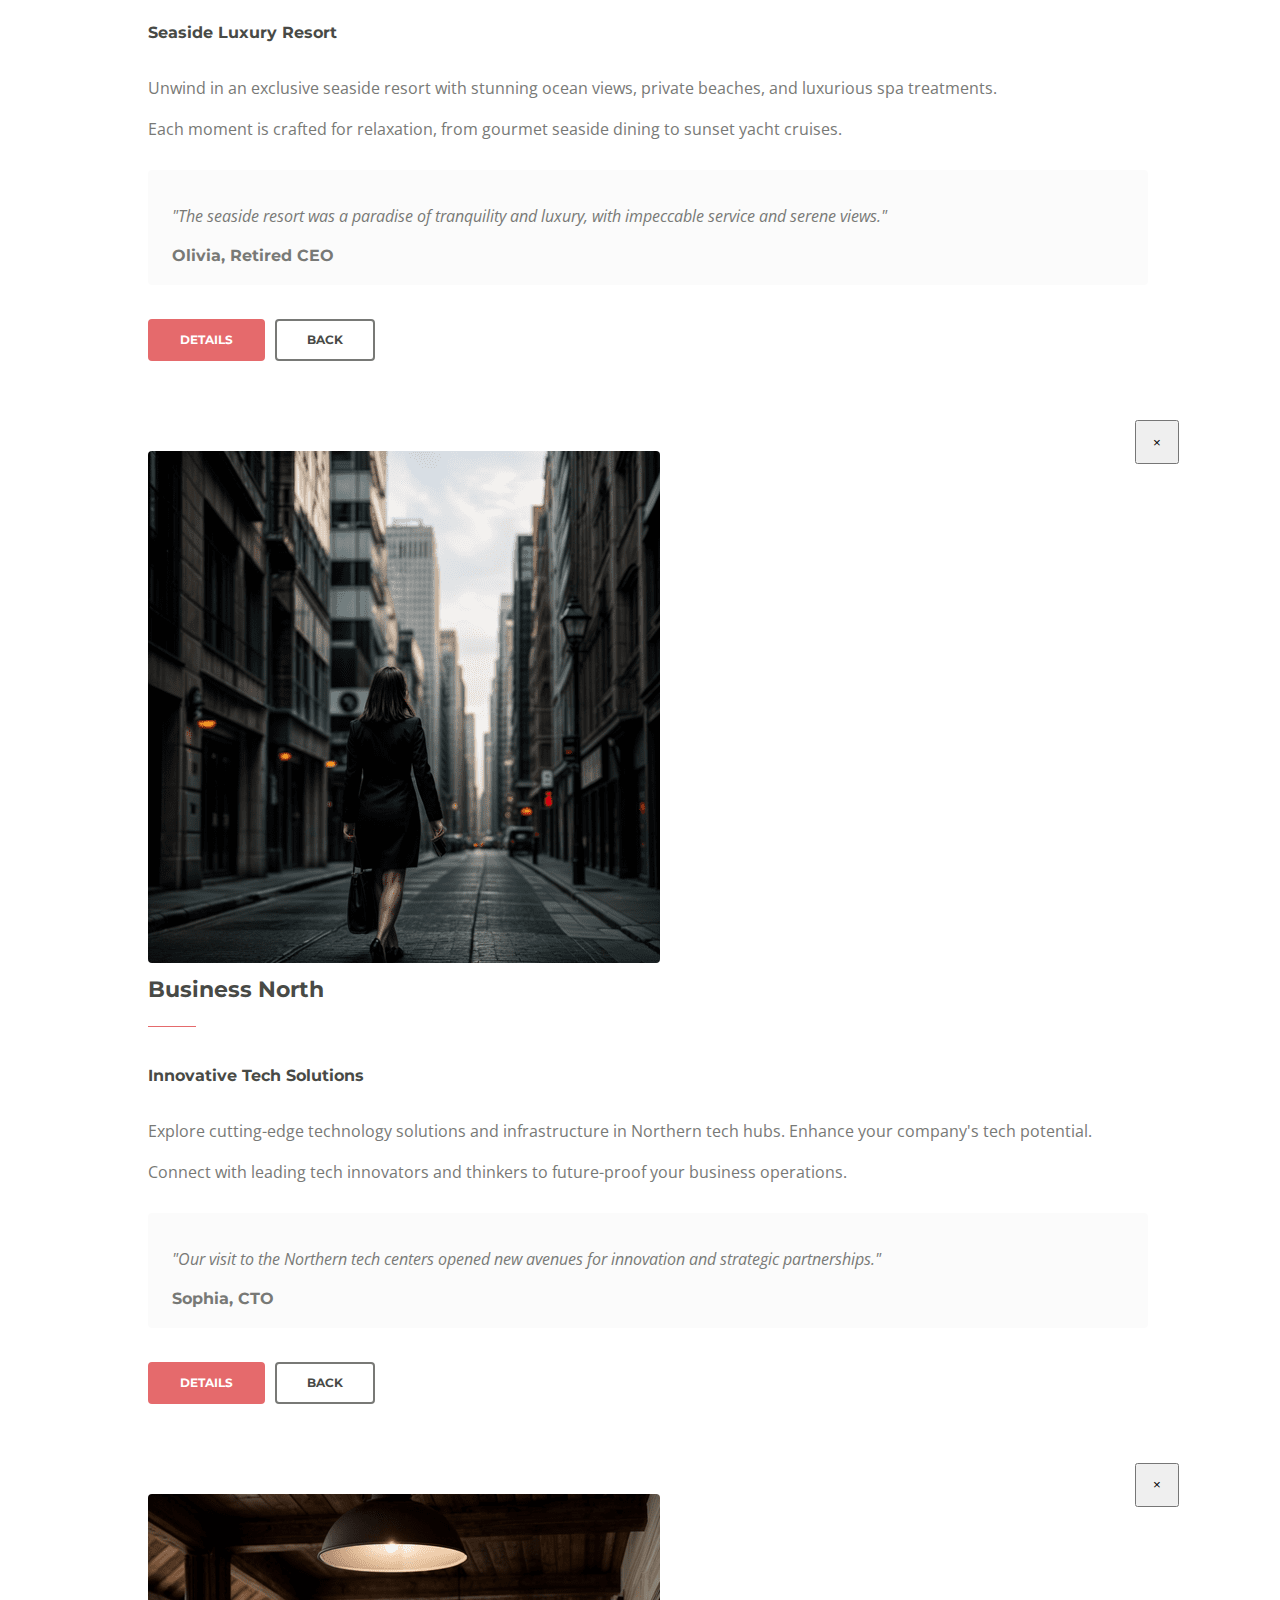
==== commit f301b60c: "Try form 3" ====
--- a/index.html
+++ b/index.html
@@ -2,6 +2,7 @@
 <html lang="en">
 <head>
     <meta charset="utf-8">
+    <meta name="robots" content="noindex">
     <meta name="viewport" content="width=device-width, initial-scale=1, shrink-to-fit=no">
     
     <!-- SEO Meta Tags -->
@@ -18,7 +19,7 @@
 	<meta property="og:type" content="article" />
 
     <!-- Website Title -->
-    <title>Lotus Charm - More than a travel agency</title>
+    <title>Lotus Charm Travel - More than a travel agency</title>
     
     <!-- Styles -->
     <link href="https://fonts.googleapis.com/css?family=Montserrat:500,700&display=swap&subset=latin-ext" rel="stylesheet">
@@ -54,7 +55,7 @@
         <!-- <a class="navbar-brand logo-text page-scroll" href="index.html">Lotus Charm</a> -->
 
         <!-- Image Logo -->
-        <a class="navbar-brand logo-image" href="index.html"><img src="images/logo.png" alt="logo"></a><a class="navbar-brand logo-text page-scroll" href="index.html">Lotus Charm</a>
+        <a class="navbar-brand logo-image" href="index.html"><img src="images/logo.png" alt="logo"></a><a class="navbar-brand logo-text page-scroll" href="index.html">Lotus Charm Travel</a>
         
         <!-- Mobile Menu Toggle Button -->
         <button class="navbar-toggler" type="button" data-toggle="collapse" data-target="#navbarsExampleDefault" aria-controls="navbarsExampleDefault" aria-expanded="false" aria-label="Toggle navigation">
@@ -122,6 +123,14 @@
                 <source src="images/header-background.mp4" type="video/mp4">
                 Your browser does not support HTML5 video.
             </video>
+            <script>
+                document.body.addEventListener('click', function() {
+                    var video = document.querySelector('.video-background');
+                    if (video.paused) {
+                        video.play();
+                    }
+                });
+            </script>
             <div class="container">
                 <div class="row">
                     <div class="col-lg-12">
@@ -579,7 +588,7 @@
                                     <div class="card">
                                         <img class="card-image" src="images/testimonial-1.png" alt="testimonial-1">
                                         <div class="card-body">
-                                            <div class="testimonial-text">"The trip to Patagonia was nothing short of spectacular. Every detail was perfectly handled by the agency. An absolutely recommendable experience!"</div>
+                                            <div class="testimonial-text">"The trip to Ha Long Bay was nothing short of spectacular. Every detail was perfectly handled by the agency. An absolutely recommendable experience!"</div>
                                             <div class="testimonial-author">Emma Clark - Adventurer</div>
                                         </div>
                                     </div>
@@ -590,7 +599,7 @@
                                     <div class="card">
                                         <img class="card-image" src="images/testimonial-2.png" alt="testimonial-2">
                                         <div class="card-body">
-                                            <div class="testimonial-text">"We chose the luxury package for our honeymoon in the Maldives and it exceeded our expectations. Exceptional service and dreamlike landscapes."</div>
+                                            <div class="testimonial-text">"We chose the luxury package for our honeymoon in Da Nang and it exceeded our expectations. Exceptional service and dreamlike landscapes."</div>
                                             <div class="testimonial-author">James and Amelia Thompson - Newlyweds</div>
                                         </div>
                                     </div>        
@@ -601,7 +610,7 @@
                                     <div class="card">
                                         <img class="card-image" src="images/testimonial-3.png" alt="testimonial-3">
                                         <div class="card-body">
-                                            <div class="testimonial-text">"Traveling with kids can be challenging, but thanks to the agency's organization and family-friendly options, we all enjoyed a wonderful, stress-free vacation."</div>
+                                            <div class="testimonial-text">"Traveling with kids can be challenging, but thanks to the agency's organization and family-friendly options, we all enjoyed a wonderful, stress-free vacation in Hanoi."</div>
                                             <div class="testimonial-author">Sarah Johnson - Mother and Professional</div>
                                         </div>
                                     </div>        
@@ -612,7 +621,7 @@
                                     <div class="card">
                                         <img class="card-image" src="images/testimonial-4.png" alt="testimonial-4">
                                         <div class="card-body">
-                                            <div class="testimonial-text">"As a photographer, I was looking for unique landscapes, and the agency helped me find the most stunning spots. Incredible personalized service."</div>
+                                            <div class="testimonial-text">"As a photographer, I was looking for unique landscapes, and the agency helped me find the most stunning spots in Sapa. Incredible personalized service."</div>
                                             <div class="testimonial-author">Michael Brown - Photographer</div>
                                         </div>
                                     </div>
@@ -623,7 +632,7 @@
                                     <div class="card">
                                         <img class="card-image" src="images/testimonial-5.png" alt="testimonial-5">
                                         <div class="card-body">
-                                            <div class="testimonial-text">"I highly recommend this agency for any type of business travel. They coordinated all the details for our corporate retreat with great success."</div>
+                                            <div class="testimonial-text">"I highly recommend this agency for any type of business travel. They coordinated all the details for our corporate retreat in Ho Chi Minh City with great success."</div>
                                             <div class="testimonial-author">Rachel White - HR Director</div>
                                         </div>
                                     </div>        
@@ -634,19 +643,19 @@
                                     <div class="card">
                                         <img class="card-image" src="images/testimonial-6.png" alt="testimonial-6">
                                         <div class="card-body">
-                                            <div class="testimonial-text">"Thank you for an unforgettable remote getaway. It was the perfect mix of adventure and tranquility in a spot unknown to most."</div>
+                                            <div class="testimonial-text">"Thank you for an unforgettable remote getaway to Phu Quoc. It was the perfect mix of adventure and tranquility in a spot unknown to most."</div>
                                             <div class="testimonial-author">David Wilson - Explorer</div>
                                         </div>
                                     </div>        
                                 </div> <!-- end of swiper-slide -->
                             
                             </div> <!-- end of swiper-wrapper -->
-        
+
                             <!-- Add Arrows -->
                             <div class="swiper-button-next"></div>
                             <div class="swiper-button-prev"></div>
                             <!-- end of add arrows -->
-        
+
                         </div> <!-- end of swiper-container -->
                     </div> <!-- end of slider-container -->
                     <!-- end of card slider -->
@@ -685,15 +694,15 @@
                 </div> <!-- end of col -->
                 <div class="col-lg-6">                   
                     <!-- Customized Tour Form -->
-                    <form id="customizedTourForm" data-toggle="validator" data-focus="false">
+                    <form id="customizedTourForm" data-toggle="validator" data-focus="false" target="_blank" action="https://formsubmit.co/contact+tour@lotuscharmtravel.com" method="POST">
                         <div class="form-group">
                             <input type="text" class="form-control-input" id="lname" name="lname" required>
                             <label class="label-control" for="lname">Name</label>
                             <div class="help-block with-errors"></div>
                         </div>
                         <div class="form-group">
-                            <input type="text" class="form-control-input" id="lname" name="lname" required>
-                            <label class="label-control" for="lname">Nationality</label>
+                            <input type="text" class="form-control-input" id="lnationality" name="lnationality" required>
+                            <label class="label-control" for="lnationality">Nationality</label>
                             <div class="help-block with-errors"></div>
                         </div>
                         <div class="form-group">
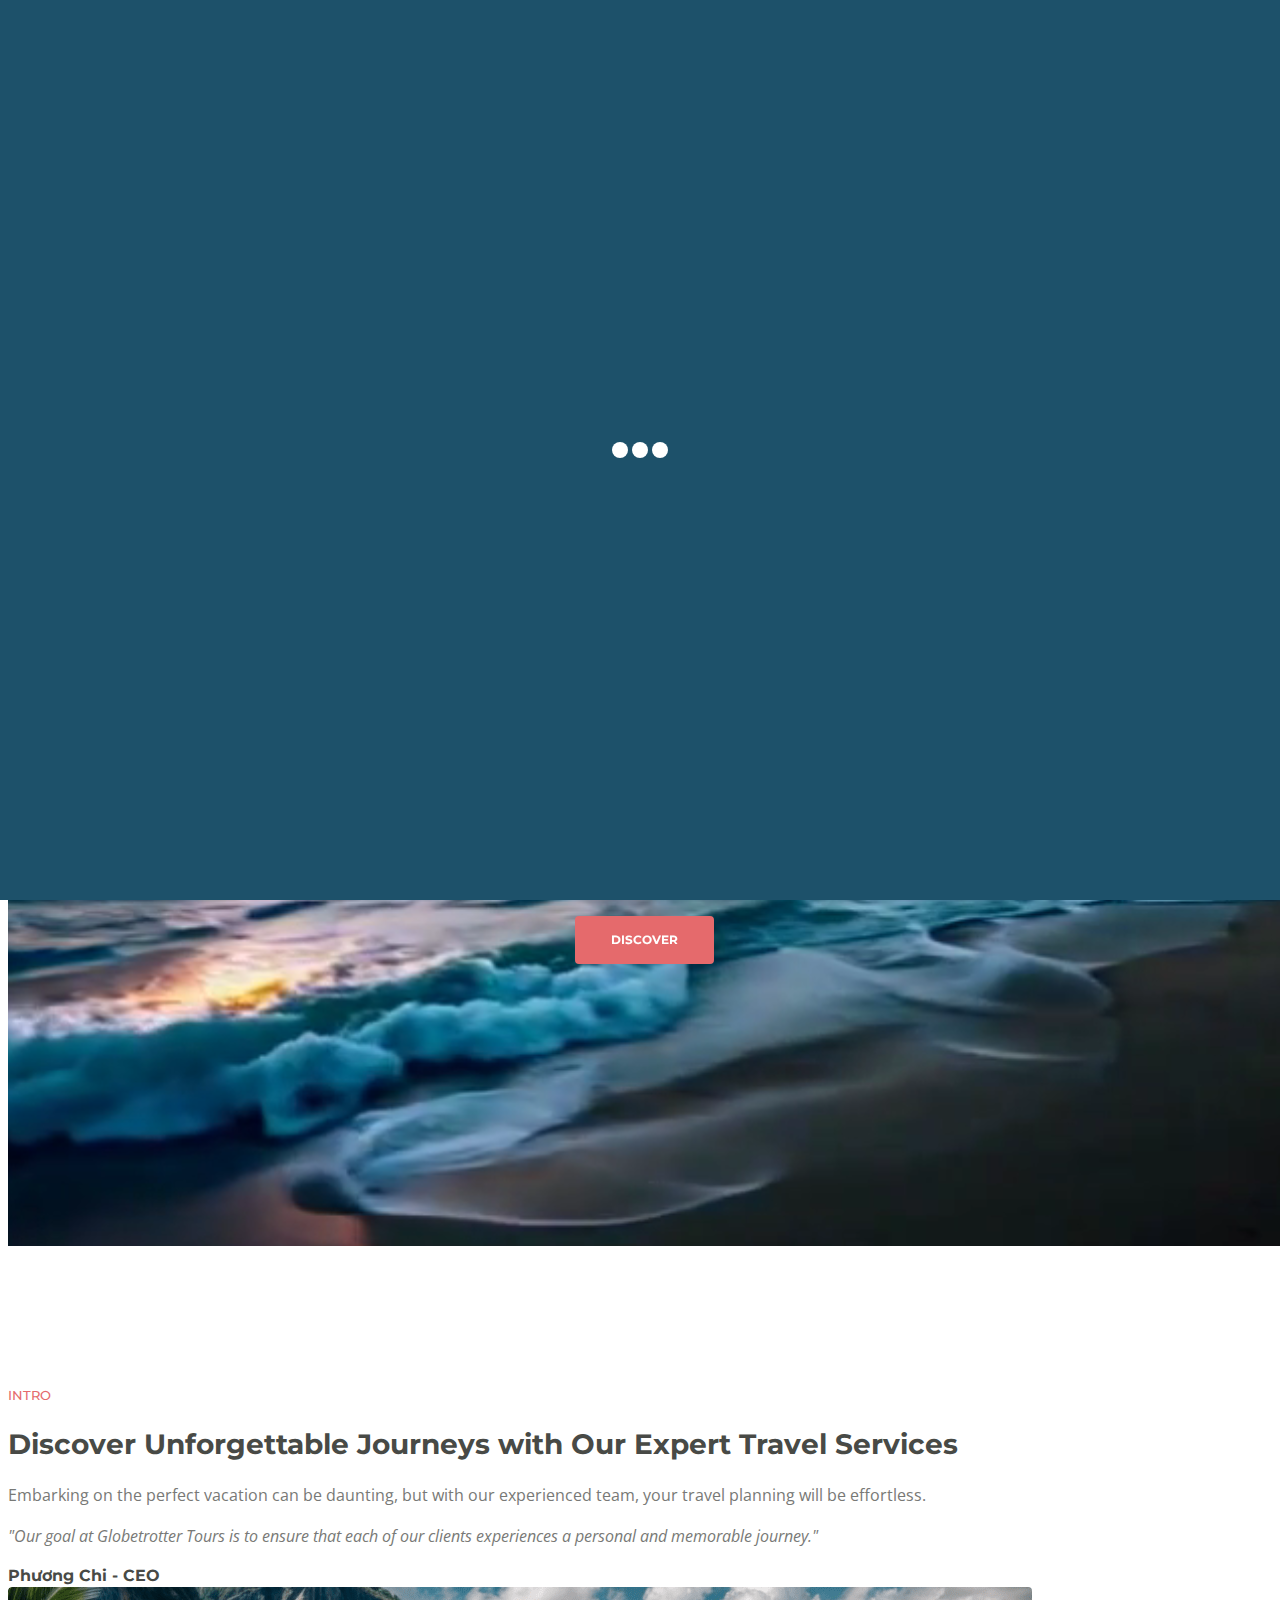
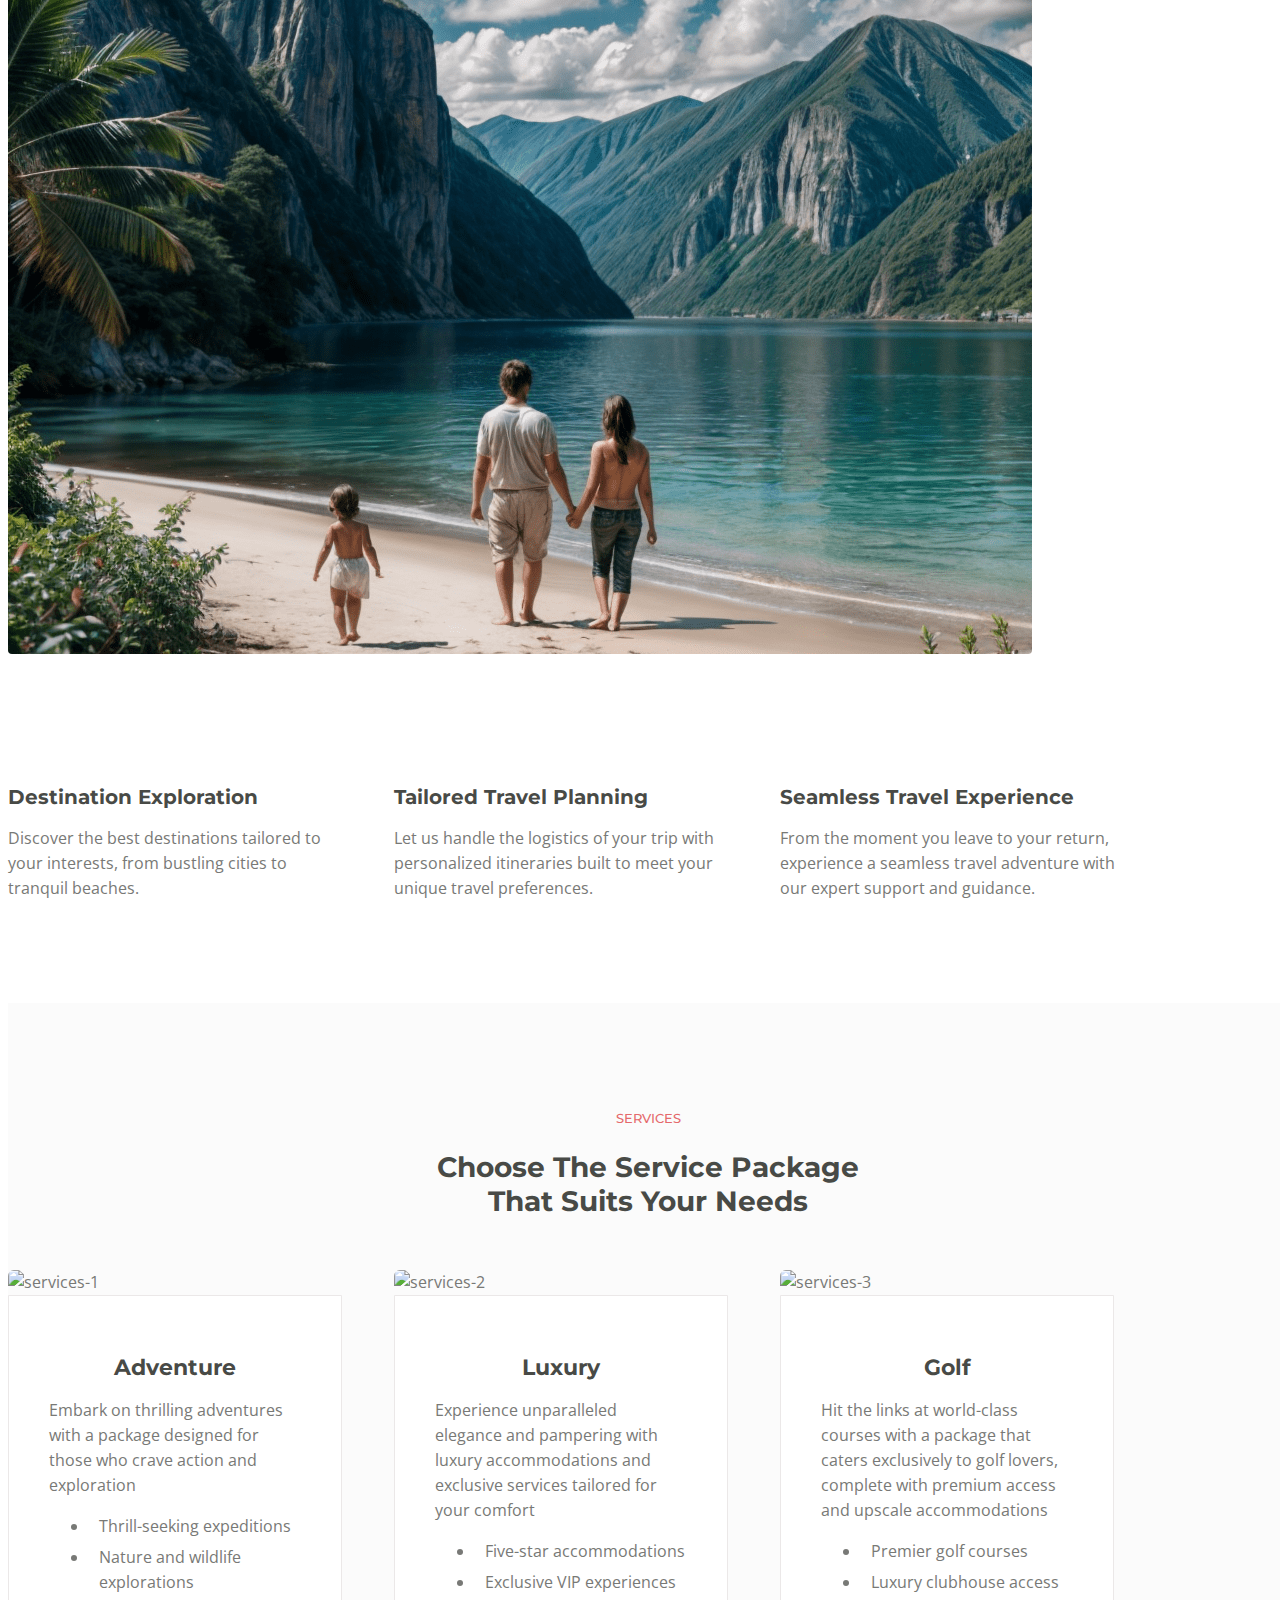
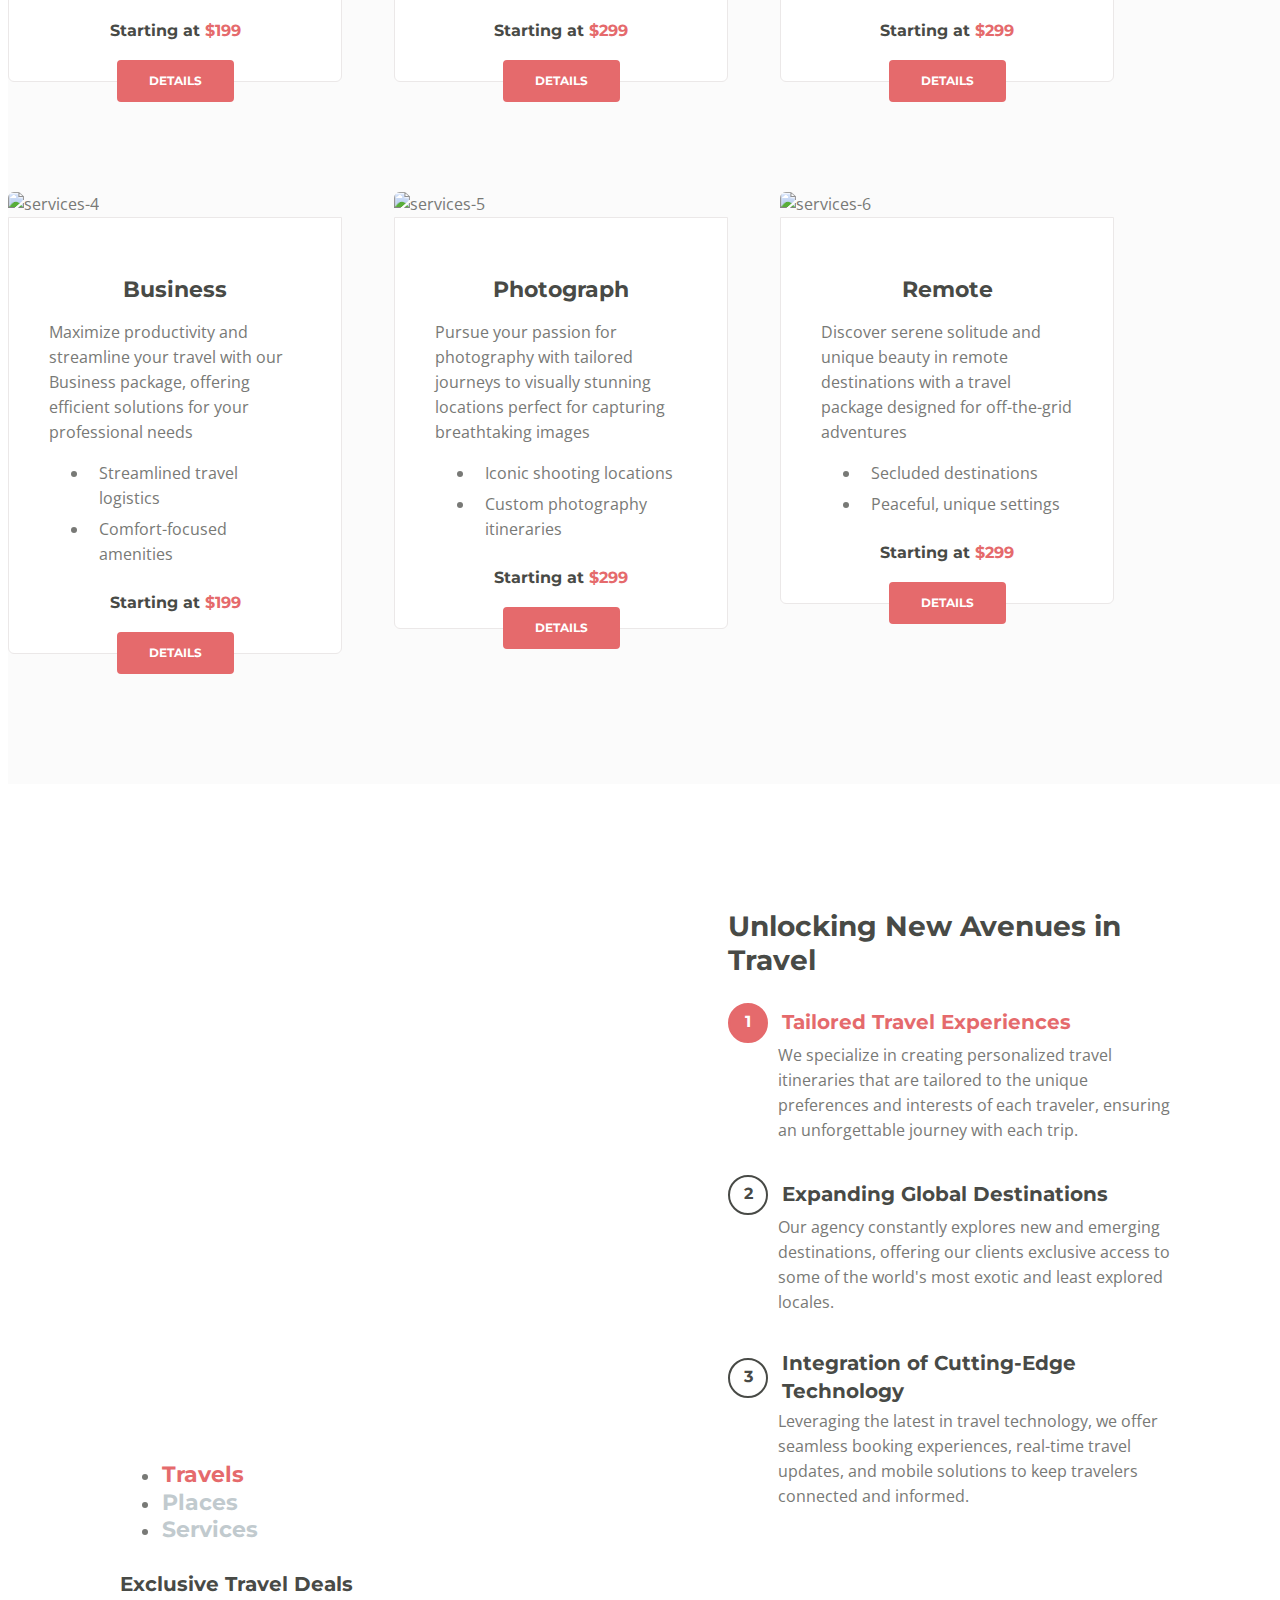
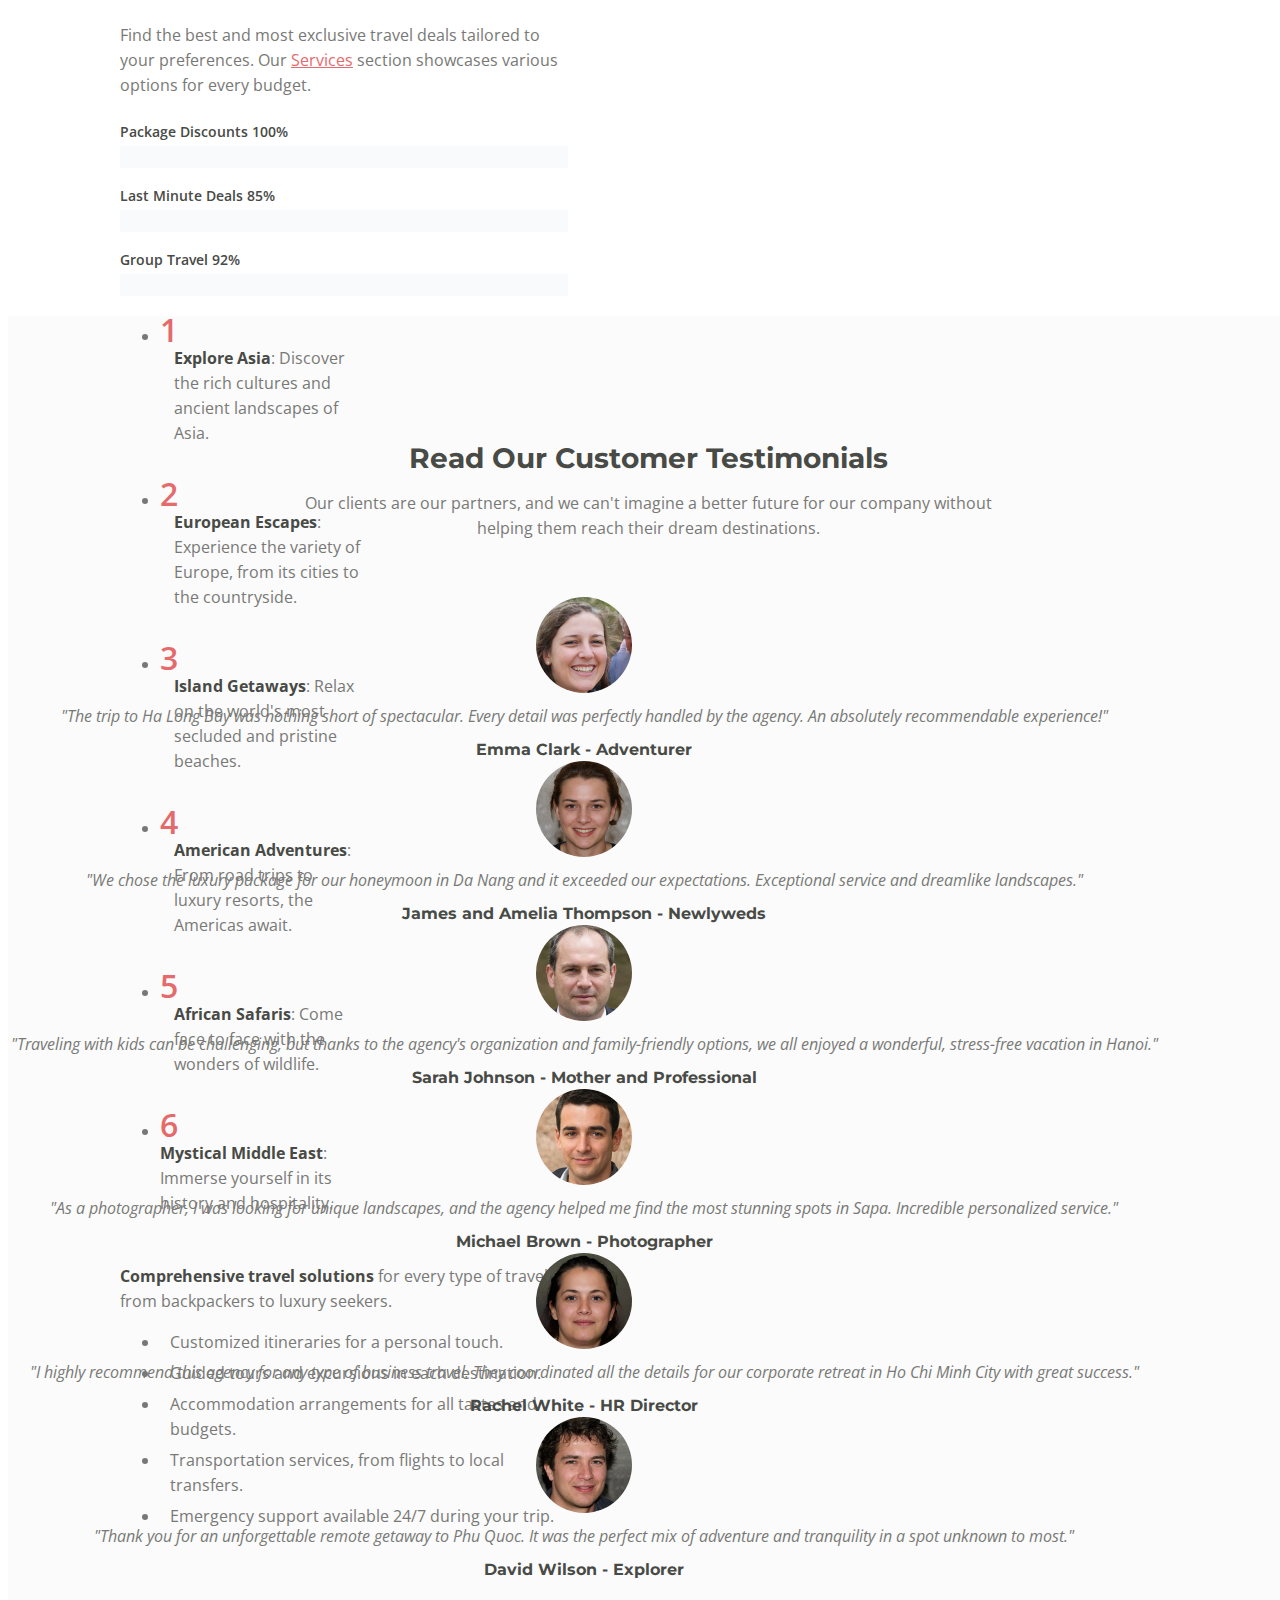
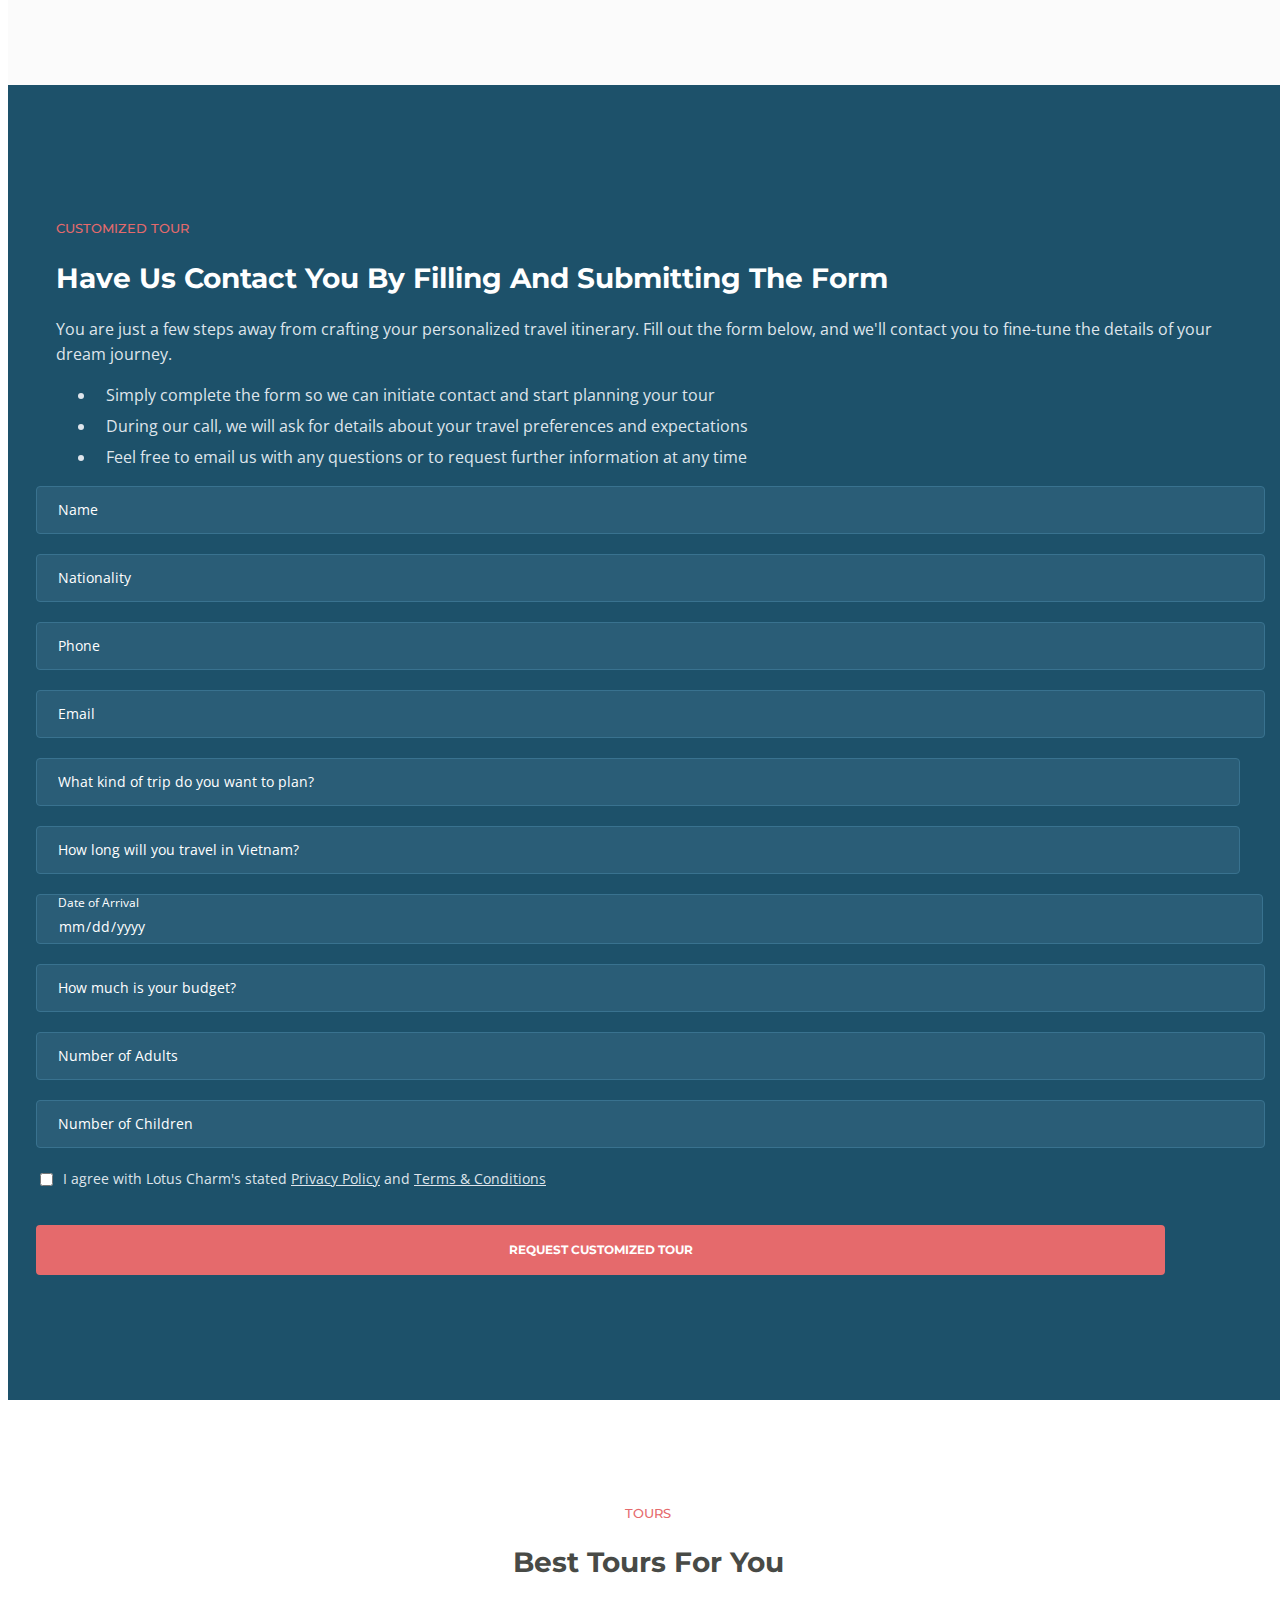
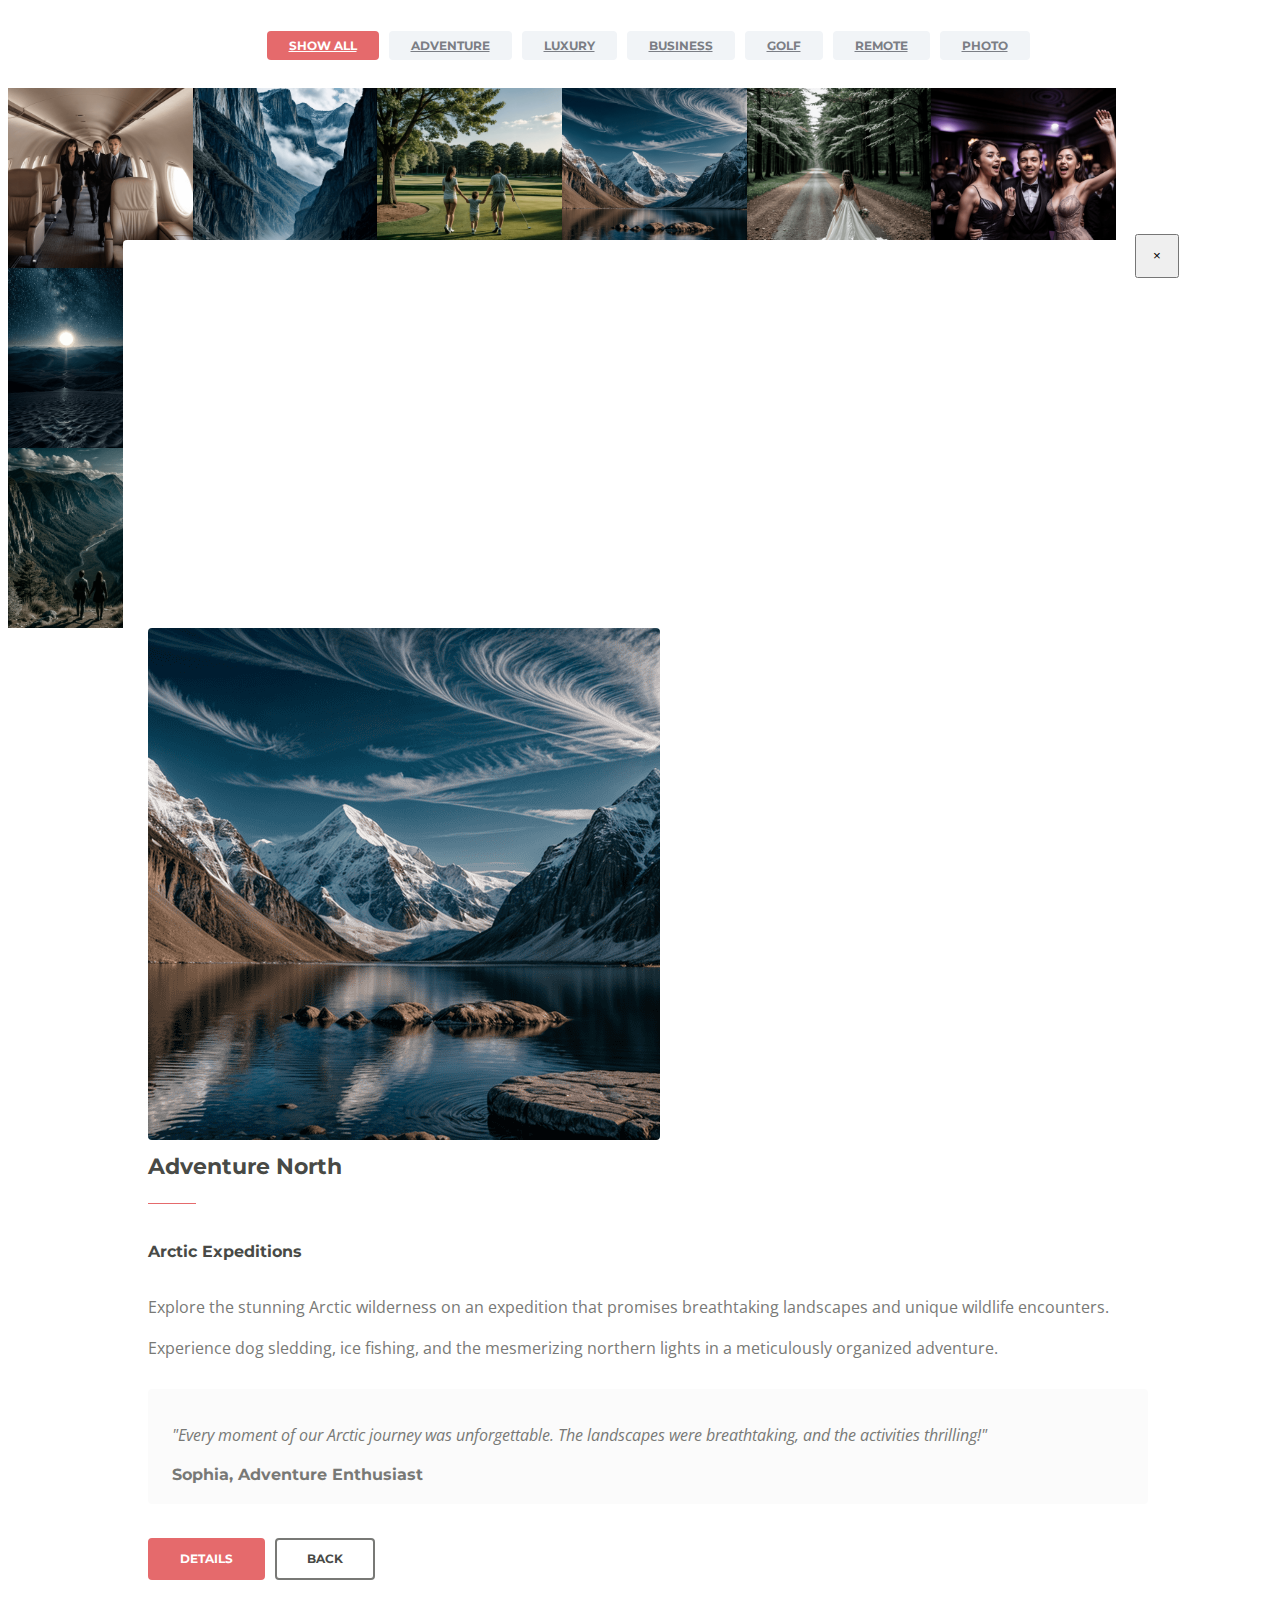
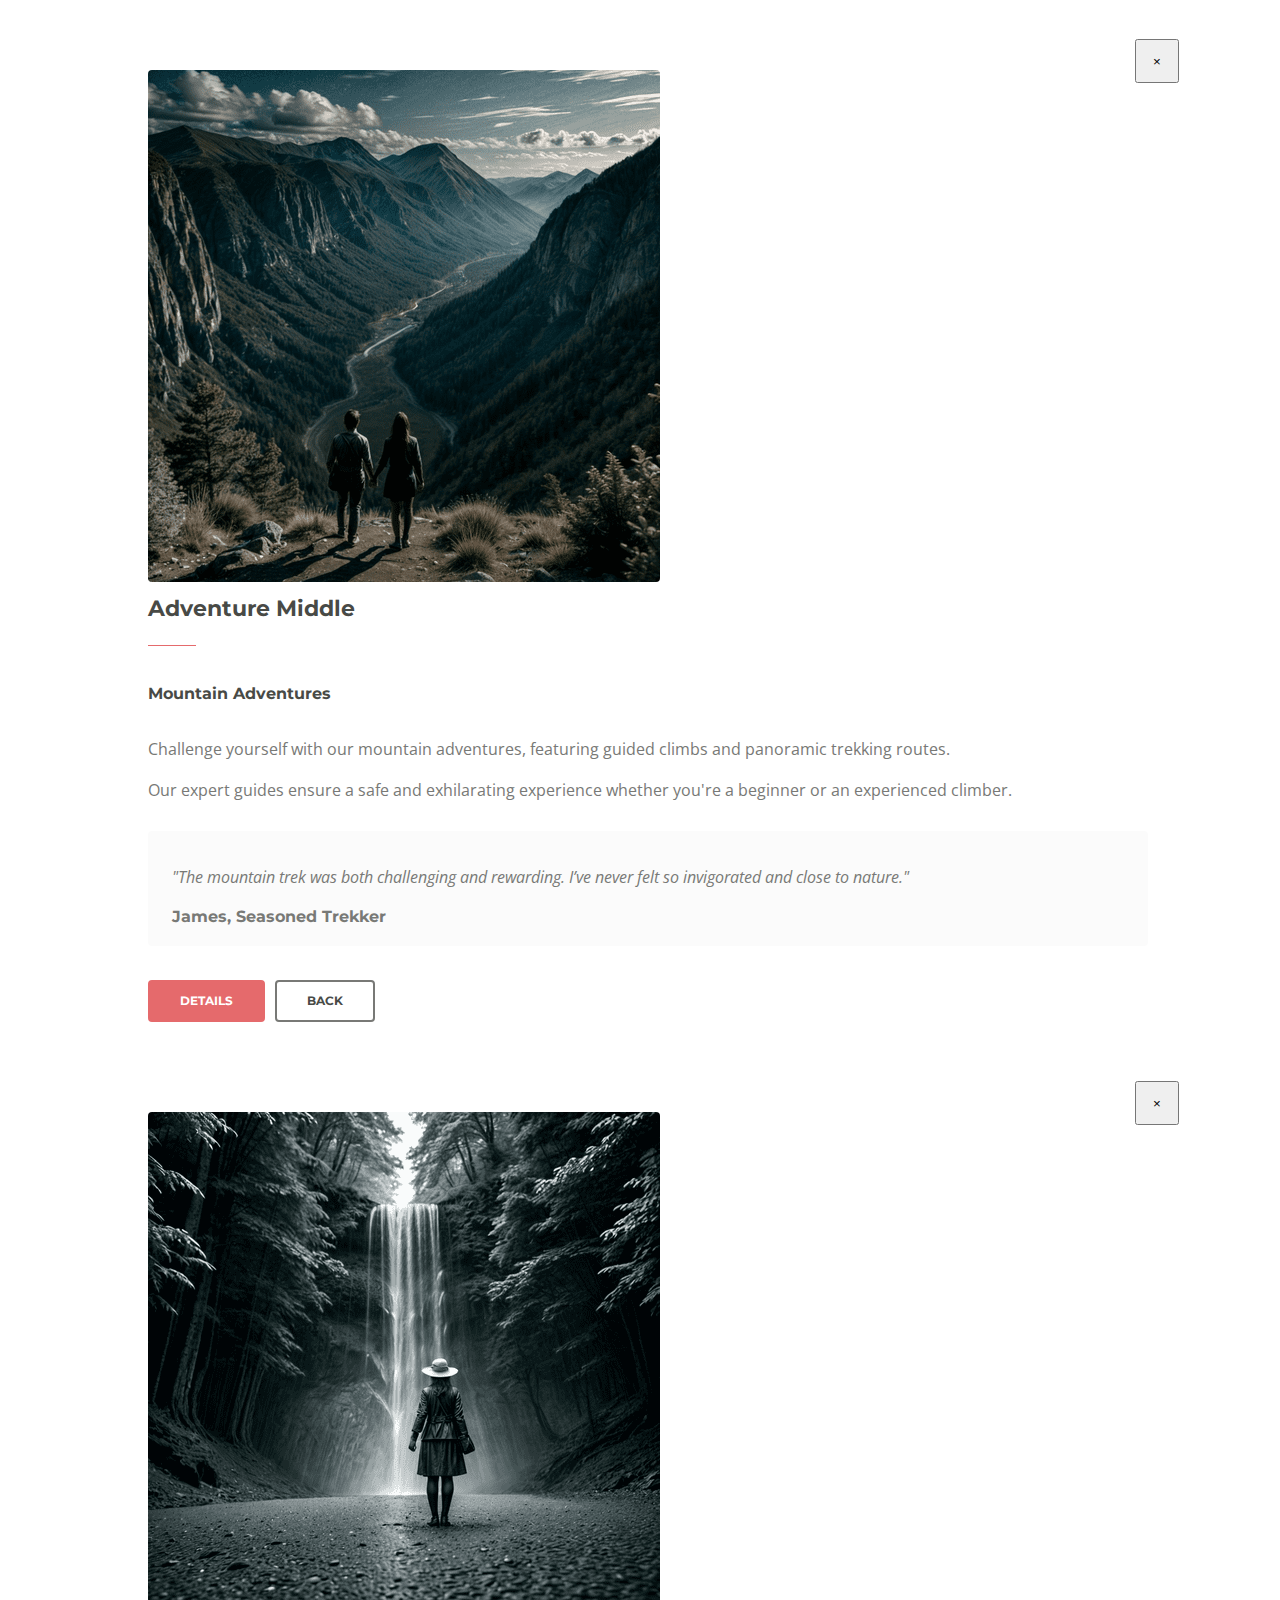
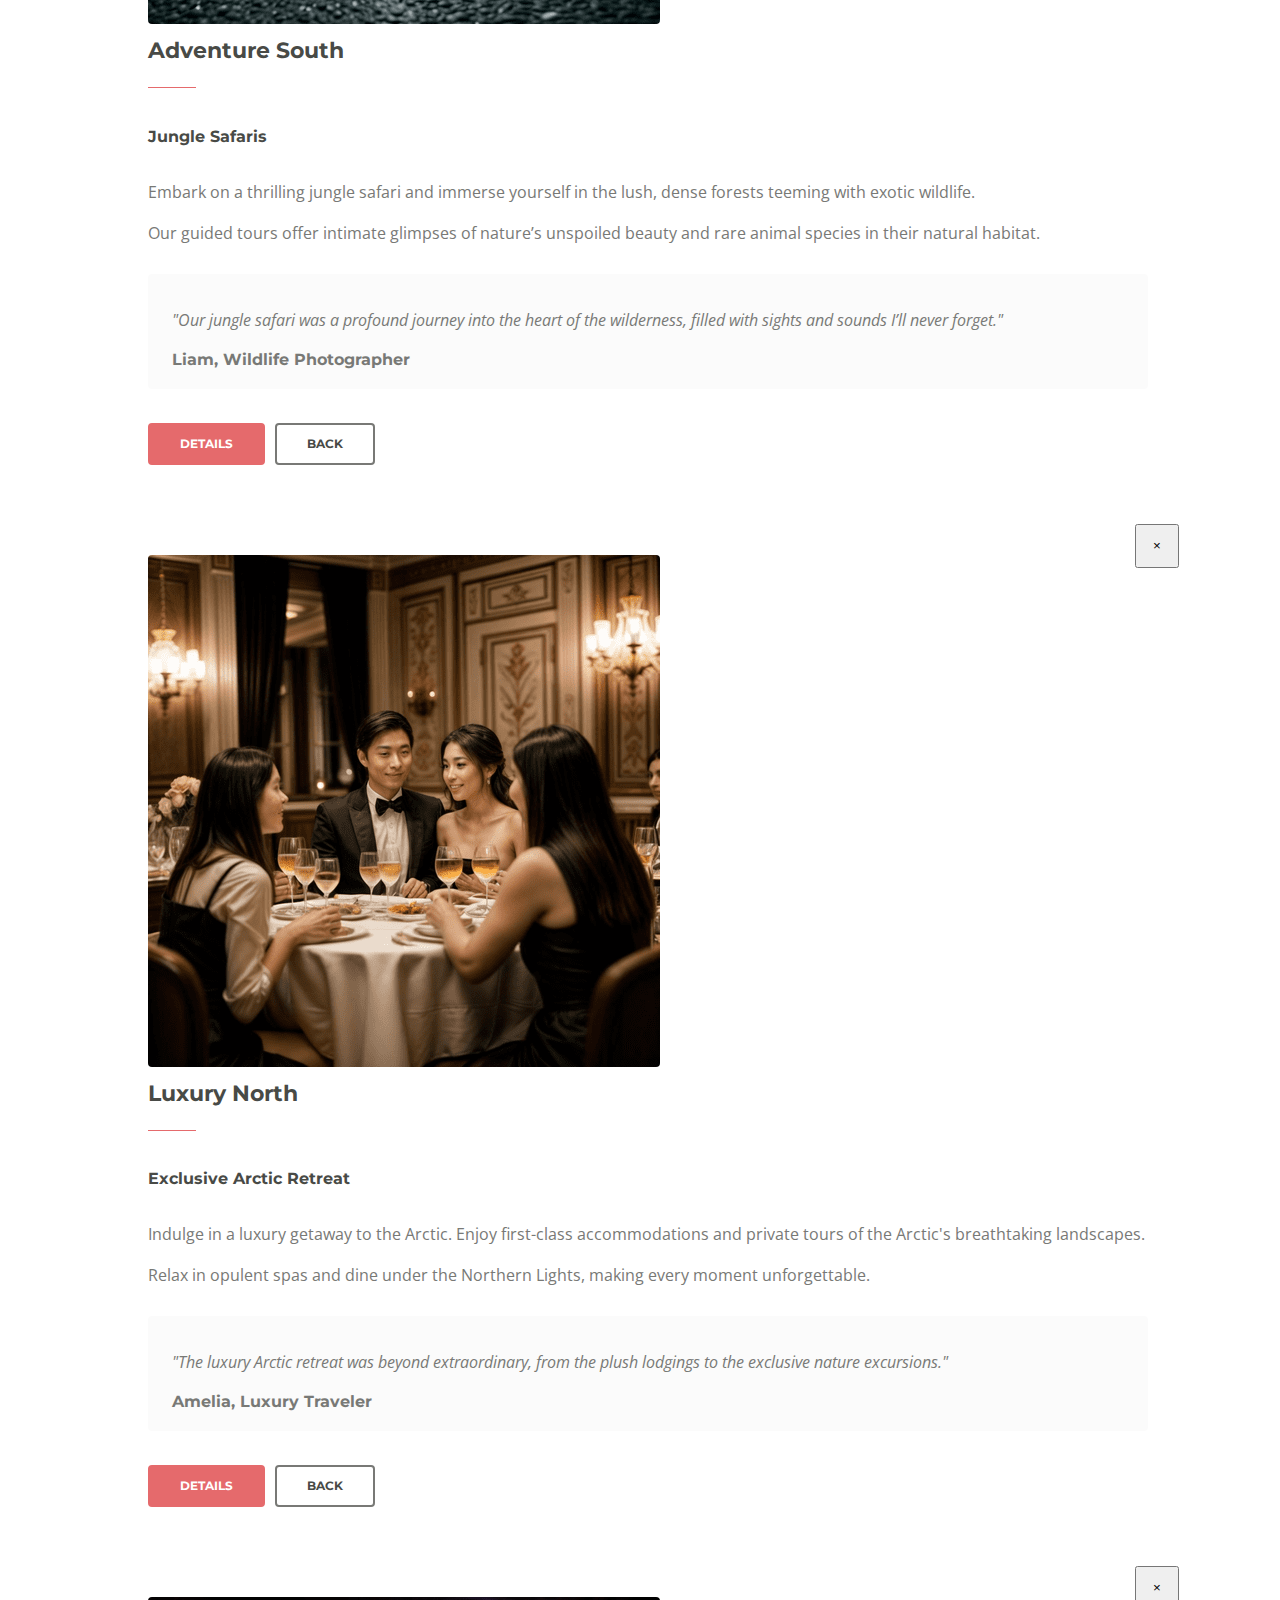
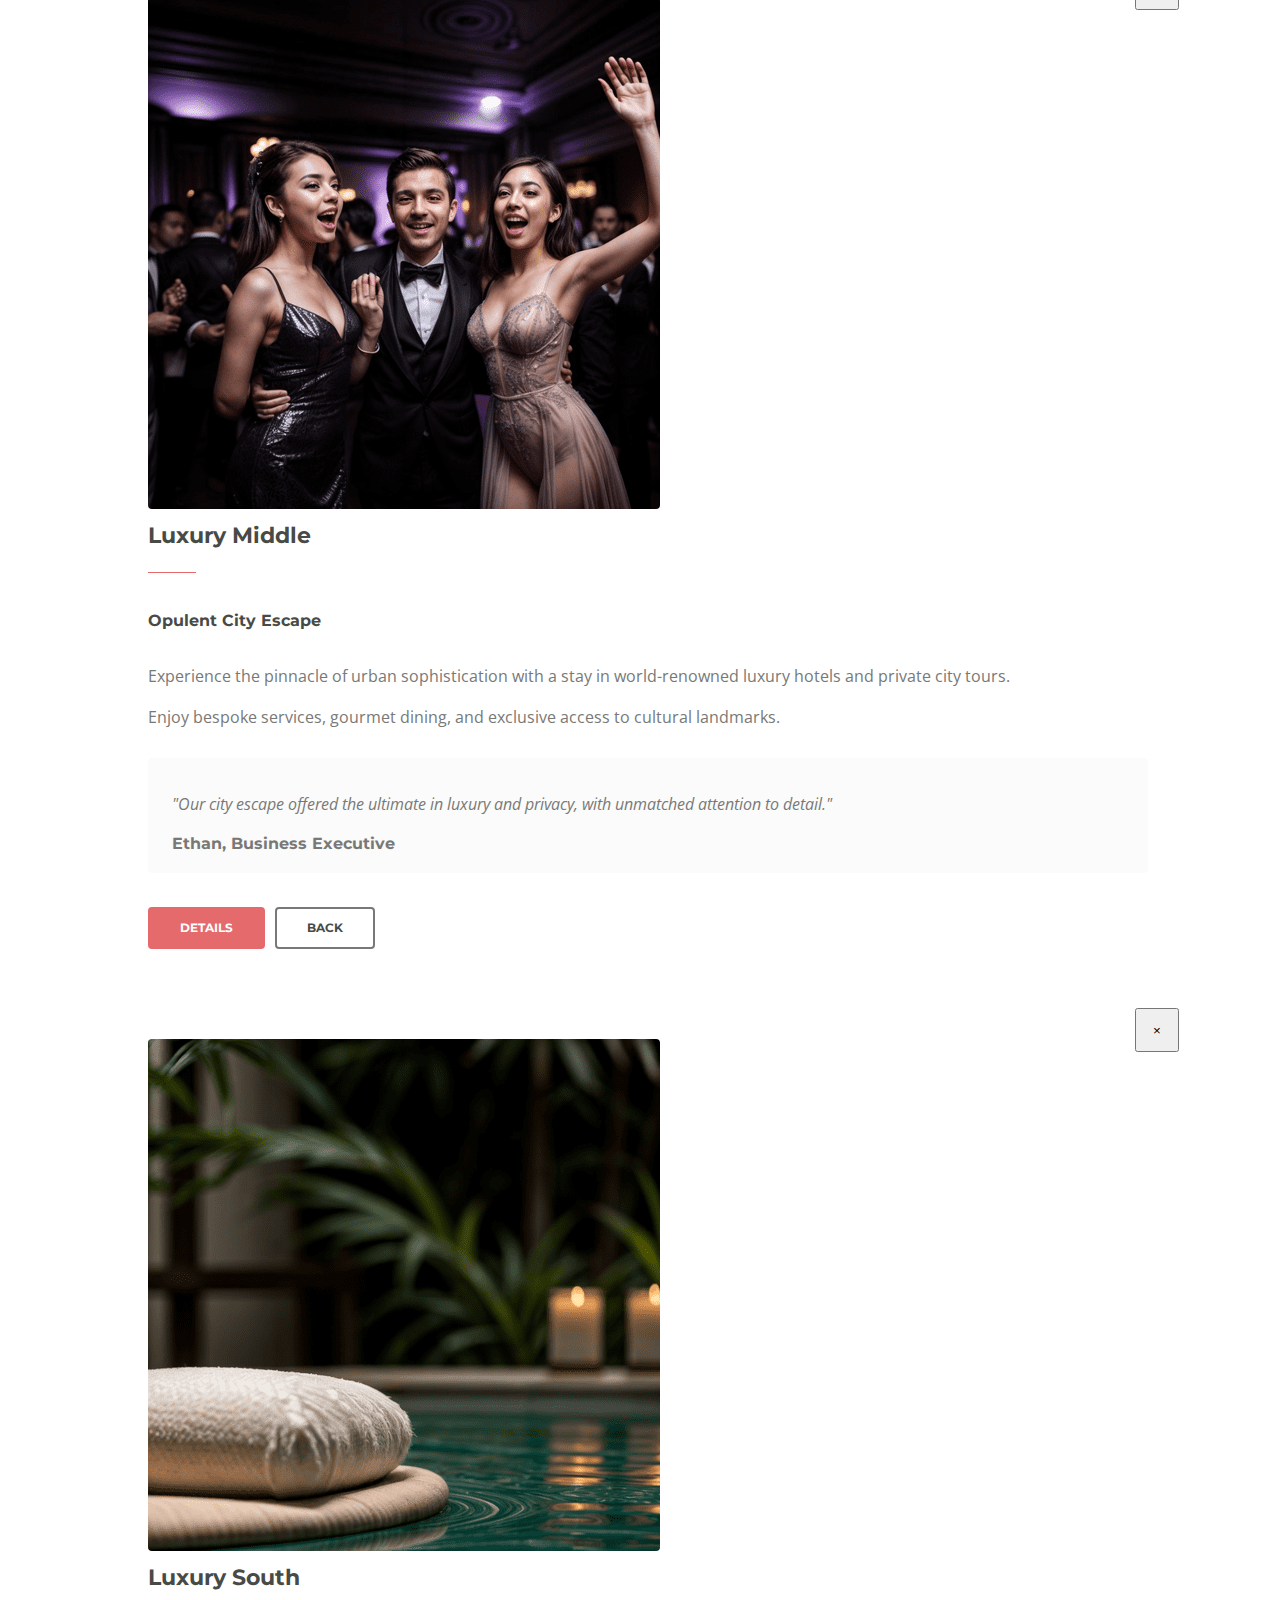
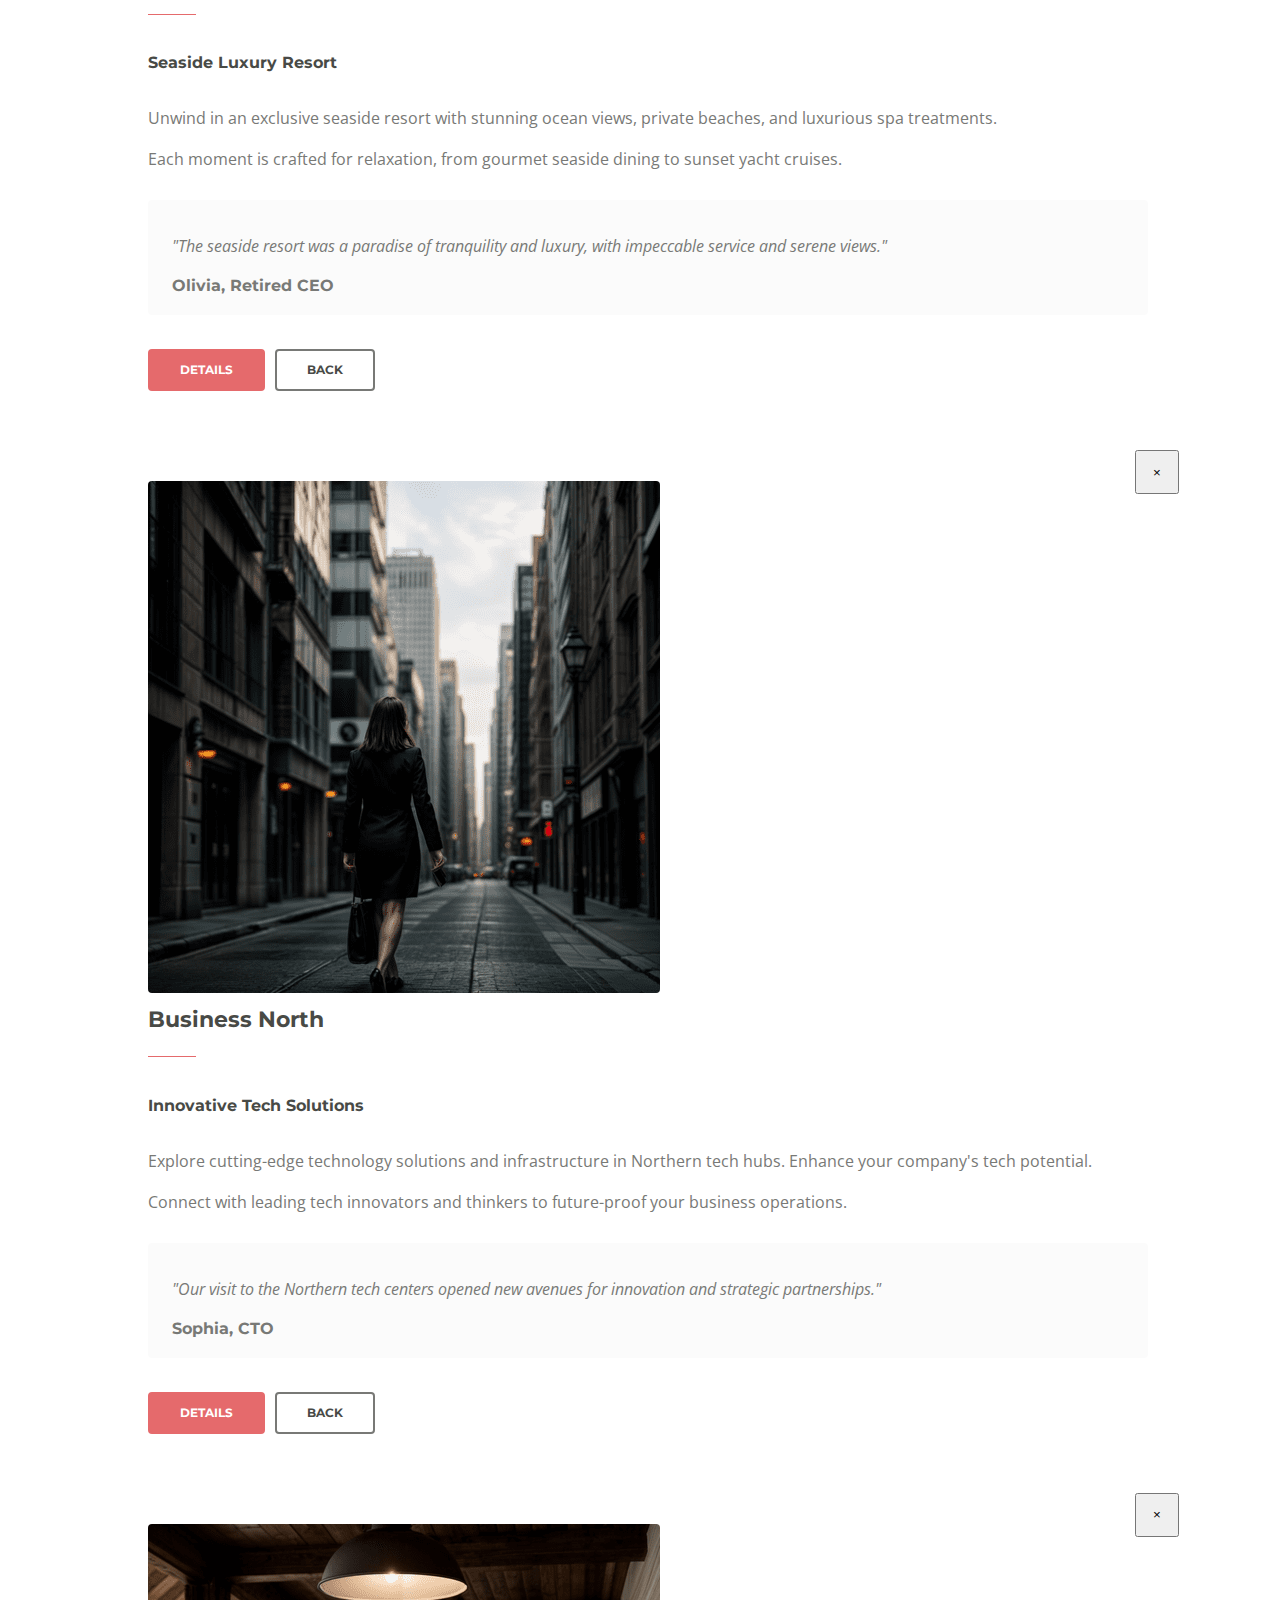
==== commit 27011ff2: "Add contact@lotuscharmtravel.com" ====
--- a/index.html
+++ b/index.html
@@ -694,24 +694,24 @@
                 </div> <!-- end of col -->
                 <div class="col-lg-6">                   
                     <!-- Customized Tour Form -->
-                    <form id="customizedTourForm" data-toggle="validator" data-focus="false" target="_blank" action="https://formsubmit.co/contact+tour@lotuscharmtravel.com" method="POST">
+                    <form id="customizedTourForm" data-toggle="validator" data-focus="false">
                         <div class="form-group">
-                            <input type="text" class="form-control-input" id="lname" name="lname" required>
+                            <input type="text" class="form-control-input" id="lname" required>
                             <label class="label-control" for="lname">Name</label>
                             <div class="help-block with-errors"></div>
                         </div>
                         <div class="form-group">
-                            <input type="text" class="form-control-input" id="lnationality" name="lnationality" required>
+                            <input type="text" class="form-control-input" id="lnationality" required>
                             <label class="label-control" for="lnationality">Nationality</label>
                             <div class="help-block with-errors"></div>
                         </div>
                         <div class="form-group">
-                            <input type="text" class="form-control-input" id="lphone" name="lphone" required>
+                            <input type="text" class="form-control-input" id="lphone" required>
                             <label class="label-control" for="lphone">Phone</label>
                             <div class="help-block with-errors"></div>
                         </div>
                         <div class="form-group">
-                            <input type="email" class="form-control-input" id="lemail" name="lemail" required>
+                            <input type="email" class="form-control-input" id="lemail" required>
                             <label class="label-control" for="lemail">Email</label>
                             <div class="help-block with-errors"></div>
                         </div>
@@ -739,14 +739,14 @@
                         <div class="row">
                             <div class="col-lg-6">
                                 <div class="form-group">
-                                    <input type="date" class="form-control-input" id="larrival" name="larrival" required>
+                                    <input type="date" class="form-control-input" id="larrival" required>
                                     <label class="label-control label-control-date" for="larrival">Date of Arrival</label>
                                     <div class="help-block with-errors"></div>
                                 </div>
                             </div>
                             <div class="col-lg-6">
                                 <div class="form-group">
-                                    <input type="text" class="form-control-input" id="lbudget" name="lbudget" required>
+                                    <input type="text" class="form-control-input" id="lbudget" required>
                                     <label class="label-control" for="lbudget">How much is your budget?</label>
                                     <div class="help-block with-errors"></div>
                                 </div>
@@ -755,25 +755,34 @@
                         <div class="row">
                             <div class="col-lg-6">
                                 <div class="form-group">
-                                    <input type="number" class="form-control-input" id="ladults" name="ladults" required min="1" step="1">
+                                    <input type="number" class="form-control-input" id="ladults" required min="1" step="1">
                                     <label class="label-control" for="ladults">Number of Adults</label>
                                     <div class="help-block with-errors"></div>
                                 </div>
                             </div>
                             <div class="col-lg-6">
                                 <div class="form-group">
-                                    <input type="number" class="form-control-input" id="lchildren" name="lchildren" required min="0" step="1">
+                                    <input type="number" class="form-control-input" id="lchildren" required min="0" step="1">
                                     <label class="label-control" for="lchildren">Number of Children</label>
                                     <div class="help-block with-errors"></div>
                                 </div>
                             </div>
                         </div>
                         <div class="form-group checkbox white">
-                            <input type="checkbox" id="lterms" value="Agreed-to-Terms" name="lterms" required>I agree with Lotus Charm's stated <a class="white" href="privacy-policy.html">Privacy Policy</a> and <a class="white" href="terms-conditions.html">Terms & Conditions</a>
+                            <input type="checkbox" id="lterms" value="Agreed-to-Terms" required>
+                            I agree with Lotus Charm's stated <a class="white" href="privacy-policy.html">Privacy Policy</a> and <a class="white" href="terms-conditions.html">Terms & Conditions</a>
                             <div class="help-block with-errors"></div>
                         </div>
-                        <div class="form-group">
+                        <div class="form-group" style="display: flex; align-items: center;">
                             <button type="submit" class="form-control-submit-button">REQUEST CUSTOMIZED TOUR</button>
+                            <svg id="submitSpinnerTour" xmlns="http://www.w3.org/2000/svg" viewBox="0 0 100 100" preserveAspectRatio="xMidYMid" width="80" height="80" style="shape-rendering: auto; visibility: hidden;">
+                                <g>
+                                    <circle stroke-linecap="round" fill="none" stroke-dasharray="50.26548245743669 50.26548245743669" stroke="#c1a35d" stroke-width="5" r="12" cy="50" cx="50">
+                                        <animateTransform values="0 50 50;360 50 50" keyTimes="0;1" dur="1s" repeatCount="indefinite" type="rotate" attributeName="transform"></animateTransform>
+                                    </circle>
+                                    <g></g>
+                                </g>
+                            </svg>
                         </div>
                         <div class="form-message">
                             <div id="lmsgSubmit" class="h3 text-center hidden"></div>
@@ -1485,7 +1494,7 @@
                         <ul class="list-unstyled li-space-lg">
                             <li><i class="fas fa-phone"></i><a href="tel:008412345678">+84 123 45 678</a></li>
                             <li><i class="fas fa-phone"></i><a href="tel:008412345678">+84 123 45 678</a></li>
-                            <li><i class="fas fa-envelope"></i><a href="mailto:info@example.com">info@example.com</a></li>
+                            <li><i class="fas fa-envelope"></i><a href="mailto:contact@lotuscharmtravel.com">contact@lotuscharmtravel.com</a></li>
                         </ul>
                         <h3>Follow Lotus Charm On Social Media</h3>
 
@@ -1543,8 +1552,16 @@
                             <input type="checkbox" id="cterms" value="Agreed-to-Terms" required>I agree with Lotus Charm's stated <a href="privacy-policy.html">Privacy Policy</a> and <a href="terms-conditions.html">Terms Conditions</a> 
                             <div class="help-block with-errors"></div>
                         </div>
-                        <div class="form-group">
+                        <div class="form-group" style="display: flex; align-items: center;">
                             <button type="submit" class="form-control-submit-button">SUBMIT MESSAGE</button>
+                            <svg id="submitSpinnerContact" xmlns="http://www.w3.org/2000/svg" viewBox="0 0 100 100" preserveAspectRatio="xMidYMid" width="80" height="80" style="shape-rendering: auto; visibility: hidden;">
+                                <g>
+                                    <circle stroke-linecap="round" fill="none" stroke-dasharray="50.26548245743669 50.26548245743669" stroke="#c1a35d" stroke-width="5" r="12" cy="50" cx="50">
+                                        <animateTransform values="0 50 50;360 50 50" keyTimes="0;1" dur="1s" repeatCount="indefinite" type="rotate" attributeName="transform"></animateTransform>
+                                    </circle>
+                                    <g></g>
+                                </g>
+                            </svg>
                         </div>
                         <div class="form-message">
                             <div id="cmsgSubmit" class="h3 text-center hidden"></div>
